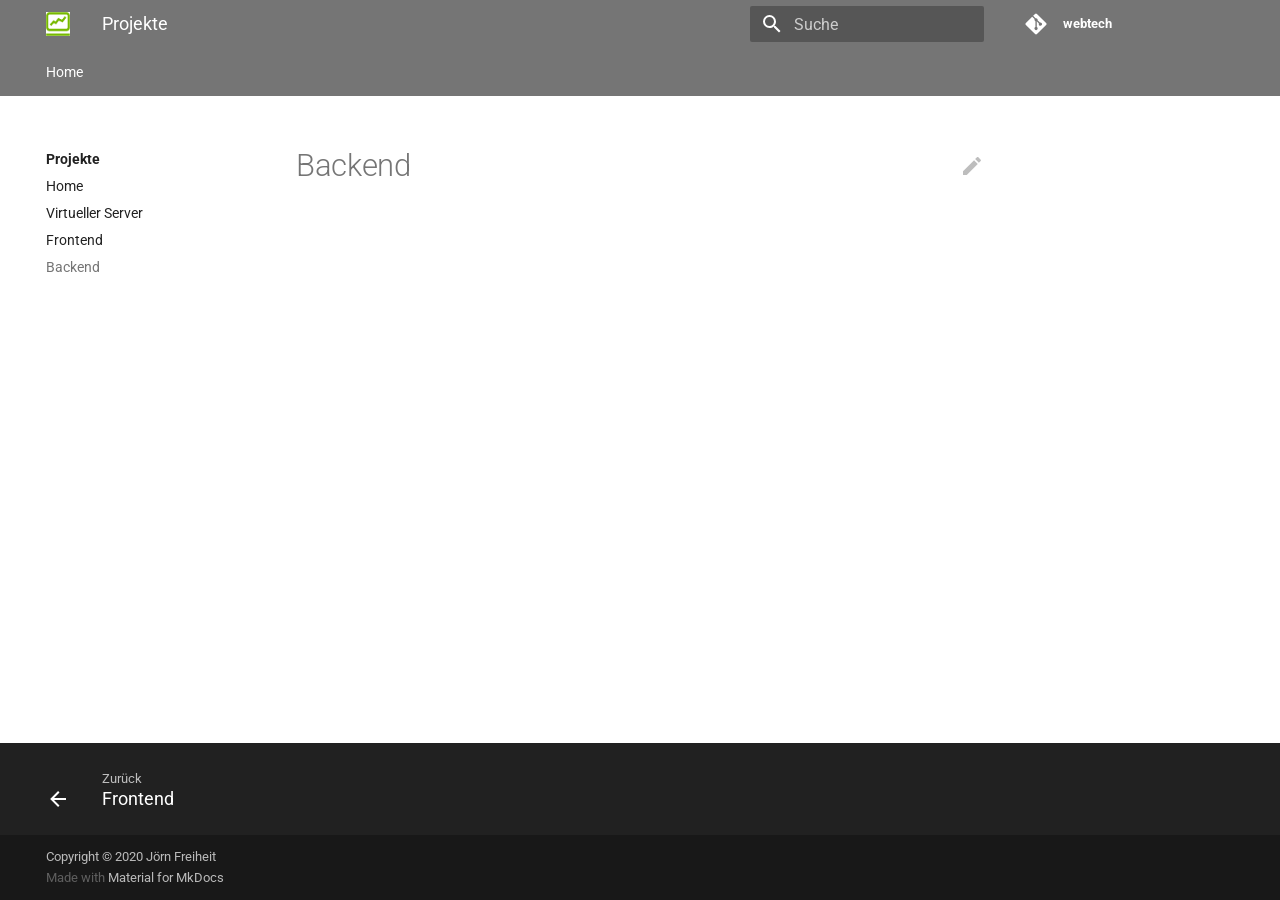
==== site/backend/index.html @ 791b152d "frontend erste Schritte" ====
<!doctype html>
<html lang="de" class="no-js">
  <head>
    
      <meta charset="utf-8">
      <meta name="viewport" content="width=device-width,initial-scale=1">
      
        <meta name="description" content="Anleitungen und Hilfen für die Projekte">
      
      
        <link rel="canonical" href="http://freiheit.f4.htw-berlin.de/projekte/backend/">
      
      
        <meta name="author" content="Jörn Freiheit">
      
      <link rel="shortcut icon" href="../img/favicon.png">
      <meta name="generator" content="mkdocs-1.1, mkdocs-material-5.1.1">
    
    
      
        <title>Backend - Projekte</title>
      
    
    
      <link rel="stylesheet" href="../assets/stylesheets/main.a676eddb.min.css">
      
        <link rel="stylesheet" href="../assets/stylesheets/palette.b302131d.min.css">
      
      
        
        
        <meta name="theme-color" content="#757575">
      
    
    
    
      
        <link href="https://fonts.gstatic.com" rel="preconnect" crossorigin>
        <link rel="stylesheet" href="https://fonts.googleapis.com/css?family=Roboto:300,400,400i,700%7CRoboto+Mono&display=fallback">
        <style>body,input{font-family:"Roboto",-apple-system,BlinkMacSystemFont,Helvetica,Arial,sans-serif}code,kbd,pre{font-family:"Roboto Mono",SFMono-Regular,Consolas,Menlo,monospace}</style>
      
    
    
    
    
      
    
    
  </head>
  
  
    
    
    <body dir="" data-md-color-primary="grey" data-md-color-accent="indigo">
  
    <input class="md-toggle" data-md-toggle="drawer" type="checkbox" id="__drawer" autocomplete="off">
    <input class="md-toggle" data-md-toggle="search" type="checkbox" id="__search" autocomplete="off">
    <label class="md-overlay" for="__drawer"></label>
    <div data-md-component="skip">
      
        
        <a href="#backend" class="md-skip">
          Zum Inhalt
        </a>
      
    </div>
    <div data-md-component="announce">
      
    </div>
    
      <header class="md-header" data-md-component="header">
  <nav class="md-header-nav md-grid" aria-label="">
    <a href="http://freiheit.f4.htw-berlin.de/projekte" title="Projekte" class="md-header-nav__button md-logo" aria-label="Projekte">
      
  <img src="../img/fiw.jpg" alt="logo">

    </a>
    <label class="md-header-nav__button md-icon" for="__drawer">
      <svg xmlns="http://www.w3.org/2000/svg" viewBox="0 0 24 24"><path d="M3,6H21V8H3V6M3,11H21V13H3V11M3,16H21V18H3V16Z" /></svg>
    </label>
    <div class="md-header-nav__title" data-md-component="header-title">
      
        <div class="md-header-nav__ellipsis">
          <span class="md-header-nav__topic md-ellipsis">
            Projekte
          </span>
          <span class="md-header-nav__topic md-ellipsis">
            
              Backend
            
          </span>
        </div>
      
    </div>
    
      <label class="md-header-nav__button md-icon" for="__search">
        <svg xmlns="http://www.w3.org/2000/svg" viewBox="0 0 24 24"><path d="M9.5,3A6.5,6.5 0 0,1 16,9.5C16,11.11 15.41,12.59 14.44,13.73L14.71,14H15.5L20.5,19L19,20.5L14,15.5V14.71L13.73,14.44C12.59,15.41 11.11,16 9.5,16A6.5,6.5 0 0,1 3,9.5A6.5,6.5 0 0,1 9.5,3M9.5,5C7,5 5,7 5,9.5C5,12 7,14 9.5,14C12,14 14,12 14,9.5C14,7 12,5 9.5,5Z" /></svg>
      </label>
      
<div class="md-search" data-md-component="search" role="dialog">
  <label class="md-search__overlay" for="__search"></label>
  <div class="md-search__inner" role="search">
    <form class="md-search__form" name="search">
      <input type="text" class="md-search__input" name="query" aria-label="Suche" placeholder="Suche" autocapitalize="off" autocorrect="off" autocomplete="off" spellcheck="false" data-md-component="search-query" data-md-state="active">
      <label class="md-search__icon md-icon" for="__search">
        <svg xmlns="http://www.w3.org/2000/svg" viewBox="0 0 24 24"><path d="M9.5,3A6.5,6.5 0 0,1 16,9.5C16,11.11 15.41,12.59 14.44,13.73L14.71,14H15.5L20.5,19L19,20.5L14,15.5V14.71L13.73,14.44C12.59,15.41 11.11,16 9.5,16A6.5,6.5 0 0,1 3,9.5A6.5,6.5 0 0,1 9.5,3M9.5,5C7,5 5,7 5,9.5C5,12 7,14 9.5,14C12,14 14,12 14,9.5C14,7 12,5 9.5,5Z" /></svg>
        <svg xmlns="http://www.w3.org/2000/svg" viewBox="0 0 24 24"><path d="M20,11V13H8L13.5,18.5L12.08,19.92L4.16,12L12.08,4.08L13.5,5.5L8,11H20Z" /></svg>
      </label>
      <button type="reset" class="md-search__icon md-icon" aria-label="" data-md-component="search-reset" tabindex="-1">
        <svg xmlns="http://www.w3.org/2000/svg" viewBox="0 0 24 24"><path d="M19,6.41L17.59,5L12,10.59L6.41,5L5,6.41L10.59,12L5,17.59L6.41,19L12,13.41L17.59,19L19,17.59L13.41,12L19,6.41Z" /></svg>
      </button>
    </form>
    <div class="md-search__output">
      <div class="md-search__scrollwrap" data-md-scrollfix>
        <div class="md-search-result" data-md-component="search-result">
          <div class="md-search-result__meta">
            Suchbegriff eingeben
          </div>
          <ol class="md-search-result__list"></ol>
        </div>
      </div>
    </div>
  </div>
</div>
    
    
      <div class="md-header-nav__source">
        
<a href="https://github.com/jfreiheit/projekte/" title="Quellcode" class="md-source">
  <div class="md-source__icon md-icon">
    
    <svg xmlns="http://www.w3.org/2000/svg" viewBox="0 0 448 512"><path d="M439.55 236.05L244 40.45a28.87 28.87 0 0 0-40.81 0l-40.66 40.63 51.52 51.52c27.06-9.14 52.68 16.77 43.39 43.68l49.66 49.66c34.23-11.8 61.18 31 35.47 56.69-26.49 26.49-70.21-2.87-56-37.34L240.22 199v121.85c25.3 12.54 22.26 41.85 9.08 55a34.34 34.34 0 0 1-48.55 0c-17.57-17.6-11.07-46.91 11.25-56v-123c-20.8-8.51-24.6-30.74-18.64-45L142.57 101 8.45 235.14a28.86 28.86 0 0 0 0 40.81l195.61 195.6a28.86 28.86 0 0 0 40.8 0l194.69-194.69a28.86 28.86 0 0 0 0-40.81z"/></svg>
  </div>
  <div class="md-source__repository">
    webtech
  </div>
</a>
      </div>
    
  </nav>
</header>
    
    <div class="md-container" data-md-component="container">
      
        
      
      
        
          

<nav class="md-tabs" aria-label="" data-md-component="tabs">
  <div class="md-tabs__inner md-grid">
    <ul class="md-tabs__list">
      
        
  <li class="md-tabs__item">
    
      <a href=".." class="md-tabs__link md-tabs__link--active">
        Home
      </a>
    
  </li>

      
        
      
        
      
        
      
    </ul>
  </div>
</nav>
        
      
      <main class="md-main" data-md-component="main">
        <div class="md-main__inner md-grid">
          
            
              <div class="md-sidebar md-sidebar--primary" data-md-component="navigation">
                <div class="md-sidebar__scrollwrap">
                  <div class="md-sidebar__inner">
                    <nav class="md-nav md-nav--primary" aria-label="" data-md-level="0">
  <label class="md-nav__title" for="__drawer">
    <a href="http://freiheit.f4.htw-berlin.de/projekte" title="Projekte" class="md-nav__button md-logo" aria-label="Projekte">
      
  <img src="../img/fiw.jpg" alt="logo">

    </a>
    Projekte
  </label>
  
    <div class="md-nav__source">
      
<a href="https://github.com/jfreiheit/projekte/" title="Quellcode" class="md-source">
  <div class="md-source__icon md-icon">
    
    <svg xmlns="http://www.w3.org/2000/svg" viewBox="0 0 448 512"><path d="M439.55 236.05L244 40.45a28.87 28.87 0 0 0-40.81 0l-40.66 40.63 51.52 51.52c27.06-9.14 52.68 16.77 43.39 43.68l49.66 49.66c34.23-11.8 61.18 31 35.47 56.69-26.49 26.49-70.21-2.87-56-37.34L240.22 199v121.85c25.3 12.54 22.26 41.85 9.08 55a34.34 34.34 0 0 1-48.55 0c-17.57-17.6-11.07-46.91 11.25-56v-123c-20.8-8.51-24.6-30.74-18.64-45L142.57 101 8.45 235.14a28.86 28.86 0 0 0 0 40.81l195.61 195.6a28.86 28.86 0 0 0 40.8 0l194.69-194.69a28.86 28.86 0 0 0 0-40.81z"/></svg>
  </div>
  <div class="md-source__repository">
    webtech
  </div>
</a>
    </div>
  
  <ul class="md-nav__list" data-md-scrollfix>
    
      
      
      


  <li class="md-nav__item">
    <a href=".." title="Home" class="md-nav__link">
      Home
    </a>
  </li>

    
      
      
      


  <li class="md-nav__item">
    <a href="../server/" title="Virtueller Server" class="md-nav__link">
      Virtueller Server
    </a>
  </li>

    
      
      
      


  <li class="md-nav__item">
    <a href="../frontend/" title="Frontend" class="md-nav__link">
      Frontend
    </a>
  </li>

    
      
      
      

  


  <li class="md-nav__item md-nav__item--active">
    
    <input class="md-nav__toggle md-toggle" data-md-toggle="toc" type="checkbox" id="__toc">
    
      
    
    
    <a href="./" title="Backend" class="md-nav__link md-nav__link--active">
      Backend
    </a>
    
  </li>

    
  </ul>
</nav>
                  </div>
                </div>
              </div>
            
            
              <div class="md-sidebar md-sidebar--secondary" data-md-component="toc">
                <div class="md-sidebar__scrollwrap">
                  <div class="md-sidebar__inner">
                    
<nav class="md-nav md-nav--secondary" aria-label="Inhaltsverzeichnis">
  
  
    
  
  
</nav>
                  </div>
                </div>
              </div>
            
          
          <div class="md-content">
            <article class="md-content__inner md-typeset">
              
                
                  <a href="https://github.com/jfreiheit/projekte/edit/master/docs/backend.md" title="Seite editieren" class="md-content__button md-icon">
                    <svg xmlns="http://www.w3.org/2000/svg" viewBox="0 0 24 24"><path d="M20.71,7.04C21.1,6.65 21.1,6 20.71,5.63L18.37,3.29C18,2.9 17.35,2.9 16.96,3.29L15.12,5.12L18.87,8.87M3,17.25V21H6.75L17.81,9.93L14.06,6.18L3,17.25Z" /></svg>
                  </a>
                
                
                  
                
                
                <h1 id="backend">Backend<a class="headerlink" href="#backend" title="Permanent link">&para;</a></h1>
                
              
              
                


              
            </article>
          </div>
        </div>
      </main>
      
        
<footer class="md-footer">
  
    <div class="md-footer-nav">
      <nav class="md-footer-nav__inner md-grid" aria-label="">
        
          <a href="../frontend/" title="Frontend" class="md-footer-nav__link md-footer-nav__link--prev" rel="prev">
            <div class="md-footer-nav__button md-icon">
              <svg xmlns="http://www.w3.org/2000/svg" viewBox="0 0 24 24"><path d="M20,11V13H8L13.5,18.5L12.08,19.92L4.16,12L12.08,4.08L13.5,5.5L8,11H20Z" /></svg>
            </div>
            <div class="md-footer-nav__title">
              <div class="md-ellipsis">
                <span class="md-footer-nav__direction">
                  Zurück
                </span>
                Frontend
              </div>
            </div>
          </a>
        
        
      </nav>
    </div>
  
  <div class="md-footer-meta md-typeset">
    <div class="md-footer-meta__inner md-grid">
      <div class="md-footer-copyright">
        
          <div class="md-footer-copyright__highlight">
            Copyright &copy; 2020 Jörn Freiheit
          </div>
        
        Made with
        <a href="https://squidfunk.github.io/mkdocs-material/" target="_blank" rel="noopener">
          Material for MkDocs
        </a>
      </div>
      
    </div>
  </div>
</footer>
      
    </div>
    
      <script src="../assets/javascripts/vendor.c51dfa35.min.js"></script>
      <script src="../assets/javascripts/bundle.eaaa3931.min.js"></script><script id="__lang" type="application/json">{"clipboard.copy": "In Zwischenablage kopieren", "clipboard.copied": "In Zwischenablage kopiert", "search.config.lang": "de", "search.config.pipeline": "", "search.config.separator": "", "search.result.placeholder": "Suchbegriff eingeben", "search.result.none": "Keine Suchergebnisse", "search.result.one": "1 Suchergebnis", "search.result.other": "# Suchergebnisse"}</script>
      
      <script>
        app = initialize({
          base: "..",
          features: ["instant", "tabs"],
          search: Object.assign({
            worker: "../assets/javascripts/worker/search.58d22e8e.min.js"
          }, typeof search !== "undefined" && search)
        })
      </script>
      
    
  </body>
</html>
---- site/assets/stylesheets/main.a676eddb.min.css ----
html{box-sizing:border-box}*,*::before,*::after{box-sizing:inherit}html{-webkit-text-size-adjust:none;-moz-text-size-adjust:none;-ms-text-size-adjust:none;text-size-adjust:none}body{margin:0}hr{box-sizing:content-box;overflow:visible}a,button,label,input{-webkit-tap-highlight-color:transparent}a{color:inherit;text-decoration:none}small{font-size:80%}sub,sup{position:relative;font-size:80%;line-height:0;vertical-align:baseline}sub{bottom:-0.25em}sup{top:-0.5em}img{border-style:none}table{border-collapse:separate;border-spacing:0}td,th{font-weight:normal;vertical-align:top}button{margin:0;padding:0;font-size:inherit;background:transparent;border:0}input{border:0;outline:0}:root{--md-default-fg-color: hsla(0, 0%, 0%, 0.87);--md-default-fg-color--light: hsla(0, 0%, 0%, 0.54);--md-default-fg-color--lighter: hsla(0, 0%, 0%, 0.26);--md-default-fg-color--lightest: hsla(0, 0%, 0%, 0.07);--md-default-bg-color: hsla(0, 0%, 100%, 1);--md-default-bg-color--light: hsla(0, 0%, 100%, 0.7);--md-default-bg-color--lighter: hsla(0, 0%, 100%, 0.3);--md-default-bg-color--lightest: hsla(0, 0%, 100%, 0.12);--md-primary-fg-color: hsla(231deg, 48%, 48%, 1);--md-primary-fg-color--light: hsla(230deg, 44%, 64%, 1);--md-primary-fg-color--dark: hsla(232deg, 54%, 41%, 1);--md-primary-bg-color: var(--md-default-bg-color);--md-primary-bg-color--light: var(--md-default-bg-color--light);--md-accent-fg-color: hsla(231deg, 99%, 66%, 1);--md-accent-fg-color--transparent: hsla(231deg, 99%, 66%, 0.1);--md-accent-bg-color: var(--md-default-bg-color);--md-accent-bg-color--light: var(--md-default-bg-color--light);--md-code-bg-color: hsla(0, 0%, 96%, 1);--md-code-fg-color: hsla(200, 18%, 26%, 1)}.md-icon svg{display:block;width:1.2rem;height:1.2rem;margin:0 auto;fill:currentColor}body{-webkit-font-smoothing:antialiased;-moz-osx-font-smoothing:grayscale}body,input{color:var(--md-default-fg-color);-webkit-font-feature-settings:"kern","liga";font-feature-settings:"kern","liga";font-family:-apple-system,BlinkMacSystemFont,Helvetica,Arial,sans-serif}code,pre,kbd{color:var(--md-default-fg-color);-webkit-font-feature-settings:"kern";font-feature-settings:"kern";font-family:SFMono-Regular,Consolas,Menlo,monospace}.md-typeset{font-size:.8rem;line-height:1.6;-webkit-print-color-adjust:exact;color-adjust:exact}.md-typeset p,.md-typeset ul,.md-typeset ol,.md-typeset blockquote{margin:1em 0}.md-typeset h1{margin:0 0 2rem;color:var(--md-default-fg-color--light);font-weight:300;font-size:1.5625rem;line-height:1.3;letter-spacing:-0.01em}.md-typeset h2{margin:2rem 0 .8rem;font-weight:300;font-size:1.25rem;line-height:1.4;letter-spacing:-0.01em}.md-typeset h3{margin:1.6rem 0 .8rem;font-weight:400;font-size:1rem;line-height:1.5;letter-spacing:-0.01em}.md-typeset h2+h3{margin-top:.8rem}.md-typeset h4{margin:.8rem 0;font-weight:700;font-size:.8rem;letter-spacing:-0.01em}.md-typeset h5,.md-typeset h6{margin:.8rem 0;color:var(--md-default-fg-color--light);font-weight:700;font-size:.64rem;letter-spacing:-0.01em}.md-typeset h5{text-transform:uppercase}.md-typeset hr{margin:1.5em 0;border-bottom:.05rem dotted var(--md-default-fg-color--lighter)}.md-typeset a{color:var(--md-primary-fg-color);word-break:break-word}.md-typeset a,.md-typeset a::before{transition:color 125ms}.md-typeset a:focus,.md-typeset a:hover{color:var(--md-accent-fg-color)}.md-typeset code,.md-typeset pre,.md-typeset kbd{color:var(--md-code-fg-color);direction:ltr}.md-typeset code{padding:0 .2941176471em;font-size:.85em;word-break:break-word;background-color:var(--md-code-bg-color);border-radius:.1rem;-webkit-box-decoration-break:clone;box-decoration-break:clone}.md-typeset h1 code,.md-typeset h2 code,.md-typeset h3 code,.md-typeset h4 code,.md-typeset h5 code,.md-typeset h6 code{margin:initial;padding:initial;background-color:transparent;box-shadow:none}.md-typeset a>code{color:currentColor}.md-typeset pre{position:relative;margin:1em 0;line-height:1.4}.md-typeset pre>code{display:block;margin:0;padding:.525rem 1.1764705882em;overflow:auto;word-break:normal;box-shadow:none;-webkit-box-decoration-break:slice;box-decoration-break:slice;touch-action:auto}.md-typeset pre>code::-webkit-scrollbar{width:.2rem;height:.2rem}.md-typeset pre>code::-webkit-scrollbar-thumb{background-color:var(--md-default-fg-color--lighter)}.md-typeset pre>code::-webkit-scrollbar-thumb:hover{background-color:var(--md-accent-fg-color)}.md-typeset kbd{display:inline-block;padding:0 .6666666667em;font-size:.75em;line-height:1.5;vertical-align:text-top;word-break:break-word;border-radius:.1rem;box-shadow:0 .1rem 0 .05rem var(--md-default-fg-color--lighter),0 .1rem 0 var(--md-default-fg-color--lighter),inset 0 -0.1rem .2rem var(--md-default-bg-color)}.md-typeset mark{padding:0 .25em;word-break:break-word;background-color:rgba(255,235,59,.5);border-radius:.1rem;-webkit-box-decoration-break:clone;box-decoration-break:clone}.md-typeset abbr{text-decoration:none;border-bottom:.05rem dotted var(--md-default-fg-color--light);cursor:help}.md-typeset small{opacity:.75}.md-typeset sup,.md-typeset sub{margin-left:.078125em}[dir=rtl] .md-typeset sup,[dir=rtl] .md-typeset sub{margin-right:.078125em;margin-left:initial}.md-typeset blockquote{padding-left:.6rem;color:var(--md-default-fg-color--light);border-left:.2rem solid var(--md-default-fg-color--lighter)}[dir=rtl] .md-typeset blockquote{padding-right:.6rem;padding-left:initial;border-right:.2rem solid var(--md-default-fg-color--lighter);border-left:initial}.md-typeset ul{list-style-type:disc}.md-typeset ul,.md-typeset ol{margin-left:.625em;padding:0}[dir=rtl] .md-typeset ul,[dir=rtl] .md-typeset ol{margin-right:.625em;margin-left:initial}.md-typeset ul ol,.md-typeset ol ol{list-style-type:lower-alpha}.md-typeset ul ol ol,.md-typeset ol ol ol{list-style-type:lower-roman}.md-typeset ul li,.md-typeset ol li{margin-bottom:.5em;margin-left:1.25em}[dir=rtl] .md-typeset ul li,[dir=rtl] .md-typeset ol li{margin-right:1.25em;margin-left:initial}.md-typeset ul li p,.md-typeset ul li blockquote,.md-typeset ol li p,.md-typeset ol li blockquote{margin:.5em 0}.md-typeset ul li:last-child,.md-typeset ol li:last-child{margin-bottom:0}.md-typeset ul li ul,.md-typeset ul li ol,.md-typeset ol li ul,.md-typeset ol li ol{margin:.5em 0 .5em .625em}[dir=rtl] .md-typeset ul li ul,[dir=rtl] .md-typeset ul li ol,[dir=rtl] .md-typeset ol li ul,[dir=rtl] .md-typeset ol li ol{margin-right:.625em;margin-left:initial}.md-typeset dd{margin:1em 0 1em 1.875em}[dir=rtl] .md-typeset dd{margin-right:1.875em;margin-left:initial}.md-typeset iframe,.md-typeset img,.md-typeset svg{max-width:100%}.md-typeset table:not([class]){display:inline-block;max-width:100%;overflow:auto;font-size:.64rem;background:var(--md-default-bg-color);border-radius:.1rem;box-shadow:0 .2rem .5rem rgba(0,0,0,.05),0 0 .05rem rgba(0,0,0,.1);touch-action:auto}.md-typeset table:not([class])+*{margin-top:1.5em}.md-typeset table:not([class]) th:not([align]),.md-typeset table:not([class]) td:not([align]){text-align:left}[dir=rtl] .md-typeset table:not([class]) th:not([align]),[dir=rtl] .md-typeset table:not([class]) td:not([align]){text-align:right}.md-typeset table:not([class]) th{min-width:5rem;padding:.6rem .8rem;color:var(--md-default-bg-color);vertical-align:top;background-color:var(--md-default-fg-color--light)}.md-typeset table:not([class]) td{padding:.6rem .8rem;vertical-align:top;border-top:.05rem solid var(--md-default-fg-color--lightest)}.md-typeset table:not([class]) tr{transition:background-color 125ms}.md-typeset table:not([class]) tr:hover{background-color:rgba(0,0,0,.035);box-shadow:0 .05rem 0 var(--md-default-bg-color) inset}.md-typeset table:not([class]) tr:first-child td{border-top:0}.md-typeset table:not([class]) a{word-break:normal}.md-typeset__scrollwrap{margin:1em -0.8rem;overflow-x:auto;touch-action:auto}.md-typeset__table{display:inline-block;margin-bottom:.5em;padding:0 .8rem}.md-typeset__table table{display:table;width:100%;margin:0;overflow:hidden}html{height:100%;overflow-x:hidden;font-size:125%;background-color:var(--md-default-bg-color)}body{position:relative;display:flex;flex-direction:column;width:100%;min-height:100%;font-size:.5rem}hr{display:block;height:.05rem;padding:0;border:0}.md-grid{max-width:61rem;margin-right:auto;margin-left:auto}.md-container{display:flex;flex-direction:column;flex-grow:1}.md-main{flex-grow:1}.md-main__inner{height:100%;margin-top:1.5rem}.md-ellipsis{display:block;overflow:hidden;white-space:nowrap;text-overflow:ellipsis}.md-toggle{display:none}.md-overlay{position:fixed;top:0;z-index:3;width:0;height:0;background-color:var(--md-default-fg-color--light);opacity:0;transition:width 0ms 250ms,height 0ms 250ms,opacity 250ms}.md-skip{position:fixed;z-index:-1;margin:.5rem;padding:.3rem .5rem;color:var(--md-default-bg-color);font-size:.64rem;background-color:var(--md-default-fg-color);border-radius:.1rem;transform:translateY(0.4rem);opacity:0}.md-skip:focus{z-index:10;transform:translateY(0);opacity:1;transition:transform 250ms cubic-bezier(0.4, 0, 0.2, 1),opacity 175ms 75ms}@page{margin:25mm}.md-announce{overflow:auto;background-color:var(--md-default-fg-color)}.md-announce__inner{margin:.6rem auto;padding:0 .8rem;color:var(--md-default-bg-color);font-size:.7rem}.md-typeset .md-button{display:inline-block;padding:.625em 2em;color:var(--md-primary-fg-color);font-weight:700;border:.1rem solid currentColor;border-radius:.1rem;transition:color 125ms,background-color 125ms,border-color 125ms}.md-typeset .md-button--primary{color:var(--md-primary-bg-color);background-color:var(--md-primary-fg-color);border-color:var(--md-primary-fg-color)}.md-typeset .md-button:focus,.md-typeset .md-button:hover{color:var(--md-accent-bg-color);background-color:var(--md-accent-fg-color);border-color:var(--md-accent-fg-color)}.md-clipboard{position:absolute;top:.4rem;right:.5em;z-index:1;width:1.5em;height:1.5em;color:var(--md-default-fg-color--lightest);border-radius:.1rem;cursor:pointer;transition:color 125ms}.md-clipboard svg{width:1.125em;height:1.125em}pre:hover .md-clipboard{color:var(--md-default-fg-color--light)}pre .md-clipboard:focus,pre .md-clipboard:hover{color:var(--md-accent-fg-color)}.md-content__inner{margin:0 .8rem 1.2rem;padding-top:.6rem}.md-content__inner::before{display:block;height:.4rem;content:""}.md-content__inner>:last-child{margin-bottom:0}.md-content__button{float:right;margin:.4rem 0;margin-left:.4rem;padding:0}[dir=rtl] .md-content__button{float:left;margin-right:.4rem;margin-left:initial}[dir=rtl] .md-content__button svg{transform:scaleX(-1)}.md-typeset .md-content__button{color:var(--md-default-fg-color--lighter)}.md-content__button svg{display:inline;vertical-align:top}.md-dialog{box-shadow:0 2px 2px 0 rgba(0,0,0,.14),0 1px 5px 0 rgba(0,0,0,.12),0 3px 1px -2px rgba(0,0,0,.2);position:fixed;right:.8rem;bottom:.8rem;left:initial;z-index:2;display:block;min-width:11.1rem;padding:.4rem .6rem;color:var(--md-default-bg-color);font-size:.7rem;background:var(--md-default-fg-color);border:none;border-radius:.1rem;transform:translateY(100%);opacity:0;transition:transform 0ms 400ms,opacity 400ms}[dir=rtl] .md-dialog{right:initial;left:.8rem}.md-dialog[data-md-state=open]{transform:translateY(0);opacity:1;transition:transform 400ms cubic-bezier(0.075, 0.85, 0.175, 1),opacity 400ms}.md-header{position:-webkit-sticky;position:sticky;top:0;right:0;left:0;z-index:2;height:2.4rem;color:var(--md-primary-bg-color);background-color:var(--md-primary-fg-color);box-shadow:0 0 .2rem rgba(0,0,0,0),0 .2rem .4rem rgba(0,0,0,0);transition:color 250ms,background-color 250ms}.no-js .md-header{box-shadow:none;transition:none}.md-header[data-md-state=shadow]{box-shadow:0 0 .2rem rgba(0,0,0,.1),0 .2rem .4rem rgba(0,0,0,.2);transition:color 250ms,background-color 250ms,box-shadow 250ms}.md-header-nav{display:flex;padding:0 .2rem}.md-header-nav__button{position:relative;z-index:1;margin:.2rem;padding:.4rem;cursor:pointer;transition:opacity 250ms}[dir=rtl] .md-header-nav__button svg{transform:scaleX(-1)}.md-header-nav__button:focus,.md-header-nav__button:hover{opacity:.7}.md-header-nav__button.md-logo{margin:.2rem;padding:.4rem}.md-header-nav__button.md-logo img,.md-header-nav__button.md-logo svg{display:block;width:1.2rem;height:1.2rem;fill:currentColor}.no-js .md-header-nav__button[for=__search]{display:none}.md-header-nav__topic{position:absolute;width:100%;transition:transform 400ms cubic-bezier(0.1, 0.7, 0.1, 1),opacity 150ms}.md-header-nav__topic+.md-header-nav__topic{z-index:-1;transform:translateX(1.25rem);opacity:0;transition:transform 400ms cubic-bezier(1, 0.7, 0.1, 0.1),opacity 150ms;pointer-events:none}[dir=rtl] .md-header-nav__topic+.md-header-nav__topic{transform:translateX(-1.25rem)}.no-js .md-header-nav__topic{position:initial}.no-js .md-header-nav__topic+.md-header-nav__topic{display:none}.md-header-nav__title{flex-grow:1;padding:0 1rem;font-size:.9rem;line-height:2.4rem}.md-header-nav__title[data-md-state=active] .md-header-nav__topic{z-index:-1;transform:translateX(-1.25rem);opacity:0;transition:transform 400ms cubic-bezier(1, 0.7, 0.1, 0.1),opacity 150ms;pointer-events:none}[dir=rtl] .md-header-nav__title[data-md-state=active] .md-header-nav__topic{transform:translateX(1.25rem)}.md-header-nav__title[data-md-state=active] .md-header-nav__topic+.md-header-nav__topic{z-index:0;transform:translateX(0);opacity:1;transition:transform 400ms cubic-bezier(0.1, 0.7, 0.1, 1),opacity 150ms;pointer-events:initial}.md-header-nav__title>.md-header-nav__ellipsis{position:relative;width:100%;height:100%}.md-header-nav__source{display:none}.md-hero{overflow:hidden;color:var(--md-primary-bg-color);font-size:1rem;background-color:var(--md-primary-fg-color);transition:background 250ms}.md-hero__inner{margin-top:1rem;padding:.8rem .8rem .4rem;transition:transform 400ms cubic-bezier(0.1, 0.7, 0.1, 1),opacity 250ms;transition-delay:100ms}[data-md-state=hidden] .md-hero__inner{transform:translateY(0.625rem);opacity:0;transition:transform 0ms 400ms,opacity 100ms 0ms;pointer-events:none}.md-hero--expand .md-hero__inner{margin-bottom:1.2rem}.md-footer{color:var(--md-default-bg-color);background-color:var(--md-default-fg-color)}.md-footer-nav__inner{padding:.2rem;overflow:auto}.md-footer-nav__link{display:flex;padding-top:1.4rem;padding-bottom:.4rem;transition:opacity 250ms}.md-footer-nav__link:focus,.md-footer-nav__link:hover{opacity:.7}.md-footer-nav__link--prev{float:left;width:25%}[dir=rtl] .md-footer-nav__link--prev{float:right}[dir=rtl] .md-footer-nav__link--prev svg{transform:scaleX(-1)}.md-footer-nav__link--next{float:right;width:75%;text-align:right}[dir=rtl] .md-footer-nav__link--next{float:left;text-align:left}[dir=rtl] .md-footer-nav__link--next svg{transform:scaleX(-1)}.md-footer-nav__title{position:relative;flex-grow:1;max-width:calc(100% - 2.4rem);padding:0 1rem;font-size:.9rem;line-height:2.4rem}.md-footer-nav__button{margin:.2rem;padding:.4rem}.md-footer-nav__direction{position:absolute;right:0;left:0;margin-top:-1rem;padding:0 1rem;color:var(--md-default-bg-color--light);font-size:.64rem}.md-footer-meta{background-color:var(--md-default-fg-color--lighter)}.md-footer-meta__inner{display:flex;flex-wrap:wrap;justify-content:space-between;padding:.2rem}html .md-footer-meta.md-typeset a{color:var(--md-default-bg-color--light)}html .md-footer-meta.md-typeset a:focus,html .md-footer-meta.md-typeset a:hover{color:var(--md-default-bg-color)}.md-footer-copyright{width:100%;margin:auto .6rem;padding:.4rem 0;color:var(--md-default-bg-color--lighter);font-size:.64rem}.md-footer-copyright__highlight{color:var(--md-default-bg-color--light)}.md-footer-social{margin:0 .4rem;padding:.2rem 0 .6rem}.md-footer-social__link{display:inline-block;width:1.6rem;height:1.6rem;text-align:center}.md-footer-social__link::before{line-height:1.9}.md-footer-social__link svg{max-height:.8rem;vertical-align:-25%;fill:currentColor}.md-nav{font-size:.7rem;line-height:1.3}.md-nav__title{display:block;padding:0 .6rem;overflow:hidden;font-weight:700;text-overflow:ellipsis}.md-nav__title .md-nav__button{display:none}.md-nav__title .md-nav__button img{width:100%;height:auto}.md-nav__title .md-nav__button.md-logo img,.md-nav__title .md-nav__button.md-logo svg{display:block;width:2.4rem;height:2.4rem}.md-nav__title .md-nav__button.md-logo svg{fill:currentColor}.md-nav__list{margin:0;padding:0;list-style:none}.md-nav__item{padding:0 .6rem}.md-nav__item:last-child{padding-bottom:.6rem}.md-nav__item .md-nav__item{padding-right:0}[dir=rtl] .md-nav__item .md-nav__item{padding-right:.6rem;padding-left:0}.md-nav__item .md-nav__item:last-child{padding-bottom:0}.md-nav__link{display:block;margin-top:.625em;overflow:hidden;text-overflow:ellipsis;cursor:pointer;transition:color 125ms;scroll-snap-align:start}html .md-nav__link[for=__toc]{display:none}html .md-nav__link[for=__toc]~.md-nav{display:none}.md-nav__link[data-md-state=blur]{color:var(--md-default-fg-color--light)}.md-nav__item .md-nav__link--active{color:var(--md-primary-fg-color)}.md-nav__item--nested>.md-nav__link{color:inherit}.md-nav__link:focus,.md-nav__link:hover{color:var(--md-accent-fg-color)}.md-nav__source{display:none}.md-search{position:relative}.no-js .md-search{display:none}.md-search__overlay{z-index:1;opacity:0}.md-search__inner{-webkit-backface-visibility:hidden;backface-visibility:hidden}.md-search__form{position:relative}.md-search__input{position:relative;z-index:2;padding:0 2.2rem 0 3.6rem;text-overflow:ellipsis}[dir=rtl] .md-search__input{padding:0 3.6rem 0 2.2rem}.md-search__input::-webkit-input-placeholder{-webkit-transition:color 250ms;transition:color 250ms}.md-search__input::-moz-placeholder{-moz-transition:color 250ms;transition:color 250ms}.md-search__input::-ms-input-placeholder{-ms-transition:color 250ms;transition:color 250ms}.md-search__input::placeholder{transition:color 250ms}.md-search__input::-webkit-input-placeholder{color:var(--md-default-fg-color--light)}.md-search__input::-moz-placeholder{color:var(--md-default-fg-color--light)}.md-search__input::-ms-input-placeholder{color:var(--md-default-fg-color--light)}.md-search__input~.md-search__icon,.md-search__input::placeholder{color:var(--md-default-fg-color--light)}.md-search__input::-ms-clear{display:none}.md-search__icon{position:absolute;z-index:2;width:1.2rem;height:1.2rem;cursor:pointer;transition:color 250ms,opacity 250ms}.md-search__icon:hover{opacity:.7}.md-search__icon[for=__search]{top:.3rem;left:.5rem}[dir=rtl] .md-search__icon[for=__search]{right:.5rem;left:initial}[dir=rtl] .md-search__icon[for=__search] svg{transform:scaleX(-1)}.md-search__icon[type=reset]{top:.3rem;right:.5rem;transform:scale(0.75);opacity:0;transition:transform 150ms cubic-bezier(0.1, 0.7, 0.1, 1),opacity 150ms;pointer-events:none}[dir=rtl] .md-search__icon[type=reset]{right:initial;left:.5rem}[data-md-toggle=search]:checked~.md-header .md-search__input:not(:placeholder-shown)~.md-search__icon[type=reset]{transform:scale(1);opacity:1;pointer-events:initial}[data-md-toggle=search]:checked~.md-header .md-search__input:not(:placeholder-shown)~.md-search__icon[type=reset]:hover{opacity:.7}.md-search__output{position:absolute;z-index:1;width:100%;overflow:hidden;border-radius:0 0 .1rem .1rem}.md-search__scrollwrap{height:100%;overflow-y:auto;background-color:var(--md-default-bg-color);box-shadow:inset 0 .05rem 0 var(--md-default-fg-color--lightest);-webkit-backface-visibility:hidden;backface-visibility:hidden;-webkit-scroll-snap-type:y mandatory;-ms-scroll-snap-type:y mandatory;scroll-snap-type:y mandatory;touch-action:pan-y}.md-search-result{color:var(--md-default-fg-color);word-break:break-word}.md-search-result__meta{padding:0 .8rem;color:var(--md-default-fg-color--light);font-size:.64rem;line-height:1.8rem;background-color:var(--md-default-fg-color--lightest);scroll-snap-align:start}.md-search-result__list{margin:0;padding:0;list-style:none;border-top:.05rem solid var(--md-default-fg-color--lightest)}.md-search-result__item{box-shadow:0 -0.05rem 0 var(--md-default-fg-color--lightest)}.md-search-result__link{display:block;outline:0;transition:background 250ms;scroll-snap-align:start}.md-search-result__link:focus,.md-search-result__link:hover{background-color:var(--md-accent-fg-color--transparent)}.md-search-result__link:focus .md-search-result__article::before,.md-search-result__link:hover .md-search-result__article::before{opacity:.7}.md-search-result__link:last-child .md-search-result__teaser{margin-bottom:.6rem}.md-search-result__article{position:relative;padding:0 .8rem;overflow:auto}.md-search-result__article--document .md-search-result__title{margin:.55rem 0;font-weight:400;font-size:.8rem;line-height:1.4}.md-search-result__icon{position:absolute;left:0;margin:.1rem;padding:.4rem;color:var(--md-default-fg-color--light)}[dir=rtl] .md-search-result__icon{right:0;left:initial}[dir=rtl] .md-search-result__icon svg{transform:scaleX(-1)}.md-search-result__title{margin:.5em 0;font-weight:700;font-size:.64rem;line-height:1.4}.md-search-result__teaser{display:-webkit-box;max-height:1.65rem;margin:.5em 0;overflow:hidden;color:var(--md-default-fg-color--light);font-size:.64rem;line-height:1.4;text-overflow:ellipsis;-webkit-box-orient:vertical;-webkit-line-clamp:2}.md-search-result em{font-weight:700;font-style:normal;text-decoration:underline}.md-sidebar{position:absolute;width:12.1rem;padding:1.2rem 0;overflow:hidden}.md-sidebar[data-md-state=lock]{position:fixed;top:2.4rem}.md-sidebar--secondary{display:none}.md-sidebar__scrollwrap{max-height:100%;margin:0 .2rem;overflow-y:auto;-webkit-backface-visibility:hidden;backface-visibility:hidden;-webkit-scroll-snap-type:y mandatory;-ms-scroll-snap-type:y mandatory;scroll-snap-type:y mandatory}.md-sidebar__scrollwrap::-webkit-scrollbar{width:.2rem;height:.2rem}.md-sidebar__scrollwrap::-webkit-scrollbar-thumb{background-color:var(--md-default-fg-color--lighter)}.md-sidebar__scrollwrap::-webkit-scrollbar-thumb:hover{background-color:var(--md-accent-fg-color)}@-webkit-keyframes md-source__facts--done{0%{height:0}100%{height:.65rem}}@keyframes md-source__facts--done{0%{height:0}100%{height:.65rem}}@-webkit-keyframes md-source__fact--done{0%{transform:translateY(100%);opacity:0}50%{opacity:0}100%{transform:translateY(0%);opacity:1}}@keyframes md-source__fact--done{0%{transform:translateY(100%);opacity:0}50%{opacity:0}100%{transform:translateY(0%);opacity:1}}.md-source{display:block;font-size:.65rem;line-height:1.2;white-space:nowrap;-webkit-backface-visibility:hidden;backface-visibility:hidden;transition:opacity 250ms}.md-source:hover{opacity:.7}.md-source__icon{display:inline-block;width:2.4rem;height:2.4rem;vertical-align:middle}.md-source__icon svg{margin-top:.6rem;margin-left:.6rem}[dir=rtl] .md-source__icon svg{margin-right:.6rem;margin-left:initial}.md-source__icon+.md-source__repository{margin-left:-2rem;padding-left:2rem}[dir=rtl] .md-source__icon+.md-source__repository{margin-right:-2rem;margin-left:initial;padding-right:2rem;padding-left:initial}.md-source__repository{display:inline-block;max-width:calc(100% - 1.2rem);margin-left:.6rem;overflow:hidden;font-weight:700;text-overflow:ellipsis;vertical-align:middle}.md-source__facts{margin:0;padding:0;overflow:hidden;font-weight:700;font-size:.55rem;list-style-type:none;opacity:.75}[data-md-state=done] .md-source__facts{-webkit-animation:md-source__facts--done 250ms ease-in;animation:md-source__facts--done 250ms ease-in}.md-source__fact{float:left}[dir=rtl] .md-source__fact{float:right}[data-md-state=done] .md-source__fact{-webkit-animation:md-source__fact--done 400ms ease-out;animation:md-source__fact--done 400ms ease-out}.md-source__fact::before{margin:0 .1rem;content:"·"}.md-source__fact:first-child::before{display:none}.md-tabs{width:100%;overflow:auto;color:var(--md-primary-bg-color);background-color:var(--md-primary-fg-color);transition:background 250ms}.no-js .md-tabs{transition:none}.md-tabs__list{margin:0;margin-left:.2rem;padding:0;white-space:nowrap;list-style:none;contain:content}[dir=rtl] .md-tabs__list{margin-right:.2rem;margin-left:initial}.md-tabs__item{display:inline-block;height:2.4rem;padding-right:.6rem;padding-left:.6rem}.md-tabs__link{display:block;margin-top:.8rem;font-size:.7rem;opacity:.7;transition:transform 400ms cubic-bezier(0.1, 0.7, 0.1, 1),opacity 250ms}.no-js .md-tabs__link{transition:none}.md-tabs__link--active,.md-tabs__link:hover{color:inherit;opacity:1}.md-tabs__item:nth-child(2) .md-tabs__link{transition-delay:20ms}.md-tabs__item:nth-child(3) .md-tabs__link{transition-delay:40ms}.md-tabs__item:nth-child(4) .md-tabs__link{transition-delay:60ms}.md-tabs__item:nth-child(5) .md-tabs__link{transition-delay:80ms}.md-tabs__item:nth-child(6) .md-tabs__link{transition-delay:100ms}.md-tabs__item:nth-child(7) .md-tabs__link{transition-delay:120ms}.md-tabs__item:nth-child(8) .md-tabs__link{transition-delay:140ms}.md-tabs__item:nth-child(9) .md-tabs__link{transition-delay:160ms}.md-tabs__item:nth-child(10) .md-tabs__link{transition-delay:180ms}.md-tabs__item:nth-child(11) .md-tabs__link{transition-delay:200ms}.md-tabs__item:nth-child(12) .md-tabs__link{transition-delay:220ms}.md-tabs__item:nth-child(13) .md-tabs__link{transition-delay:240ms}.md-tabs__item:nth-child(14) .md-tabs__link{transition-delay:260ms}.md-tabs__item:nth-child(15) .md-tabs__link{transition-delay:280ms}.md-tabs__item:nth-child(16) .md-tabs__link{transition-delay:300ms}.md-tabs[data-md-state=hidden]{pointer-events:none}.md-tabs[data-md-state=hidden] .md-tabs__link{transform:translateY(50%);opacity:0;transition:color 250ms,transform 0ms 400ms,opacity 100ms}:root{--md-admonition-icon--note: url("data:image/svg+xml;utf8,<svg xmlns='http://www.w3.org/2000/svg' viewBox='0 0 24 24'><path d='M20.71,7.04C21.1,6.65 21.1,6 20.71,5.63L18.37,3.29C18,2.9 17.35,2.9 16.96,3.29L15.12,5.12L18.87,8.87M3,17.25V21H6.75L17.81,9.93L14.06,6.18L3,17.25Z' /></svg>");--md-admonition-icon--abstract: url("data:image/svg+xml;utf8,<svg xmlns='http://www.w3.org/2000/svg' viewBox='0 0 24 24'><path d='M4,5H20V7H4V5M4,9H20V11H4V9M4,13H20V15H4V13M4,17H14V19H4V17Z' /></svg>");--md-admonition-icon--info: url("data:image/svg+xml;utf8,<svg xmlns='http://www.w3.org/2000/svg' viewBox='0 0 24 24'><path d='M13,9H11V7H13M13,17H11V11H13M12,2A10,10 0 0,0 2,12A10,10 0 0,0 12,22A10,10 0 0,0 22,12A10,10 0 0,0 12,2Z' /></svg>");--md-admonition-icon--tip: url("data:image/svg+xml;utf8,<svg xmlns='http://www.w3.org/2000/svg' viewBox='0 0 24 24'><path d='M17.55,11.2C17.32,10.9 17.05,10.64 16.79,10.38C16.14,9.78 15.39,9.35 14.76,8.72C13.3,7.26 13,4.85 13.91,3C13,3.23 12.16,3.75 11.46,4.32C8.92,6.4 7.92,10.07 9.12,13.22C9.16,13.32 9.2,13.42 9.2,13.55C9.2,13.77 9.05,13.97 8.85,14.05C8.63,14.15 8.39,14.09 8.21,13.93C8.15,13.88 8.11,13.83 8.06,13.76C6.96,12.33 6.78,10.28 7.53,8.64C5.89,10 5,12.3 5.14,14.47C5.18,14.97 5.24,15.47 5.41,15.97C5.55,16.57 5.81,17.17 6.13,17.7C7.17,19.43 9,20.67 10.97,20.92C13.07,21.19 15.32,20.8 16.93,19.32C18.73,17.66 19.38,15 18.43,12.72L18.3,12.46C18.1,12 17.83,11.59 17.5,11.21L17.55,11.2M14.45,17.5C14.17,17.74 13.72,18 13.37,18.1C12.27,18.5 11.17,17.94 10.5,17.28C11.69,17 12.39,16.12 12.59,15.23C12.76,14.43 12.45,13.77 12.32,13C12.2,12.26 12.22,11.63 12.5,10.94C12.67,11.32 12.87,11.7 13.1,12C13.86,13 15.05,13.44 15.3,14.8C15.34,14.94 15.36,15.08 15.36,15.23C15.39,16.05 15.04,16.95 14.44,17.5H14.45Z' /></svg>");--md-admonition-icon--success: url("data:image/svg+xml;utf8,<svg xmlns='http://www.w3.org/2000/svg' viewBox='0 0 24 24'><path d='M12,2A10,10 0 0,1 22,12A10,10 0 0,1 12,22A10,10 0 0,1 2,12A10,10 0 0,1 12,2M11,16.5L18,9.5L16.59,8.09L11,13.67L7.91,10.59L6.5,12L11,16.5Z' /></svg>");--md-admonition-icon--question: url("data:image/svg+xml;utf8,<svg xmlns='http://www.w3.org/2000/svg' viewBox='0 0 24 24'><path d='M15.07,11.25L14.17,12.17C13.45,12.89 13,13.5 13,15H11V14.5C11,13.39 11.45,12.39 12.17,11.67L13.41,10.41C13.78,10.05 14,9.55 14,9C14,7.89 13.1,7 12,7A2,2 0 0,0 10,9H8A4,4 0 0,1 12,5A4,4 0 0,1 16,9C16,9.88 15.64,10.67 15.07,11.25M13,19H11V17H13M12,2A10,10 0 0,0 2,12A10,10 0 0,0 12,22A10,10 0 0,0 22,12C22,6.47 17.5,2 12,2Z' /></svg>");--md-admonition-icon--warning: url("data:image/svg+xml;utf8,<svg xmlns='http://www.w3.org/2000/svg' viewBox='0 0 24 24'><path d='M13,14H11V10H13M13,18H11V16H13M1,21H23L12,2L1,21Z' /></svg>");--md-admonition-icon--failure: url("data:image/svg+xml;utf8,<svg xmlns='http://www.w3.org/2000/svg' viewBox='0 0 24 24'><path d='M12,2C17.53,2 22,6.47 22,12C22,17.53 17.53,22 12,22C6.47,22 2,17.53 2,12C2,6.47 6.47,2 12,2M15.59,7L12,10.59L8.41,7L7,8.41L10.59,12L7,15.59L8.41,17L12,13.41L15.59,17L17,15.59L13.41,12L17,8.41L15.59,7Z' /></svg>");--md-admonition-icon--danger: url("data:image/svg+xml;utf8,<svg xmlns='http://www.w3.org/2000/svg' viewBox='0 0 24 24'><path d='M11.5,20L16.36,10.27H13V4L8,13.73H11.5V20M12,2C14.75,2 17.1,3 19.05,4.95C21,6.9 22,9.25 22,12C22,14.75 21,17.1 19.05,19.05C17.1,21 14.75,22 12,22C9.25,22 6.9,21 4.95,19.05C3,17.1 2,14.75 2,12C2,9.25 3,6.9 4.95,4.95C6.9,3 9.25,2 12,2Z' /></svg>");--md-admonition-icon--bug: url("data:image/svg+xml;utf8,<svg xmlns='http://www.w3.org/2000/svg' viewBox='0 0 24 24'><path d='M14,12H10V10H14M14,16H10V14H14M20,8H17.19C16.74,7.22 16.12,6.55 15.37,6.04L17,4.41L15.59,3L13.42,5.17C12.96,5.06 12.5,5 12,5C11.5,5 11.04,5.06 10.59,5.17L8.41,3L7,4.41L8.62,6.04C7.88,6.55 7.26,7.22 6.81,8H4V10H6.09C6.04,10.33 6,10.66 6,11V12H4V14H6V15C6,15.34 6.04,15.67 6.09,16H4V18H6.81C7.85,19.79 9.78,21 12,21C14.22,21 16.15,19.79 17.19,18H20V16H17.91C17.96,15.67 18,15.34 18,15V14H20V12H18V11C18,10.66 17.96,10.33 17.91,10H20V8Z' /></svg>");--md-admonition-icon--example: url("data:image/svg+xml;utf8,<svg xmlns='http://www.w3.org/2000/svg' viewBox='0 0 24 24'><path d='M7,13V11H21V13H7M7,19V17H21V19H7M7,7V5H21V7H7M3,8V5H2V4H4V8H3M2,17V16H5V20H2V19H4V18.5H3V17.5H4V17H2M4.25,10A0.75,0.75 0 0,1 5,10.75C5,10.95 4.92,11.14 4.79,11.27L3.12,13H5V14H2V13.08L4,11H2V10H4.25Z' /></svg>");--md-admonition-icon--quote: url("data:image/svg+xml;utf8,<svg xmlns='http://www.w3.org/2000/svg' viewBox='0 0 24 24'><path d='M14,17H17L19,13V7H13V13H16M6,17H9L11,13V7H5V13H8L6,17Z' /></svg>")}.md-typeset .admonition,.md-typeset details{margin:1.5625em 0;padding:0 .6rem;overflow:hidden;font-size:.64rem;page-break-inside:avoid;border-left:.2rem solid #448aff;border-radius:.1rem;box-shadow:0 .2rem .5rem rgba(0,0,0,.05),0 0 .05rem rgba(0,0,0,.1)}[dir=rtl] .md-typeset .admonition,[dir=rtl] .md-typeset details{border-right:.2rem solid #448aff;border-left:none}html .md-typeset .admonition>:last-child,html .md-typeset details>:last-child{margin-bottom:.6rem}.md-typeset .admonition .admonition,.md-typeset details .admonition,.md-typeset .admonition details,.md-typeset details details{margin:1em 0}.md-typeset .admonition .md-typeset__scrollwrap,.md-typeset details .md-typeset__scrollwrap{margin:1em -0.6rem}.md-typeset .admonition .md-typeset__table,.md-typeset details .md-typeset__table{padding:0 .6rem}.md-typeset .admonition-title,.md-typeset summary{position:relative;margin:0 -0.6rem;padding:.4rem .6rem .4rem 2rem;font-weight:700;background-color:rgba(68,138,255,.1)}[dir=rtl] .md-typeset .admonition-title,[dir=rtl] .md-typeset summary{padding:.4rem 2rem .4rem .6rem}html .md-typeset .admonition-title:last-child,html .md-typeset summary:last-child{margin-bottom:0}.md-typeset .admonition-title::before,.md-typeset summary::before{position:absolute;left:.6rem;width:1rem;height:1rem;background-color:#448aff;-webkit-mask-image:var(--md-admonition-icon--note);mask-image:var(--md-admonition-icon--note);content:""}[dir=rtl] .md-typeset .admonition-title::before,[dir=rtl] .md-typeset summary::before{right:.6rem;left:initial}.md-typeset .admonition-title code,.md-typeset summary code{margin:initial;padding:initial;color:currentColor;background-color:transparent;border-radius:initial;box-shadow:none}.md-typeset .admonition.note,.md-typeset details.note{border-color:#448aff}.md-typeset .note>.admonition-title,.md-typeset .note>summary{background-color:rgba(68,138,255,.1)}.md-typeset .note>.admonition-title::before,.md-typeset .note>summary::before{background-color:#448aff;-webkit-mask-image:var(--md-admonition-icon--note);mask-image:var(--md-admonition-icon--note)}.md-typeset .admonition.abstract,.md-typeset details.abstract,.md-typeset .admonition.tldr,.md-typeset details.tldr,.md-typeset .admonition.summary,.md-typeset details.summary{border-color:#00b0ff}.md-typeset .abstract>.admonition-title,.md-typeset .abstract>summary,.md-typeset .tldr>.admonition-title,.md-typeset .tldr>summary,.md-typeset .summary>.admonition-title,.md-typeset .summary>summary{background-color:rgba(0,176,255,.1)}.md-typeset .abstract>.admonition-title::before,.md-typeset .abstract>summary::before,.md-typeset .tldr>.admonition-title::before,.md-typeset .tldr>summary::before,.md-typeset .summary>.admonition-title::before,.md-typeset .summary>summary::before{background-color:#00b0ff;-webkit-mask-image:var(--md-admonition-icon--abstract);mask-image:var(--md-admonition-icon--abstract)}.md-typeset .admonition.info,.md-typeset details.info,.md-typeset .admonition.todo,.md-typeset details.todo{border-color:#00b8d4}.md-typeset .info>.admonition-title,.md-typeset .info>summary,.md-typeset .todo>.admonition-title,.md-typeset .todo>summary{background-color:rgba(0,184,212,.1)}.md-typeset .info>.admonition-title::before,.md-typeset .info>summary::before,.md-typeset .todo>.admonition-title::before,.md-typeset .todo>summary::before{background-color:#00b8d4;-webkit-mask-image:var(--md-admonition-icon--info);mask-image:var(--md-admonition-icon--info)}.md-typeset .admonition.tip,.md-typeset details.tip,.md-typeset .admonition.important,.md-typeset details.important,.md-typeset .admonition.hint,.md-typeset details.hint{border-color:#00bfa5}.md-typeset .tip>.admonition-title,.md-typeset .tip>summary,.md-typeset .important>.admonition-title,.md-typeset .important>summary,.md-typeset .hint>.admonition-title,.md-typeset .hint>summary{background-color:rgba(0,191,165,.1)}.md-typeset .tip>.admonition-title::before,.md-typeset .tip>summary::before,.md-typeset .important>.admonition-title::before,.md-typeset .important>summary::before,.md-typeset .hint>.admonition-title::before,.md-typeset .hint>summary::before{background-color:#00bfa5;-webkit-mask-image:var(--md-admonition-icon--tip);mask-image:var(--md-admonition-icon--tip)}.md-typeset .admonition.success,.md-typeset details.success,.md-typeset .admonition.done,.md-typeset details.done,.md-typeset .admonition.check,.md-typeset details.check{border-color:#00c853}.md-typeset .success>.admonition-title,.md-typeset .success>summary,.md-typeset .done>.admonition-title,.md-typeset .done>summary,.md-typeset .check>.admonition-title,.md-typeset .check>summary{background-color:rgba(0,200,83,.1)}.md-typeset .success>.admonition-title::before,.md-typeset .success>summary::before,.md-typeset .done>.admonition-title::before,.md-typeset .done>summary::before,.md-typeset .check>.admonition-title::before,.md-typeset .check>summary::before{background-color:#00c853;-webkit-mask-image:var(--md-admonition-icon--success);mask-image:var(--md-admonition-icon--success)}.md-typeset .admonition.question,.md-typeset details.question,.md-typeset .admonition.faq,.md-typeset details.faq,.md-typeset .admonition.help,.md-typeset details.help{border-color:#64dd17}.md-typeset .question>.admonition-title,.md-typeset .question>summary,.md-typeset .faq>.admonition-title,.md-typeset .faq>summary,.md-typeset .help>.admonition-title,.md-typeset .help>summary{background-color:rgba(100,221,23,.1)}.md-typeset .question>.admonition-title::before,.md-typeset .question>summary::before,.md-typeset .faq>.admonition-title::before,.md-typeset .faq>summary::before,.md-typeset .help>.admonition-title::before,.md-typeset .help>summary::before{background-color:#64dd17;-webkit-mask-image:var(--md-admonition-icon--question);mask-image:var(--md-admonition-icon--question)}.md-typeset .admonition.warning,.md-typeset details.warning,.md-typeset .admonition.attention,.md-typeset details.attention,.md-typeset .admonition.caution,.md-typeset details.caution{border-color:#ff9100}.md-typeset .warning>.admonition-title,.md-typeset .warning>summary,.md-typeset .attention>.admonition-title,.md-typeset .attention>summary,.md-typeset .caution>.admonition-title,.md-typeset .caution>summary{background-color:rgba(255,145,0,.1)}.md-typeset .warning>.admonition-title::before,.md-typeset .warning>summary::before,.md-typeset .attention>.admonition-title::before,.md-typeset .attention>summary::before,.md-typeset .caution>.admonition-title::before,.md-typeset .caution>summary::before{background-color:#ff9100;-webkit-mask-image:var(--md-admonition-icon--warning);mask-image:var(--md-admonition-icon--warning)}.md-typeset .admonition.failure,.md-typeset details.failure,.md-typeset .admonition.missing,.md-typeset details.missing,.md-typeset .admonition.fail,.md-typeset details.fail{border-color:#ff5252}.md-typeset .failure>.admonition-title,.md-typeset .failure>summary,.md-typeset .missing>.admonition-title,.md-typeset .missing>summary,.md-typeset .fail>.admonition-title,.md-typeset .fail>summary{background-color:rgba(255,82,82,.1)}.md-typeset .failure>.admonition-title::before,.md-typeset .failure>summary::before,.md-typeset .missing>.admonition-title::before,.md-typeset .missing>summary::before,.md-typeset .fail>.admonition-title::before,.md-typeset .fail>summary::before{background-color:#ff5252;-webkit-mask-image:var(--md-admonition-icon--failure);mask-image:var(--md-admonition-icon--failure)}.md-typeset .admonition.danger,.md-typeset details.danger,.md-typeset .admonition.error,.md-typeset details.error{border-color:#ff1744}.md-typeset .danger>.admonition-title,.md-typeset .danger>summary,.md-typeset .error>.admonition-title,.md-typeset .error>summary{background-color:rgba(255,23,68,.1)}.md-typeset .danger>.admonition-title::before,.md-typeset .danger>summary::before,.md-typeset .error>.admonition-title::before,.md-typeset .error>summary::before{background-color:#ff1744;-webkit-mask-image:var(--md-admonition-icon--danger);mask-image:var(--md-admonition-icon--danger)}.md-typeset .admonition.bug,.md-typeset details.bug{border-color:#f50057}.md-typeset .bug>.admonition-title,.md-typeset .bug>summary{background-color:rgba(245,0,87,.1)}.md-typeset .bug>.admonition-title::before,.md-typeset .bug>summary::before{background-color:#f50057;-webkit-mask-image:var(--md-admonition-icon--bug);mask-image:var(--md-admonition-icon--bug)}.md-typeset .admonition.example,.md-typeset details.example{border-color:#651fff}.md-typeset .example>.admonition-title,.md-typeset .example>summary{background-color:rgba(101,31,255,.1)}.md-typeset .example>.admonition-title::before,.md-typeset .example>summary::before{background-color:#651fff;-webkit-mask-image:var(--md-admonition-icon--example);mask-image:var(--md-admonition-icon--example)}.md-typeset .admonition.quote,.md-typeset details.quote,.md-typeset .admonition.cite,.md-typeset details.cite{border-color:#9e9e9e}.md-typeset .quote>.admonition-title,.md-typeset .quote>summary,.md-typeset .cite>.admonition-title,.md-typeset .cite>summary{background-color:rgba(158,158,158,.1)}.md-typeset .quote>.admonition-title::before,.md-typeset .quote>summary::before,.md-typeset .cite>.admonition-title::before,.md-typeset .cite>summary::before{background-color:#9e9e9e;-webkit-mask-image:var(--md-admonition-icon--quote);mask-image:var(--md-admonition-icon--quote)}.codehilite .o,.highlight .o{color:inherit}.codehilite .ow,.highlight .ow{color:inherit}.codehilite .ge,.highlight .ge{color:#000}.codehilite .gr,.highlight .gr{color:#a00}.codehilite .gh,.highlight .gh{color:#999}.codehilite .go,.highlight .go{color:#888}.codehilite .gp,.highlight .gp{color:#555}.codehilite .gs,.highlight .gs{color:inherit}.codehilite .gu,.highlight .gu{color:#aaa}.codehilite .gt,.highlight .gt{color:#a00}.codehilite .gd,.highlight .gd{background-color:#fdd}.codehilite .gi,.highlight .gi{background-color:#dfd}.codehilite .k,.highlight .k{color:#3b78e7}.codehilite .kc,.highlight .kc{color:#a71d5d}.codehilite .kd,.highlight .kd{color:#3b78e7}.codehilite .kn,.highlight .kn{color:#3b78e7}.codehilite .kp,.highlight .kp{color:#a71d5d}.codehilite .kr,.highlight .kr{color:#3e61a2}.codehilite .kt,.highlight .kt{color:#3e61a2}.codehilite .c,.highlight .c{color:#999}.codehilite .cm,.highlight .cm{color:#999}.codehilite .cp,.highlight .cp{color:#666}.codehilite .c1,.highlight .c1{color:#999}.codehilite .ch,.highlight .ch{color:#999}.codehilite .cs,.highlight .cs{color:#999}.codehilite .na,.highlight .na{color:#c2185b}.codehilite .nb,.highlight .nb{color:#c2185b}.codehilite .bp,.highlight .bp{color:#3e61a2}.codehilite .nc,.highlight .nc{color:#c2185b}.codehilite .no,.highlight .no{color:#3e61a2}.codehilite .nd,.highlight .nd{color:#666}.codehilite .ni,.highlight .ni{color:#666}.codehilite .ne,.highlight .ne{color:#c2185b}.codehilite .nf,.highlight .nf{color:#c2185b}.codehilite .nl,.highlight .nl{color:#3b5179}.codehilite .nn,.highlight .nn{color:#ec407a}.codehilite .nt,.highlight .nt{color:#3b78e7}.codehilite .nv,.highlight .nv{color:#3e61a2}.codehilite .vc,.highlight .vc{color:#3e61a2}.codehilite .vg,.highlight .vg{color:#3e61a2}.codehilite .vi,.highlight .vi{color:#3e61a2}.codehilite .nx,.highlight .nx{color:#ec407a}.codehilite .m,.highlight .m{color:#e74c3c}.codehilite .mf,.highlight .mf{color:#e74c3c}.codehilite .mh,.highlight .mh{color:#e74c3c}.codehilite .mi,.highlight .mi{color:#e74c3c}.codehilite .il,.highlight .il{color:#e74c3c}.codehilite .mo,.highlight .mo{color:#e74c3c}.codehilite .s,.highlight .s{color:#0d904f}.codehilite .sb,.highlight .sb{color:#0d904f}.codehilite .sc,.highlight .sc{color:#0d904f}.codehilite .sd,.highlight .sd{color:#999}.codehilite .s2,.highlight .s2{color:#0d904f}.codehilite .se,.highlight .se{color:#183691}.codehilite .sh,.highlight .sh{color:#183691}.codehilite .si,.highlight .si{color:#183691}.codehilite .sx,.highlight .sx{color:#183691}.codehilite .sr,.highlight .sr{color:#009926}.codehilite .s1,.highlight .s1{color:#0d904f}.codehilite .ss,.highlight .ss{color:#0d904f}.codehilite .err,.highlight .err{color:#a61717}.codehilite .w,.highlight .w{color:transparent}.codehilite .hll,.highlight .hll{display:block;margin:0 -1.1764705882em;padding:0 1.1764705882em;background-color:rgba(255,235,59,.5)}.codehilitetable,.highlighttable{display:block;overflow:hidden}.codehilitetable tbody,.highlighttable tbody,.codehilitetable td,.highlighttable td{display:block;padding:0}.codehilitetable tr,.highlighttable tr{display:flex}.codehilitetable pre,.highlighttable pre{margin:0}.codehilitetable .linenos,.highlighttable .linenos{padding:.525rem 1.1764705882em;padding-right:0;font-size:.85em;background-color:var(--md-code-bg-color);-webkit-user-select:none;-moz-user-select:none;-ms-user-select:none;user-select:none}.codehilitetable .linenodiv,.highlighttable .linenodiv{padding-right:.5882352941em;box-shadow:inset -0.05rem 0 var(--md-default-fg-color--lightest)}.codehilitetable .linenodiv pre,.highlighttable .linenodiv pre{color:var(--md-default-fg-color--lighter);text-align:right}.codehilitetable .code,.highlighttable .code{flex:1;overflow:hidden}.md-typeset .codehilitetable,.md-typeset .highlighttable{margin:1em 0;direction:ltr;border-radius:.1rem}.md-typeset .codehilitetable code,.md-typeset .highlighttable code{border-radius:0}:root{--md-footnotes-icon: url("data:image/svg+xml;utf8,<svg xmlns='http://www.w3.org/2000/svg' viewBox='0 0 24 24'><path d='M19,7V11H5.83L9.41,7.41L8,6L2,12L8,18L9.41,16.58L5.83,13H21V7H19Z' /></svg>")}.md-typeset [id^="fnref:"]{display:inline-block}.md-typeset [id^="fnref:"]:target{margin-top:-3.8rem;padding-top:3.8rem;pointer-events:none}.md-typeset [id^="fn:"]::before{display:none;height:0;content:""}.md-typeset [id^="fn:"]:target::before{display:block;margin-top:-3.5rem;padding-top:3.5rem;pointer-events:none}.md-typeset .footnote{color:var(--md-default-fg-color--light);font-size:.64rem}.md-typeset .footnote ol{margin-left:0}.md-typeset .footnote li{transition:color 125ms}.md-typeset .footnote li:target{color:var(--md-default-fg-color)}.md-typeset .footnote li :first-child{margin-top:0}.md-typeset .footnote li:hover .footnote-backref,.md-typeset .footnote li:target .footnote-backref{transform:translateX(0);opacity:1}.md-typeset .footnote li:hover .footnote-backref:hover{color:var(--md-accent-fg-color)}.md-typeset .footnote-ref{display:inline-block;pointer-events:initial}.md-typeset .footnote-backref{display:inline-block;color:var(--md-primary-fg-color);font-size:0;vertical-align:text-bottom;transform:translateX(0.25rem);opacity:0;transition:color 250ms,transform 250ms 250ms,opacity 125ms 250ms}[dir=rtl] .md-typeset .footnote-backref{transform:translateX(-0.25rem)}.md-typeset .footnote-backref::before{display:inline-block;width:.8rem;height:.8rem;background-color:currentColor;-webkit-mask-image:var(--md-footnotes-icon);mask-image:var(--md-footnotes-icon);content:""}[dir=rtl] .md-typeset .footnote-backref::before svg{transform:scaleX(-1)}.md-typeset .headerlink{display:inline-block;margin-left:.5rem;visibility:hidden;opacity:0;transition:color 250ms,visibility 0ms 500ms,opacity 125ms}[dir=rtl] .md-typeset .headerlink{margin-right:.5rem;margin-left:initial}html body .md-typeset .headerlink{color:var(--md-default-fg-color--lighter)}.md-typeset :hover>.headerlink,.md-typeset :target>.headerlink,.md-typeset .headerlink:focus{visibility:visible;opacity:1;transition:color 250ms,visibility 0ms,opacity 125ms}.md-typeset :target>.headerlink,.md-typeset .headerlink:focus,.md-typeset .headerlink:hover{color:var(--md-accent-fg-color)}.md-typeset h3[id]::before,.md-typeset h2[id]::before,.md-typeset h1[id]::before{display:block;margin-top:-0.4rem;padding-top:.4rem;content:""}.md-typeset h3[id]:target::before,.md-typeset h2[id]:target::before,.md-typeset h1[id]:target::before{margin-top:-3.4rem;padding-top:3.4rem}.md-typeset h4[id]::before{display:block;margin-top:-0.45rem;padding-top:.45rem;content:""}.md-typeset h4[id]:target::before{margin-top:-3.45rem;padding-top:3.45rem}.md-typeset h6[id]::before,.md-typeset h5[id]::before{display:block;margin-top:-0.6rem;padding-top:.6rem;content:""}.md-typeset h6[id]:target::before,.md-typeset h5[id]:target::before{margin-top:-3.6rem;padding-top:3.6rem}.md-typeset .MJXc-display{margin:.75em 0;padding:.75em 0;overflow:auto;touch-action:auto}.md-typeset .MathJax_CHTML{outline:0}.md-typeset del.critic,.md-typeset ins.critic,.md-typeset .critic.comment{padding:0 .25em;border-radius:.1rem;-webkit-box-decoration-break:clone;box-decoration-break:clone}.md-typeset del.critic{background-color:#fdd}.md-typeset ins.critic{background-color:#dfd}.md-typeset .critic.comment{color:#999}.md-typeset .critic.comment::before{content:"/* "}.md-typeset .critic.comment::after{content:" */"}.md-typeset .critic.block{display:block;margin:1em 0;padding-right:.8rem;padding-left:.8rem;overflow:auto;box-shadow:none}.md-typeset .critic.block :first-child{margin-top:.5em}.md-typeset .critic.block :last-child{margin-bottom:.5em}:root{--md-details-icon: url("data:image/svg+xml;utf8,<svg xmlns='http://www.w3.org/2000/svg' viewBox='0 0 24 24'><path d='M8.59,16.58L13.17,12L8.59,7.41L10,6L16,12L10,18L8.59,16.58Z' /></svg>")}.md-typeset details{display:block;padding-top:0;overflow:visible}.md-typeset details[open]>summary::after{transform:rotate(90deg)}.md-typeset details:not([open]){padding-bottom:0}.md-typeset details:not([open])>summary{border-bottom-right-radius:.1rem}.md-typeset details::after{display:table;content:""}.md-typeset summary{display:block;min-height:1rem;padding:.4rem 1.8rem .4rem 2rem;border-top-right-radius:.1rem;cursor:pointer}[dir=rtl] .md-typeset summary{padding:.4rem 2rem .4rem 1.8rem}.md-typeset summary::-webkit-details-marker{display:none}.md-typeset summary::after{position:absolute;top:.4rem;right:.4rem;width:1rem;height:1rem;background-color:currentColor;-webkit-mask-image:var(--md-details-icon);mask-image:var(--md-details-icon);transform:rotate(0deg);transition:transform 250ms;content:""}[dir=rtl] .md-typeset summary::after{right:initial;left:.4rem;transform:rotate(180deg)}.md-typeset img.emojione,.md-typeset img.twemoji,.md-typeset img.gemoji{width:1.125em;vertical-align:-15%}.md-typeset span.twemoji{display:inline-block;height:1.125em;vertical-align:text-top}.md-typeset span.twemoji svg{width:1.125em;fill:currentColor}.highlight [data-linenos]::before{position:-webkit-sticky;position:sticky;left:-1.1764705882em;float:left;margin-right:1.1764705882em;margin-left:-1.1764705882em;padding-left:1.1764705882em;color:var(--md-default-fg-color--lighter);background-color:var(--md-code-bg-color);box-shadow:inset -0.05rem 0 var(--md-default-fg-color--lightest);content:attr(data-linenos);-webkit-user-select:none;-moz-user-select:none;-ms-user-select:none;user-select:none}.md-typeset .tabbed-content{display:none;order:99;width:100%;box-shadow:0 -0.05rem var(--md-default-fg-color--lightest)}.md-typeset .tabbed-content>.codehilite:only-child pre,.md-typeset .tabbed-content>.codehilitetable:only-child,.md-typeset .tabbed-content>.highlight:only-child pre,.md-typeset .tabbed-content>.highlighttable:only-child{margin:0}.md-typeset .tabbed-content>.codehilite:only-child pre>code,.md-typeset .tabbed-content>.codehilitetable:only-child>code,.md-typeset .tabbed-content>.highlight:only-child pre>code,.md-typeset .tabbed-content>.highlighttable:only-child>code{border-top-left-radius:0;border-top-right-radius:0}.md-typeset .tabbed-content>.tabbed-set{margin:0}.md-typeset .tabbed-set{position:relative;display:flex;flex-wrap:wrap;margin:1em 0;border-radius:.1rem}.md-typeset .tabbed-set>input{display:none}.md-typeset .tabbed-set>input:checked+label{color:var(--md-accent-fg-color);border-color:var(--md-accent-fg-color)}.md-typeset .tabbed-set>input:checked+label+.tabbed-content{display:block}.md-typeset .tabbed-set>label{z-index:1;width:auto;padding:.6rem 1.25em .5rem;color:var(--md-default-fg-color--light);font-weight:700;font-size:.64rem;border-bottom:.1rem solid transparent;cursor:pointer;transition:color 125ms}html .md-typeset .tabbed-set>label:hover{color:var(--md-accent-fg-color)}:root{--md-tasklist-icon: url("data:image/svg+xml;utf8,<svg xmlns='http://www.w3.org/2000/svg' viewBox='0 0 24 24'><path d='M12,2A10,10 0 0,0 2,12A10,10 0 0,0 12,22A10,10 0 0,0 22,12A10,10 0 0,0 12,2Z' /></svg>");--md-tasklist-icon--checked: url("data:image/svg+xml;utf8,<svg xmlns='http://www.w3.org/2000/svg' viewBox='0 0 24 24'><path d='M12,2A10,10 0 0,1 22,12A10,10 0 0,1 12,22A10,10 0 0,1 2,12A10,10 0 0,1 12,2M11,16.5L18,9.5L16.59,8.09L11,13.67L7.91,10.59L6.5,12L11,16.5Z' /></svg>")}.md-typeset .task-list-item{position:relative;list-style-type:none}.md-typeset .task-list-item [type=checkbox]{position:absolute;top:.45em;left:-2em}[dir=rtl] .md-typeset .task-list-item [type=checkbox]{right:-2em;left:initial}.md-typeset .task-list-control .task-list-indicator::before{position:absolute;top:.15em;left:-1.5em;width:1.25em;height:1.25em;background-color:var(--md-default-fg-color--lightest);-webkit-mask-image:var(--md-tasklist-icon);mask-image:var(--md-tasklist-icon);content:""}[dir=rtl] .md-typeset .task-list-control .task-list-indicator::before{right:-1.5em;left:initial}.md-typeset .task-list-control [type=checkbox]:checked+.task-list-indicator::before{background-color:#00e676;-webkit-mask-image:var(--md-tasklist-icon--checked);mask-image:var(--md-tasklist-icon--checked)}.md-typeset .task-list-control [type=checkbox]{z-index:-1;opacity:0}@media print{.md-typeset code,.md-typeset pre,.md-typeset kbd{white-space:pre-wrap}body{display:block}.md-container{display:block}.md-clipboard{display:none}.md-content__button{display:none}.md-dialog{display:none}.md-header{display:none}.md-footer{display:none}.md-sidebar{display:none}.md-tabs{display:none}.md-typeset .admonition,.md-typeset details{box-shadow:none}.md-typeset .footnote-backref{color:var(--md-primary-fg-color);transform:translateX(0);opacity:1}.md-typeset .headerlink{display:none}}@media screen and (max-width: 44.9375em){.md-typeset>pre{margin:1em -0.8rem}.md-typeset>pre code{border-radius:0}.md-footer-nav__link--prev .md-footer-nav__title{display:none}.md-search-result__teaser{max-height:2.5rem;-webkit-line-clamp:3}.md-typeset>.codehilite,.md-typeset>.highlight{margin:1em -0.8rem}.md-typeset>.codehilite .hll,.md-typeset>.highlight .hll{margin:0 -0.8rem;padding:0 .8rem}.md-typeset>.codehilite code,.md-typeset>.highlight code{border-radius:0}.md-typeset>.codehilitetable,.md-typeset>.highlighttable{margin:1em -0.8rem;border-radius:0}.md-typeset>.codehilitetable .hll,.md-typeset>.highlighttable .hll{margin:0 -0.8rem;padding:0 .8rem}.md-typeset>p>.MJXc-display{margin:.75em -0.8rem;padding:.25em .8rem}}@media screen and (min-width: 100em){html{font-size:137.5%}}@media screen and (min-width: 125em){html{font-size:150%}}@media screen and (max-width: 59.9375em){body[data-md-state=lock]{position:fixed}html .md-nav__link[for=__toc]{display:block;padding-right:2.4rem}html .md-nav__link[for=__toc]+.md-nav__link{display:none}html .md-nav__link[for=__toc]~.md-nav{display:flex}html [dir=rtl] .md-nav__link{padding-right:.8rem;padding-left:2.4rem}.md-nav__source{display:block;padding:0 .2rem;color:var(--md-primary-bg-color);background-color:var(--md-primary-fg-color--dark)}.md-search__overlay{position:absolute;top:.2rem;left:-2.2rem;width:2rem;height:2rem;overflow:hidden;background-color:var(--md-default-bg-color);border-radius:1rem;transform-origin:center;transition:transform 300ms 100ms,opacity 200ms 200ms;pointer-events:none}[dir=rtl] .md-search__overlay{right:-2.2rem;left:initial}[data-md-toggle=search]:checked~.md-header .md-search__overlay{opacity:1;transition:transform 400ms,opacity 100ms}.md-search__inner{position:fixed;top:0;left:100%;z-index:2;width:100%;height:100%;transform:translateX(5%);opacity:0;transition:right 0ms 300ms,left 0ms 300ms,transform 150ms 150ms cubic-bezier(0.4, 0, 0.2, 1),opacity 150ms 150ms}[data-md-toggle=search]:checked~.md-header .md-search__inner{left:0;transform:translateX(0);opacity:1;transition:right 0ms 0ms,left 0ms 0ms,transform 150ms 150ms cubic-bezier(0.1, 0.7, 0.1, 1),opacity 150ms 150ms}[dir=rtl] [data-md-toggle=search]:checked~.md-header .md-search__inner{right:0;left:initial}html [dir=rtl] .md-search__inner{right:100%;left:initial;transform:translateX(-5%)}.md-search__input{width:100%;height:2.4rem;font-size:.9rem}.md-search__icon[for=__search]{top:.6rem;left:.8rem}[dir=rtl] .md-search__icon[for=__search]{right:.8rem;left:initial}.md-search__icon[for=__search] svg:first-child{display:none}.md-search__icon[type=reset]{top:.6rem;right:.8rem}[dir=rtl] .md-search__icon[type=reset]{right:initial;left:.8rem}.md-search__output{top:2.4rem;bottom:0}.md-search-result__icon{display:none}}@media screen and (max-width: 76.1875em){[data-md-toggle=drawer]:checked~.md-overlay{width:100%;height:100%;opacity:1;transition:width 0ms,height 0ms,opacity 250ms}.md-header-nav__button.md-logo{display:none}.md-hero__inner{margin-top:2.4rem;margin-bottom:1.2rem}.md-nav{background-color:var(--md-default-bg-color)}.md-nav--primary,.md-nav--primary .md-nav{position:absolute;top:0;right:0;left:0;z-index:1;display:flex;flex-direction:column;height:100%}.md-nav--primary .md-nav__title,.md-nav--primary .md-nav__item{font-size:.8rem;line-height:1.5}.md-nav--primary .md-nav__title{position:relative;height:5.6rem;padding:3rem .8rem .2rem;color:var(--md-default-fg-color--light);font-weight:400;line-height:2.4rem;white-space:nowrap;background-color:var(--md-default-fg-color--lightest);cursor:pointer}.md-nav--primary .md-nav__title .md-nav__icon{position:absolute;top:.4rem;left:.4rem;display:block;width:1.2rem;height:1.2rem;margin:.2rem}[dir=rtl] .md-nav--primary .md-nav__title .md-nav__icon{right:.4rem;left:initial}.md-nav--primary .md-nav__title~.md-nav__list{overflow-y:auto;background-color:var(--md-default-bg-color);box-shadow:inset 0 .05rem 0 var(--md-default-fg-color--lightest);-webkit-scroll-snap-type:y mandatory;-ms-scroll-snap-type:y mandatory;scroll-snap-type:y mandatory;touch-action:pan-y}.md-nav--primary .md-nav__title~.md-nav__list>.md-nav__item:first-child{border-top:0}.md-nav--primary .md-nav__title[for=__drawer]{position:relative;color:var(--md-primary-bg-color);background-color:var(--md-primary-fg-color)}.md-nav--primary .md-nav__title[for=__drawer] .md-nav__button{position:absolute;top:.2rem;left:.2rem;display:block;margin:.2rem;padding:.4rem;font-size:2.4rem}html [dir=rtl] .md-nav--primary .md-nav__title[for=__drawer] .md-nav__button{right:.2rem;left:initial}.md-nav--primary .md-nav__list{flex:1}.md-nav--primary .md-nav__item{padding:0;border-top:.05rem solid var(--md-default-fg-color--lightest)}[dir=rtl] .md-nav--primary .md-nav__item{padding:0}.md-nav--primary .md-nav__item--nested>.md-nav__link{padding-right:2.4rem}[dir=rtl] .md-nav--primary .md-nav__item--nested>.md-nav__link{padding-right:.8rem;padding-left:2.4rem}.md-nav--primary .md-nav__item--active>.md-nav__link{color:var(--md-primary-fg-color)}.md-nav--primary .md-nav__item--active>.md-nav__link:focus,.md-nav--primary .md-nav__item--active>.md-nav__link:hover{color:var(--md-accent-fg-color)}.md-nav--primary .md-nav__link{position:relative;margin-top:0;padding:.6rem .8rem}.md-nav--primary .md-nav__link .md-nav__icon{position:absolute;top:50%;right:.6rem;margin-top:-0.6rem;color:inherit;font-size:1.2rem}[dir=rtl] .md-nav--primary .md-nav__link .md-nav__icon{right:initial;left:.6rem}[dir=rtl] .md-nav--primary .md-nav__icon svg{transform:scale(-1)}.md-nav--primary .md-nav--secondary .md-nav__link{position:static}.md-nav--primary .md-nav--secondary .md-nav{position:static;background-color:transparent}.md-nav--primary .md-nav--secondary .md-nav .md-nav__link{padding-left:1.4rem}[dir=rtl] .md-nav--primary .md-nav--secondary .md-nav .md-nav__link{padding-right:1.4rem;padding-left:initial}.md-nav--primary .md-nav--secondary .md-nav .md-nav .md-nav__link{padding-left:2rem}[dir=rtl] .md-nav--primary .md-nav--secondary .md-nav .md-nav .md-nav__link{padding-right:2rem;padding-left:initial}.md-nav--primary .md-nav--secondary .md-nav .md-nav .md-nav .md-nav__link{padding-left:2.6rem}[dir=rtl] .md-nav--primary .md-nav--secondary .md-nav .md-nav .md-nav .md-nav__link{padding-right:2.6rem;padding-left:initial}.md-nav--primary .md-nav--secondary .md-nav .md-nav .md-nav .md-nav .md-nav__link{padding-left:3.2rem}[dir=rtl] .md-nav--primary .md-nav--secondary .md-nav .md-nav .md-nav .md-nav .md-nav__link{padding-right:3.2rem;padding-left:initial}.md-nav__toggle~.md-nav{display:flex;transform:translateX(100%);opacity:0;transition:transform 250ms cubic-bezier(0.8, 0, 0.6, 1),opacity 125ms 50ms}[dir=rtl] .md-nav__toggle~.md-nav{transform:translateX(-100%)}.md-nav__toggle:checked~.md-nav{transform:translateX(0);opacity:1;transition:transform 250ms cubic-bezier(0.4, 0, 0.2, 1),opacity 125ms 125ms}.md-nav__toggle:checked~.md-nav>.md-nav__list{-webkit-backface-visibility:hidden;backface-visibility:hidden}.md-sidebar--primary{position:fixed;top:0;left:-12.1rem;z-index:3;width:12.1rem;height:100%;background-color:var(--md-default-bg-color);transform:translateX(0);transition:transform 250ms cubic-bezier(0.4, 0, 0.2, 1),box-shadow 250ms}[dir=rtl] .md-sidebar--primary{right:-12.1rem;left:initial}[data-md-toggle=drawer]:checked~.md-container .md-sidebar--primary{box-shadow:0 8px 10px 1px rgba(0,0,0,.14),0 3px 14px 2px rgba(0,0,0,.12),0 5px 5px -3px rgba(0,0,0,.4);transform:translateX(12.1rem)}[dir=rtl] [data-md-toggle=drawer]:checked~.md-container .md-sidebar--primary{transform:translateX(-12.1rem)}.md-sidebar--primary .md-sidebar__scrollwrap{overflow:hidden}.md-sidebar--primary .md-sidebar__scrollwrap{position:absolute;top:0;right:0;bottom:0;left:0;margin:0;-webkit-scroll-snap-type:none;-ms-scroll-snap-type:none;scroll-snap-type:none}.md-tabs{display:none}}@media screen and (min-width: 60em){.md-content{margin-right:12.1rem}[dir=rtl] .md-content{margin-right:initial;margin-left:12.1rem}.md-header-nav__button[for=__search]{display:none}.md-header-nav__source{display:block;width:11.7rem;max-width:11.7rem;margin-left:1rem}[dir=rtl] .md-header-nav__source{margin-right:1rem;margin-left:initial}.md-nav--secondary .md-nav__title[for=__toc]{scroll-snap-align:start}.md-nav--secondary .md-nav__title .md-nav__icon{display:none}.md-search{padding:.2rem 0}.md-search__overlay{position:fixed;top:0;left:0;width:0;height:0;background-color:var(--md-default-fg-color--light);cursor:pointer;transition:width 0ms 250ms,height 0ms 250ms,opacity 250ms}[dir=rtl] .md-search__overlay{right:0;left:initial}[data-md-toggle=search]:checked~.md-header .md-search__overlay{width:100%;height:100%;opacity:1;transition:width 0ms,height 0ms,opacity 250ms}.md-search__inner{position:relative;float:right;width:11.7rem;padding:.1rem 0;transition:width 250ms cubic-bezier(0.1, 0.7, 0.1, 1)}[dir=rtl] .md-search__inner{float:left}.md-search__form{border-radius:.1rem}.md-search__input{width:100%;height:1.8rem;padding-left:2.2rem;color:inherit;font-size:.8rem;background-color:var(--md-default-fg-color--lighter);border-radius:.1rem;transition:color 250ms,background-color 250ms}[dir=rtl] .md-search__input{padding-right:2.2rem}.md-search__input+.md-search__icon{color:var(--md-primary-bg-color)}.md-search__input::-webkit-input-placeholder{color:var(--md-primary-bg-color--light)}.md-search__input::-moz-placeholder{color:var(--md-primary-bg-color--light)}.md-search__input::-ms-input-placeholder{color:var(--md-primary-bg-color--light)}.md-search__input::placeholder{color:var(--md-primary-bg-color--light)}.md-search__input:hover{background-color:var(--md-default-bg-color--lightest)}[data-md-toggle=search]:checked~.md-header .md-search__input{color:var(--md-default-fg-color);text-overflow:clip;background-color:var(--md-default-bg-color);border-radius:.1rem .1rem 0 0}[data-md-toggle=search]:checked~.md-header .md-search__input::-webkit-input-placeholder{color:var(--md-default-fg-color--light)}[data-md-toggle=search]:checked~.md-header .md-search__input::-moz-placeholder{color:var(--md-default-fg-color--light)}[data-md-toggle=search]:checked~.md-header .md-search__input::-ms-input-placeholder{color:var(--md-default-fg-color--light)}[data-md-toggle=search]:checked~.md-header .md-search__input+.md-search__icon,[data-md-toggle=search]:checked~.md-header .md-search__input::placeholder{color:var(--md-default-fg-color--light)}.md-search__icon[for=__search]{pointer-events:none}.md-search__icon[for=__search] svg:last-child{display:none}.md-search__output{top:1.9rem;opacity:0;transition:opacity 400ms}[data-md-toggle=search]:checked~.md-header .md-search__output{box-shadow:0 6px 10px 0 rgba(0,0,0,.14),0 1px 18px 0 rgba(0,0,0,.12),0 3px 5px -1px rgba(0,0,0,.4);opacity:1}.md-search__scrollwrap{max-height:0}[data-md-toggle=search]:checked~.md-header .md-search__scrollwrap{max-height:75vh}.md-search__scrollwrap::-webkit-scrollbar{width:.2rem;height:.2rem}.md-search__scrollwrap::-webkit-scrollbar-thumb{background-color:var(--md-default-fg-color--lighter)}.md-search__scrollwrap::-webkit-scrollbar-thumb:hover{background-color:var(--md-accent-fg-color)}.md-search-result__meta{padding-left:2.2rem}[dir=rtl] .md-search-result__meta{padding-right:2.2rem;padding-left:initial}.md-search-result__article{padding-left:2.2rem}[dir=rtl] .md-search-result__article{padding-right:2.2rem;padding-left:.8rem}.md-sidebar--secondary{display:block;margin-left:calc(100% - 12.1rem)}[dir=rtl] .md-sidebar--secondary{margin-right:calc(100% - 12.1rem);margin-left:initial}.md-sidebar--secondary .md-sidebar__scrollwrap{touch-action:pan-y}}@media screen and (min-width: 76.25em){.md-content{margin-left:12.1rem}[dir=rtl] .md-content{margin-right:12.1rem}.md-content__inner{margin-right:1.2rem;margin-left:1.2rem}.md-header-nav__button[for=__drawer]{display:none}.md-header-nav__source{margin-left:1.4rem}[dir=rtl] .md-header-nav__source{margin-right:1.4rem}.md-nav{transition:max-height 250ms cubic-bezier(0.86, 0, 0.07, 1)}.md-nav--primary .md-nav__title[for=__drawer]{scroll-snap-align:start}.md-nav--primary .md-nav__title .md-nav__icon{display:none}.md-nav__toggle~.md-nav{display:none}.md-nav__toggle:checked~.md-nav{display:block}.md-nav__item--nested>.md-nav>.md-nav__title{display:none}.md-nav__icon{float:right;height:.9rem;transition:transform 250ms}[dir=rtl] .md-nav__icon{float:left;transform:rotate(180deg)}.md-nav__icon svg{display:inline-block;width:.9rem;height:.9rem;vertical-align:-0.1rem}.md-nav__item--nested .md-nav__toggle:checked~.md-nav__link .md-nav__icon{transform:rotate(90deg)}[data-md-toggle=search]:checked~.md-header .md-search__inner{width:34.4rem}.md-search__scrollwrap{width:34.4rem}.md-sidebar--secondary{margin-left:48.9rem}[dir=rtl] .md-sidebar--secondary{margin-right:48.9rem;margin-left:initial}.md-tabs~.md-main .md-nav--primary>.md-nav__list>.md-nav__item--nested{display:none}.md-tabs--active~.md-main .md-nav--primary .md-nav__title{display:block;padding:0 .6rem;pointer-events:none;scroll-snap-align:start}.md-tabs--active~.md-main .md-nav--primary .md-nav__title[for=__drawer]{display:none}.md-tabs--active~.md-main .md-nav--primary>.md-nav__list>.md-nav__item{display:none}.md-tabs--active~.md-main .md-nav--primary>.md-nav__list>.md-nav__item--active{display:block;padding:0}.md-tabs--active~.md-main .md-nav--primary>.md-nav__list>.md-nav__item--active>.md-nav__link{display:none}.md-tabs--active~.md-main .md-nav[data-md-level="1"]>.md-nav__list>.md-nav__item{padding:0 .6rem}.md-tabs--active~.md-main .md-nav[data-md-level="1"] .md-nav .md-nav__title{display:none}}@media screen and (min-width: 45em){.md-footer-nav__link{width:50%}.md-footer-copyright{width:auto}.md-footer-social{padding:.6rem 0}}@media screen and (max-width: 29.9375em){[data-md-toggle=search]:checked~.md-header .md-search__overlay{transform:scale(45)}}@media screen and (min-width: 30em)and (max-width: 44.9375em){[data-md-toggle=search]:checked~.md-header .md-search__overlay{transform:scale(60)}}@media screen and (min-width: 45em)and (max-width: 59.9375em){[data-md-toggle=search]:checked~.md-header .md-search__overlay{transform:scale(75)}}@media screen and (min-width: 60em)and (max-width: 76.1875em){[data-md-toggle=search]:checked~.md-header .md-search__inner{width:23.4rem}.md-search__scrollwrap{width:23.4rem}.md-search-result__teaser{max-height:2.5rem;-webkit-line-clamp:3}}@media(-webkit-max-device-pixel-ratio: 1), (max-resolution: 1dppx){.md-search__scrollwrap{transform:translateZ(0)}}

/*# sourceMappingURL=main.a676eddb.min.css.map*/
---- site/assets/stylesheets/palette.b302131d.min.css ----
[data-md-color-primary=red]{--md-primary-fg-color: hsla(1deg, 83%, 63%, 1);--md-primary-fg-color--light: hsla(0deg, 73%, 77%, 1);--md-primary-fg-color--dark: hsla(1deg, 77%, 55%, 1);--md-primary-bg-color: var(--md-default-bg-color);--md-primary-bg-color--light: var(--md-default-bg-color--light)}[data-md-color-primary=pink]{--md-primary-fg-color: hsla(340deg, 82%, 52%, 1);--md-primary-fg-color--light: hsla(340deg, 82%, 76%, 1);--md-primary-fg-color--dark: hsla(336deg, 78%, 43%, 1);--md-primary-bg-color: var(--md-default-bg-color);--md-primary-bg-color--light: var(--md-default-bg-color--light)}[data-md-color-primary=purple]{--md-primary-fg-color: hsla(291deg, 47%, 51%, 1);--md-primary-fg-color--light: hsla(291deg, 47%, 71%, 1);--md-primary-fg-color--dark: hsla(287deg, 65%, 40%, 1);--md-primary-bg-color: var(--md-default-bg-color);--md-primary-bg-color--light: var(--md-default-bg-color--light)}[data-md-color-primary=deep-purple]{--md-primary-fg-color: hsla(262deg, 47%, 55%, 1);--md-primary-fg-color--light: hsla(261deg, 46%, 74%, 1);--md-primary-fg-color--dark: hsla(262deg, 52%, 47%, 1);--md-primary-bg-color: var(--md-default-bg-color);--md-primary-bg-color--light: var(--md-default-bg-color--light)}[data-md-color-primary=indigo]{--md-primary-fg-color: hsla(231deg, 48%, 48%, 1);--md-primary-fg-color--light: hsla(231deg, 44%, 74%, 1);--md-primary-fg-color--dark: hsla(232deg, 54%, 41%, 1);--md-primary-bg-color: var(--md-default-bg-color);--md-primary-bg-color--light: var(--md-default-bg-color--light)}[data-md-color-primary=blue]{--md-primary-fg-color: hsla(207deg, 90%, 54%, 1);--md-primary-fg-color--light: hsla(207deg, 90%, 77%, 1);--md-primary-fg-color--dark: hsla(210deg, 79%, 46%, 1);--md-primary-bg-color: var(--md-default-bg-color);--md-primary-bg-color--light: var(--md-default-bg-color--light)}[data-md-color-primary=light-blue]{--md-primary-fg-color: hsla(199deg, 98%, 48%, 1);--md-primary-fg-color--light: hsla(199deg, 92%, 74%, 1);--md-primary-fg-color--dark: hsla(201deg, 98%, 41%, 1);--md-primary-bg-color: var(--md-default-bg-color);--md-primary-bg-color--light: var(--md-default-bg-color--light)}[data-md-color-primary=cyan]{--md-primary-fg-color: hsla(187deg, 100%, 42%, 1);--md-primary-fg-color--light: hsla(187deg, 72%, 71%, 1);--md-primary-fg-color--dark: hsla(186deg, 100%, 33%, 1);--md-primary-bg-color: var(--md-default-bg-color);--md-primary-bg-color--light: var(--md-default-bg-color--light)}[data-md-color-primary=teal]{--md-primary-fg-color: hsla(174deg, 100%, 29%, 1);--md-primary-fg-color--light: hsla(174deg, 42%, 65%, 1);--md-primary-fg-color--dark: hsla(173deg, 100%, 24%, 1);--md-primary-bg-color: var(--md-default-bg-color);--md-primary-bg-color--light: var(--md-default-bg-color--light)}[data-md-color-primary=green]{--md-primary-fg-color: hsla(122deg, 39%, 49%, 1);--md-primary-fg-color--light: hsla(122deg, 37%, 74%, 1);--md-primary-fg-color--dark: hsla(123deg, 43%, 39%, 1);--md-primary-bg-color: var(--md-default-bg-color);--md-primary-bg-color--light: var(--md-default-bg-color--light)}[data-md-color-primary=light-green]{--md-primary-fg-color: hsla(88deg, 50%, 53%, 1);--md-primary-fg-color--light: hsla(88deg, 50%, 76%, 1);--md-primary-fg-color--dark: hsla(92deg, 48%, 42%, 1);--md-primary-bg-color: var(--md-default-bg-color);--md-primary-bg-color--light: var(--md-default-bg-color--light)}[data-md-color-primary=lime]{--md-primary-fg-color: hsla(66deg, 70%, 54%, 1);--md-primary-fg-color--light: hsla(66deg, 71%, 77%, 1);--md-primary-fg-color--dark: hsla(62deg, 61%, 44%, 1);--md-primary-bg-color: var(--md-default-fg-color);--md-primary-bg-color--light: var(--md-default-fg-color--light)}[data-md-color-primary=yellow]{--md-primary-fg-color: hsla(54deg, 100%, 62%, 1);--md-primary-fg-color--light: hsla(54deg, 100%, 81%, 1);--md-primary-fg-color--dark: hsla(43deg, 96%, 58%, 1);--md-primary-bg-color: var(--md-default-fg-color);--md-primary-bg-color--light: var(--md-default-fg-color--light)}[data-md-color-primary=amber]{--md-primary-fg-color: hsla(45deg, 100%, 51%, 1);--md-primary-fg-color--light: hsla(45deg, 100%, 75%, 1);--md-primary-fg-color--dark: hsla(38deg, 100%, 50%, 1);--md-primary-bg-color: var(--md-default-fg-color);--md-primary-bg-color--light: var(--md-default-fg-color--light)}[data-md-color-primary=orange]{--md-primary-fg-color: hsla(36deg, 100%, 57%, 1);--md-primary-fg-color--light: hsla(36deg, 100%, 75%, 1);--md-primary-fg-color--dark: hsla(33deg, 100%, 49%, 1);--md-primary-bg-color: var(--md-default-fg-color);--md-primary-bg-color--light: var(--md-default-fg-color--light)}[data-md-color-primary=deep-orange]{--md-primary-fg-color: hsla(14deg, 100%, 63%, 1);--md-primary-fg-color--light: hsla(14deg, 100%, 78%, 1);--md-primary-fg-color--dark: hsla(14deg, 91%, 54%, 1);--md-primary-bg-color: var(--md-default-bg-color);--md-primary-bg-color--light: var(--md-default-bg-color--light)}[data-md-color-primary=brown]{--md-primary-fg-color: hsla(16deg, 25%, 38%, 1);--md-primary-fg-color--light: hsla(15deg, 15%, 69%, 1);--md-primary-fg-color--dark: hsla(14deg, 26%, 29%, 1);--md-primary-bg-color: var(--md-default-bg-color);--md-primary-bg-color--light: var(--md-default-bg-color--light)}[data-md-color-primary=grey]{--md-primary-fg-color: hsla(0deg, 0%, 46%, 1);--md-primary-fg-color--light: hsla(0deg, 0%, 93%, 1);--md-primary-fg-color--dark: hsla(0deg, 0%, 38%, 1);--md-primary-bg-color: var(--md-default-bg-color);--md-primary-bg-color--light: var(--md-default-bg-color--light)}[data-md-color-primary=blue-grey]{--md-primary-fg-color: hsla(199deg, 18%, 40%, 1);--md-primary-fg-color--light: hsla(200deg, 15%, 73%, 1);--md-primary-fg-color--dark: hsla(199deg, 18%, 33%, 1);--md-primary-bg-color: var(--md-default-bg-color);--md-primary-bg-color--light: var(--md-default-bg-color--light)}[data-md-color-primary=white]{--md-primary-fg-color: hsla(231deg, 48%, 48%, 1);--md-primary-fg-color--light: hsla(230deg, 44%, 64%, 1);--md-primary-fg-color--dark: hsla(232deg, 54%, 41%, 1);--md-primary-bg-color: var(--md-default-bg-color);--md-primary-bg-color--light: var(--md-default-bg-color--light)}[data-md-color-primary=white] .md-header{color:var(--md-default-fg-color);background-color:var(--md-default-bg-color)}[data-md-color-primary=white] .md-hero{color:var(--md-default-fg-color);background-color:var(--md-default-bg-color)}[data-md-color-primary=white] .md-hero--expand{border-bottom:.05rem solid var(--md-default-fg-color--lightest)}[data-md-color-primary=black]{--md-primary-fg-color: hsla(231deg, 48%, 48%, 1);--md-primary-fg-color--light: hsla(230deg, 44%, 64%, 1);--md-primary-fg-color--dark: hsla(232deg, 54%, 41%, 1);--md-primary-bg-color: var(--md-default-bg-color);--md-primary-bg-color--light: var(--md-default-bg-color--light)}[data-md-color-primary=black] .md-header{background-color:#000}[data-md-color-primary=black] .md-hero{background-color:#000}[data-md-color-accent=red]{--md-accent-fg-color: hsla(348deg, 100%, 55%, 1);--md-accent-fg-color--transparent: hsla(348deg, 100%, 55%, 0.1);--md-accent-bg-color: var(--md-default-bg-color);--md-accent-bg-color--light: var(--md-default-bg-color--light)}[data-md-color-accent=pink]{--md-accent-fg-color: hsla(339deg, 100%, 48%, 1);--md-accent-fg-color--transparent: hsla(339deg, 100%, 48%, 0.1);--md-accent-bg-color: var(--md-default-bg-color);--md-accent-bg-color--light: var(--md-default-bg-color--light)}[data-md-color-accent=purple]{--md-accent-fg-color: hsla(291deg, 96%, 62%, 1);--md-accent-fg-color--transparent: hsla(291deg, 96%, 62%, 0.1);--md-accent-bg-color: var(--md-default-bg-color);--md-accent-bg-color--light: var(--md-default-bg-color--light)}[data-md-color-accent=deep-purple]{--md-accent-fg-color: hsla(256deg, 100%, 65%, 1);--md-accent-fg-color--transparent: hsla(256deg, 100%, 65%, 0.1);--md-accent-bg-color: var(--md-default-bg-color);--md-accent-bg-color--light: var(--md-default-bg-color--light)}[data-md-color-accent=indigo]{--md-accent-fg-color: hsla(231deg, 99%, 66%, 1);--md-accent-fg-color--transparent: hsla(231deg, 99%, 66%, 0.1);--md-accent-bg-color: var(--md-default-bg-color);--md-accent-bg-color--light: var(--md-default-bg-color--light)}[data-md-color-accent=blue]{--md-accent-fg-color: hsla(218deg, 100%, 63%, 1);--md-accent-fg-color--transparent: hsla(218deg, 100%, 63%, 0.1);--md-accent-bg-color: var(--md-default-bg-color);--md-accent-bg-color--light: var(--md-default-bg-color--light)}[data-md-color-accent=light-blue]{--md-accent-fg-color: hsla(203deg, 100%, 46%, 1);--md-accent-fg-color--transparent: hsla(203deg, 100%, 46%, 0.1);--md-accent-bg-color: var(--md-default-bg-color);--md-accent-bg-color--light: var(--md-default-bg-color--light)}[data-md-color-accent=cyan]{--md-accent-fg-color: hsla(188deg, 100%, 42%, 1);--md-accent-fg-color--transparent: hsla(188deg, 100%, 42%, 0.1);--md-accent-bg-color: var(--md-default-bg-color);--md-accent-bg-color--light: var(--md-default-bg-color--light)}[data-md-color-accent=teal]{--md-accent-fg-color: hsla(172deg, 100%, 37%, 1);--md-accent-fg-color--transparent: hsla(172deg, 100%, 37%, 0.1);--md-accent-bg-color: var(--md-default-bg-color);--md-accent-bg-color--light: var(--md-default-bg-color--light)}[data-md-color-accent=green]{--md-accent-fg-color: hsla(145deg, 100%, 39%, 1);--md-accent-fg-color--transparent: hsla(145deg, 100%, 39%, 0.1);--md-accent-bg-color: var(--md-default-bg-color);--md-accent-bg-color--light: var(--md-default-bg-color--light)}[data-md-color-accent=light-green]{--md-accent-fg-color: hsla(97deg, 81%, 48%, 1);--md-accent-fg-color--transparent: hsla(97deg, 81%, 48%, 0.1);--md-accent-bg-color: var(--md-default-bg-color);--md-accent-bg-color--light: var(--md-default-bg-color--light)}[data-md-color-accent=lime]{--md-accent-fg-color: hsla(75deg, 100%, 46%, 1);--md-accent-fg-color--transparent: hsla(75deg, 100%, 46%, 0.1);--md-accent-bg-color: var(--md-default-fg-color);--md-accent-bg-color--light: var(--md-default-fg-color--light)}[data-md-color-accent=yellow]{--md-accent-fg-color: hsla(50deg, 100%, 50%, 1);--md-accent-fg-color--transparent: hsla(50deg, 100%, 50%, 0.1);--md-accent-bg-color: var(--md-default-fg-color);--md-accent-bg-color--light: var(--md-default-fg-color--light)}[data-md-color-accent=amber]{--md-accent-fg-color: hsla(40deg, 100%, 50%, 1);--md-accent-fg-color--transparent: hsla(40deg, 100%, 50%, 0.1);--md-accent-bg-color: var(--md-default-fg-color);--md-accent-bg-color--light: var(--md-default-fg-color--light)}[data-md-color-accent=orange]{--md-accent-fg-color: hsla(34deg, 100%, 50%, 1);--md-accent-fg-color--transparent: hsla(34deg, 100%, 50%, 0.1);--md-accent-bg-color: var(--md-default-fg-color);--md-accent-bg-color--light: var(--md-default-fg-color--light)}[data-md-color-accent=deep-orange]{--md-accent-fg-color: hsla(14deg, 100%, 63%, 1);--md-accent-fg-color--transparent: hsla(14deg, 100%, 63%, 0.1);--md-accent-bg-color: var(--md-default-bg-color);--md-accent-bg-color--light: var(--md-default-bg-color--light)}@media screen and (max-width: 59.9375em){[data-md-color-primary=white] .md-nav__source{color:var(--md-default-fg-color);background-color:var(--md-default-fg-color--lightest)}[data-md-color-primary=black] .md-nav__source{background-color:var(--md-default-fg-color)}}@media screen and (min-width: 60em){[data-md-color-primary=white] .md-search__input{background-color:var(--md-default-fg-color--lightest)}[data-md-color-primary=white] .md-search__input+.md-search__icon{color:var(--md-default-fg-color)}[data-md-color-primary=white] .md-search__input::-webkit-input-placeholder{color:var(--md-default-fg-color--light)}[data-md-color-primary=white] .md-search__input::-moz-placeholder{color:var(--md-default-fg-color--light)}[data-md-color-primary=white] .md-search__input::-ms-input-placeholder{color:var(--md-default-fg-color--light)}[data-md-color-primary=white] .md-search__input::placeholder{color:var(--md-default-fg-color--light)}[data-md-color-primary=white] .md-search__input:hover{background-color:var(--md-default-fg-color--lighter)}[data-md-color-primary=black] .md-search__input{background-color:var(--md-default-bg-color--lighter)}[data-md-color-primary=black] .md-search__input:hover{background-color:var(--md-default-bg-color--lightest)}}@media screen and (max-width: 76.1875em){html [data-md-color-primary=white] .md-nav--primary .md-nav__title[for=__drawer]{color:var(--md-default-fg-color);background-color:var(--md-default-bg-color)}[data-md-color-primary=white] .md-hero{border-bottom:.05rem solid var(--md-default-fg-color--lightest)}html [data-md-color-primary=black] .md-nav--primary .md-nav__title[for=__drawer]{background-color:#000}}@media screen and (min-width: 76.25em){[data-md-color-primary=white] .md-tabs{color:var(--md-default-fg-color);background-color:var(--md-default-bg-color);border-bottom:.05rem solid var(--md-default-fg-color--lightest)}[data-md-color-primary=black] .md-tabs{background-color:#000}}

/*# sourceMappingURL=palette.b302131d.min.css.map*/
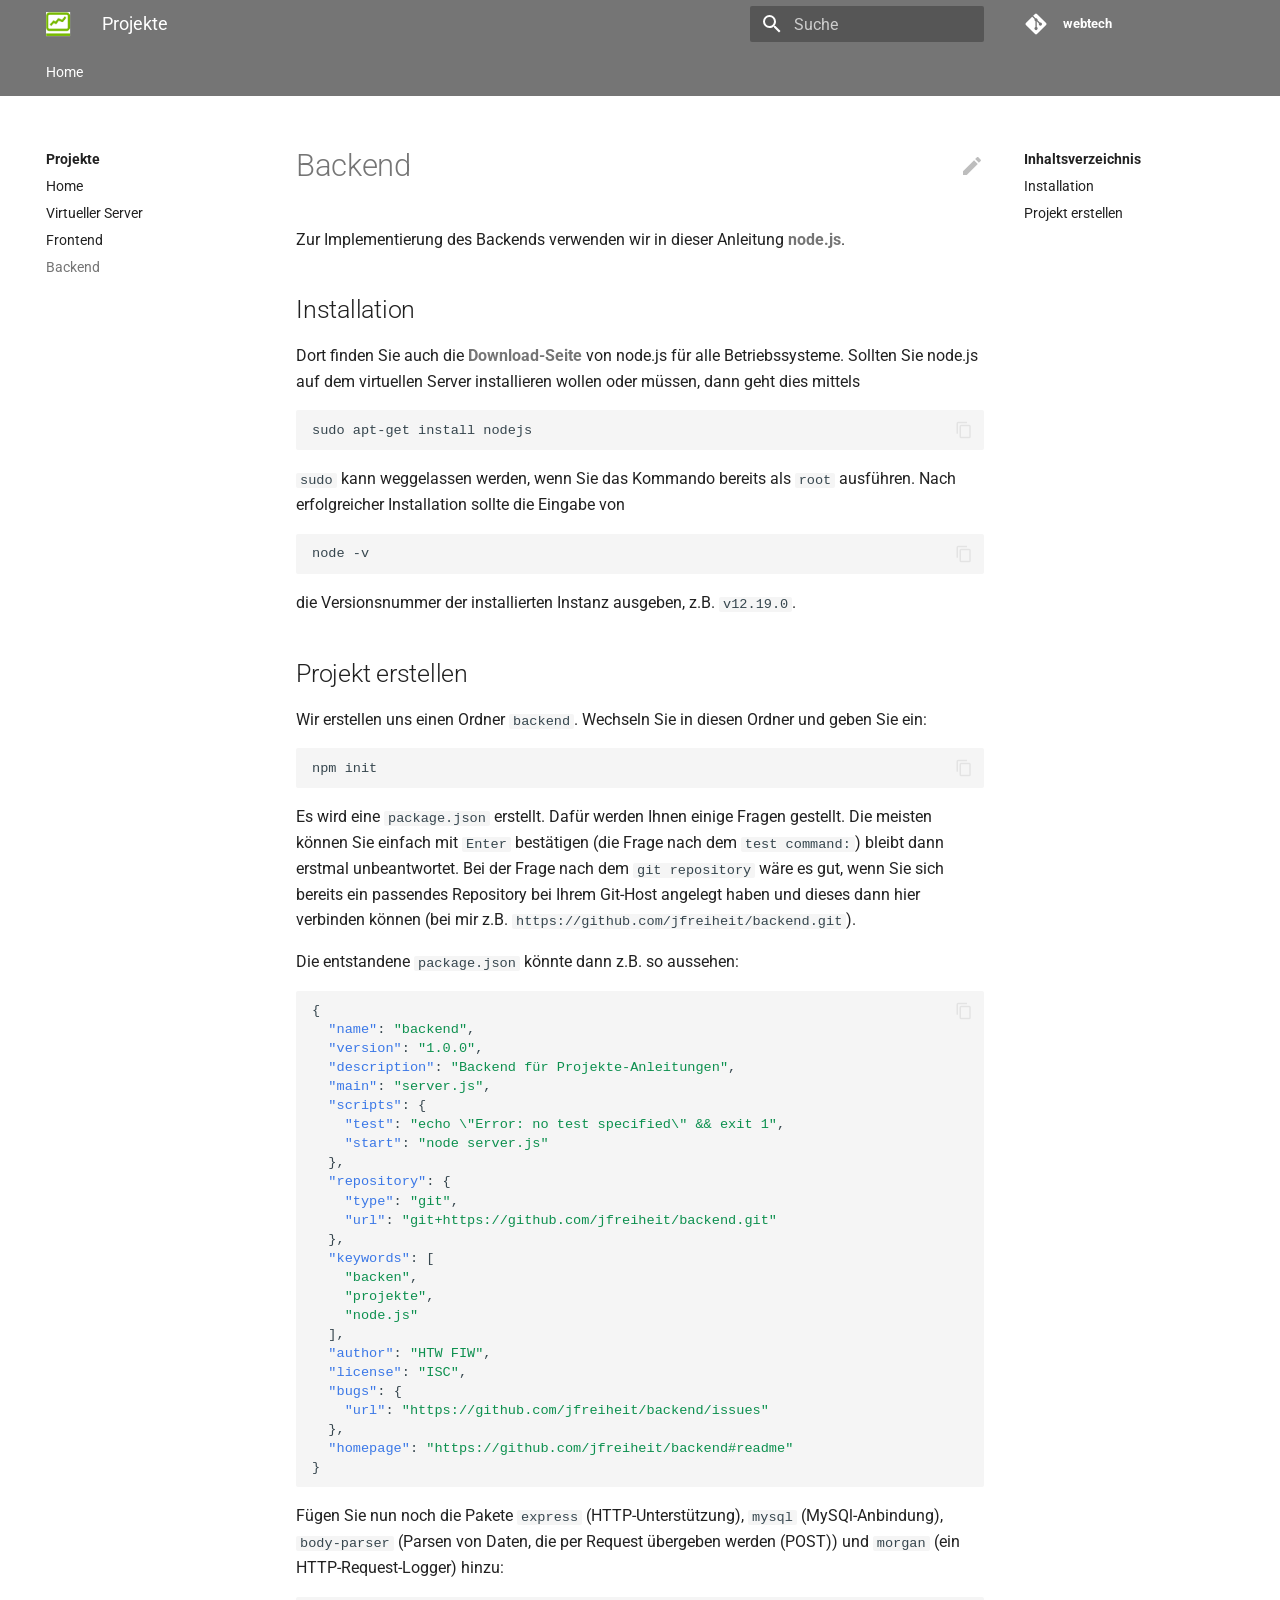
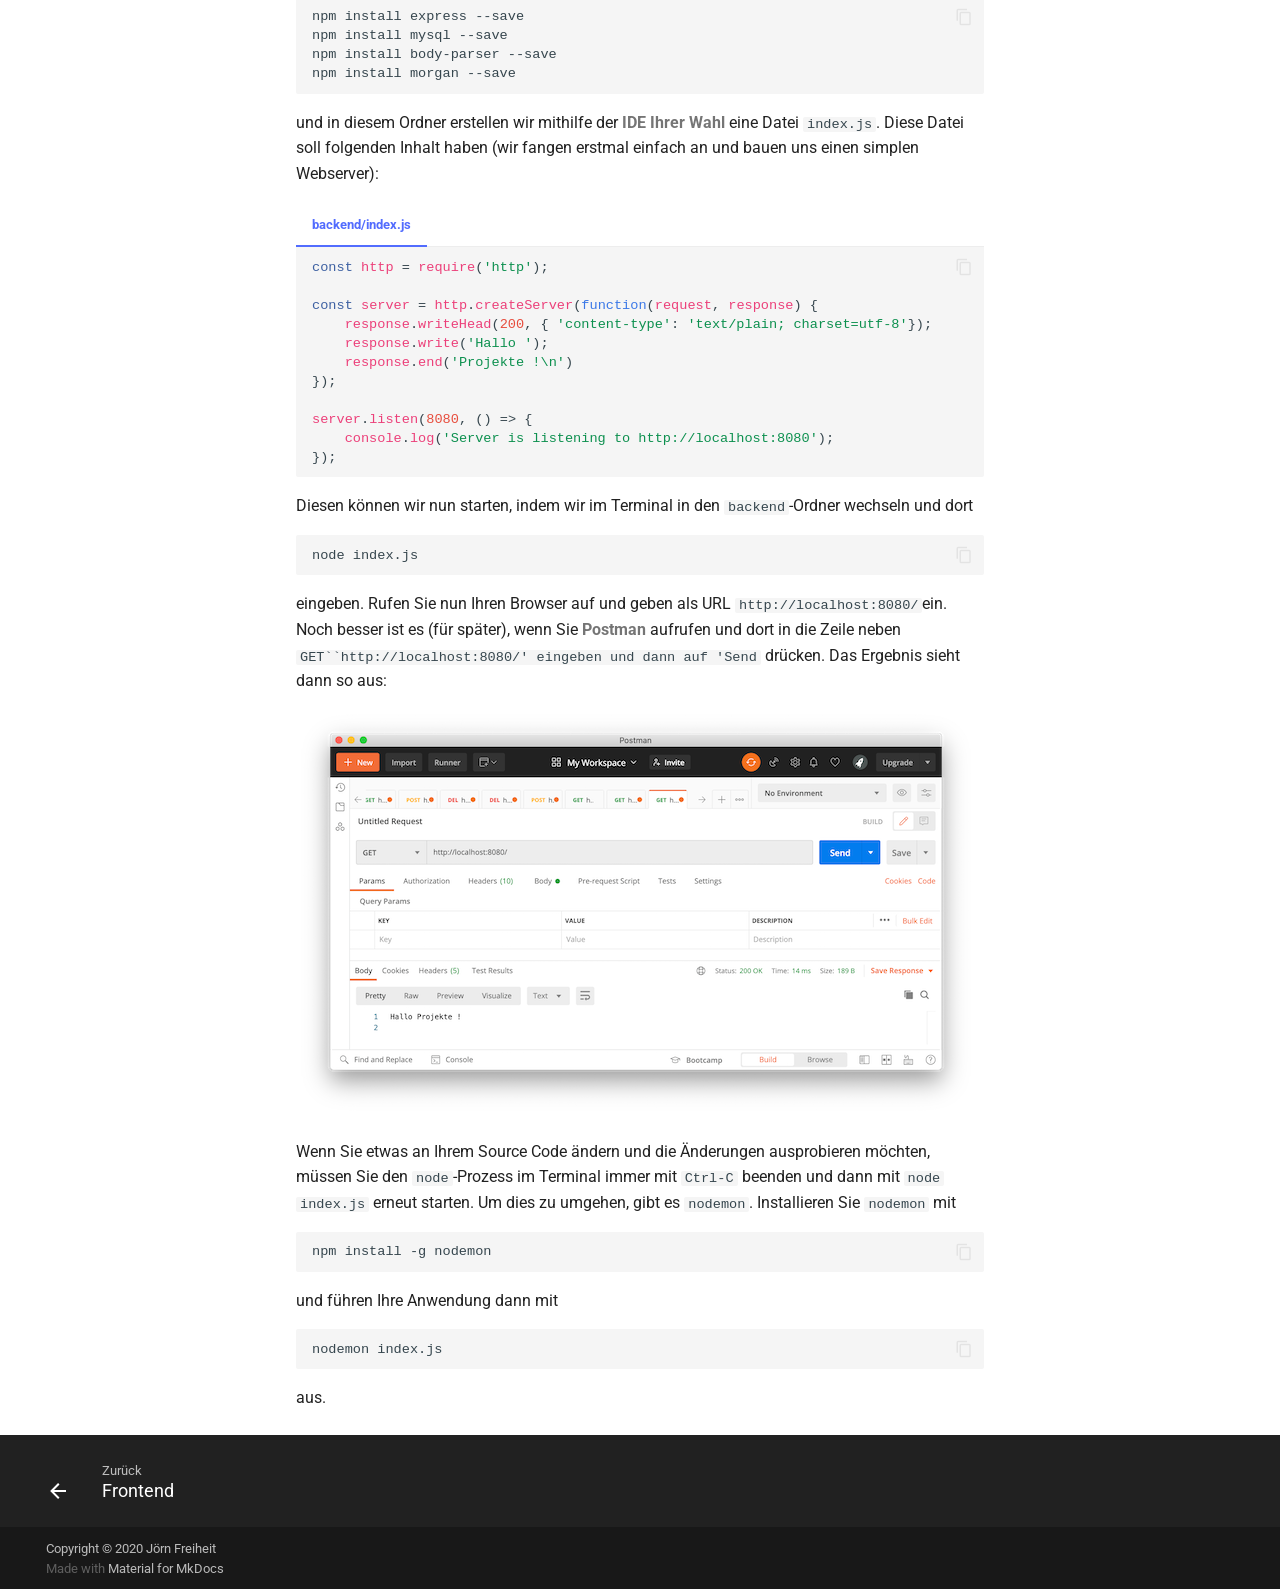
==== commit 0e69853c: "anfang backend" ====
--- a/site/backend/index.html
+++ b/site/backend/index.html
@@ -258,9 +258,49 @@
       
     
     
+      <label class="md-nav__link md-nav__link--active" for="__toc">
+        Backend
+        <span class="md-nav__icon md-icon">
+          <svg xmlns="http://www.w3.org/2000/svg" viewBox="0 0 24 24"><path d="M3,9H17V7H3V9M3,13H17V11H3V13M3,17H17V15H3V17M19,17H21V15H19V17M19,7V9H21V7H19M19,13H21V11H19V13Z" /></svg>
+        </span>
+      </label>
+    
     <a href="./" title="Backend" class="md-nav__link md-nav__link--active">
       Backend
     </a>
+    
+      
+<nav class="md-nav md-nav--secondary" aria-label="Inhaltsverzeichnis">
+  
+  
+    
+  
+  
+    <label class="md-nav__title" for="__toc">
+      <span class="md-nav__icon md-icon">
+        <svg xmlns="http://www.w3.org/2000/svg" viewBox="0 0 24 24"><path d="M20,11V13H8L13.5,18.5L12.08,19.92L4.16,12L12.08,4.08L13.5,5.5L8,11H20Z" /></svg>
+      </span>
+      Inhaltsverzeichnis
+    </label>
+    <ul class="md-nav__list" data-md-scrollfix>
+      
+        <li class="md-nav__item">
+  <a href="#installation" class="md-nav__link">
+    Installation
+  </a>
+  
+</li>
+      
+        <li class="md-nav__item">
+  <a href="#projekt-erstellen" class="md-nav__link">
+    Projekt erstellen
+  </a>
+  
+</li>
+      
+    </ul>
+  
+</nav>
     
   </li>
 
@@ -282,6 +322,30 @@
     
   
   
+    <label class="md-nav__title" for="__toc">
+      <span class="md-nav__icon md-icon">
+        <svg xmlns="http://www.w3.org/2000/svg" viewBox="0 0 24 24"><path d="M20,11V13H8L13.5,18.5L12.08,19.92L4.16,12L12.08,4.08L13.5,5.5L8,11H20Z" /></svg>
+      </span>
+      Inhaltsverzeichnis
+    </label>
+    <ul class="md-nav__list" data-md-scrollfix>
+      
+        <li class="md-nav__item">
+  <a href="#installation" class="md-nav__link">
+    Installation
+  </a>
+  
+</li>
+      
+        <li class="md-nav__item">
+  <a href="#projekt-erstellen" class="md-nav__link">
+    Projekt erstellen
+  </a>
+  
+</li>
+      
+    </ul>
+  
 </nav>
                   </div>
                 </div>
@@ -301,6 +365,89 @@
                 
                 
                 <h1 id="backend">Backend<a class="headerlink" href="#backend" title="Permanent link">&para;</a></h1>
+<p>Zur Implementierung des Backends verwenden wir in dieser Anleitung <a href="https://nodejs.org/"><strong>node.js</strong></a>. </p>
+<h2 id="installation">Installation<a class="headerlink" href="#installation" title="Permanent link">&para;</a></h2>
+<p>Dort finden Sie auch die <a href="https://nodejs.org/en/download/"><strong>Download-Seite</strong></a> von node.js für alle Betriebssysteme. Sollten Sie node.js auf dem virtuellen Server installieren wollen oder müssen, dann geht dies mittels </p>
+<div class="highlight"><pre><span></span><code>sudo apt-get install nodejs
+</code></pre></div>
+
+<p><code>sudo</code> kann weggelassen werden, wenn Sie das Kommando bereits als <code>root</code> ausführen. Nach erfolgreicher Installation sollte die Eingabe von </p>
+<div class="highlight"><pre><span></span><code>node -v
+</code></pre></div>
+
+<p>die Versionsnummer der installierten Instanz ausgeben, z.B. <code>v12.19.0</code>. </p>
+<h2 id="projekt-erstellen">Projekt erstellen<a class="headerlink" href="#projekt-erstellen" title="Permanent link">&para;</a></h2>
+<p>Wir erstellen uns einen Ordner <code>backend</code>. Wechseln Sie in diesen Ordner und geben Sie ein:</p>
+<div class="highlight"><pre><span></span><code>npm init 
+</code></pre></div>
+
+<p>Es wird eine <code>package.json</code> erstellt. Dafür werden Ihnen einige Fragen gestellt. Die meisten können Sie einfach mit <code>Enter</code> bestätigen (die Frage nach dem <code>test command:</code>) bleibt dann erstmal unbeantwortet. Bei der Frage nach dem <code>git repository</code> wäre es gut, wenn Sie sich bereits ein passendes Repository bei Ihrem Git-Host angelegt haben und dieses dann hier verbinden können (bei mir z.B. <code>https://github.com/jfreiheit/backend.git</code>).</p>
+<p>Die entstandene <code>package.json</code> könnte dann z.B. so aussehen:</p>
+<div class="highlight"><pre><span></span><code><span class="p">{</span>
+  <span class="nt">&quot;name&quot;</span><span class="p">:</span> <span class="s2">&quot;backend&quot;</span><span class="p">,</span>
+  <span class="nt">&quot;version&quot;</span><span class="p">:</span> <span class="s2">&quot;1.0.0&quot;</span><span class="p">,</span>
+  <span class="nt">&quot;description&quot;</span><span class="p">:</span> <span class="s2">&quot;Backend für Projekte-Anleitungen&quot;</span><span class="p">,</span>
+  <span class="nt">&quot;main&quot;</span><span class="p">:</span> <span class="s2">&quot;server.js&quot;</span><span class="p">,</span>
+  <span class="nt">&quot;scripts&quot;</span><span class="p">:</span> <span class="p">{</span>
+    <span class="nt">&quot;test&quot;</span><span class="p">:</span> <span class="s2">&quot;echo \&quot;Error: no test specified\&quot; &amp;&amp; exit 1&quot;</span><span class="p">,</span>
+    <span class="nt">&quot;start&quot;</span><span class="p">:</span> <span class="s2">&quot;node server.js&quot;</span>
+  <span class="p">},</span>
+  <span class="nt">&quot;repository&quot;</span><span class="p">:</span> <span class="p">{</span>
+    <span class="nt">&quot;type&quot;</span><span class="p">:</span> <span class="s2">&quot;git&quot;</span><span class="p">,</span>
+    <span class="nt">&quot;url&quot;</span><span class="p">:</span> <span class="s2">&quot;git+https://github.com/jfreiheit/backend.git&quot;</span>
+  <span class="p">},</span>
+  <span class="nt">&quot;keywords&quot;</span><span class="p">:</span> <span class="p">[</span>
+    <span class="s2">&quot;backen&quot;</span><span class="p">,</span>
+    <span class="s2">&quot;projekte&quot;</span><span class="p">,</span>
+    <span class="s2">&quot;node.js&quot;</span>
+  <span class="p">],</span>
+  <span class="nt">&quot;author&quot;</span><span class="p">:</span> <span class="s2">&quot;HTW FIW&quot;</span><span class="p">,</span>
+  <span class="nt">&quot;license&quot;</span><span class="p">:</span> <span class="s2">&quot;ISC&quot;</span><span class="p">,</span>
+  <span class="nt">&quot;bugs&quot;</span><span class="p">:</span> <span class="p">{</span>
+    <span class="nt">&quot;url&quot;</span><span class="p">:</span> <span class="s2">&quot;https://github.com/jfreiheit/backend/issues&quot;</span>
+  <span class="p">},</span>
+  <span class="nt">&quot;homepage&quot;</span><span class="p">:</span> <span class="s2">&quot;https://github.com/jfreiheit/backend#readme&quot;</span>
+<span class="p">}</span>
+</code></pre></div>
+
+<p>Fügen Sie nun noch die Pakete <code>express</code> (HTTP-Unterstützung), <code>mysql</code> (MySQl-Anbindung), <code>body-parser</code> (Parsen von Daten, die per Request übergeben werden (POST)) und <code>morgan</code> (ein HTTP-Request-Logger) hinzu:</p>
+<div class="highlight"><pre><span></span><code>npm install express --save
+npm install mysql --save
+npm install body-parser --save
+npm install morgan --save
+</code></pre></div>
+
+<p>und in diesem Ordner erstellen wir mithilfe der <a href="./frontend/#ide"><strong>IDE Ihrer Wahl</strong></a> eine Datei <code>index.js</code>. Diese Datei soll folgenden Inhalt haben (wir fangen erstmal einfach an und bauen uns einen simplen Webserver):</p>
+<div class="tabbed-set" data-tabs="1:1"><input checked="checked" id="__tabbed_1_1" name="__tabbed_1" type="radio" /><label for="__tabbed_1_1">backend/index.js</label><div class="tabbed-content">
+<div class="highlight"><pre><span></span><code><span class="kr">const</span> <span class="nx">http</span> <span class="o">=</span> <span class="nx">require</span><span class="p">(</span><span class="s1">&#39;http&#39;</span><span class="p">);</span>
+
+<span class="kr">const</span> <span class="nx">server</span> <span class="o">=</span> <span class="nx">http</span><span class="p">.</span><span class="nx">createServer</span><span class="p">(</span><span class="kd">function</span><span class="p">(</span><span class="nx">request</span><span class="p">,</span> <span class="nx">response</span><span class="p">)</span> <span class="p">{</span>
+    <span class="nx">response</span><span class="p">.</span><span class="nx">writeHead</span><span class="p">(</span><span class="mi">200</span><span class="p">,</span> <span class="p">{</span> <span class="s1">&#39;content-type&#39;</span><span class="o">:</span> <span class="s1">&#39;text/plain; charset=utf-8&#39;</span><span class="p">});</span>
+    <span class="nx">response</span><span class="p">.</span><span class="nx">write</span><span class="p">(</span><span class="s1">&#39;Hallo &#39;</span><span class="p">);</span>
+    <span class="nx">response</span><span class="p">.</span><span class="nx">end</span><span class="p">(</span><span class="s1">&#39;Projekte !\n&#39;</span><span class="p">)</span>
+<span class="p">});</span>
+
+<span class="nx">server</span><span class="p">.</span><span class="nx">listen</span><span class="p">(</span><span class="mi">8080</span><span class="p">,</span> <span class="p">()</span> <span class="p">=&gt;</span> <span class="p">{</span>
+    <span class="nx">console</span><span class="p">.</span><span class="nx">log</span><span class="p">(</span><span class="s1">&#39;Server is listening to http://localhost:8080&#39;</span><span class="p">);</span>
+<span class="p">});</span>
+</code></pre></div>
+
+</div>
+</div>
+<p>Diesen können wir nun starten, indem wir im Terminal in den <code>backend</code>-Ordner wechseln und dort </p>
+<div class="highlight"><pre><span></span><code>node index.js
+</code></pre></div>
+
+<p>eingeben. Rufen Sie nun Ihren Browser auf und geben als URL <code>http://localhost:8080/</code>ein. Noch besser ist es (für später), wenn Sie <a href="https://www.postman.com/"><strong>Postman</strong></a> aufrufen und dort in die Zeile neben <code>GET``http://localhost:8080/' eingeben und dann auf 'Send</code> drücken. Das Ergebnis sieht dann so aus:</p>
+<p><img alt="postman" src="../files/10_postman_1.png" /></p>
+<p>Wenn Sie etwas an Ihrem Source Code ändern und die Änderungen ausprobieren möchten, müssen Sie den <code>node</code>-Prozess im Terminal immer mit <code>Ctrl-C</code> beenden und dann mit <code>node index.js</code> erneut starten. Um dies zu umgehen, gibt es <code>nodemon</code>. Installieren Sie <code>nodemon</code> mit</p>
+<div class="highlight"><pre><span></span><code>npm install -g nodemon
+</code></pre></div>
+
+<p>und führen Ihre Anwendung dann mit </p>
+<p><div class="highlight"><pre><span></span><code>nodemon index.js
+</code></pre></div>
+aus. </p>
                 
               
               
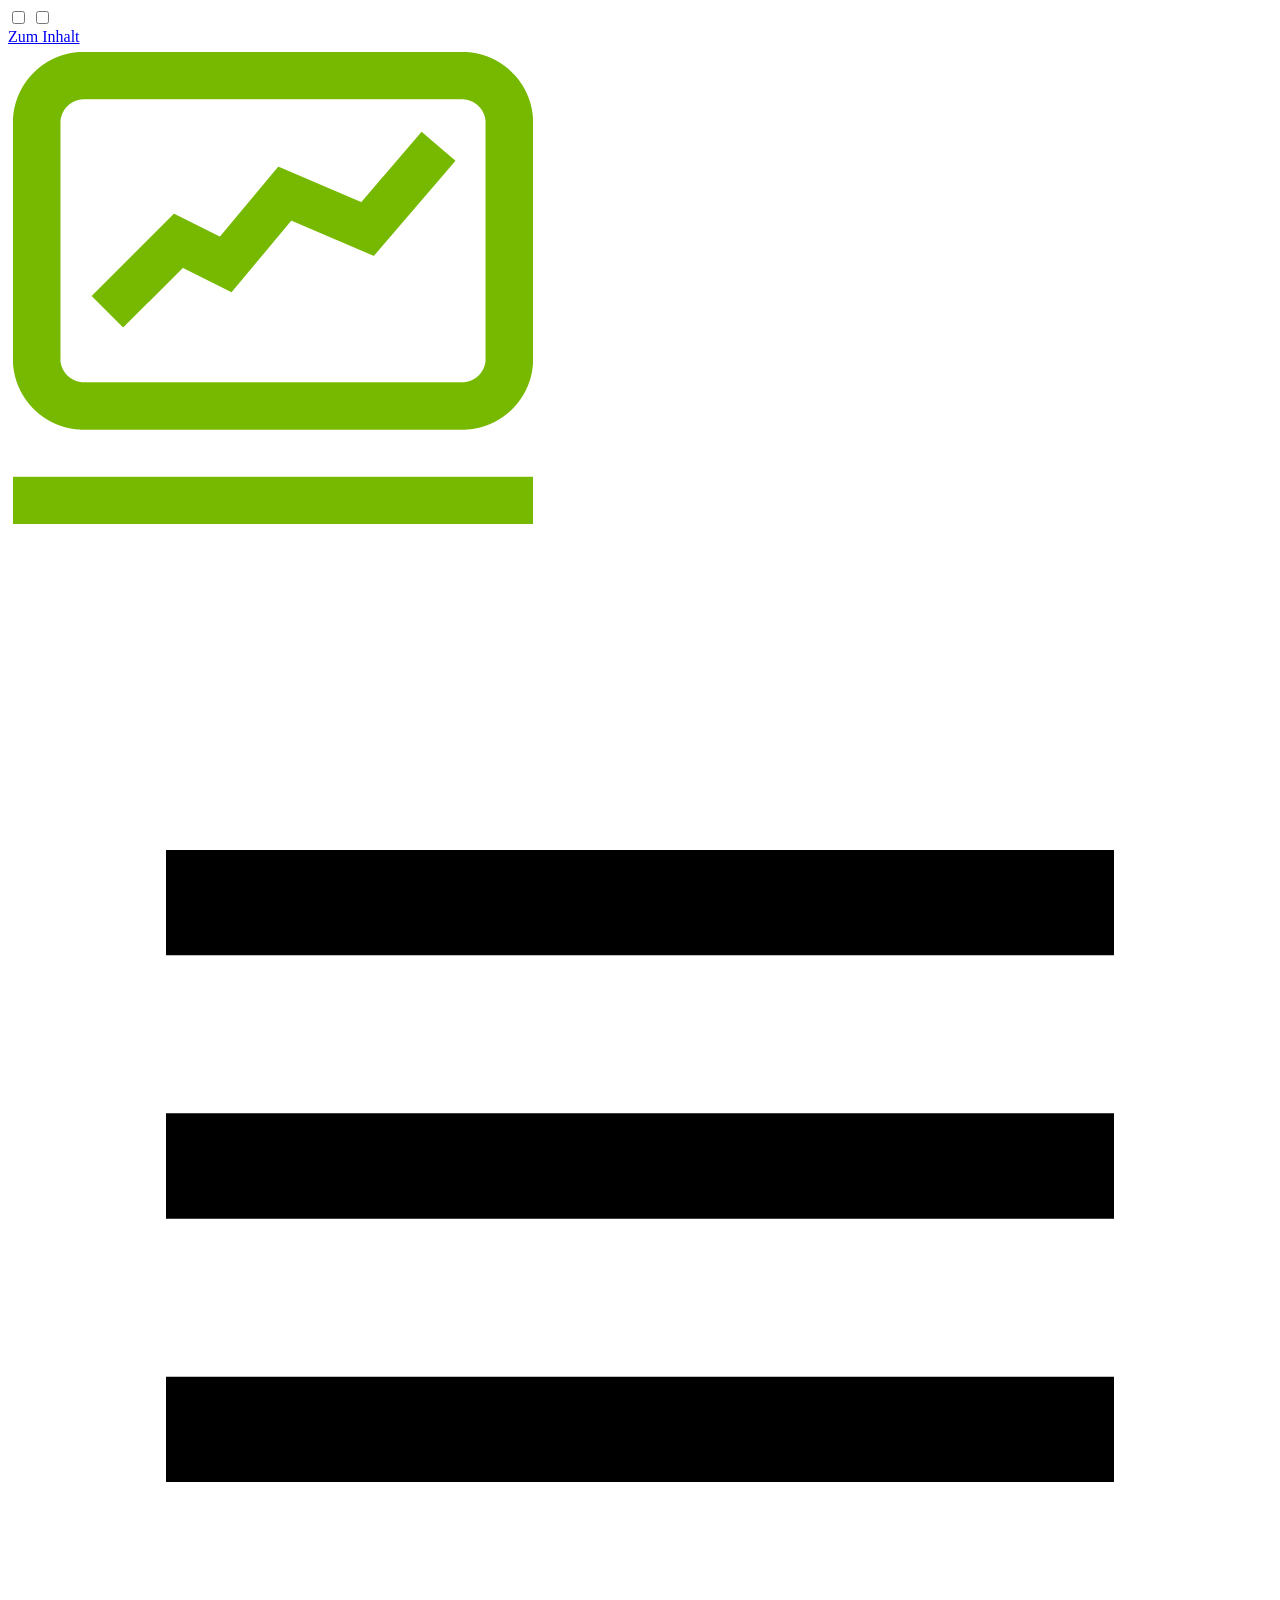
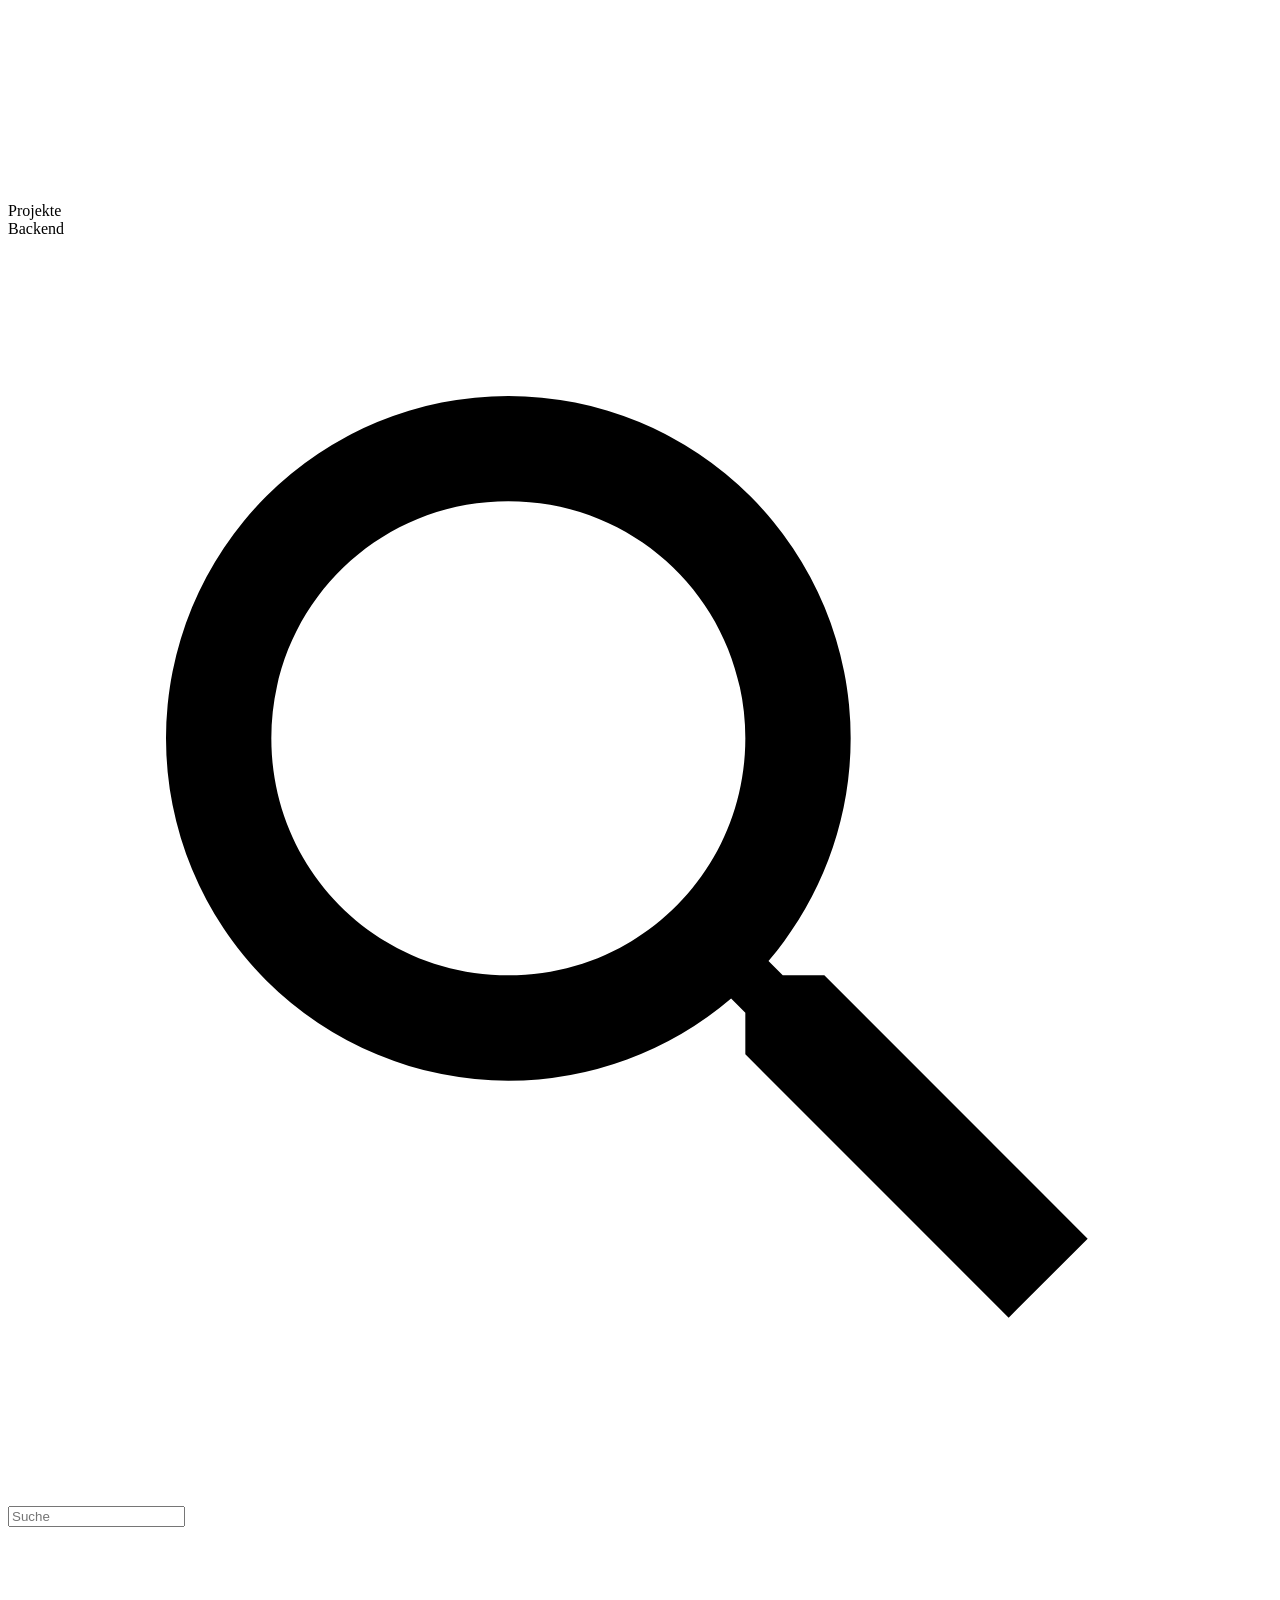
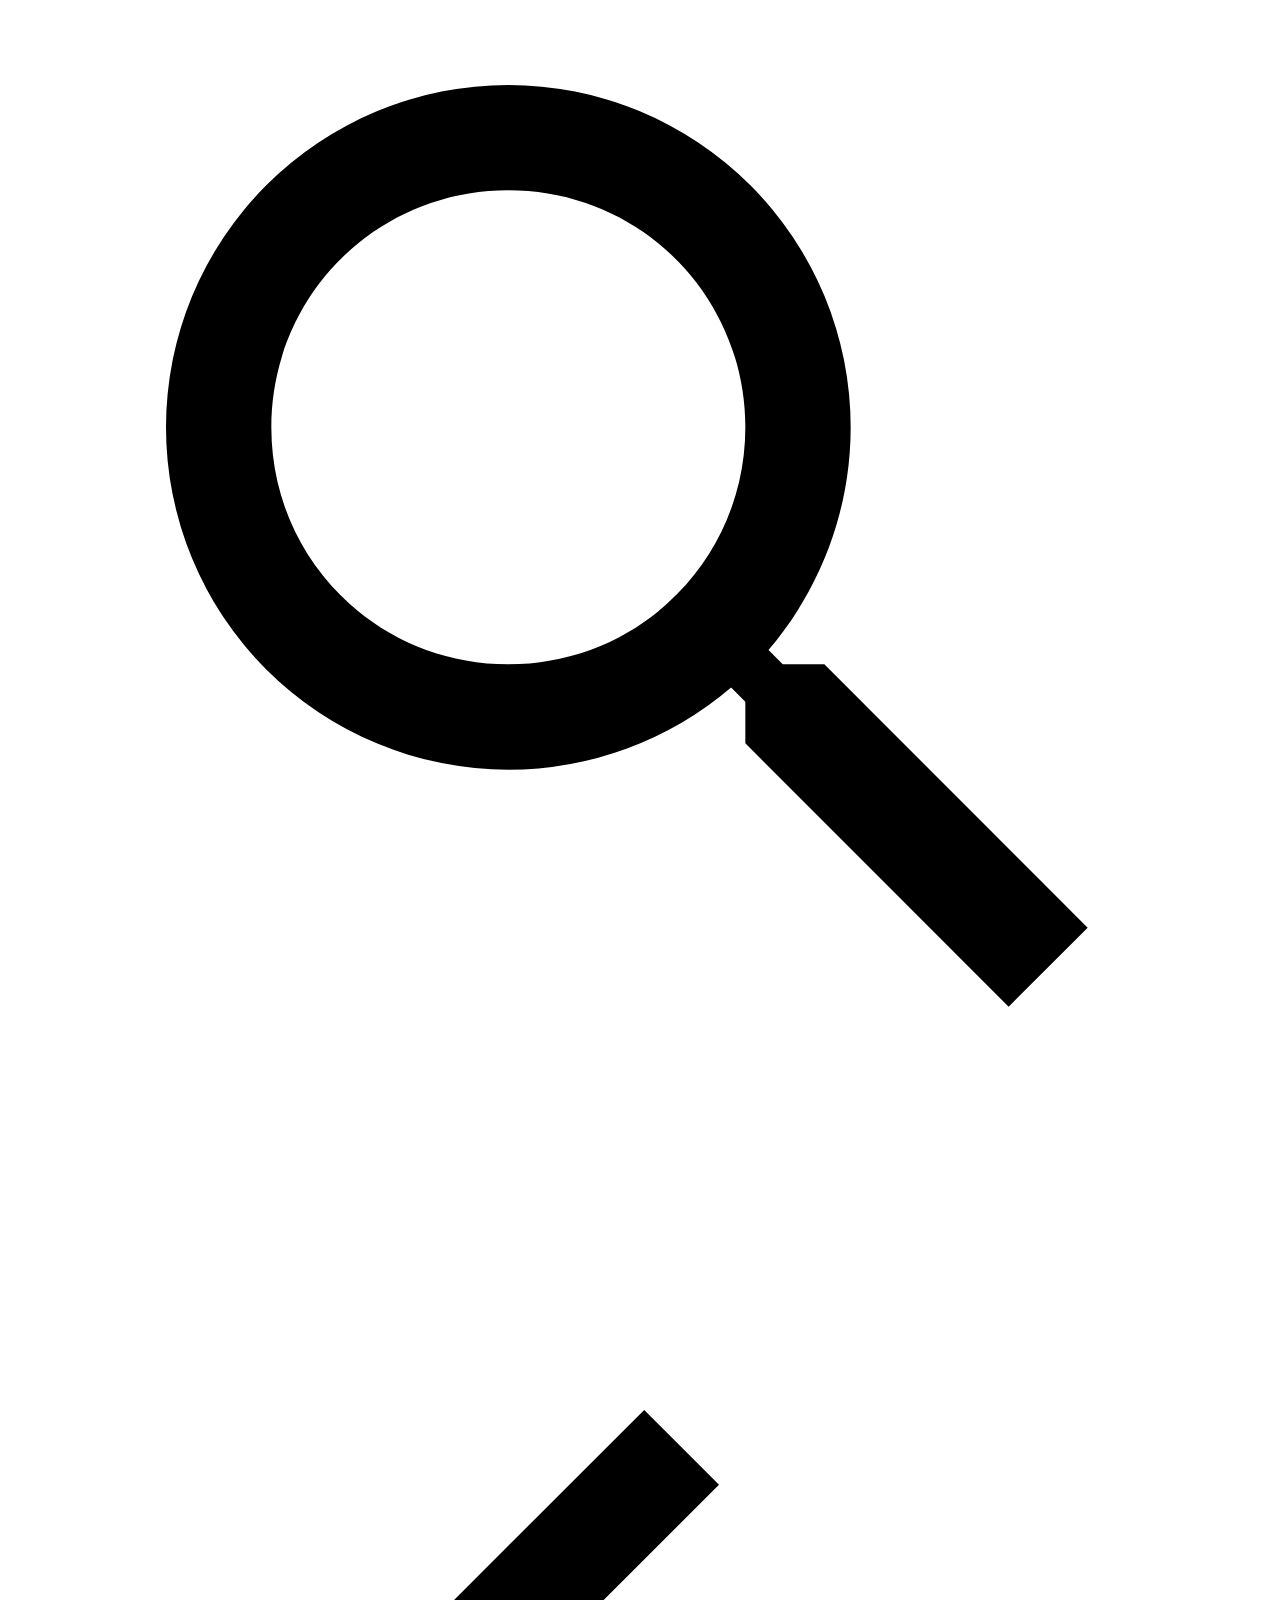
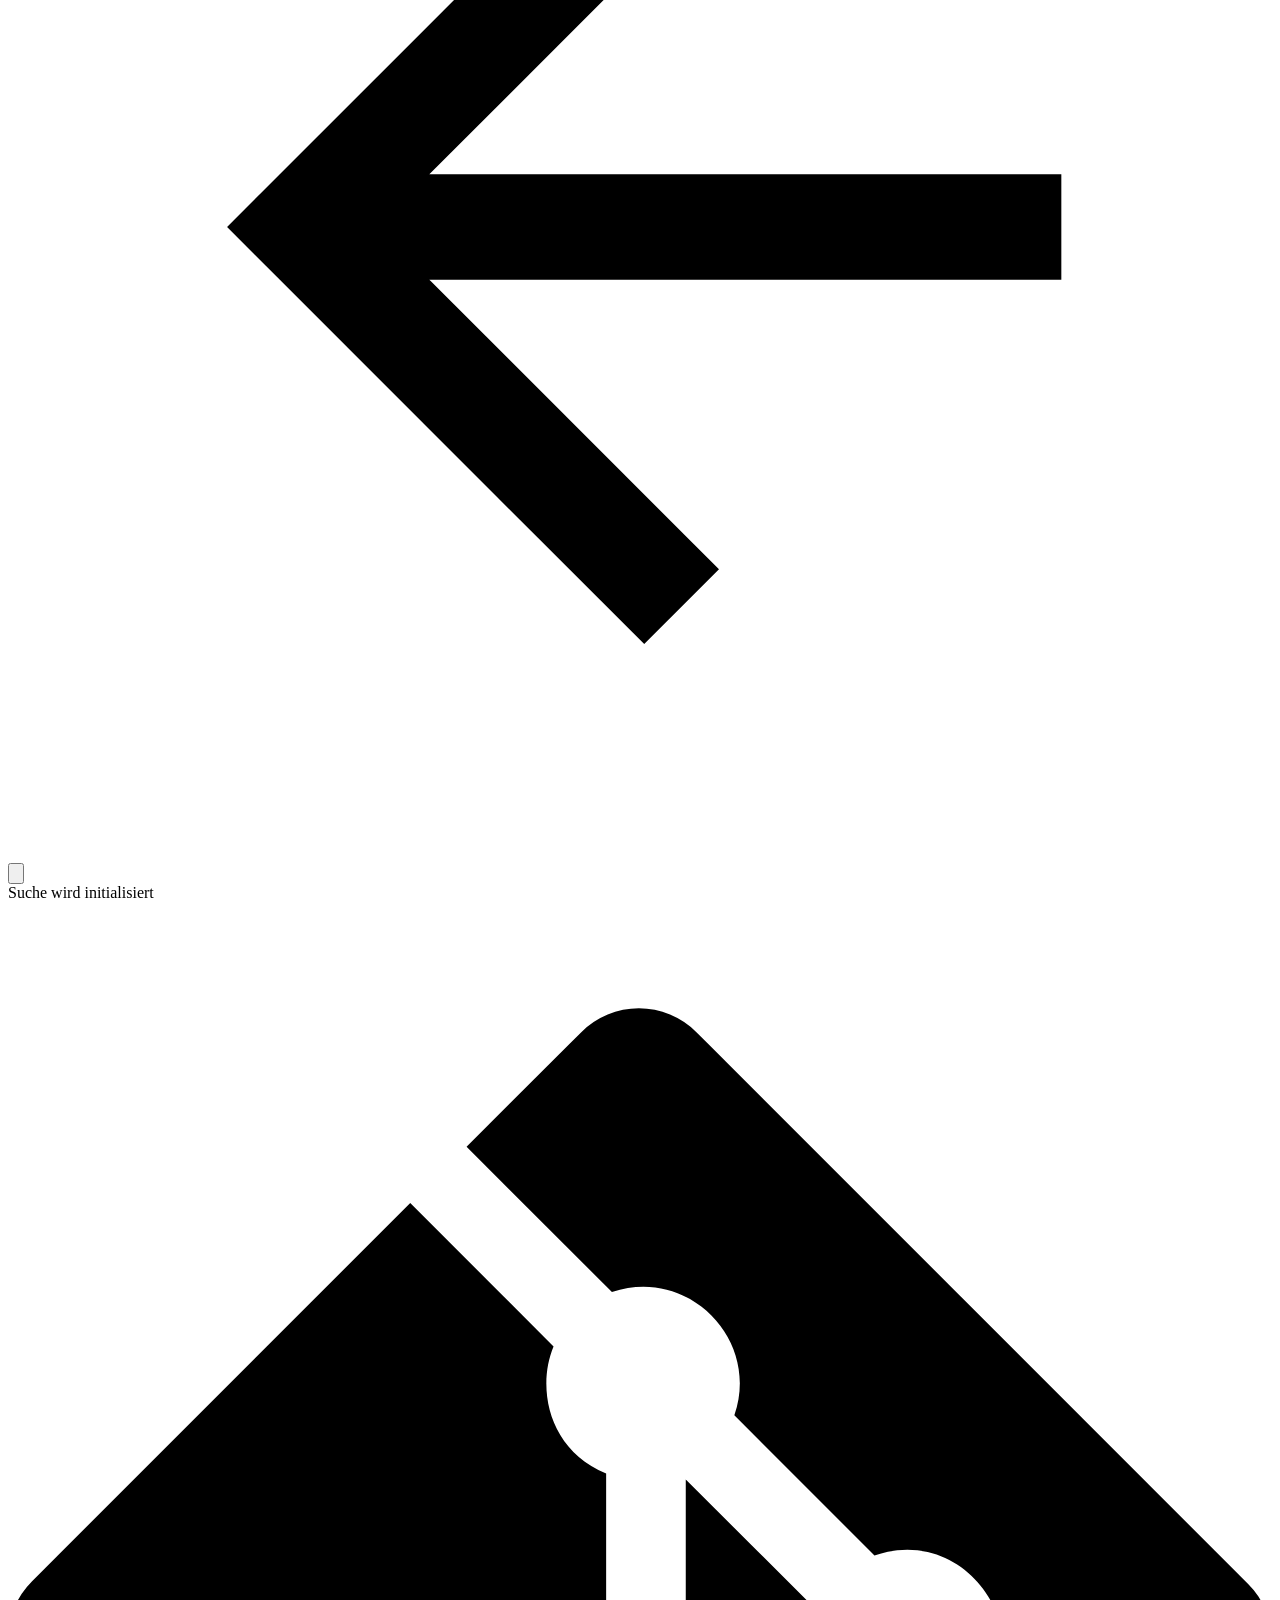
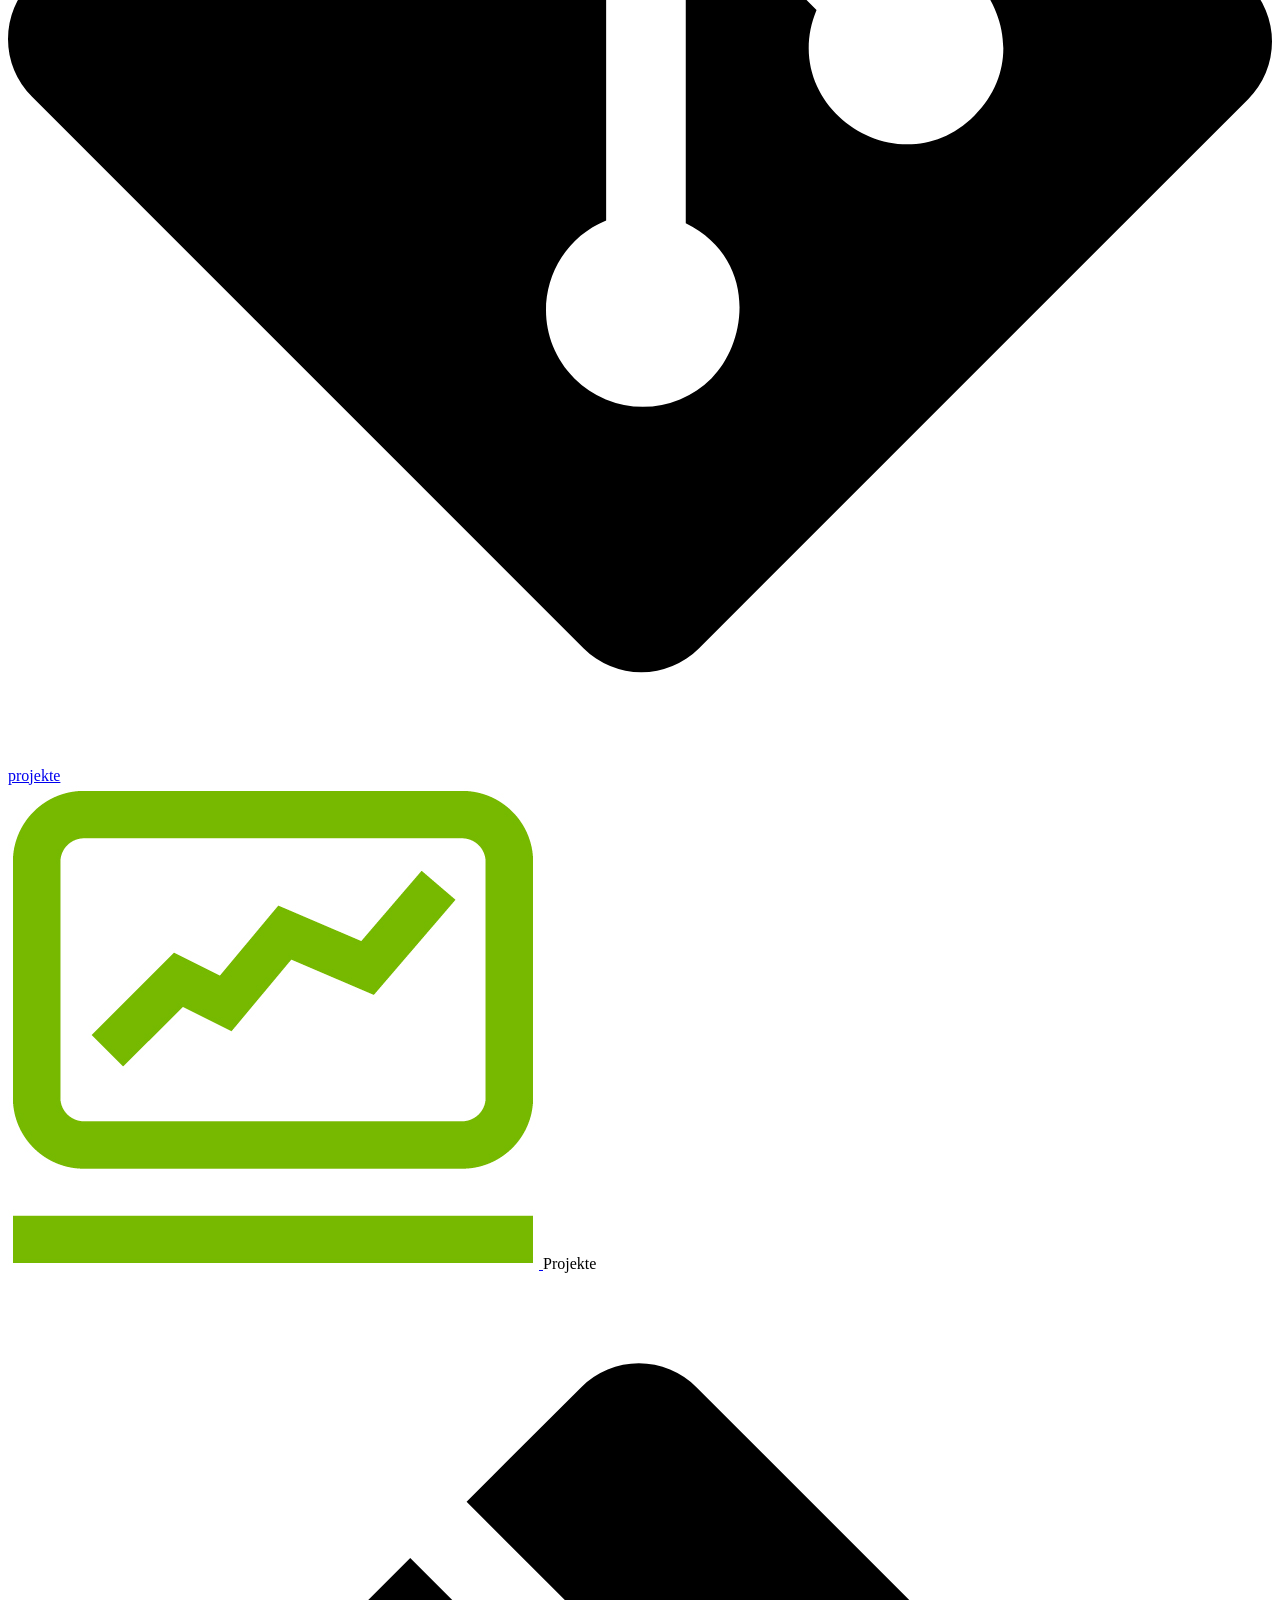
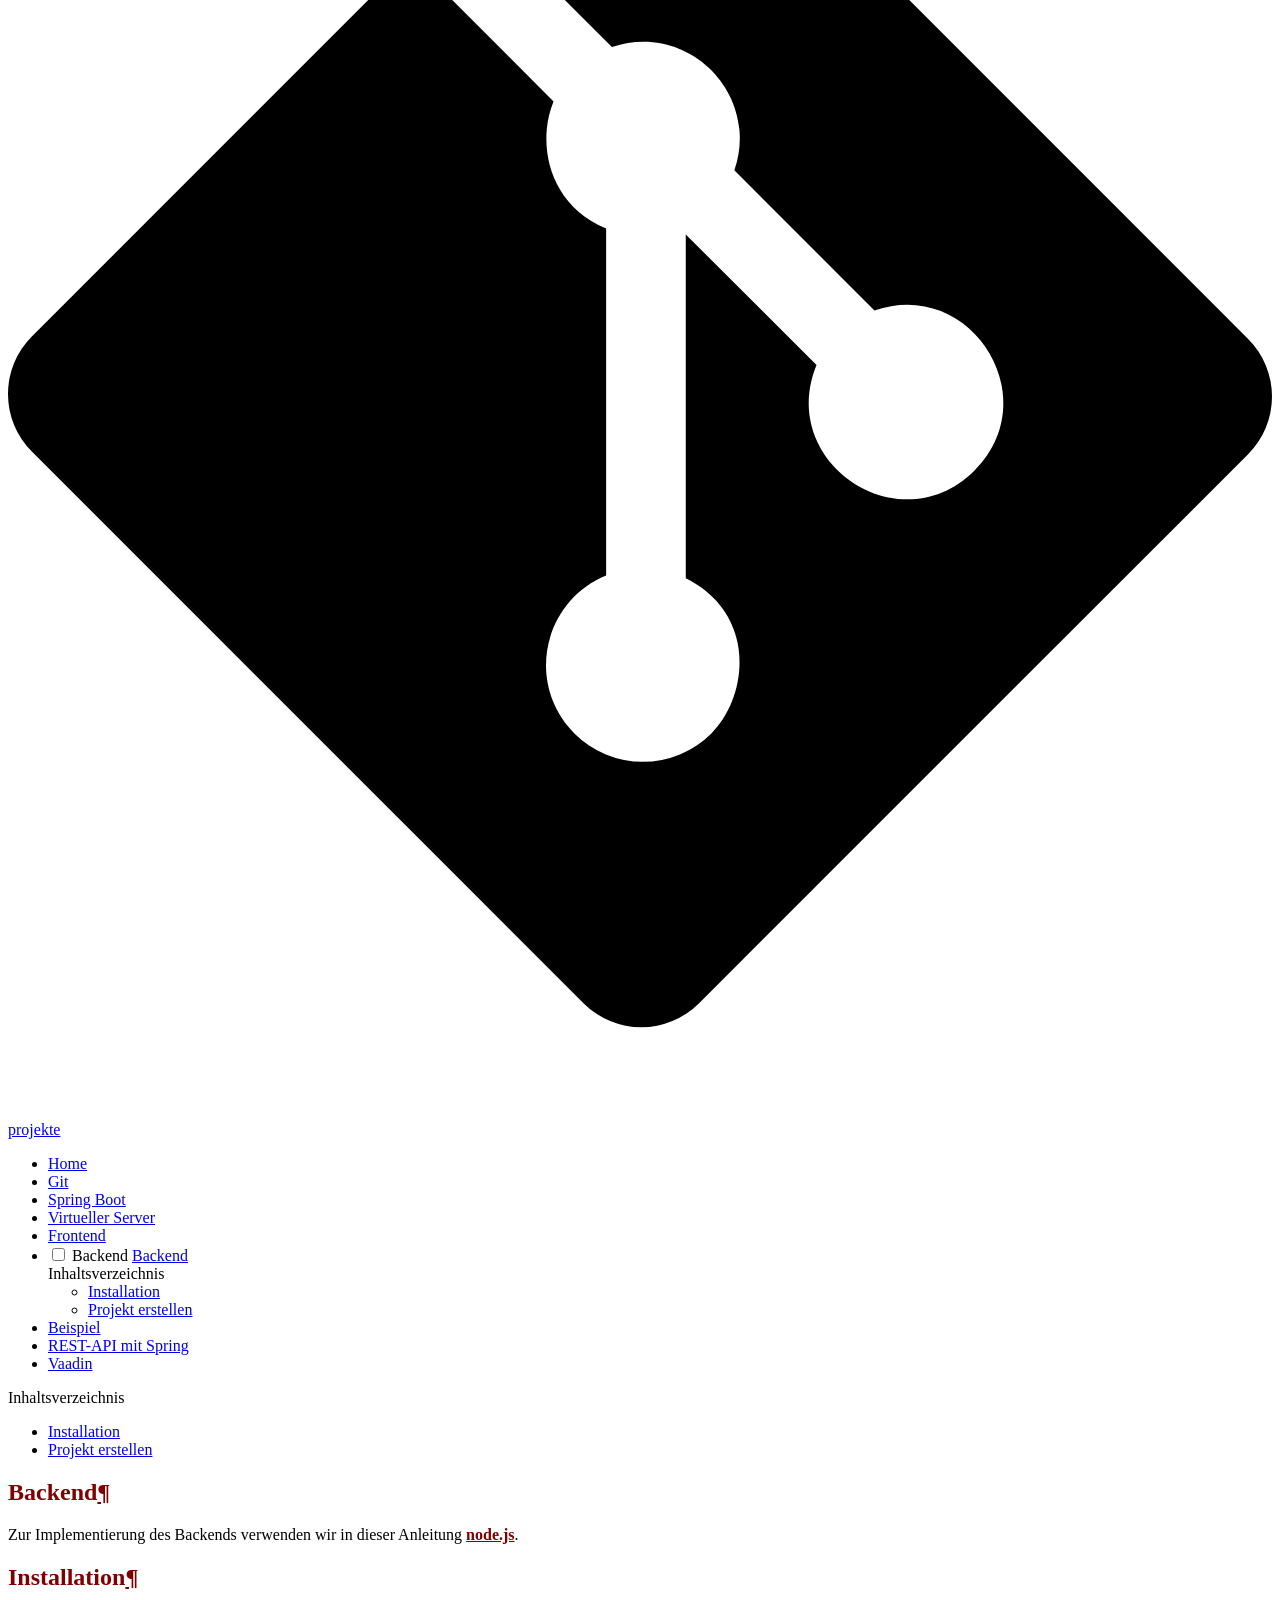
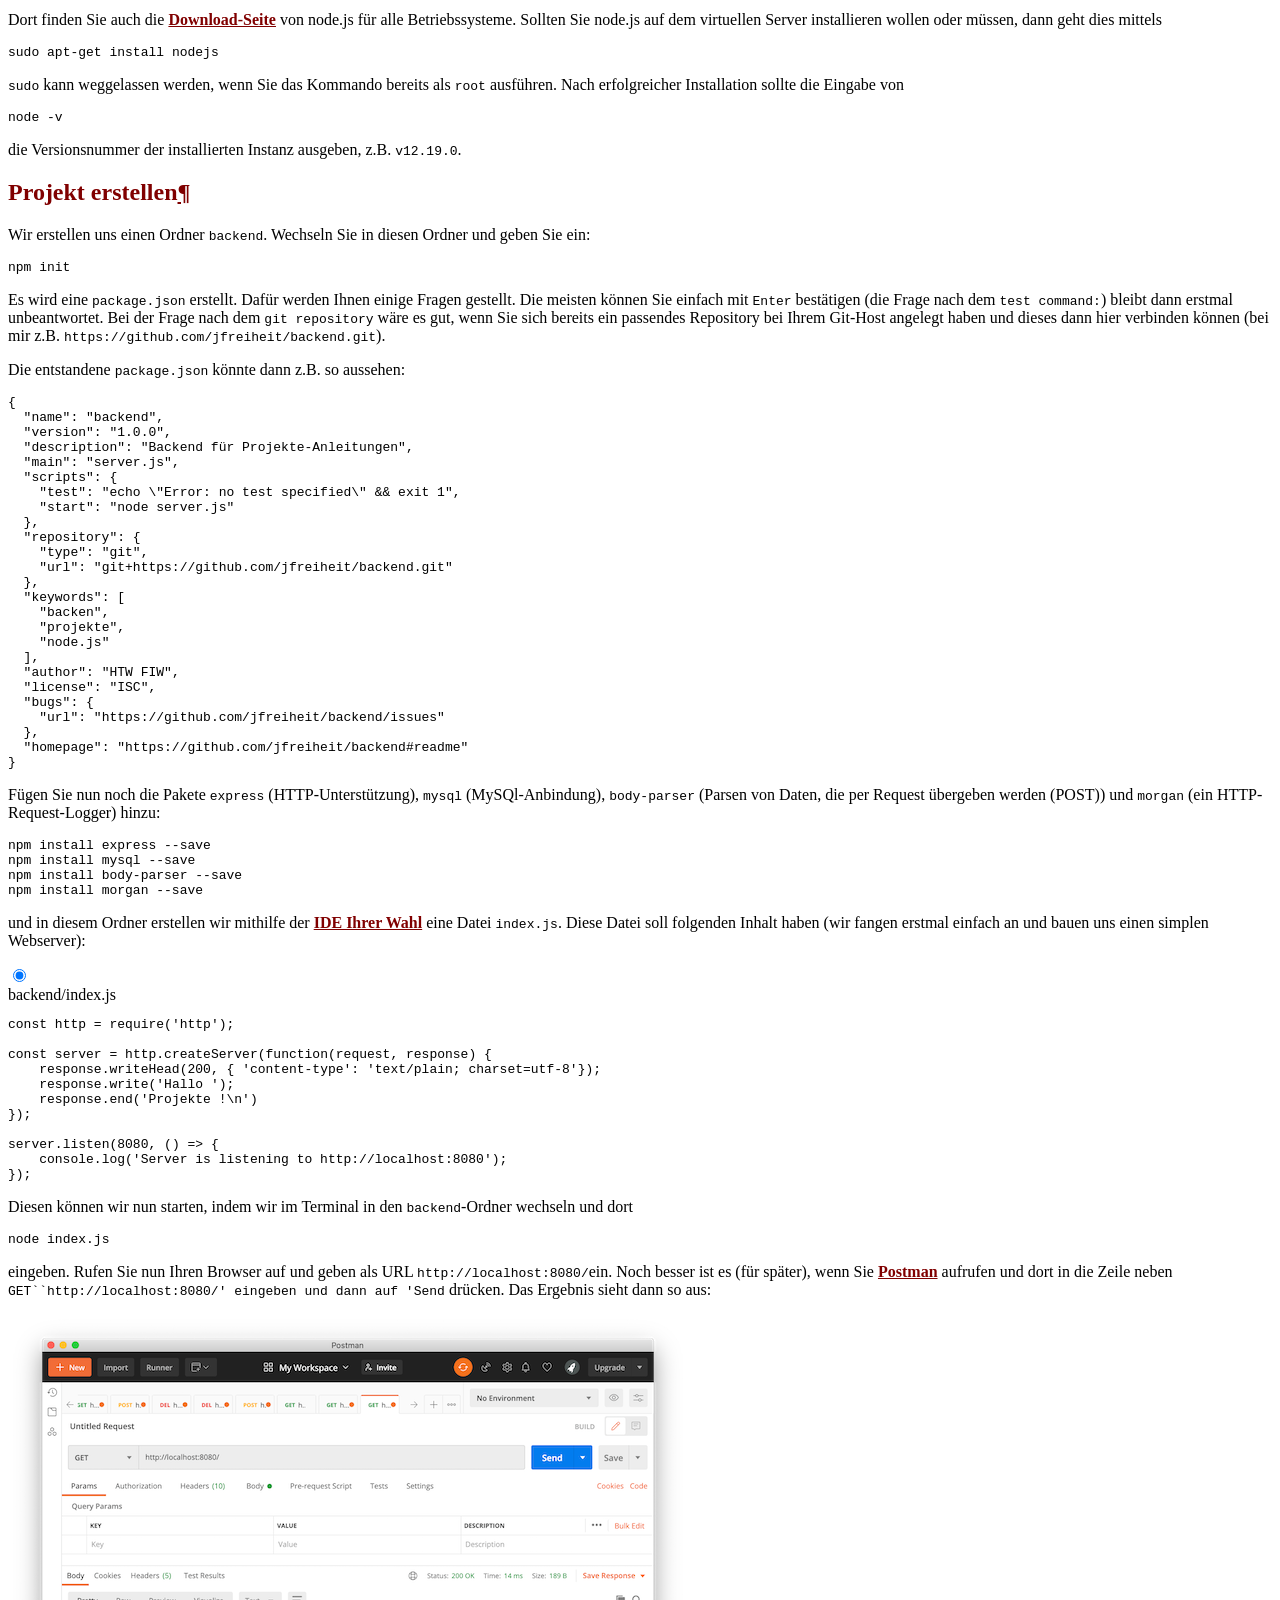
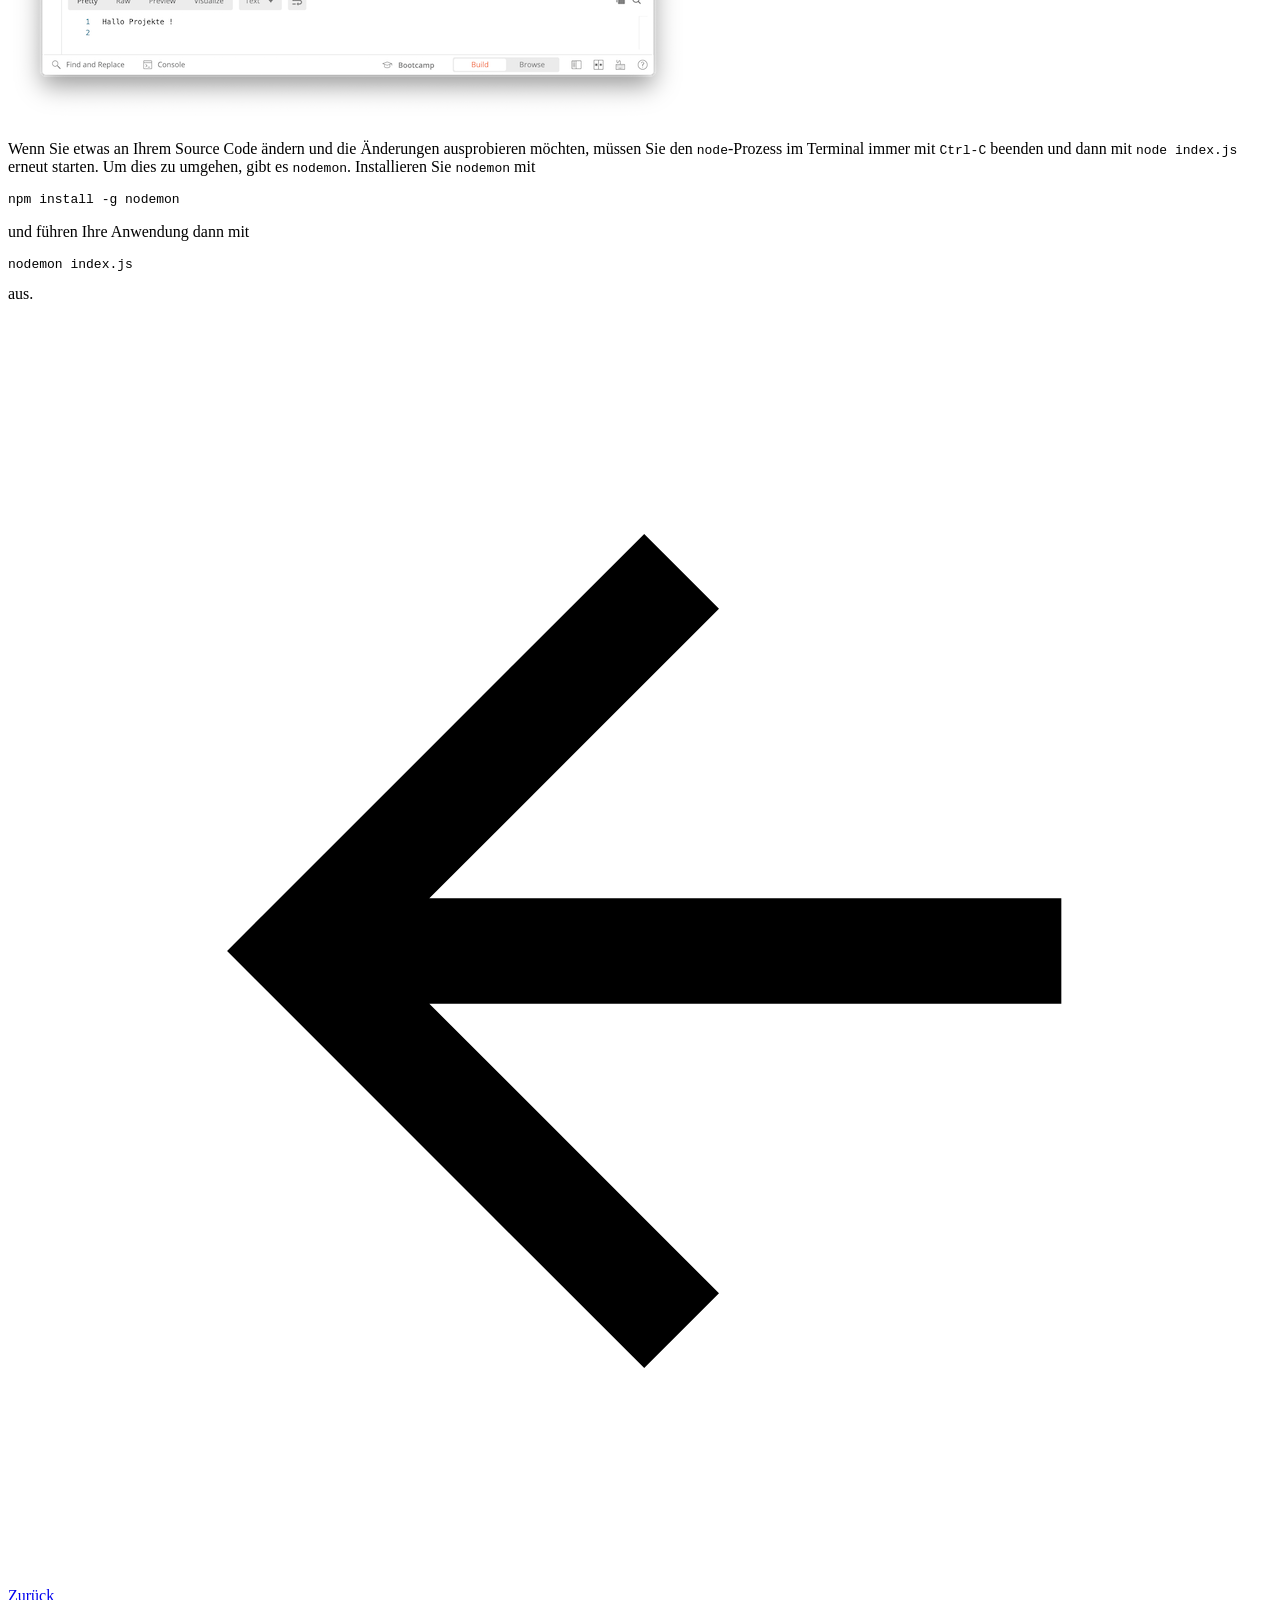
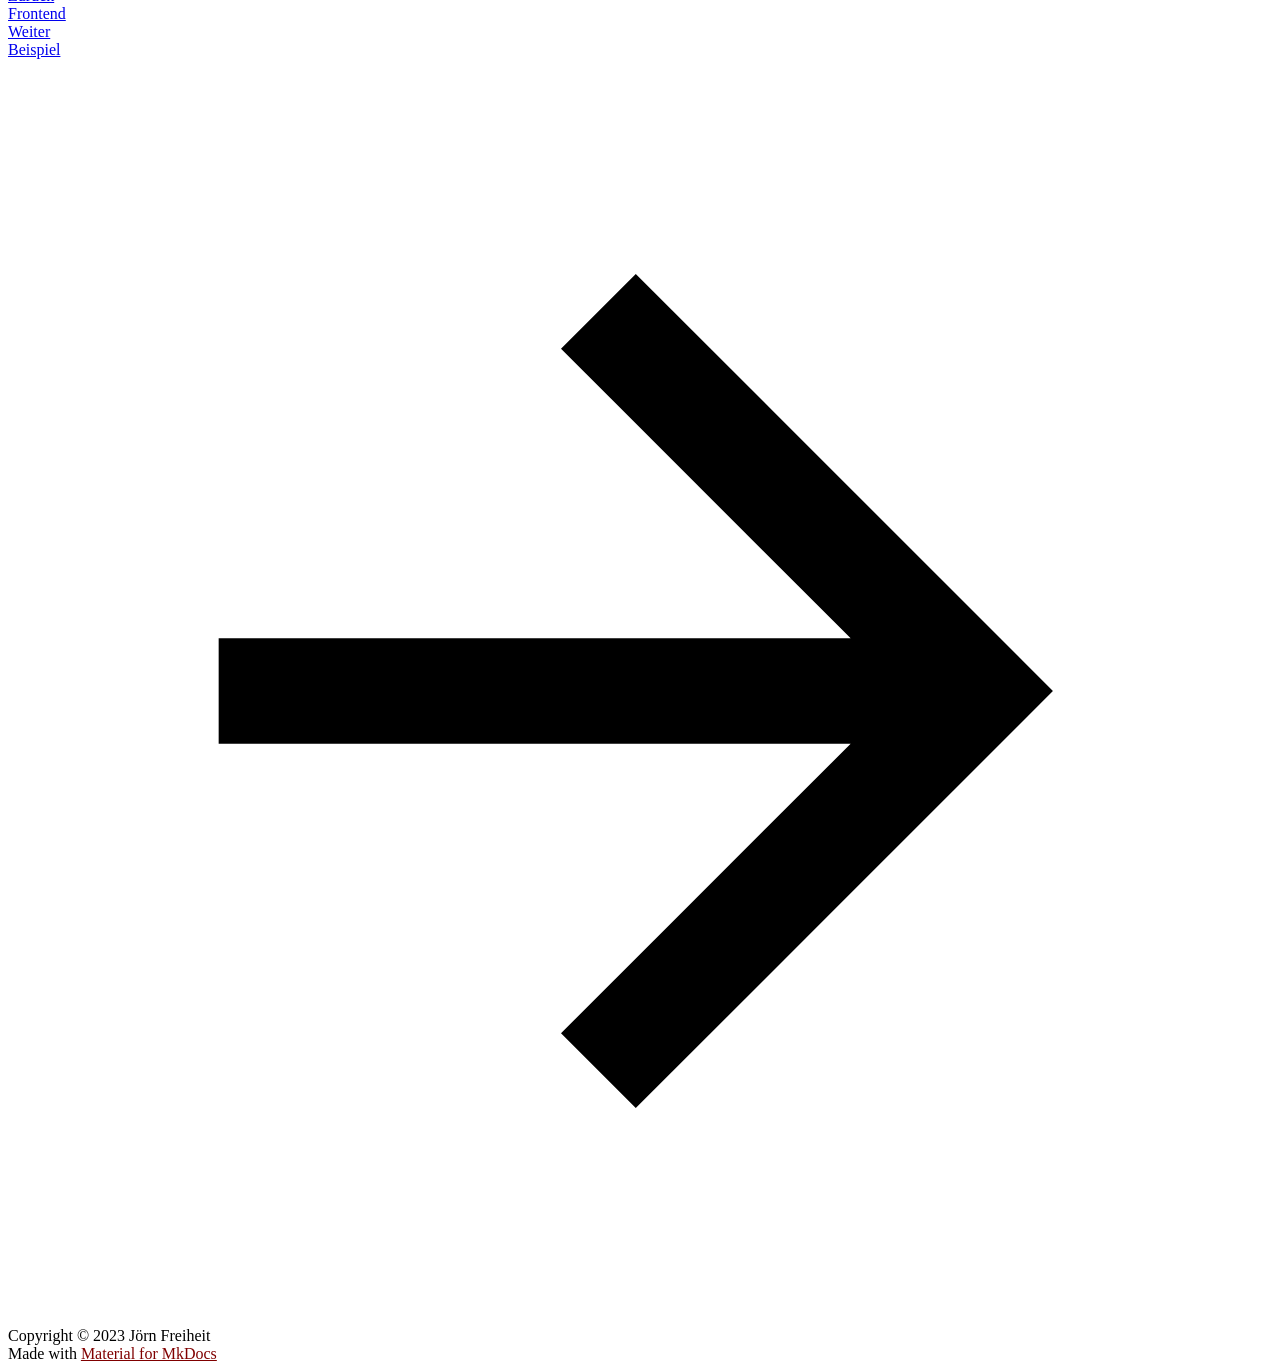
==== commit 21d91da8: "REST-API mit Spring Boot" ====
--- a/site/backend/index.html
+++ b/site/backend/index.html
@@ -1,5 +1,3 @@
-
-
 
 <!doctype html>
 <html lang="de" class="no-js">
@@ -11,13 +9,20 @@
         <meta name="description" content="Anleitungen und Hilfen für die Projekte">
       
       
+        <meta name="author" content="Jörn Freiheit">
+      
+      
         <link rel="canonical" href="http://freiheit.f4.htw-berlin.de/projekte/backend/">
       
       
-        <meta name="author" content="Jörn Freiheit">
-      
-      <link rel="shortcut icon" href="../img/favicon.png">
-      <meta name="generator" content="mkdocs-1.1, mkdocs-material-5.1.1">
+        <link rel="prev" href="../frontend/">
+      
+      
+        <link rel="next" href="../buchung/">
+      
+      
+      <link rel="icon" href="../img/favicon.png">
+      <meta name="generator" content="mkdocs-1.6.1, mkdocs-material-9.5.41">
     
     
       
@@ -25,28 +30,35 @@
       
     
     
-      <link rel="stylesheet" href="../assets/stylesheets/main.a676eddb.min.css">
-      
-        <link rel="stylesheet" href="../assets/stylesheets/palette.b302131d.min.css">
-      
-      
-        
-        
-        <meta name="theme-color" content="#757575">
-      
-    
-    
-    
-      
-        <link href="https://fonts.gstatic.com" rel="preconnect" crossorigin>
-        <link rel="stylesheet" href="https://fonts.googleapis.com/css?family=Roboto:300,400,400i,700%7CRoboto+Mono&display=fallback">
-        <style>body,input{font-family:"Roboto",-apple-system,BlinkMacSystemFont,Helvetica,Arial,sans-serif}code,kbd,pre{font-family:"Roboto Mono",SFMono-Regular,Consolas,Menlo,monospace}</style>
-      
-    
-    
-    
-    
-      
+      <link rel="stylesheet" href="../assets/stylesheets/main.0253249f.min.css">
+      
+        
+        <link rel="stylesheet" href="../assets/stylesheets/palette.06af60db.min.css">
+      
+      
+
+
+    
+    
+      
+    
+    
+      
+        
+        
+        <link rel="preconnect" href="https://fonts.gstatic.com" crossorigin>
+        <link rel="stylesheet" href="https://fonts.googleapis.com/css?family=Roboto:300,300i,400,400i,700,700i%7CRoboto+Mono:400,400i,700,700i&display=fallback">
+        <style>:root{--md-text-font:"Roboto";--md-code-font:"Roboto Mono"}</style>
+      
+    
+    
+      <link rel="stylesheet" href="../extra.css">
+    
+    <script>__md_scope=new URL("..",location),__md_hash=e=>[...e].reduce(((e,_)=>(e<<5)-e+_.charCodeAt(0)),0),__md_get=(e,_=localStorage,t=__md_scope)=>JSON.parse(_.getItem(t.pathname+"."+e)),__md_set=(e,_,t=localStorage,a=__md_scope)=>{try{t.setItem(a.pathname+"."+e,JSON.stringify(_))}catch(e){}}</script>
+    
+      
+
+    
     
     
   </head>
@@ -54,8 +66,12 @@
   
     
     
-    <body dir="" data-md-color-primary="grey" data-md-color-accent="indigo">
-  
+    
+    
+    
+    <body dir="ltr" data-md-color-scheme="default" data-md-color-primary="grey" data-md-color-accent="indigo">
+  
+    
     <input class="md-toggle" data-md-toggle="drawer" type="checkbox" id="__drawer" autocomplete="off">
     <input class="md-toggle" data-md-toggle="search" type="checkbox" id="__search" autocomplete="off">
     <label class="md-overlay" for="__drawer"></label>
@@ -71,55 +87,75 @@
       
     </div>
     
-      <header class="md-header" data-md-component="header">
-  <nav class="md-header-nav md-grid" aria-label="">
-    <a href="http://freiheit.f4.htw-berlin.de/projekte" title="Projekte" class="md-header-nav__button md-logo" aria-label="Projekte">
+    
+      
+
+  
+
+<header class="md-header md-header--shadow" data-md-component="header">
+  <nav class="md-header__inner md-grid" aria-label="Kopfzeile">
+    <a href=".." title="Projekte" class="md-header__button md-logo" aria-label="Projekte" data-md-component="logo">
       
   <img src="../img/fiw.jpg" alt="logo">
 
     </a>
-    <label class="md-header-nav__button md-icon" for="__drawer">
-      <svg xmlns="http://www.w3.org/2000/svg" viewBox="0 0 24 24"><path d="M3,6H21V8H3V6M3,11H21V13H3V11M3,16H21V18H3V16Z" /></svg>
+    <label class="md-header__button md-icon" for="__drawer">
+      
+      <svg xmlns="http://www.w3.org/2000/svg" viewBox="0 0 24 24"><path d="M3 6h18v2H3zm0 5h18v2H3zm0 5h18v2H3z"/></svg>
     </label>
-    <div class="md-header-nav__title" data-md-component="header-title">
-      
-        <div class="md-header-nav__ellipsis">
-          <span class="md-header-nav__topic md-ellipsis">
+    <div class="md-header__title" data-md-component="header-title">
+      <div class="md-header__ellipsis">
+        <div class="md-header__topic">
+          <span class="md-ellipsis">
             Projekte
           </span>
-          <span class="md-header-nav__topic md-ellipsis">
+        </div>
+        <div class="md-header__topic" data-md-component="header-topic">
+          <span class="md-ellipsis">
             
               Backend
             
           </span>
         </div>
-      
-    </div>
-    
-      <label class="md-header-nav__button md-icon" for="__search">
-        <svg xmlns="http://www.w3.org/2000/svg" viewBox="0 0 24 24"><path d="M9.5,3A6.5,6.5 0 0,1 16,9.5C16,11.11 15.41,12.59 14.44,13.73L14.71,14H15.5L20.5,19L19,20.5L14,15.5V14.71L13.73,14.44C12.59,15.41 11.11,16 9.5,16A6.5,6.5 0 0,1 3,9.5A6.5,6.5 0 0,1 9.5,3M9.5,5C7,5 5,7 5,9.5C5,12 7,14 9.5,14C12,14 14,12 14,9.5C14,7 12,5 9.5,5Z" /></svg>
+      </div>
+    </div>
+    
+      
+    
+    
+    
+    
+      <label class="md-header__button md-icon" for="__search">
+        
+        <svg xmlns="http://www.w3.org/2000/svg" viewBox="0 0 24 24"><path d="M9.5 3A6.5 6.5 0 0 1 16 9.5c0 1.61-.59 3.09-1.56 4.23l.27.27h.79l5 5-1.5 1.5-5-5v-.79l-.27-.27A6.52 6.52 0 0 1 9.5 16 6.5 6.5 0 0 1 3 9.5 6.5 6.5 0 0 1 9.5 3m0 2C7 5 5 7 5 9.5S7 14 9.5 14 14 12 14 9.5 12 5 9.5 5"/></svg>
       </label>
-      
-<div class="md-search" data-md-component="search" role="dialog">
+      <div class="md-search" data-md-component="search" role="dialog">
   <label class="md-search__overlay" for="__search"></label>
   <div class="md-search__inner" role="search">
     <form class="md-search__form" name="search">
-      <input type="text" class="md-search__input" name="query" aria-label="Suche" placeholder="Suche" autocapitalize="off" autocorrect="off" autocomplete="off" spellcheck="false" data-md-component="search-query" data-md-state="active">
+      <input type="text" class="md-search__input" name="query" aria-label="Suche" placeholder="Suche" autocapitalize="off" autocorrect="off" autocomplete="off" spellcheck="false" data-md-component="search-query" required>
       <label class="md-search__icon md-icon" for="__search">
-        <svg xmlns="http://www.w3.org/2000/svg" viewBox="0 0 24 24"><path d="M9.5,3A6.5,6.5 0 0,1 16,9.5C16,11.11 15.41,12.59 14.44,13.73L14.71,14H15.5L20.5,19L19,20.5L14,15.5V14.71L13.73,14.44C12.59,15.41 11.11,16 9.5,16A6.5,6.5 0 0,1 3,9.5A6.5,6.5 0 0,1 9.5,3M9.5,5C7,5 5,7 5,9.5C5,12 7,14 9.5,14C12,14 14,12 14,9.5C14,7 12,5 9.5,5Z" /></svg>
-        <svg xmlns="http://www.w3.org/2000/svg" viewBox="0 0 24 24"><path d="M20,11V13H8L13.5,18.5L12.08,19.92L4.16,12L12.08,4.08L13.5,5.5L8,11H20Z" /></svg>
+        
+        <svg xmlns="http://www.w3.org/2000/svg" viewBox="0 0 24 24"><path d="M9.5 3A6.5 6.5 0 0 1 16 9.5c0 1.61-.59 3.09-1.56 4.23l.27.27h.79l5 5-1.5 1.5-5-5v-.79l-.27-.27A6.52 6.52 0 0 1 9.5 16 6.5 6.5 0 0 1 3 9.5 6.5 6.5 0 0 1 9.5 3m0 2C7 5 5 7 5 9.5S7 14 9.5 14 14 12 14 9.5 12 5 9.5 5"/></svg>
+        
+        <svg xmlns="http://www.w3.org/2000/svg" viewBox="0 0 24 24"><path d="M20 11v2H8l5.5 5.5-1.42 1.42L4.16 12l7.92-7.92L13.5 5.5 8 11z"/></svg>
       </label>
-      <button type="reset" class="md-search__icon md-icon" aria-label="" data-md-component="search-reset" tabindex="-1">
-        <svg xmlns="http://www.w3.org/2000/svg" viewBox="0 0 24 24"><path d="M19,6.41L17.59,5L12,10.59L6.41,5L5,6.41L10.59,12L5,17.59L6.41,19L12,13.41L17.59,19L19,17.59L13.41,12L19,6.41Z" /></svg>
-      </button>
+      <nav class="md-search__options" aria-label="Suche">
+        
+        <button type="reset" class="md-search__icon md-icon" title="Zurücksetzen" aria-label="Zurücksetzen" tabindex="-1">
+          
+          <svg xmlns="http://www.w3.org/2000/svg" viewBox="0 0 24 24"><path d="M19 6.41 17.59 5 12 10.59 6.41 5 5 6.41 10.59 12 5 17.59 6.41 19 12 13.41 17.59 19 19 17.59 13.41 12z"/></svg>
+        </button>
+      </nav>
+      
     </form>
     <div class="md-search__output">
-      <div class="md-search__scrollwrap" data-md-scrollfix>
+      <div class="md-search__scrollwrap" tabindex="0" data-md-scrollfix>
         <div class="md-search-result" data-md-component="search-result">
           <div class="md-search-result__meta">
-            Suchbegriff eingeben
+            Suche wird initialisiert
           </div>
-          <ol class="md-search-result__list"></ol>
+          <ol class="md-search-result__list" role="presentation"></ol>
         </div>
       </div>
     </div>
@@ -127,65 +163,44 @@
 </div>
     
     
-      <div class="md-header-nav__source">
-        
-<a href="https://github.com/jfreiheit/projekte/" title="Quellcode" class="md-source">
+      <div class="md-header__source">
+        <a href="https://github.com/jfreiheit/projekte" title="Zum Repository" class="md-source" data-md-component="source">
   <div class="md-source__icon md-icon">
     
-    <svg xmlns="http://www.w3.org/2000/svg" viewBox="0 0 448 512"><path d="M439.55 236.05L244 40.45a28.87 28.87 0 0 0-40.81 0l-40.66 40.63 51.52 51.52c27.06-9.14 52.68 16.77 43.39 43.68l49.66 49.66c34.23-11.8 61.18 31 35.47 56.69-26.49 26.49-70.21-2.87-56-37.34L240.22 199v121.85c25.3 12.54 22.26 41.85 9.08 55a34.34 34.34 0 0 1-48.55 0c-17.57-17.6-11.07-46.91 11.25-56v-123c-20.8-8.51-24.6-30.74-18.64-45L142.57 101 8.45 235.14a28.86 28.86 0 0 0 0 40.81l195.61 195.6a28.86 28.86 0 0 0 40.8 0l194.69-194.69a28.86 28.86 0 0 0 0-40.81z"/></svg>
+    <svg xmlns="http://www.w3.org/2000/svg" viewBox="0 0 448 512"><!--! Font Awesome Free 6.6.0 by @fontawesome - https://fontawesome.com License - https://fontawesome.com/license/free (Icons: CC BY 4.0, Fonts: SIL OFL 1.1, Code: MIT License) Copyright 2024 Fonticons, Inc.--><path d="M439.55 236.05 244 40.45a28.87 28.87 0 0 0-40.81 0l-40.66 40.63 51.52 51.52c27.06-9.14 52.68 16.77 43.39 43.68l49.66 49.66c34.23-11.8 61.18 31 35.47 56.69-26.49 26.49-70.21-2.87-56-37.34L240.22 199v121.85c25.3 12.54 22.26 41.85 9.08 55a34.34 34.34 0 0 1-48.55 0c-17.57-17.6-11.07-46.91 11.25-56v-123c-20.8-8.51-24.6-30.74-18.64-45L142.57 101 8.45 235.14a28.86 28.86 0 0 0 0 40.81l195.61 195.6a28.86 28.86 0 0 0 40.8 0l194.69-194.69a28.86 28.86 0 0 0 0-40.81"/></svg>
   </div>
   <div class="md-source__repository">
-    webtech
+    projekte
   </div>
 </a>
       </div>
     
   </nav>
+  
 </header>
     
     <div class="md-container" data-md-component="container">
       
-        
-      
-      
-        
-          
-
-<nav class="md-tabs" aria-label="" data-md-component="tabs">
-  <div class="md-tabs__inner md-grid">
-    <ul class="md-tabs__list">
-      
-        
-  <li class="md-tabs__item">
-    
-      <a href=".." class="md-tabs__link md-tabs__link--active">
-        Home
-      </a>
-    
-  </li>
-
-      
-        
-      
-        
-      
-        
-      
-    </ul>
-  </div>
-</nav>
+      
+        
+          
         
       
       <main class="md-main" data-md-component="main">
         <div class="md-main__inner md-grid">
           
             
-              <div class="md-sidebar md-sidebar--primary" data-md-component="navigation">
+              
+              <div class="md-sidebar md-sidebar--primary" data-md-component="sidebar" data-md-type="navigation" >
                 <div class="md-sidebar__scrollwrap">
                   <div class="md-sidebar__inner">
-                    <nav class="md-nav md-nav--primary" aria-label="" data-md-level="0">
+                    
+
+
+
+<nav class="md-nav md-nav--primary" aria-label="Navigation" data-md-level="0">
   <label class="md-nav__title" for="__drawer">
-    <a href="http://freiheit.f4.htw-berlin.de/projekte" title="Projekte" class="md-nav__button md-logo" aria-label="Projekte">
+    <a href=".." title="Projekte" class="md-nav__button md-logo" aria-label="Projekte" data-md-component="logo">
       
   <img src="../img/fiw.jpg" alt="logo">
 
@@ -194,14 +209,13 @@
   </label>
   
     <div class="md-nav__source">
-      
-<a href="https://github.com/jfreiheit/projekte/" title="Quellcode" class="md-source">
+      <a href="https://github.com/jfreiheit/projekte" title="Zum Repository" class="md-source" data-md-component="source">
   <div class="md-source__icon md-icon">
     
-    <svg xmlns="http://www.w3.org/2000/svg" viewBox="0 0 448 512"><path d="M439.55 236.05L244 40.45a28.87 28.87 0 0 0-40.81 0l-40.66 40.63 51.52 51.52c27.06-9.14 52.68 16.77 43.39 43.68l49.66 49.66c34.23-11.8 61.18 31 35.47 56.69-26.49 26.49-70.21-2.87-56-37.34L240.22 199v121.85c25.3 12.54 22.26 41.85 9.08 55a34.34 34.34 0 0 1-48.55 0c-17.57-17.6-11.07-46.91 11.25-56v-123c-20.8-8.51-24.6-30.74-18.64-45L142.57 101 8.45 235.14a28.86 28.86 0 0 0 0 40.81l195.61 195.6a28.86 28.86 0 0 0 40.8 0l194.69-194.69a28.86 28.86 0 0 0 0-40.81z"/></svg>
+    <svg xmlns="http://www.w3.org/2000/svg" viewBox="0 0 448 512"><!--! Font Awesome Free 6.6.0 by @fontawesome - https://fontawesome.com License - https://fontawesome.com/license/free (Icons: CC BY 4.0, Fonts: SIL OFL 1.1, Code: MIT License) Copyright 2024 Fonticons, Inc.--><path d="M439.55 236.05 244 40.45a28.87 28.87 0 0 0-40.81 0l-40.66 40.63 51.52 51.52c27.06-9.14 52.68 16.77 43.39 43.68l49.66 49.66c34.23-11.8 61.18 31 35.47 56.69-26.49 26.49-70.21-2.87-56-37.34L240.22 199v121.85c25.3 12.54 22.26 41.85 9.08 55a34.34 34.34 0 0 1-48.55 0c-17.57-17.6-11.07-46.91 11.25-56v-123c-20.8-8.51-24.6-30.74-18.64-45L142.57 101 8.45 235.14a28.86 28.86 0 0 0 0 40.81l195.61 195.6a28.86 28.86 0 0 0 40.8 0l194.69-194.69a28.86 28.86 0 0 0 0-40.81"/></svg>
   </div>
   <div class="md-source__repository">
-    webtech
+    projekte
   </div>
 </a>
     </div>
@@ -210,90 +224,170 @@
     
       
       
-      
-
-
-  <li class="md-nav__item">
-    <a href=".." title="Home" class="md-nav__link">
-      Home
-    </a>
-  </li>
-
-    
-      
-      
-      
-
-
-  <li class="md-nav__item">
-    <a href="../server/" title="Virtueller Server" class="md-nav__link">
-      Virtueller Server
-    </a>
-  </li>
-
-    
-      
-      
-      
-
-
-  <li class="md-nav__item">
-    <a href="../frontend/" title="Frontend" class="md-nav__link">
-      Frontend
-    </a>
-  </li>
-
-    
-      
-      
-      
-
-  
-
-
-  <li class="md-nav__item md-nav__item--active">
-    
-    <input class="md-nav__toggle md-toggle" data-md-toggle="toc" type="checkbox" id="__toc">
-    
-      
-    
-    
-      <label class="md-nav__link md-nav__link--active" for="__toc">
-        Backend
-        <span class="md-nav__icon md-icon">
-          <svg xmlns="http://www.w3.org/2000/svg" viewBox="0 0 24 24"><path d="M3,9H17V7H3V9M3,13H17V11H3V13M3,17H17V15H3V17M19,17H21V15H19V17M19,7V9H21V7H19M19,13H21V11H19V13Z" /></svg>
-        </span>
-      </label>
-    
-    <a href="./" title="Backend" class="md-nav__link md-nav__link--active">
-      Backend
-    </a>
-    
-      
+  
+  
+  
+  
+    <li class="md-nav__item">
+      <a href=".." class="md-nav__link">
+        
+  
+  <span class="md-ellipsis">
+    Home
+  </span>
+  
+
+      </a>
+    </li>
+  
+
+    
+      
+      
+  
+  
+  
+  
+    <li class="md-nav__item">
+      <a href="../git/" class="md-nav__link">
+        
+  
+  <span class="md-ellipsis">
+    Git
+  </span>
+  
+
+      </a>
+    </li>
+  
+
+    
+      
+      
+  
+  
+  
+  
+    <li class="md-nav__item">
+      <a href="../spring/" class="md-nav__link">
+        
+  
+  <span class="md-ellipsis">
+    Spring Boot
+  </span>
+  
+
+      </a>
+    </li>
+  
+
+    
+      
+      
+  
+  
+  
+  
+    <li class="md-nav__item">
+      <a href="../server/" class="md-nav__link">
+        
+  
+  <span class="md-ellipsis">
+    Virtueller Server
+  </span>
+  
+
+      </a>
+    </li>
+  
+
+    
+      
+      
+  
+  
+  
+  
+    <li class="md-nav__item">
+      <a href="../frontend/" class="md-nav__link">
+        
+  
+  <span class="md-ellipsis">
+    Frontend
+  </span>
+  
+
+      </a>
+    </li>
+  
+
+    
+      
+      
+  
+  
+    
+  
+  
+  
+    <li class="md-nav__item md-nav__item--active">
+      
+      <input class="md-nav__toggle md-toggle" type="checkbox" id="__toc">
+      
+      
+        
+      
+      
+        <label class="md-nav__link md-nav__link--active" for="__toc">
+          
+  
+  <span class="md-ellipsis">
+    Backend
+  </span>
+  
+
+          <span class="md-nav__icon md-icon"></span>
+        </label>
+      
+      <a href="./" class="md-nav__link md-nav__link--active">
+        
+  
+  <span class="md-ellipsis">
+    Backend
+  </span>
+  
+
+      </a>
+      
+        
+
 <nav class="md-nav md-nav--secondary" aria-label="Inhaltsverzeichnis">
   
   
+  
     
   
   
     <label class="md-nav__title" for="__toc">
-      <span class="md-nav__icon md-icon">
-        <svg xmlns="http://www.w3.org/2000/svg" viewBox="0 0 24 24"><path d="M20,11V13H8L13.5,18.5L12.08,19.92L4.16,12L12.08,4.08L13.5,5.5L8,11H20Z" /></svg>
-      </span>
+      <span class="md-nav__icon md-icon"></span>
       Inhaltsverzeichnis
     </label>
-    <ul class="md-nav__list" data-md-scrollfix>
+    <ul class="md-nav__list" data-md-component="toc" data-md-scrollfix>
       
         <li class="md-nav__item">
   <a href="#installation" class="md-nav__link">
-    Installation
+    <span class="md-ellipsis">
+      Installation
+    </span>
   </a>
   
 </li>
       
         <li class="md-nav__item">
   <a href="#projekt-erstellen" class="md-nav__link">
-    Projekt erstellen
+    <span class="md-ellipsis">
+      Projekt erstellen
+    </span>
   </a>
   
 </li>
@@ -301,8 +395,69 @@
     </ul>
   
 </nav>
-    
-  </li>
+      
+    </li>
+  
+
+    
+      
+      
+  
+  
+  
+  
+    <li class="md-nav__item">
+      <a href="../buchung/" class="md-nav__link">
+        
+  
+  <span class="md-ellipsis">
+    Beispiel
+  </span>
+  
+
+      </a>
+    </li>
+  
+
+    
+      
+      
+  
+  
+  
+  
+    <li class="md-nav__item">
+      <a href="../rest/" class="md-nav__link">
+        
+  
+  <span class="md-ellipsis">
+    REST-API mit Spring
+  </span>
+  
+
+      </a>
+    </li>
+  
+
+    
+      
+      
+  
+  
+  
+  
+    <li class="md-nav__item">
+      <a href="../vaadin/" class="md-nav__link">
+        
+  
+  <span class="md-ellipsis">
+    Vaadin
+  </span>
+  
+
+      </a>
+    </li>
+  
 
     
   </ul>
@@ -312,34 +467,39 @@
               </div>
             
             
-              <div class="md-sidebar md-sidebar--secondary" data-md-component="toc">
+              
+              <div class="md-sidebar md-sidebar--secondary" data-md-component="sidebar" data-md-type="toc" >
                 <div class="md-sidebar__scrollwrap">
                   <div class="md-sidebar__inner">
                     
+
 <nav class="md-nav md-nav--secondary" aria-label="Inhaltsverzeichnis">
   
   
+  
     
   
   
     <label class="md-nav__title" for="__toc">
-      <span class="md-nav__icon md-icon">
-        <svg xmlns="http://www.w3.org/2000/svg" viewBox="0 0 24 24"><path d="M20,11V13H8L13.5,18.5L12.08,19.92L4.16,12L12.08,4.08L13.5,5.5L8,11H20Z" /></svg>
-      </span>
+      <span class="md-nav__icon md-icon"></span>
       Inhaltsverzeichnis
     </label>
-    <ul class="md-nav__list" data-md-scrollfix>
+    <ul class="md-nav__list" data-md-component="toc" data-md-scrollfix>
       
         <li class="md-nav__item">
   <a href="#installation" class="md-nav__link">
-    Installation
+    <span class="md-ellipsis">
+      Installation
+    </span>
   </a>
   
 </li>
       
         <li class="md-nav__item">
   <a href="#projekt-erstellen" class="md-nav__link">
-    Projekt erstellen
+    <span class="md-ellipsis">
+      Projekt erstellen
+    </span>
   </a>
   
 </li>
@@ -352,170 +512,189 @@
               </div>
             
           
-          <div class="md-content">
-            <article class="md-content__inner md-typeset">
-              
-                
-                  <a href="https://github.com/jfreiheit/projekte/edit/master/docs/backend.md" title="Seite editieren" class="md-content__button md-icon">
-                    <svg xmlns="http://www.w3.org/2000/svg" viewBox="0 0 24 24"><path d="M20.71,7.04C21.1,6.65 21.1,6 20.71,5.63L18.37,3.29C18,2.9 17.35,2.9 16.96,3.29L15.12,5.12L18.87,8.87M3,17.25V21H6.75L17.81,9.93L14.06,6.18L3,17.25Z" /></svg>
-                  </a>
-                
+          
+            <div class="md-content" data-md-component="content">
+              <article class="md-content__inner md-typeset">
                 
                   
-                
-                
-                <h1 id="backend">Backend<a class="headerlink" href="#backend" title="Permanent link">&para;</a></h1>
+
+  
+  
+
+
+<h1 id="backend">Backend<a class="headerlink" href="#backend" title="Permanent link">&para;</a></h1>
 <p>Zur Implementierung des Backends verwenden wir in dieser Anleitung <a href="https://nodejs.org/"><strong>node.js</strong></a>. </p>
 <h2 id="installation">Installation<a class="headerlink" href="#installation" title="Permanent link">&para;</a></h2>
 <p>Dort finden Sie auch die <a href="https://nodejs.org/en/download/"><strong>Download-Seite</strong></a> von node.js für alle Betriebssysteme. Sollten Sie node.js auf dem virtuellen Server installieren wollen oder müssen, dann geht dies mittels </p>
-<div class="highlight"><pre><span></span><code>sudo apt-get install nodejs
-</code></pre></div>
-
+<div class="language-bash highlight"><pre><span></span><code><span id="__span-0-1"><a id="__codelineno-0-1" name="__codelineno-0-1" href="#__codelineno-0-1"></a>sudo<span class="w"> </span>apt-get<span class="w"> </span>install<span class="w"> </span>nodejs
+</span></code></pre></div>
 <p><code>sudo</code> kann weggelassen werden, wenn Sie das Kommando bereits als <code>root</code> ausführen. Nach erfolgreicher Installation sollte die Eingabe von </p>
-<div class="highlight"><pre><span></span><code>node -v
-</code></pre></div>
-
+<div class="language-bash highlight"><pre><span></span><code><span id="__span-1-1"><a id="__codelineno-1-1" name="__codelineno-1-1" href="#__codelineno-1-1"></a>node<span class="w"> </span>-v
+</span></code></pre></div>
 <p>die Versionsnummer der installierten Instanz ausgeben, z.B. <code>v12.19.0</code>. </p>
 <h2 id="projekt-erstellen">Projekt erstellen<a class="headerlink" href="#projekt-erstellen" title="Permanent link">&para;</a></h2>
 <p>Wir erstellen uns einen Ordner <code>backend</code>. Wechseln Sie in diesen Ordner und geben Sie ein:</p>
-<div class="highlight"><pre><span></span><code>npm init 
-</code></pre></div>
-
+<div class="language-bash highlight"><pre><span></span><code><span id="__span-2-1"><a id="__codelineno-2-1" name="__codelineno-2-1" href="#__codelineno-2-1"></a>npm<span class="w"> </span>init<span class="w"> </span>
+</span></code></pre></div>
 <p>Es wird eine <code>package.json</code> erstellt. Dafür werden Ihnen einige Fragen gestellt. Die meisten können Sie einfach mit <code>Enter</code> bestätigen (die Frage nach dem <code>test command:</code>) bleibt dann erstmal unbeantwortet. Bei der Frage nach dem <code>git repository</code> wäre es gut, wenn Sie sich bereits ein passendes Repository bei Ihrem Git-Host angelegt haben und dieses dann hier verbinden können (bei mir z.B. <code>https://github.com/jfreiheit/backend.git</code>).</p>
 <p>Die entstandene <code>package.json</code> könnte dann z.B. so aussehen:</p>
-<div class="highlight"><pre><span></span><code><span class="p">{</span>
-  <span class="nt">&quot;name&quot;</span><span class="p">:</span> <span class="s2">&quot;backend&quot;</span><span class="p">,</span>
-  <span class="nt">&quot;version&quot;</span><span class="p">:</span> <span class="s2">&quot;1.0.0&quot;</span><span class="p">,</span>
-  <span class="nt">&quot;description&quot;</span><span class="p">:</span> <span class="s2">&quot;Backend für Projekte-Anleitungen&quot;</span><span class="p">,</span>
-  <span class="nt">&quot;main&quot;</span><span class="p">:</span> <span class="s2">&quot;server.js&quot;</span><span class="p">,</span>
-  <span class="nt">&quot;scripts&quot;</span><span class="p">:</span> <span class="p">{</span>
-    <span class="nt">&quot;test&quot;</span><span class="p">:</span> <span class="s2">&quot;echo \&quot;Error: no test specified\&quot; &amp;&amp; exit 1&quot;</span><span class="p">,</span>
-    <span class="nt">&quot;start&quot;</span><span class="p">:</span> <span class="s2">&quot;node server.js&quot;</span>
-  <span class="p">},</span>
-  <span class="nt">&quot;repository&quot;</span><span class="p">:</span> <span class="p">{</span>
-    <span class="nt">&quot;type&quot;</span><span class="p">:</span> <span class="s2">&quot;git&quot;</span><span class="p">,</span>
-    <span class="nt">&quot;url&quot;</span><span class="p">:</span> <span class="s2">&quot;git+https://github.com/jfreiheit/backend.git&quot;</span>
-  <span class="p">},</span>
-  <span class="nt">&quot;keywords&quot;</span><span class="p">:</span> <span class="p">[</span>
-    <span class="s2">&quot;backen&quot;</span><span class="p">,</span>
-    <span class="s2">&quot;projekte&quot;</span><span class="p">,</span>
-    <span class="s2">&quot;node.js&quot;</span>
-  <span class="p">],</span>
-  <span class="nt">&quot;author&quot;</span><span class="p">:</span> <span class="s2">&quot;HTW FIW&quot;</span><span class="p">,</span>
-  <span class="nt">&quot;license&quot;</span><span class="p">:</span> <span class="s2">&quot;ISC&quot;</span><span class="p">,</span>
-  <span class="nt">&quot;bugs&quot;</span><span class="p">:</span> <span class="p">{</span>
-    <span class="nt">&quot;url&quot;</span><span class="p">:</span> <span class="s2">&quot;https://github.com/jfreiheit/backend/issues&quot;</span>
-  <span class="p">},</span>
-  <span class="nt">&quot;homepage&quot;</span><span class="p">:</span> <span class="s2">&quot;https://github.com/jfreiheit/backend#readme&quot;</span>
-<span class="p">}</span>
-</code></pre></div>
-
+<div class="language-json highlight"><pre><span></span><code><span id="__span-3-1"><a id="__codelineno-3-1" name="__codelineno-3-1" href="#__codelineno-3-1"></a><span class="p">{</span>
+</span><span id="__span-3-2"><a id="__codelineno-3-2" name="__codelineno-3-2" href="#__codelineno-3-2"></a><span class="w">  </span><span class="nt">&quot;name&quot;</span><span class="p">:</span><span class="w"> </span><span class="s2">&quot;backend&quot;</span><span class="p">,</span>
+</span><span id="__span-3-3"><a id="__codelineno-3-3" name="__codelineno-3-3" href="#__codelineno-3-3"></a><span class="w">  </span><span class="nt">&quot;version&quot;</span><span class="p">:</span><span class="w"> </span><span class="s2">&quot;1.0.0&quot;</span><span class="p">,</span>
+</span><span id="__span-3-4"><a id="__codelineno-3-4" name="__codelineno-3-4" href="#__codelineno-3-4"></a><span class="w">  </span><span class="nt">&quot;description&quot;</span><span class="p">:</span><span class="w"> </span><span class="s2">&quot;Backend für Projekte-Anleitungen&quot;</span><span class="p">,</span>
+</span><span id="__span-3-5"><a id="__codelineno-3-5" name="__codelineno-3-5" href="#__codelineno-3-5"></a><span class="w">  </span><span class="nt">&quot;main&quot;</span><span class="p">:</span><span class="w"> </span><span class="s2">&quot;server.js&quot;</span><span class="p">,</span>
+</span><span id="__span-3-6"><a id="__codelineno-3-6" name="__codelineno-3-6" href="#__codelineno-3-6"></a><span class="w">  </span><span class="nt">&quot;scripts&quot;</span><span class="p">:</span><span class="w"> </span><span class="p">{</span>
+</span><span id="__span-3-7"><a id="__codelineno-3-7" name="__codelineno-3-7" href="#__codelineno-3-7"></a><span class="w">    </span><span class="nt">&quot;test&quot;</span><span class="p">:</span><span class="w"> </span><span class="s2">&quot;echo \&quot;Error: no test specified\&quot; &amp;&amp; exit 1&quot;</span><span class="p">,</span>
+</span><span id="__span-3-8"><a id="__codelineno-3-8" name="__codelineno-3-8" href="#__codelineno-3-8"></a><span class="w">    </span><span class="nt">&quot;start&quot;</span><span class="p">:</span><span class="w"> </span><span class="s2">&quot;node server.js&quot;</span>
+</span><span id="__span-3-9"><a id="__codelineno-3-9" name="__codelineno-3-9" href="#__codelineno-3-9"></a><span class="w">  </span><span class="p">},</span>
+</span><span id="__span-3-10"><a id="__codelineno-3-10" name="__codelineno-3-10" href="#__codelineno-3-10"></a><span class="w">  </span><span class="nt">&quot;repository&quot;</span><span class="p">:</span><span class="w"> </span><span class="p">{</span>
+</span><span id="__span-3-11"><a id="__codelineno-3-11" name="__codelineno-3-11" href="#__codelineno-3-11"></a><span class="w">    </span><span class="nt">&quot;type&quot;</span><span class="p">:</span><span class="w"> </span><span class="s2">&quot;git&quot;</span><span class="p">,</span>
+</span><span id="__span-3-12"><a id="__codelineno-3-12" name="__codelineno-3-12" href="#__codelineno-3-12"></a><span class="w">    </span><span class="nt">&quot;url&quot;</span><span class="p">:</span><span class="w"> </span><span class="s2">&quot;git+https://github.com/jfreiheit/backend.git&quot;</span>
+</span><span id="__span-3-13"><a id="__codelineno-3-13" name="__codelineno-3-13" href="#__codelineno-3-13"></a><span class="w">  </span><span class="p">},</span>
+</span><span id="__span-3-14"><a id="__codelineno-3-14" name="__codelineno-3-14" href="#__codelineno-3-14"></a><span class="w">  </span><span class="nt">&quot;keywords&quot;</span><span class="p">:</span><span class="w"> </span><span class="p">[</span>
+</span><span id="__span-3-15"><a id="__codelineno-3-15" name="__codelineno-3-15" href="#__codelineno-3-15"></a><span class="w">    </span><span class="s2">&quot;backen&quot;</span><span class="p">,</span>
+</span><span id="__span-3-16"><a id="__codelineno-3-16" name="__codelineno-3-16" href="#__codelineno-3-16"></a><span class="w">    </span><span class="s2">&quot;projekte&quot;</span><span class="p">,</span>
+</span><span id="__span-3-17"><a id="__codelineno-3-17" name="__codelineno-3-17" href="#__codelineno-3-17"></a><span class="w">    </span><span class="s2">&quot;node.js&quot;</span>
+</span><span id="__span-3-18"><a id="__codelineno-3-18" name="__codelineno-3-18" href="#__codelineno-3-18"></a><span class="w">  </span><span class="p">],</span>
+</span><span id="__span-3-19"><a id="__codelineno-3-19" name="__codelineno-3-19" href="#__codelineno-3-19"></a><span class="w">  </span><span class="nt">&quot;author&quot;</span><span class="p">:</span><span class="w"> </span><span class="s2">&quot;HTW FIW&quot;</span><span class="p">,</span>
+</span><span id="__span-3-20"><a id="__codelineno-3-20" name="__codelineno-3-20" href="#__codelineno-3-20"></a><span class="w">  </span><span class="nt">&quot;license&quot;</span><span class="p">:</span><span class="w"> </span><span class="s2">&quot;ISC&quot;</span><span class="p">,</span>
+</span><span id="__span-3-21"><a id="__codelineno-3-21" name="__codelineno-3-21" href="#__codelineno-3-21"></a><span class="w">  </span><span class="nt">&quot;bugs&quot;</span><span class="p">:</span><span class="w"> </span><span class="p">{</span>
+</span><span id="__span-3-22"><a id="__codelineno-3-22" name="__codelineno-3-22" href="#__codelineno-3-22"></a><span class="w">    </span><span class="nt">&quot;url&quot;</span><span class="p">:</span><span class="w"> </span><span class="s2">&quot;https://github.com/jfreiheit/backend/issues&quot;</span>
+</span><span id="__span-3-23"><a id="__codelineno-3-23" name="__codelineno-3-23" href="#__codelineno-3-23"></a><span class="w">  </span><span class="p">},</span>
+</span><span id="__span-3-24"><a id="__codelineno-3-24" name="__codelineno-3-24" href="#__codelineno-3-24"></a><span class="w">  </span><span class="nt">&quot;homepage&quot;</span><span class="p">:</span><span class="w"> </span><span class="s2">&quot;https://github.com/jfreiheit/backend#readme&quot;</span>
+</span><span id="__span-3-25"><a id="__codelineno-3-25" name="__codelineno-3-25" href="#__codelineno-3-25"></a><span class="p">}</span>
+</span></code></pre></div>
 <p>Fügen Sie nun noch die Pakete <code>express</code> (HTTP-Unterstützung), <code>mysql</code> (MySQl-Anbindung), <code>body-parser</code> (Parsen von Daten, die per Request übergeben werden (POST)) und <code>morgan</code> (ein HTTP-Request-Logger) hinzu:</p>
-<div class="highlight"><pre><span></span><code>npm install express --save
-npm install mysql --save
-npm install body-parser --save
-npm install morgan --save
-</code></pre></div>
-
-<p>und in diesem Ordner erstellen wir mithilfe der <a href="./frontend/#ide"><strong>IDE Ihrer Wahl</strong></a> eine Datei <code>index.js</code>. Diese Datei soll folgenden Inhalt haben (wir fangen erstmal einfach an und bauen uns einen simplen Webserver):</p>
-<div class="tabbed-set" data-tabs="1:1"><input checked="checked" id="__tabbed_1_1" name="__tabbed_1" type="radio" /><label for="__tabbed_1_1">backend/index.js</label><div class="tabbed-content">
-<div class="highlight"><pre><span></span><code><span class="kr">const</span> <span class="nx">http</span> <span class="o">=</span> <span class="nx">require</span><span class="p">(</span><span class="s1">&#39;http&#39;</span><span class="p">);</span>
-
-<span class="kr">const</span> <span class="nx">server</span> <span class="o">=</span> <span class="nx">http</span><span class="p">.</span><span class="nx">createServer</span><span class="p">(</span><span class="kd">function</span><span class="p">(</span><span class="nx">request</span><span class="p">,</span> <span class="nx">response</span><span class="p">)</span> <span class="p">{</span>
-    <span class="nx">response</span><span class="p">.</span><span class="nx">writeHead</span><span class="p">(</span><span class="mi">200</span><span class="p">,</span> <span class="p">{</span> <span class="s1">&#39;content-type&#39;</span><span class="o">:</span> <span class="s1">&#39;text/plain; charset=utf-8&#39;</span><span class="p">});</span>
-    <span class="nx">response</span><span class="p">.</span><span class="nx">write</span><span class="p">(</span><span class="s1">&#39;Hallo &#39;</span><span class="p">);</span>
-    <span class="nx">response</span><span class="p">.</span><span class="nx">end</span><span class="p">(</span><span class="s1">&#39;Projekte !\n&#39;</span><span class="p">)</span>
-<span class="p">});</span>
-
-<span class="nx">server</span><span class="p">.</span><span class="nx">listen</span><span class="p">(</span><span class="mi">8080</span><span class="p">,</span> <span class="p">()</span> <span class="p">=&gt;</span> <span class="p">{</span>
-    <span class="nx">console</span><span class="p">.</span><span class="nx">log</span><span class="p">(</span><span class="s1">&#39;Server is listening to http://localhost:8080&#39;</span><span class="p">);</span>
-<span class="p">});</span>
-</code></pre></div>
-
+<div class="language-bash highlight"><pre><span></span><code><span id="__span-4-1"><a id="__codelineno-4-1" name="__codelineno-4-1" href="#__codelineno-4-1"></a>npm<span class="w"> </span>install<span class="w"> </span>express<span class="w"> </span>--save
+</span><span id="__span-4-2"><a id="__codelineno-4-2" name="__codelineno-4-2" href="#__codelineno-4-2"></a>npm<span class="w"> </span>install<span class="w"> </span>mysql<span class="w"> </span>--save
+</span><span id="__span-4-3"><a id="__codelineno-4-3" name="__codelineno-4-3" href="#__codelineno-4-3"></a>npm<span class="w"> </span>install<span class="w"> </span>body-parser<span class="w"> </span>--save
+</span><span id="__span-4-4"><a id="__codelineno-4-4" name="__codelineno-4-4" href="#__codelineno-4-4"></a>npm<span class="w"> </span>install<span class="w"> </span>morgan<span class="w"> </span>--save
+</span></code></pre></div>
+<p>und in diesem Ordner erstellen wir mithilfe der <a href="../frontend/#ide"><strong>IDE Ihrer Wahl</strong></a> eine Datei <code>index.js</code>. Diese Datei soll folgenden Inhalt haben (wir fangen erstmal einfach an und bauen uns einen simplen Webserver):</p>
+<div class="tabbed-set tabbed-alternate" data-tabs="1:1"><input checked="checked" id="__tabbed_1_1" name="__tabbed_1" type="radio" /><div class="tabbed-labels"><label for="__tabbed_1_1">backend/index.js</label></div>
+<div class="tabbed-content">
+<div class="tabbed-block">
+<div class="language-javascript highlight"><pre><span></span><code><span id="__span-5-1"><a id="__codelineno-5-1" name="__codelineno-5-1" href="#__codelineno-5-1"></a><span class="kd">const</span><span class="w"> </span><span class="nx">http</span><span class="w"> </span><span class="o">=</span><span class="w"> </span><span class="nx">require</span><span class="p">(</span><span class="s1">&#39;http&#39;</span><span class="p">);</span>
+</span><span id="__span-5-2"><a id="__codelineno-5-2" name="__codelineno-5-2" href="#__codelineno-5-2"></a>
+</span><span id="__span-5-3"><a id="__codelineno-5-3" name="__codelineno-5-3" href="#__codelineno-5-3"></a><span class="kd">const</span><span class="w"> </span><span class="nx">server</span><span class="w"> </span><span class="o">=</span><span class="w"> </span><span class="nx">http</span><span class="p">.</span><span class="nx">createServer</span><span class="p">(</span><span class="kd">function</span><span class="p">(</span><span class="nx">request</span><span class="p">,</span><span class="w"> </span><span class="nx">response</span><span class="p">)</span><span class="w"> </span><span class="p">{</span>
+</span><span id="__span-5-4"><a id="__codelineno-5-4" name="__codelineno-5-4" href="#__codelineno-5-4"></a><span class="w">    </span><span class="nx">response</span><span class="p">.</span><span class="nx">writeHead</span><span class="p">(</span><span class="mf">200</span><span class="p">,</span><span class="w"> </span><span class="p">{</span><span class="w"> </span><span class="s1">&#39;content-type&#39;</span><span class="o">:</span><span class="w"> </span><span class="s1">&#39;text/plain; charset=utf-8&#39;</span><span class="p">});</span>
+</span><span id="__span-5-5"><a id="__codelineno-5-5" name="__codelineno-5-5" href="#__codelineno-5-5"></a><span class="w">    </span><span class="nx">response</span><span class="p">.</span><span class="nx">write</span><span class="p">(</span><span class="s1">&#39;Hallo &#39;</span><span class="p">);</span>
+</span><span id="__span-5-6"><a id="__codelineno-5-6" name="__codelineno-5-6" href="#__codelineno-5-6"></a><span class="w">    </span><span class="nx">response</span><span class="p">.</span><span class="nx">end</span><span class="p">(</span><span class="s1">&#39;Projekte !\n&#39;</span><span class="p">)</span>
+</span><span id="__span-5-7"><a id="__codelineno-5-7" name="__codelineno-5-7" href="#__codelineno-5-7"></a><span class="p">});</span>
+</span><span id="__span-5-8"><a id="__codelineno-5-8" name="__codelineno-5-8" href="#__codelineno-5-8"></a>
+</span><span id="__span-5-9"><a id="__codelineno-5-9" name="__codelineno-5-9" href="#__codelineno-5-9"></a><span class="nx">server</span><span class="p">.</span><span class="nx">listen</span><span class="p">(</span><span class="mf">8080</span><span class="p">,</span><span class="w"> </span><span class="p">()</span><span class="w"> </span><span class="p">=&gt;</span><span class="w"> </span><span class="p">{</span>
+</span><span id="__span-5-10"><a id="__codelineno-5-10" name="__codelineno-5-10" href="#__codelineno-5-10"></a><span class="w">    </span><span class="nx">console</span><span class="p">.</span><span class="nx">log</span><span class="p">(</span><span class="s1">&#39;Server is listening to http://localhost:8080&#39;</span><span class="p">);</span>
+</span><span id="__span-5-11"><a id="__codelineno-5-11" name="__codelineno-5-11" href="#__codelineno-5-11"></a><span class="p">});</span>
+</span></code></pre></div>
+</div>
 </div>
 </div>
 <p>Diesen können wir nun starten, indem wir im Terminal in den <code>backend</code>-Ordner wechseln und dort </p>
-<div class="highlight"><pre><span></span><code>node index.js
-</code></pre></div>
-
+<div class="language-bash highlight"><pre><span></span><code><span id="__span-6-1"><a id="__codelineno-6-1" name="__codelineno-6-1" href="#__codelineno-6-1"></a>node<span class="w"> </span>index.js
+</span></code></pre></div>
 <p>eingeben. Rufen Sie nun Ihren Browser auf und geben als URL <code>http://localhost:8080/</code>ein. Noch besser ist es (für später), wenn Sie <a href="https://www.postman.com/"><strong>Postman</strong></a> aufrufen und dort in die Zeile neben <code>GET``http://localhost:8080/' eingeben und dann auf 'Send</code> drücken. Das Ergebnis sieht dann so aus:</p>
 <p><img alt="postman" src="../files/10_postman_1.png" /></p>
 <p>Wenn Sie etwas an Ihrem Source Code ändern und die Änderungen ausprobieren möchten, müssen Sie den <code>node</code>-Prozess im Terminal immer mit <code>Ctrl-C</code> beenden und dann mit <code>node index.js</code> erneut starten. Um dies zu umgehen, gibt es <code>nodemon</code>. Installieren Sie <code>nodemon</code> mit</p>
-<div class="highlight"><pre><span></span><code>npm install -g nodemon
-</code></pre></div>
-
+<div class="language-bash highlight"><pre><span></span><code><span id="__span-7-1"><a id="__codelineno-7-1" name="__codelineno-7-1" href="#__codelineno-7-1"></a>npm<span class="w"> </span>install<span class="w"> </span>-g<span class="w"> </span>nodemon
+</span></code></pre></div>
 <p>und führen Ihre Anwendung dann mit </p>
-<p><div class="highlight"><pre><span></span><code>nodemon index.js
-</code></pre></div>
+<p><div class="language-bash highlight"><pre><span></span><code><span id="__span-8-1"><a id="__codelineno-8-1" name="__codelineno-8-1" href="#__codelineno-8-1"></a>nodemon<span class="w"> </span>index.js
+</span></code></pre></div>
 aus. </p>
+
+
+
+
+
+
+
+
+
+
+
+
                 
+              </article>
+            </div>
+          
+          
+<script>var target=document.getElementById(location.hash.slice(1));target&&target.name&&(target.checked=target.name.startsWith("__tabbed_"))</script>
+        </div>
+        
+      </main>
+      
+        <footer class="md-footer">
+  
+    
+      
+      <nav class="md-footer__inner md-grid" aria-label="Fußzeile" >
+        
+          
+          <a href="../frontend/" class="md-footer__link md-footer__link--prev" aria-label="Zurück: Frontend">
+            <div class="md-footer__button md-icon">
               
-              
-                
-
-
-              
-            </article>
-          </div>
-        </div>
-      </main>
-      
-        
-<footer class="md-footer">
-  
-    <div class="md-footer-nav">
-      <nav class="md-footer-nav__inner md-grid" aria-label="">
-        
-          <a href="../frontend/" title="Frontend" class="md-footer-nav__link md-footer-nav__link--prev" rel="prev">
-            <div class="md-footer-nav__button md-icon">
-              <svg xmlns="http://www.w3.org/2000/svg" viewBox="0 0 24 24"><path d="M20,11V13H8L13.5,18.5L12.08,19.92L4.16,12L12.08,4.08L13.5,5.5L8,11H20Z" /></svg>
+              <svg xmlns="http://www.w3.org/2000/svg" viewBox="0 0 24 24"><path d="M20 11v2H8l5.5 5.5-1.42 1.42L4.16 12l7.92-7.92L13.5 5.5 8 11z"/></svg>
             </div>
-            <div class="md-footer-nav__title">
+            <div class="md-footer__title">
+              <span class="md-footer__direction">
+                Zurück
+              </span>
               <div class="md-ellipsis">
-                <span class="md-footer-nav__direction">
-                  Zurück
-                </span>
                 Frontend
               </div>
             </div>
           </a>
         
         
+          
+          <a href="../buchung/" class="md-footer__link md-footer__link--next" aria-label="Weiter: Beispiel">
+            <div class="md-footer__title">
+              <span class="md-footer__direction">
+                Weiter
+              </span>
+              <div class="md-ellipsis">
+                Beispiel
+              </div>
+            </div>
+            <div class="md-footer__button md-icon">
+              
+              <svg xmlns="http://www.w3.org/2000/svg" viewBox="0 0 24 24"><path d="M4 11v2h12l-5.5 5.5 1.42 1.42L19.84 12l-7.92-7.92L10.5 5.5 16 11z"/></svg>
+            </div>
+          </a>
+        
       </nav>
-    </div>
+    
   
   <div class="md-footer-meta md-typeset">
     <div class="md-footer-meta__inner md-grid">
-      <div class="md-footer-copyright">
-        
-          <div class="md-footer-copyright__highlight">
-            Copyright &copy; 2020 Jörn Freiheit
-          </div>
-        
-        Made with
-        <a href="https://squidfunk.github.io/mkdocs-material/" target="_blank" rel="noopener">
-          Material for MkDocs
-        </a>
-      </div>
+      <div class="md-copyright">
+  
+    <div class="md-copyright__highlight">
+      Copyright &copy; 2023 Jörn Freiheit
+    </div>
+  
+  
+    Made with
+    <a href="https://squidfunk.github.io/mkdocs-material/" target="_blank" rel="noopener">
+      Material for MkDocs
+    </a>
+  
+</div>
       
     </div>
   </div>
 </footer>
       
     </div>
-    
-      <script src="../assets/javascripts/vendor.c51dfa35.min.js"></script>
-      <script src="../assets/javascripts/bundle.eaaa3931.min.js"></script><script id="__lang" type="application/json">{"clipboard.copy": "In Zwischenablage kopieren", "clipboard.copied": "In Zwischenablage kopiert", "search.config.lang": "de", "search.config.pipeline": "", "search.config.separator": "", "search.result.placeholder": "Suchbegriff eingeben", "search.result.none": "Keine Suchergebnisse", "search.result.one": "1 Suchergebnis", "search.result.other": "# Suchergebnisse"}</script>
-      
-      <script>
-        app = initialize({
-          base: "..",
-          features: ["instant", "tabs"],
-          search: Object.assign({
-            worker: "../assets/javascripts/worker/search.58d22e8e.min.js"
-          }, typeof search !== "undefined" && search)
-        })
-      </script>
+    <div class="md-dialog" data-md-component="dialog">
+      <div class="md-dialog__inner md-typeset"></div>
+    </div>
+    
+    
+    <script id="__config" type="application/json">{"base": "..", "features": ["instant", "tabs", "content.code.copy", "navigation.footer"], "search": "../assets/javascripts/workers/search.6ce7567c.min.js", "translations": {"clipboard.copied": "In Zwischenablage kopiert", "clipboard.copy": "In Zwischenablage kopieren", "search.result.more.one": "1 weiteres Suchergebnis auf dieser Seite", "search.result.more.other": "# weitere Suchergebnisse auf dieser Seite", "search.result.none": "Keine Suchergebnisse", "search.result.one": "1 Suchergebnis", "search.result.other": "# Suchergebnisse", "search.result.placeholder": "Suchbegriff eingeben", "search.result.term.missing": "Es fehlt", "select.version": "Version ausw\u00e4hlen"}}</script>
+    
+    
+      <script src="../assets/javascripts/bundle.83f73b43.min.js"></script>
       
     
   </body>
--- a/site/assets/stylesheets/main.0253249f.min.css
+++ b/site/assets/stylesheets/main.0253249f.min.css
@@ -0,0 +1 @@
+@charset "UTF-8";html{-webkit-text-size-adjust:none;-moz-text-size-adjust:none;text-size-adjust:none;box-sizing:border-box}*,:after,:before{box-sizing:inherit}@media (prefers-reduced-motion){*,:after,:before{transition:none!important}}body{margin:0}a,button,input,label{-webkit-tap-highlight-color:transparent}a{color:inherit;text-decoration:none}hr{border:0;box-sizing:initial;display:block;height:.05rem;overflow:visible;padding:0}small{font-size:80%}sub,sup{line-height:1em}img{border-style:none}table{border-collapse:initial;border-spacing:0}td,th{font-weight:400;vertical-align:top}button{background:#0000;border:0;font-family:inherit;font-size:inherit;margin:0;padding:0}input{border:0;outline:none}:root{--md-primary-fg-color:#4051b5;--md-primary-fg-color--light:#5d6cc0;--md-primary-fg-color--dark:#303fa1;--md-primary-bg-color:#fff;--md-primary-bg-color--light:#ffffffb3;--md-accent-fg-color:#526cfe;--md-accent-fg-color--transparent:#526cfe1a;--md-accent-bg-color:#fff;--md-accent-bg-color--light:#ffffffb3}[data-md-color-scheme=default]{color-scheme:light}[data-md-color-scheme=default] img[src$="#gh-dark-mode-only"],[data-md-color-scheme=default] img[src$="#only-dark"]{display:none}:root,[data-md-color-scheme=default]{--md-hue:225deg;--md-default-fg-color:#000000de;--md-default-fg-color--light:#0000008a;--md-default-fg-color--lighter:#00000052;--md-default-fg-color--lightest:#00000012;--md-default-bg-color:#fff;--md-default-bg-color--light:#ffffffb3;--md-default-bg-color--lighter:#ffffff4d;--md-default-bg-color--lightest:#ffffff1f;--md-code-fg-color:#36464e;--md-code-bg-color:#f5f5f5;--md-code-hl-color:#4287ff;--md-code-hl-color--light:#4287ff1a;--md-code-hl-number-color:#d52a2a;--md-code-hl-special-color:#db1457;--md-code-hl-function-color:#a846b9;--md-code-hl-constant-color:#6e59d9;--md-code-hl-keyword-color:#3f6ec6;--md-code-hl-string-color:#1c7d4d;--md-code-hl-name-color:var(--md-code-fg-color);--md-code-hl-operator-color:var(--md-default-fg-color--light);--md-code-hl-punctuation-color:var(--md-default-fg-color--light);--md-code-hl-comment-color:var(--md-default-fg-color--light);--md-code-hl-generic-color:var(--md-default-fg-color--light);--md-code-hl-variable-color:var(--md-default-fg-color--light);--md-typeset-color:var(--md-default-fg-color);--md-typeset-a-color:var(--md-primary-fg-color);--md-typeset-del-color:#f5503d26;--md-typeset-ins-color:#0bd57026;--md-typeset-kbd-color:#fafafa;--md-typeset-kbd-accent-color:#fff;--md-typeset-kbd-border-color:#b8b8b8;--md-typeset-mark-color:#ffff0080;--md-typeset-table-color:#0000001f;--md-typeset-table-color--light:rgba(0,0,0,.035);--md-admonition-fg-color:var(--md-default-fg-color);--md-admonition-bg-color:var(--md-default-bg-color);--md-warning-fg-color:#000000de;--md-warning-bg-color:#ff9;--md-footer-fg-color:#fff;--md-footer-fg-color--light:#ffffffb3;--md-footer-fg-color--lighter:#ffffff73;--md-footer-bg-color:#000000de;--md-footer-bg-color--dark:#00000052;--md-shadow-z1:0 0.2rem 0.5rem #0000000d,0 0 0.05rem #0000001a;--md-shadow-z2:0 0.2rem 0.5rem #0000001a,0 0 0.05rem #00000040;--md-shadow-z3:0 0.2rem 0.5rem #0003,0 0 0.05rem #00000059}.md-icon svg{fill:currentcolor;display:block;height:1.2rem;width:1.2rem}body{-webkit-font-smoothing:antialiased;-moz-osx-font-smoothing:grayscale;--md-text-font-family:var(--md-text-font,_),-apple-system,BlinkMacSystemFont,Helvetica,Arial,sans-serif;--md-code-font-family:var(--md-code-font,_),SFMono-Regular,Consolas,Menlo,monospace}aside,body,input{font-feature-settings:"kern","liga";color:var(--md-typeset-color);font-family:var(--md-text-font-family)}code,kbd,pre{font-feature-settings:"kern";font-family:var(--md-code-font-family)}:root{--md-typeset-table-sort-icon:url('data:image/svg+xml;charset=utf-8,<svg xmlns="http://www.w3.org/2000/svg" viewBox="0 0 24 24"><path d="m18 21-4-4h3V7h-3l4-4 4 4h-3v10h3M2 19v-2h10v2M2 13v-2h7v2M2 7V5h4v2z"/></svg>');--md-typeset-table-sort-icon--asc:url('data:image/svg+xml;charset=utf-8,<svg xmlns="http://www.w3.org/2000/svg" viewBox="0 0 24 24"><path d="M19 17h3l-4 4-4-4h3V3h2M2 17h10v2H2M6 5v2H2V5m0 6h7v2H2z"/></svg>');--md-typeset-table-sort-icon--desc:url('data:image/svg+xml;charset=utf-8,<svg xmlns="http://www.w3.org/2000/svg" viewBox="0 0 24 24"><path d="M19 7h3l-4-4-4 4h3v14h2M2 17h10v2H2M6 5v2H2V5m0 6h7v2H2z"/></svg>')}.md-typeset{-webkit-print-color-adjust:exact;color-adjust:exact;font-size:.8rem;line-height:1.6}@media print{.md-typeset{font-size:.68rem}}.md-typeset blockquote,.md-typeset dl,.md-typeset figure,.md-typeset ol,.md-typeset pre,.md-typeset ul{margin-bottom:1em;margin-top:1em}.md-typeset h1{color:var(--md-default-fg-color--light);font-size:2em;line-height:1.3;margin:0 0 1.25em}.md-typeset h1,.md-typeset h2{font-weight:300;letter-spacing:-.01em}.md-typeset h2{font-size:1.5625em;line-height:1.4;margin:1.6em 0 .64em}.md-typeset h3{font-size:1.25em;font-weight:400;letter-spacing:-.01em;line-height:1.5;margin:1.6em 0 .8em}.md-typeset h2+h3{margin-top:.8em}.md-typeset h4{font-weight:700;letter-spacing:-.01em;margin:1em 0}.md-typeset h5,.md-typeset h6{color:var(--md-default-fg-color--light);font-size:.8em;font-weight:700;letter-spacing:-.01em;margin:1.25em 0}.md-typeset h5{text-transform:uppercase}.md-typeset hr{border-bottom:.05rem solid var(--md-default-fg-color--lightest);display:flow-root;margin:1.5em 0}.md-typeset a{color:var(--md-typeset-a-color);word-break:break-word}.md-typeset a,.md-typeset a:before{transition:color 125ms}.md-typeset a:focus,.md-typeset a:hover{color:var(--md-accent-fg-color)}.md-typeset a:focus code,.md-typeset a:hover code{background-color:var(--md-accent-fg-color--transparent)}.md-typeset a code{color:currentcolor;transition:background-color 125ms}.md-typeset a.focus-visible{outline-color:var(--md-accent-fg-color);outline-offset:.2rem}.md-typeset code,.md-typeset kbd,.md-typeset pre{color:var(--md-code-fg-color);direction:ltr;font-variant-ligatures:none}@media print{.md-typeset code,.md-typeset kbd,.md-typeset pre{white-space:pre-wrap}}.md-typeset code{background-color:var(--md-code-bg-color);border-radius:.1rem;-webkit-box-decoration-break:clone;box-decoration-break:clone;font-size:.85em;padding:0 .2941176471em;word-break:break-word}.md-typeset code:not(.focus-visible){-webkit-tap-highlight-color:transparent;outline:none}.md-typeset pre{display:flow-root;line-height:1.4;position:relative}.md-typeset pre>code{-webkit-box-decoration-break:slice;box-decoration-break:slice;box-shadow:none;display:block;margin:0;outline-color:var(--md-accent-fg-color);overflow:auto;padding:.7720588235em 1.1764705882em;scrollbar-color:var(--md-default-fg-color--lighter) #0000;scrollbar-width:thin;touch-action:auto;word-break:normal}.md-typeset pre>code:hover{scrollbar-color:var(--md-accent-fg-color) #0000}.md-typeset pre>code::-webkit-scrollbar{height:.2rem;width:.2rem}.md-typeset pre>code::-webkit-scrollbar-thumb{background-color:var(--md-default-fg-color--lighter)}.md-typeset pre>code::-webkit-scrollbar-thumb:hover{background-color:var(--md-accent-fg-color)}.md-typeset kbd{background-color:var(--md-typeset-kbd-color);border-radius:.1rem;box-shadow:0 .1rem 0 .05rem var(--md-typeset-kbd-border-color),0 .1rem 0 var(--md-typeset-kbd-border-color),0 -.1rem .2rem var(--md-typeset-kbd-accent-color) inset;color:var(--md-default-fg-color);display:inline-block;font-size:.75em;padding:0 .6666666667em;vertical-align:text-top;word-break:break-word}.md-typeset mark{background-color:var(--md-typeset-mark-color);-webkit-box-decoration-break:clone;box-decoration-break:clone;color:inherit;word-break:break-word}.md-typeset abbr{border-bottom:.05rem dotted var(--md-default-fg-color--light);cursor:help;text-decoration:none}.md-typeset small{opacity:.75}[dir=ltr] .md-typeset sub,[dir=ltr] .md-typeset sup{margin-left:.078125em}[dir=rtl] .md-typeset sub,[dir=rtl] .md-typeset sup{margin-right:.078125em}[dir=ltr] .md-typeset blockquote{padding-left:.6rem}[dir=rtl] .md-typeset blockquote{padding-right:.6rem}[dir=ltr] .md-typeset blockquote{border-left:.2rem solid var(--md-default-fg-color--lighter)}[dir=rtl] .md-typeset blockquote{border-right:.2rem solid var(--md-default-fg-color--lighter)}.md-typeset blockquote{color:var(--md-default-fg-color--light);margin-left:0;margin-right:0}.md-typeset ul{list-style-type:disc}.md-typeset ul[type]{list-style-type:revert-layer}[dir=ltr] .md-typeset ol,[dir=ltr] .md-typeset ul{margin-left:.625em}[dir=rtl] .md-typeset ol,[dir=rtl] .md-typeset ul{margin-right:.625em}.md-typeset ol,.md-typeset ul{padding:0}.md-typeset ol:not([hidden]),.md-typeset ul:not([hidden]){display:flow-root}.md-typeset ol ol,.md-typeset ul ol{list-style-type:lower-alpha}.md-typeset ol ol ol,.md-typeset ul ol ol{list-style-type:lower-roman}.md-typeset ol ol ol ol,.md-typeset ul ol ol ol{list-style-type:upper-alpha}.md-typeset ol ol ol ol ol,.md-typeset ul ol ol ol ol{list-style-type:upper-roman}.md-typeset ol[type],.md-typeset ul[type]{list-style-type:revert-layer}[dir=ltr] .md-typeset ol li,[dir=ltr] .md-typeset ul li{margin-left:1.25em}[dir=rtl] .md-typeset ol li,[dir=rtl] .md-typeset ul li{margin-right:1.25em}.md-typeset ol li,.md-typeset ul li{margin-bottom:.5em}.md-typeset ol li blockquote,.md-typeset ol li p,.md-typeset ul li blockquote,.md-typeset ul li p{margin:.5em 0}.md-typeset ol li:last-child,.md-typeset ul li:last-child{margin-bottom:0}[dir=ltr] .md-typeset ol li ol,[dir=ltr] .md-typeset ol li ul,[dir=ltr] .md-typeset ul li ol,[dir=ltr] .md-typeset ul li ul{margin-left:.625em}[dir=rtl] .md-typeset ol li ol,[dir=rtl] .md-typeset ol li ul,[dir=rtl] .md-typeset ul li ol,[dir=rtl] .md-typeset ul li ul{margin-right:.625em}.md-typeset ol li ol,.md-typeset ol li ul,.md-typeset ul li ol,.md-typeset ul li ul{margin-bottom:.5em;margin-top:.5em}[dir=ltr] .md-typeset dd{margin-left:1.875em}[dir=rtl] .md-typeset dd{margin-right:1.875em}.md-typeset dd{margin-bottom:1.5em;margin-top:1em}.md-typeset img,.md-typeset svg,.md-typeset video{height:auto;max-width:100%}.md-typeset img[align=left]{margin:1em 1em 1em 0}.md-typeset img[align=right]{margin:1em 0 1em 1em}.md-typeset img[align]:only-child{margin-top:0}.md-typeset figure{display:flow-root;margin:1em auto;max-width:100%;text-align:center;width:-moz-fit-content;width:fit-content}.md-typeset figure img{display:block;margin:0 auto}.md-typeset figcaption{font-style:italic;margin:1em auto;max-width:24rem}.md-typeset iframe{max-width:100%}.md-typeset table:not([class]){background-color:var(--md-default-bg-color);border:.05rem solid var(--md-typeset-table-color);border-radius:.1rem;display:inline-block;font-size:.64rem;max-width:100%;overflow:auto;touch-action:auto}@media print{.md-typeset table:not([class]){display:table}}.md-typeset table:not([class])+*{margin-top:1.5em}.md-typeset table:not([class]) td>:first-child,.md-typeset table:not([class]) th>:first-child{margin-top:0}.md-typeset table:not([class]) td>:last-child,.md-typeset table:not([class]) th>:last-child{margin-bottom:0}.md-typeset table:not([class]) td:not([align]),.md-typeset table:not([class]) th:not([align]){text-align:left}[dir=rtl] .md-typeset table:not([class]) td:not([align]),[dir=rtl] .md-typeset table:not([class]) th:not([align]){text-align:right}.md-typeset table:not([class]) th{font-weight:700;min-width:5rem;padding:.9375em 1.25em;vertical-align:top}.md-typeset table:not([class]) td{border-top:.05rem solid var(--md-typeset-table-color);padding:.9375em 1.25em;vertical-align:top}.md-typeset table:not([class]) tbody tr{transition:background-color 125ms}.md-typeset table:not([class]) tbody tr:hover{background-color:var(--md-typeset-table-color--light);box-shadow:0 .05rem 0 var(--md-default-bg-color) inset}.md-typeset table:not([class]) a{word-break:normal}.md-typeset table th[role=columnheader]{cursor:pointer}[dir=ltr] .md-typeset table th[role=columnheader]:after{margin-left:.5em}[dir=rtl] .md-typeset table th[role=columnheader]:after{margin-right:.5em}.md-typeset table th[role=columnheader]:after{content:"";display:inline-block;height:1.2em;-webkit-mask-image:var(--md-typeset-table-sort-icon);mask-image:var(--md-typeset-table-sort-icon);-webkit-mask-repeat:no-repeat;mask-repeat:no-repeat;-webkit-mask-size:contain;mask-size:contain;transition:background-color 125ms;vertical-align:text-bottom;width:1.2em}.md-typeset table th[role=columnheader]:hover:after{background-color:var(--md-default-fg-color--lighter)}.md-typeset table th[role=columnheader][aria-sort=ascending]:after{background-color:var(--md-default-fg-color--light);-webkit-mask-image:var(--md-typeset-table-sort-icon--asc);mask-image:var(--md-typeset-table-sort-icon--asc)}.md-typeset table th[role=columnheader][aria-sort=descending]:after{background-color:var(--md-default-fg-color--light);-webkit-mask-image:var(--md-typeset-table-sort-icon--desc);mask-image:var(--md-typeset-table-sort-icon--desc)}.md-typeset__scrollwrap{margin:1em -.8rem;overflow-x:auto;touch-action:auto}.md-typeset__table{display:inline-block;margin-bottom:.5em;padding:0 .8rem}@media print{.md-typeset__table{display:block}}html .md-typeset__table table{display:table;margin:0;overflow:hidden;width:100%}@media screen and (max-width:44.984375em){.md-content__inner>pre{margin:1em -.8rem}.md-content__inner>pre code{border-radius:0}}.md-typeset .md-author{border-radius:100%;display:block;flex-shrink:0;height:1.6rem;overflow:hidden;position:relative;transition:color 125ms,transform 125ms;width:1.6rem}.md-typeset .md-author img{display:block}.md-typeset .md-author--more{background:var(--md-default-fg-color--lightest);color:var(--md-default-fg-color--lighter);font-size:.6rem;font-weight:700;line-height:1.6rem;text-align:center}.md-typeset .md-author--long{height:2.4rem;width:2.4rem}.md-typeset a.md-author{transform:scale(1)}.md-typeset a.md-author img{border-radius:100%;filter:grayscale(100%) opacity(75%);transition:filter 125ms}.md-typeset a.md-author:focus,.md-typeset a.md-author:hover{transform:scale(1.1);z-index:1}.md-typeset a.md-author:focus img,.md-typeset a.md-author:hover img{filter:grayscale(0)}.md-banner{background-color:var(--md-footer-bg-color);color:var(--md-footer-fg-color);overflow:auto}@media print{.md-banner{display:none}}.md-banner--warning{background-color:var(--md-warning-bg-color);color:var(--md-warning-fg-color)}.md-banner__inner{font-size:.7rem;margin:.6rem auto;padding:0 .8rem}[dir=ltr] .md-banner__button{float:right}[dir=rtl] .md-banner__button{float:left}.md-banner__button{color:inherit;cursor:pointer;transition:opacity .25s}.no-js .md-banner__button{display:none}.md-banner__button:hover{opacity:.7}html{font-size:125%;height:100%;overflow-x:hidden}@media screen and (min-width:100em){html{font-size:137.5%}}@media screen and (min-width:125em){html{font-size:150%}}body{background-color:var(--md-default-bg-color);display:flex;flex-direction:column;font-size:.5rem;min-height:100%;position:relative;width:100%}@media print{body{display:block}}@media screen and (max-width:59.984375em){body[data-md-scrolllock]{position:fixed}}.md-grid{margin-left:auto;margin-right:auto;max-width:61rem}.md-container{display:flex;flex-direction:column;flex-grow:1}@media print{.md-container{display:block}}.md-main{flex-grow:1}.md-main__inner{display:flex;height:100%;margin-top:1.5rem}.md-ellipsis{overflow:hidden;text-overflow:ellipsis}.md-toggle{display:none}.md-option{height:0;opacity:0;position:absolute;width:0}.md-option:checked+label:not([hidden]){display:block}.md-option.focus-visible+label{outline-color:var(--md-accent-fg-color);outline-style:auto}.md-skip{background-color:var(--md-default-fg-color);border-radius:.1rem;color:var(--md-default-bg-color);font-size:.64rem;margin:.5rem;opacity:0;outline-color:var(--md-accent-fg-color);padding:.3rem .5rem;position:fixed;transform:translateY(.4rem);z-index:-1}.md-skip:focus{opacity:1;transform:translateY(0);transition:transform .25s cubic-bezier(.4,0,.2,1),opacity 175ms 75ms;z-index:10}@page{margin:25mm}:root{--md-clipboard-icon:url('data:image/svg+xml;charset=utf-8,<svg xmlns="http://www.w3.org/2000/svg" viewBox="0 0 24 24"><path d="M19 21H8V7h11m0-2H8a2 2 0 0 0-2 2v14a2 2 0 0 0 2 2h11a2 2 0 0 0 2-2V7a2 2 0 0 0-2-2m-3-4H4a2 2 0 0 0-2 2v14h2V3h12z"/></svg>')}.md-clipboard{border-radius:.1rem;color:var(--md-default-fg-color--lightest);cursor:pointer;height:1.5em;outline-color:var(--md-accent-fg-color);outline-offset:.1rem;position:absolute;right:.5em;top:.5em;transition:color .25s;width:1.5em;z-index:1}@media print{.md-clipboard{display:none}}.md-clipboard:not(.focus-visible){-webkit-tap-highlight-color:transparent;outline:none}:hover>.md-clipboard{color:var(--md-default-fg-color--light)}.md-clipboard:focus,.md-clipboard:hover{color:var(--md-accent-fg-color)}.md-clipboard:after{background-color:currentcolor;content:"";display:block;height:1.125em;margin:0 auto;-webkit-mask-image:var(--md-clipboard-icon);mask-image:var(--md-clipboard-icon);-webkit-mask-position:center;mask-position:center;-webkit-mask-repeat:no-repeat;mask-repeat:no-repeat;-webkit-mask-size:contain;mask-size:contain;width:1.125em}.md-clipboard--inline{cursor:pointer}.md-clipboard--inline code{transition:color .25s,background-color .25s}.md-clipboard--inline:focus code,.md-clipboard--inline:hover code{background-color:var(--md-accent-fg-color--transparent);color:var(--md-accent-fg-color)}.md-typeset .md-code__content{display:grid}@keyframes consent{0%{opacity:0;transform:translateY(100%)}to{opacity:1;transform:translateY(0)}}@keyframes overlay{0%{opacity:0}to{opacity:1}}.md-consent__overlay{animation:overlay .25s both;-webkit-backdrop-filter:blur(.1rem);backdrop-filter:blur(.1rem);background-color:#0000008a;height:100%;opacity:1;position:fixed;top:0;width:100%;z-index:5}.md-consent__inner{animation:consent .5s cubic-bezier(.1,.7,.1,1) both;background-color:var(--md-default-bg-color);border:0;border-radius:.1rem;bottom:0;box-shadow:0 0 .2rem #0000001a,0 .2rem .4rem #0003;max-height:100%;overflow:auto;padding:0;position:fixed;width:100%;z-index:5}.md-consent__form{padding:.8rem}.md-consent__settings{display:none;margin:1em 0}input:checked+.md-consent__settings{display:block}.md-consent__controls{margin-bottom:.8rem}.md-typeset .md-consent__controls .md-button{display:inline}@media screen and (max-width:44.984375em){.md-typeset .md-consent__controls .md-button{display:block;margin-top:.4rem;text-align:center;width:100%}}.md-consent label{cursor:pointer}.md-content{flex-grow:1;min-width:0}.md-content__inner{margin:0 .8rem 1.2rem;padding-top:.6rem}@media screen and (min-width:76.25em){[dir=ltr] .md-sidebar--primary:not([hidden])~.md-content>.md-content__inner{margin-left:1.2rem}[dir=ltr] .md-sidebar--secondary:not([hidden])~.md-content>.md-content__inner,[dir=rtl] .md-sidebar--primary:not([hidden])~.md-content>.md-content__inner{margin-right:1.2rem}[dir=rtl] .md-sidebar--secondary:not([hidden])~.md-content>.md-content__inner{margin-left:1.2rem}}.md-content__inner:before{content:"";display:block;height:.4rem}.md-content__inner>:last-child{margin-bottom:0}[dir=ltr] .md-content__button{float:right}[dir=rtl] .md-content__button{float:left}[dir=ltr] .md-content__button{margin-left:.4rem}[dir=rtl] .md-content__button{margin-right:.4rem}.md-content__button{margin:.4rem 0;padding:0}@media print{.md-content__button{display:none}}.md-typeset .md-content__button{color:var(--md-default-fg-color--lighter)}.md-content__button svg{display:inline;vertical-align:top}[dir=rtl] .md-content__button svg{transform:scaleX(-1)}[dir=ltr] .md-dialog{right:.8rem}[dir=rtl] .md-dialog{left:.8rem}.md-dialog{background-color:var(--md-default-fg-color);border-radius:.1rem;bottom:.8rem;box-shadow:var(--md-shadow-z3);min-width:11.1rem;opacity:0;padding:.4rem .6rem;pointer-events:none;position:fixed;transform:translateY(100%);transition:transform 0ms .4s,opacity .4s;z-index:4}@media print{.md-dialog{display:none}}.md-dialog--active{opacity:1;pointer-events:auto;transform:translateY(0);transition:transform .4s cubic-bezier(.075,.85,.175,1),opacity .4s}.md-dialog__inner{color:var(--md-default-bg-color);font-size:.7rem}.md-feedback{margin:2em 0 1em;text-align:center}.md-feedback fieldset{border:none;margin:0;padding:0}.md-feedback__title{font-weight:700;margin:1em auto}.md-feedback__inner{position:relative}.md-feedback__list{display:flex;flex-wrap:wrap;place-content:baseline center;position:relative}.md-feedback__list:hover .md-icon:not(:disabled){color:var(--md-default-fg-color--lighter)}:disabled .md-feedback__list{min-height:1.8rem}.md-feedback__icon{color:var(--md-default-fg-color--light);cursor:pointer;flex-shrink:0;margin:0 .1rem;transition:color 125ms}.md-feedback__icon:not(:disabled).md-icon:hover{color:var(--md-accent-fg-color)}.md-feedback__icon:disabled{color:var(--md-default-fg-color--lightest);pointer-events:none}.md-feedback__note{opacity:0;position:relative;transform:translateY(.4rem);transition:transform .4s cubic-bezier(.1,.7,.1,1),opacity .15s}.md-feedback__note>*{margin:0 auto;max-width:16rem}:disabled .md-feedback__note{opacity:1;transform:translateY(0)}@media print{.md-feedback{display:none}}.md-footer{background-color:var(--md-footer-bg-color);color:var(--md-footer-fg-color)}@media print{.md-footer{display:none}}.md-footer__inner{justify-content:space-between;overflow:auto;padding:.2rem}.md-footer__inner:not([hidden]){display:flex}.md-footer__link{align-items:end;display:flex;flex-grow:0.01;margin-bottom:.4rem;margin-top:1rem;max-width:100%;outline-color:var(--md-accent-fg-color);overflow:hidden;transition:opacity .25s}.md-footer__link:focus,.md-footer__link:hover{opacity:.7}[dir=rtl] .md-footer__link svg{transform:scaleX(-1)}@media screen and (max-width:44.984375em){.md-footer__link--prev{flex-shrink:0}.md-footer__link--prev .md-footer__title{display:none}}[dir=ltr] .md-footer__link--next{margin-left:auto}[dir=rtl] .md-footer__link--next{margin-right:auto}.md-footer__link--next{text-align:right}[dir=rtl] .md-footer__link--next{text-align:left}.md-footer__title{flex-grow:1;font-size:.9rem;margin-bottom:.7rem;max-width:calc(100% - 2.4rem);padding:0 1rem;white-space:nowrap}.md-footer__button{margin:.2rem;padding:.4rem}.md-footer__direction{font-size:.64rem;opacity:.7}.md-footer-meta{background-color:var(--md-footer-bg-color--dark)}.md-footer-meta__inner{display:flex;flex-wrap:wrap;justify-content:space-between;padding:.2rem}html .md-footer-meta.md-typeset a{color:var(--md-footer-fg-color--light)}html .md-footer-meta.md-typeset a:focus,html .md-footer-meta.md-typeset a:hover{color:var(--md-footer-fg-color)}.md-copyright{color:var(--md-footer-fg-color--lighter);font-size:.64rem;margin:auto .6rem;padding:.4rem 0;width:100%}@media screen and (min-width:45em){.md-copyright{width:auto}}.md-copyright__highlight{color:var(--md-footer-fg-color--light)}.md-social{display:inline-flex;gap:.2rem;margin:0 .4rem;padding:.2rem 0 .6rem}@media screen and (min-width:45em){.md-social{padding:.6rem 0}}.md-social__link{display:inline-block;height:1.6rem;text-align:center;width:1.6rem}.md-social__link:before{line-height:1.9}.md-social__link svg{fill:currentcolor;max-height:.8rem;vertical-align:-25%}.md-typeset .md-button{border:.1rem solid;border-radius:.1rem;color:var(--md-primary-fg-color);cursor:pointer;display:inline-block;font-weight:700;padding:.625em 2em;transition:color 125ms,background-color 125ms,border-color 125ms}.md-typeset .md-button--primary{background-color:var(--md-primary-fg-color);border-color:var(--md-primary-fg-color);color:var(--md-primary-bg-color)}.md-typeset .md-button:focus,.md-typeset .md-button:hover{background-color:var(--md-accent-fg-color);border-color:var(--md-accent-fg-color);color:var(--md-accent-bg-color)}[dir=ltr] .md-typeset .md-input{border-top-left-radius:.1rem}[dir=ltr] .md-typeset .md-input,[dir=rtl] .md-typeset .md-input{border-top-right-radius:.1rem}[dir=rtl] .md-typeset .md-input{border-top-left-radius:.1rem}.md-typeset .md-input{border-bottom:.1rem solid var(--md-default-fg-color--lighter);box-shadow:var(--md-shadow-z1);font-size:.8rem;height:1.8rem;padding:0 .6rem;transition:border .25s,box-shadow .25s}.md-typeset .md-input:focus,.md-typeset .md-input:hover{border-bottom-color:var(--md-accent-fg-color);box-shadow:var(--md-shadow-z2)}.md-typeset .md-input--stretch{width:100%}.md-header{background-color:var(--md-primary-fg-color);box-shadow:0 0 .2rem #0000,0 .2rem .4rem #0000;color:var(--md-primary-bg-color);display:block;left:0;position:sticky;right:0;top:0;z-index:4}@media print{.md-header{display:none}}.md-header[hidden]{transform:translateY(-100%);transition:transform .25s cubic-bezier(.8,0,.6,1),box-shadow .25s}.md-header--shadow{box-shadow:0 0 .2rem #0000001a,0 .2rem .4rem #0003;transition:transform .25s cubic-bezier(.1,.7,.1,1),box-shadow .25s}.md-header__inner{align-items:center;display:flex;padding:0 .2rem}.md-header__button{color:currentcolor;cursor:pointer;margin:.2rem;outline-color:var(--md-accent-fg-color);padding:.4rem;position:relative;transition:opacity .25s;vertical-align:middle;z-index:1}.md-header__button:hover{opacity:.7}.md-header__button:not([hidden]){display:inline-block}.md-header__button:not(.focus-visible){-webkit-tap-highlight-color:transparent;outline:none}.md-header__button.md-logo{margin:.2rem;padding:.4rem}@media screen and (max-width:76.234375em){.md-header__button.md-logo{display:none}}.md-header__button.md-logo img,.md-header__button.md-logo svg{fill:currentcolor;display:block;height:1.2rem;width:auto}@media screen and (min-width:60em){.md-header__button[for=__search]{display:none}}.no-js .md-header__button[for=__search]{display:none}[dir=rtl] .md-header__button[for=__search] svg{transform:scaleX(-1)}@media screen and (min-width:76.25em){.md-header__button[for=__drawer]{display:none}}.md-header__topic{display:flex;max-width:100%;position:absolute;transition:transform .4s cubic-bezier(.1,.7,.1,1),opacity .15s;white-space:nowrap}.md-header__topic+.md-header__topic{opacity:0;pointer-events:none;transform:translateX(1.25rem);transition:transform .4s cubic-bezier(1,.7,.1,.1),opacity .15s;z-index:-1}[dir=rtl] .md-header__topic+.md-header__topic{transform:translateX(-1.25rem)}.md-header__topic:first-child{font-weight:700}[dir=ltr] .md-header__title{margin-left:1rem;margin-right:.4rem}[dir=rtl] .md-header__title{margin-left:.4rem;margin-right:1rem}.md-header__title{flex-grow:1;font-size:.9rem;height:2.4rem;line-height:2.4rem}.md-header__title--active .md-header__topic{opacity:0;pointer-events:none;transform:translateX(-1.25rem);transition:transform .4s cubic-bezier(1,.7,.1,.1),opacity .15s;z-index:-1}[dir=rtl] .md-header__title--active .md-header__topic{transform:translateX(1.25rem)}.md-header__title--active .md-header__topic+.md-header__topic{opacity:1;pointer-events:auto;transform:translateX(0);transition:transform .4s cubic-bezier(.1,.7,.1,1),opacity .15s;z-index:0}.md-header__title>.md-header__ellipsis{height:100%;position:relative;width:100%}.md-header__option{display:flex;flex-shrink:0;max-width:100%;transition:max-width 0ms .25s,opacity .25s .25s;white-space:nowrap}[data-md-toggle=search]:checked~.md-header .md-header__option{max-width:0;opacity:0;transition:max-width 0ms,opacity 0ms}.md-header__option>input{bottom:0}.md-header__source{display:none}@media screen and (min-width:60em){[dir=ltr] .md-header__source{margin-left:1rem}[dir=rtl] .md-header__source{margin-right:1rem}.md-header__source{display:block;max-width:11.7rem;width:11.7rem}}@media screen and (min-width:76.25em){[dir=ltr] .md-header__source{margin-left:1.4rem}[dir=rtl] .md-header__source{margin-right:1.4rem}}.md-meta{color:var(--md-default-fg-color--light);font-size:.7rem;line-height:1.3}.md-meta__list{display:inline-flex;flex-wrap:wrap;list-style:none;margin:0;padding:0}.md-meta__item:not(:last-child):after{content:"·";margin-left:.2rem;margin-right:.2rem}.md-meta__link{color:var(--md-typeset-a-color)}.md-meta__link:focus,.md-meta__link:hover{color:var(--md-accent-fg-color)}.md-draft{background-color:#ff1744;border-radius:.125em;color:#fff;display:inline-block;font-weight:700;padding-left:.5714285714em;padding-right:.5714285714em}:root{--md-nav-icon--prev:url('data:image/svg+xml;charset=utf-8,<svg xmlns="http://www.w3.org/2000/svg" viewBox="0 0 24 24"><path d="M20 11v2H8l5.5 5.5-1.42 1.42L4.16 12l7.92-7.92L13.5 5.5 8 11z"/></svg>');--md-nav-icon--next:url('data:image/svg+xml;charset=utf-8,<svg xmlns="http://www.w3.org/2000/svg" viewBox="0 0 24 24"><path d="M8.59 16.58 13.17 12 8.59 7.41 10 6l6 6-6 6z"/></svg>');--md-toc-icon:url('data:image/svg+xml;charset=utf-8,<svg xmlns="http://www.w3.org/2000/svg" viewBox="0 0 24 24"><path d="M3 9h14V7H3zm0 4h14v-2H3zm0 4h14v-2H3zm16 0h2v-2h-2zm0-10v2h2V7zm0 6h2v-2h-2z"/></svg>')}.md-nav{font-size:.7rem;line-height:1.3}.md-nav__title{color:var(--md-default-fg-color--light);display:block;font-weight:700;overflow:hidden;padding:0 .6rem;text-overflow:ellipsis}.md-nav__title .md-nav__button{display:none}.md-nav__title .md-nav__button img{height:100%;width:auto}.md-nav__title .md-nav__button.md-logo img,.md-nav__title .md-nav__button.md-logo svg{fill:currentcolor;display:block;height:2.4rem;max-width:100%;object-fit:contain;width:auto}.md-nav__list{list-style:none;margin:0;padding:0}.md-nav__link{align-items:flex-start;display:flex;gap:.4rem;margin-top:.625em;scroll-snap-align:start;transition:color 125ms}.md-nav__link--passed{color:var(--md-default-fg-color--light)}.md-nav__item .md-nav__link--active,.md-nav__item .md-nav__link--active code{color:var(--md-typeset-a-color)}.md-nav__link .md-ellipsis{position:relative}[dir=ltr] .md-nav__link .md-icon:last-child{margin-left:auto}[dir=rtl] .md-nav__link .md-icon:last-child{margin-right:auto}.md-nav__link svg{fill:currentcolor;flex-shrink:0;height:1.3em;position:relative}.md-nav__link[for]:focus,.md-nav__link[for]:hover,.md-nav__link[href]:focus,.md-nav__link[href]:hover{color:var(--md-accent-fg-color);cursor:pointer}.md-nav__link.focus-visible{outline-color:var(--md-accent-fg-color);outline-offset:.2rem}.md-nav--primary .md-nav__link[for=__toc]{display:none}.md-nav--primary .md-nav__link[for=__toc] .md-icon:after{background-color:currentcolor;display:block;height:100%;-webkit-mask-image:var(--md-toc-icon);mask-image:var(--md-toc-icon);width:100%}.md-nav--primary .md-nav__link[for=__toc]~.md-nav{display:none}.md-nav__container>.md-nav__link{margin-top:0}.md-nav__container>.md-nav__link:first-child{flex-grow:1;min-width:0}.md-nav__icon{flex-shrink:0}.md-nav__source{display:none}@media screen and (max-width:76.234375em){.md-nav--primary,.md-nav--primary .md-nav{background-color:var(--md-default-bg-color);display:flex;flex-direction:column;height:100%;left:0;position:absolute;right:0;top:0;z-index:1}.md-nav--primary .md-nav__item,.md-nav--primary .md-nav__title{font-size:.8rem;line-height:1.5}.md-nav--primary .md-nav__title{background-color:var(--md-default-fg-color--lightest);color:var(--md-default-fg-color--light);cursor:pointer;height:5.6rem;line-height:2.4rem;padding:3rem .8rem .2rem;position:relative;white-space:nowrap}[dir=ltr] .md-nav--primary .md-nav__title .md-nav__icon{left:.4rem}[dir=rtl] .md-nav--primary .md-nav__title .md-nav__icon{right:.4rem}.md-nav--primary .md-nav__title .md-nav__icon{display:block;height:1.2rem;margin:.2rem;position:absolute;top:.4rem;width:1.2rem}.md-nav--primary .md-nav__title .md-nav__icon:after{background-color:currentcolor;content:"";display:block;height:100%;-webkit-mask-image:var(--md-nav-icon--prev);mask-image:var(--md-nav-icon--prev);-webkit-mask-position:center;mask-position:center;-webkit-mask-repeat:no-repeat;mask-repeat:no-repeat;-webkit-mask-size:contain;mask-size:contain;width:100%}.md-nav--primary .md-nav__title~.md-nav__list{background-color:var(--md-default-bg-color);box-shadow:0 .05rem 0 var(--md-default-fg-color--lightest) inset;overflow-y:auto;scroll-snap-type:y mandatory;touch-action:pan-y}.md-nav--primary .md-nav__title~.md-nav__list>:first-child{border-top:0}.md-nav--primary .md-nav__title[for=__drawer]{background-color:var(--md-primary-fg-color);color:var(--md-primary-bg-color);font-weight:700}.md-nav--primary .md-nav__title .md-logo{display:block;left:.2rem;margin:.2rem;padding:.4rem;position:absolute;right:.2rem;top:.2rem}.md-nav--primary .md-nav__list{flex:1}.md-nav--primary .md-nav__item{border-top:.05rem solid var(--md-default-fg-color--lightest)}.md-nav--primary .md-nav__item--active>.md-nav__link{color:var(--md-typeset-a-color)}.md-nav--primary .md-nav__item--active>.md-nav__link:focus,.md-nav--primary .md-nav__item--active>.md-nav__link:hover{color:var(--md-accent-fg-color)}.md-nav--primary .md-nav__link{margin-top:0;padding:.6rem .8rem}.md-nav--primary .md-nav__link svg{margin-top:.1em}.md-nav--primary .md-nav__link>.md-nav__link{padding:0}[dir=ltr] .md-nav--primary .md-nav__link .md-nav__icon{margin-right:-.2rem}[dir=rtl] .md-nav--primary .md-nav__link .md-nav__icon{margin-left:-.2rem}.md-nav--primary .md-nav__link .md-nav__icon{font-size:1.2rem;height:1.2rem;width:1.2rem}.md-nav--primary .md-nav__link .md-nav__icon:after{background-color:currentcolor;content:"";display:block;height:100%;-webkit-mask-image:var(--md-nav-icon--next);mask-image:var(--md-nav-icon--next);-webkit-mask-position:center;mask-position:center;-webkit-mask-repeat:no-repeat;mask-repeat:no-repeat;-webkit-mask-size:contain;mask-size:contain;width:100%}[dir=rtl] .md-nav--primary .md-nav__icon:after{transform:scale(-1)}.md-nav--primary .md-nav--secondary .md-nav{background-color:initial;position:static}[dir=ltr] .md-nav--primary .md-nav--secondary .md-nav .md-nav__link{padding-left:1.4rem}[dir=rtl] .md-nav--primary .md-nav--secondary .md-nav .md-nav__link{padding-right:1.4rem}[dir=ltr] .md-nav--primary .md-nav--secondary .md-nav .md-nav .md-nav__link{padding-left:2rem}[dir=rtl] .md-nav--primary .md-nav--secondary .md-nav .md-nav .md-nav__link{padding-right:2rem}[dir=ltr] .md-nav--primary .md-nav--secondary .md-nav .md-nav .md-nav .md-nav__link{padding-left:2.6rem}[dir=rtl] .md-nav--primary .md-nav--secondary .md-nav .md-nav .md-nav .md-nav__link{padding-right:2.6rem}[dir=ltr] .md-nav--primary .md-nav--secondary .md-nav .md-nav .md-nav .md-nav .md-nav__link{padding-left:3.2rem}[dir=rtl] .md-nav--primary .md-nav--secondary .md-nav .md-nav .md-nav .md-nav .md-nav__link{padding-right:3.2rem}.md-nav--secondary{background-color:initial}.md-nav__toggle~.md-nav{display:flex;opacity:0;transform:translateX(100%);transition:transform .25s cubic-bezier(.8,0,.6,1),opacity 125ms 50ms}[dir=rtl] .md-nav__toggle~.md-nav{transform:translateX(-100%)}.md-nav__toggle:checked~.md-nav{opacity:1;transform:translateX(0);transition:transform .25s cubic-bezier(.4,0,.2,1),opacity 125ms 125ms}.md-nav__toggle:checked~.md-nav>.md-nav__list{-webkit-backface-visibility:hidden;backface-visibility:hidden}}@media screen and (max-width:59.984375em){.md-nav--primary .md-nav__link[for=__toc]{display:flex}.md-nav--primary .md-nav__link[for=__toc] .md-icon:after{content:""}.md-nav--primary .md-nav__link[for=__toc]+.md-nav__link{display:none}.md-nav--primary .md-nav__link[for=__toc]~.md-nav{display:flex}.md-nav__source{background-color:var(--md-primary-fg-color--dark);color:var(--md-primary-bg-color);display:block;padding:0 .2rem}}@media screen and (min-width:60em) and (max-width:76.234375em){.md-nav--integrated .md-nav__link[for=__toc]{display:flex}.md-nav--integrated .md-nav__link[for=__toc] .md-icon:after{content:""}.md-nav--integrated .md-nav__link[for=__toc]+.md-nav__link{display:none}.md-nav--integrated .md-nav__link[for=__toc]~.md-nav{display:flex}}@media screen and (min-width:60em){.md-nav{margin-bottom:-.4rem}.md-nav--secondary .md-nav__title{background:var(--md-default-bg-color);box-shadow:0 0 .4rem .4rem var(--md-default-bg-color);position:sticky;top:0;z-index:1}.md-nav--secondary .md-nav__title[for=__toc]{scroll-snap-align:start}.md-nav--secondary .md-nav__title .md-nav__icon{display:none}[dir=ltr] .md-nav--secondary .md-nav__list{padding-left:.6rem}[dir=rtl] .md-nav--secondary .md-nav__list{padding-right:.6rem}.md-nav--secondary .md-nav__list{padding-bottom:.4rem}[dir=ltr] .md-nav--secondary .md-nav__item>.md-nav__link{margin-right:.4rem}[dir=rtl] .md-nav--secondary .md-nav__item>.md-nav__link{margin-left:.4rem}}@media screen and (min-width:76.25em){.md-nav{margin-bottom:-.4rem;transition:max-height .25s cubic-bezier(.86,0,.07,1)}.md-nav--primary .md-nav__title{background:var(--md-default-bg-color);box-shadow:0 0 .4rem .4rem var(--md-default-bg-color);position:sticky;top:0;z-index:1}.md-nav--primary .md-nav__title[for=__drawer]{scroll-snap-align:start}.md-nav--primary .md-nav__title .md-nav__icon{display:none}[dir=ltr] .md-nav--primary .md-nav__list{padding-left:.6rem}[dir=rtl] .md-nav--primary .md-nav__list{padding-right:.6rem}.md-nav--primary .md-nav__list{padding-bottom:.4rem}[dir=ltr] .md-nav--primary .md-nav__item>.md-nav__link{margin-right:.4rem}[dir=rtl] .md-nav--primary .md-nav__item>.md-nav__link{margin-left:.4rem}.md-nav__toggle~.md-nav{display:grid;grid-template-rows:0fr;opacity:0;transition:grid-template-rows .25s cubic-bezier(.86,0,.07,1),opacity .25s,visibility 0ms .25s;visibility:collapse}.md-nav__toggle~.md-nav>.md-nav__list{overflow:hidden}.md-nav__toggle.md-toggle--indeterminate~.md-nav,.md-nav__toggle:checked~.md-nav{grid-template-rows:1fr;opacity:1;transition:grid-template-rows .25s cubic-bezier(.86,0,.07,1),opacity .15s .1s,visibility 0ms;visibility:visible}.md-nav__toggle.md-toggle--indeterminate~.md-nav{transition:none}.md-nav__item--nested>.md-nav>.md-nav__title{display:none}.md-nav__item--section{display:block;margin:1.25em 0}.md-nav__item--section:last-child{margin-bottom:0}.md-nav__item--section>.md-nav__link{font-weight:700}.md-nav__item--section>.md-nav__link[for]{color:var(--md-default-fg-color--light)}.md-nav__item--section>.md-nav__link:not(.md-nav__container){pointer-events:none}.md-nav__item--section>.md-nav__link .md-icon,.md-nav__item--section>.md-nav__link>[for]{display:none}[dir=ltr] .md-nav__item--section>.md-nav{margin-left:-.6rem}[dir=rtl] .md-nav__item--section>.md-nav{margin-right:-.6rem}.md-nav__item--section>.md-nav{display:block;opacity:1;visibility:visible}.md-nav__item--section>.md-nav>.md-nav__list>.md-nav__item{padding:0}.md-nav__icon{border-radius:100%;height:.9rem;transition:background-color .25s;width:.9rem}.md-nav__icon:hover{background-color:var(--md-accent-fg-color--transparent)}.md-nav__icon:after{background-color:currentcolor;border-radius:100%;content:"";display:inline-block;height:100%;-webkit-mask-image:var(--md-nav-icon--next);mask-image:var(--md-nav-icon--next);-webkit-mask-position:center;mask-position:center;-webkit-mask-repeat:no-repeat;mask-repeat:no-repeat;-webkit-mask-size:contain;mask-size:contain;transition:transform .25s;vertical-align:-.1rem;width:100%}[dir=rtl] .md-nav__icon:after{transform:rotate(180deg)}.md-nav__item--nested .md-nav__toggle:checked~.md-nav__link .md-nav__icon:after,.md-nav__item--nested .md-toggle--indeterminate~.md-nav__link .md-nav__icon:after{transform:rotate(90deg)}.md-nav--lifted>.md-nav__list>.md-nav__item,.md-nav--lifted>.md-nav__title{display:none}.md-nav--lifted>.md-nav__list>.md-nav__item--active{display:block}.md-nav--lifted>.md-nav__list>.md-nav__item--active>.md-nav__link{background:var(--md-default-bg-color);box-shadow:0 0 .4rem .4rem var(--md-default-bg-color);margin-top:0;position:sticky;top:0;z-index:1}.md-nav--lifted>.md-nav__list>.md-nav__item--active>.md-nav__link:not(.md-nav__container){pointer-events:none}.md-nav--lifted>.md-nav__list>.md-nav__item--active.md-nav__item--section{margin:0}[dir=ltr] .md-nav--lifted>.md-nav__list>.md-nav__item>.md-nav:not(.md-nav--secondary){margin-left:-.6rem}[dir=rtl] .md-nav--lifted>.md-nav__list>.md-nav__item>.md-nav:not(.md-nav--secondary){margin-right:-.6rem}.md-nav--lifted>.md-nav__list>.md-nav__item>[for]{color:var(--md-default-fg-color--light)}.md-nav--lifted .md-nav[data-md-level="1"]{grid-template-rows:1fr;opacity:1;visibility:visible}[dir=ltr] .md-nav--integrated>.md-nav__list>.md-nav__item--active .md-nav--secondary{border-left:.05rem solid var(--md-primary-fg-color)}[dir=rtl] .md-nav--integrated>.md-nav__list>.md-nav__item--active .md-nav--secondary{border-right:.05rem solid var(--md-primary-fg-color)}.md-nav--integrated>.md-nav__list>.md-nav__item--active .md-nav--secondary{display:block;margin-bottom:1.25em;opacity:1;visibility:visible}.md-nav--integrated>.md-nav__list>.md-nav__item--active .md-nav--secondary>.md-nav__list{overflow:visible;padding-bottom:0}.md-nav--integrated>.md-nav__list>.md-nav__item--active .md-nav--secondary>.md-nav__title{display:none}}.md-pagination{font-size:.8rem;font-weight:700;gap:.4rem}.md-pagination,.md-pagination>*{align-items:center;display:flex;justify-content:center}.md-pagination>*{border-radius:.2rem;height:1.8rem;min-width:1.8rem;text-align:center}.md-pagination__current{background-color:var(--md-default-fg-color--lightest);color:var(--md-default-fg-color--light)}.md-pagination__link{transition:color 125ms,background-color 125ms}.md-pagination__link:focus,.md-pagination__link:hover{background-color:var(--md-accent-fg-color--transparent);color:var(--md-accent-fg-color)}.md-pagination__link:focus svg,.md-pagination__link:hover svg{color:var(--md-accent-fg-color)}.md-pagination__link.focus-visible{outline-color:var(--md-accent-fg-color);outline-offset:.2rem}.md-pagination__link svg{fill:currentcolor;color:var(--md-default-fg-color--lighter);display:block;max-height:100%;width:1.2rem}.md-post__back{border-bottom:.05rem solid var(--md-default-fg-color--lightest);margin-bottom:1.2rem;padding-bottom:1.2rem}@media screen and (max-width:76.234375em){.md-post__back{display:none}}[dir=rtl] .md-post__back svg{transform:scaleX(-1)}.md-post__authors{display:flex;flex-direction:column;gap:.6rem;margin:0 .6rem 1.2rem}.md-post .md-post__meta a{transition:color 125ms}.md-post .md-post__meta a:focus,.md-post .md-post__meta a:hover{color:var(--md-accent-fg-color)}.md-post__title{color:var(--md-default-fg-color--light);font-weight:700}.md-post--excerpt{margin-bottom:3.2rem}.md-post--excerpt .md-post__header{align-items:center;display:flex;gap:.6rem;min-height:1.6rem}.md-post--excerpt .md-post__authors{align-items:center;display:inline-flex;flex-direction:row;gap:.2rem;margin:0;min-height:2.4rem}[dir=ltr] .md-post--excerpt .md-post__meta .md-meta__list{margin-right:.4rem}[dir=rtl] .md-post--excerpt .md-post__meta .md-meta__list{margin-left:.4rem}.md-post--excerpt .md-post__content>:first-child{--md-scroll-margin:6rem;margin-top:0}.md-post>.md-nav--secondary{margin:1em 0}.md-profile{align-items:center;display:flex;font-size:.7rem;gap:.6rem;line-height:1.4;width:100%}.md-profile__description{flex-grow:1}.md-content--post{display:flex}@media screen and (max-width:76.234375em){.md-content--post{flex-flow:column-reverse}}.md-content--post>.md-content__inner{min-width:0}@media screen and (min-width:76.25em){[dir=ltr] .md-content--post>.md-content__inner{margin-left:1.2rem}[dir=rtl] .md-content--post>.md-content__inner{margin-right:1.2rem}}@media screen and (max-width:76.234375em){.md-sidebar.md-sidebar--post{padding:0;position:static;width:100%}.md-sidebar.md-sidebar--post .md-sidebar__scrollwrap{overflow:visible}.md-sidebar.md-sidebar--post .md-sidebar__inner{padding:0}.md-sidebar.md-sidebar--post .md-post__meta{margin-left:.6rem;margin-right:.6rem}.md-sidebar.md-sidebar--post .md-nav__item{border:none;display:inline}.md-sidebar.md-sidebar--post .md-nav__list{display:inline-flex;flex-wrap:wrap;gap:.6rem;padding-bottom:.6rem;padding-top:.6rem}.md-sidebar.md-sidebar--post .md-nav__link{padding:0}.md-sidebar.md-sidebar--post .md-nav{height:auto;margin-bottom:0;position:static}}:root{--md-progress-value:0;--md-progress-delay:400ms}.md-progress{background:var(--md-primary-bg-color);height:.075rem;opacity:min(clamp(0,var(--md-progress-value),1),clamp(0,100 - var(--md-progress-value),1));position:fixed;top:0;transform:scaleX(calc(var(--md-progress-value)*1%));transform-origin:left;transition:transform .5s cubic-bezier(.19,1,.22,1),opacity .25s var(--md-progress-delay);width:100%;z-index:4}:root{--md-search-result-icon:url('data:image/svg+xml;charset=utf-8,<svg xmlns="http://www.w3.org/2000/svg" viewBox="0 0 24 24"><path d="M14 2H6a2 2 0 0 0-2 2v16a2 2 0 0 0 2 2h7c-.41-.25-.8-.56-1.14-.9-.33-.33-.61-.7-.86-1.1H6V4h7v5h5v1.18c.71.16 1.39.43 2 .82V8zm6.31 16.9c1.33-2.11.69-4.9-1.4-6.22-2.11-1.33-4.91-.68-6.22 1.4-1.34 2.11-.69 4.89 1.4 6.22 1.46.93 3.32.93 4.79.02L22 23.39 23.39 22zm-3.81.1a2.5 2.5 0 0 1-2.5-2.5 2.5 2.5 0 0 1 2.5-2.5 2.5 2.5 0 0 1 2.5 2.5 2.5 2.5 0 0 1-2.5 2.5"/></svg>')}.md-search{position:relative}@media screen and (min-width:60em){.md-search{padding:.2rem 0}}.no-js .md-search{display:none}.md-search__overlay{opacity:0;z-index:1}@media screen and (max-width:59.984375em){[dir=ltr] .md-search__overlay{left:-2.2rem}[dir=rtl] .md-search__overlay{right:-2.2rem}.md-search__overlay{background-color:var(--md-default-bg-color);border-radius:1rem;height:2rem;overflow:hidden;pointer-events:none;position:absolute;top:-1rem;transform-origin:center;transition:transform .3s .1s,opacity .2s .2s;width:2rem}[data-md-toggle=search]:checked~.md-header .md-search__overlay{opacity:1;transition:transform .4s,opacity .1s}}@media screen and (min-width:60em){[dir=ltr] .md-search__overlay{left:0}[dir=rtl] .md-search__overlay{right:0}.md-search__overlay{background-color:#0000008a;cursor:pointer;height:0;position:fixed;top:0;transition:width 0ms .25s,height 0ms .25s,opacity .25s;width:0}[data-md-toggle=search]:checked~.md-header .md-search__overlay{height:200vh;opacity:1;transition:width 0ms,height 0ms,opacity .25s;width:100%}}@media screen and (max-width:29.984375em){[data-md-toggle=search]:checked~.md-header .md-search__overlay{transform:scale(45)}}@media screen and (min-width:30em) and (max-width:44.984375em){[data-md-toggle=search]:checked~.md-header .md-search__overlay{transform:scale(60)}}@media screen and (min-width:45em) and (max-width:59.984375em){[data-md-toggle=search]:checked~.md-header .md-search__overlay{transform:scale(75)}}.md-search__inner{-webkit-backface-visibility:hidden;backface-visibility:hidden}@media screen and (max-width:59.984375em){[dir=ltr] .md-search__inner{left:0}[dir=rtl] .md-search__inner{right:0}.md-search__inner{height:0;opacity:0;overflow:hidden;position:fixed;top:0;transform:translateX(5%);transition:width 0ms .3s,height 0ms .3s,transform .15s cubic-bezier(.4,0,.2,1) .15s,opacity .15s .15s;width:0;z-index:2}[dir=rtl] .md-search__inner{transform:translateX(-5%)}[data-md-toggle=search]:checked~.md-header .md-search__inner{height:100%;opacity:1;transform:translateX(0);transition:width 0ms 0ms,height 0ms 0ms,transform .15s cubic-bezier(.1,.7,.1,1) .15s,opacity .15s .15s;width:100%}}@media screen and (min-width:60em){[dir=ltr] .md-search__inner{float:right}[dir=rtl] .md-search__inner{float:left}.md-search__inner{padding:.1rem 0;position:relative;transition:width .25s cubic-bezier(.1,.7,.1,1);width:11.7rem}}@media screen and (min-width:60em) and (max-width:76.234375em){[data-md-toggle=search]:checked~.md-header .md-search__inner{width:23.4rem}}@media screen and (min-width:76.25em){[data-md-toggle=search]:checked~.md-header .md-search__inner{width:34.4rem}}.md-search__form{background-color:var(--md-default-bg-color);box-shadow:0 0 .6rem #0000;height:2.4rem;position:relative;transition:color .25s,background-color .25s;z-index:2}@media screen and (min-width:60em){.md-search__form{background-color:#00000042;border-radius:.1rem;height:1.8rem}.md-search__form:hover{background-color:#ffffff1f}}[data-md-toggle=search]:checked~.md-header .md-search__form{background-color:var(--md-default-bg-color);border-radius:.1rem .1rem 0 0;box-shadow:0 0 .6rem #00000012;color:var(--md-default-fg-color)}[dir=ltr] .md-search__input{padding-left:3.6rem;padding-right:2.2rem}[dir=rtl] .md-search__input{padding-left:2.2rem;padding-right:3.6rem}.md-search__input{background:#0000;font-size:.9rem;height:100%;position:relative;text-overflow:ellipsis;width:100%;z-index:2}.md-search__input::placeholder{transition:color .25s}.md-search__input::placeholder,.md-search__input~.md-search__icon{color:var(--md-default-fg-color--light)}.md-search__input::-ms-clear{display:none}@media screen and (max-width:59.984375em){.md-search__input{font-size:.9rem;height:2.4rem;width:100%}}@media screen and (min-width:60em){[dir=ltr] .md-search__input{padding-left:2.2rem}[dir=rtl] .md-search__input{padding-right:2.2rem}.md-search__input{color:inherit;font-size:.8rem}.md-search__input::placeholder{color:var(--md-primary-bg-color--light)}.md-search__input+.md-search__icon{color:var(--md-primary-bg-color)}[data-md-toggle=search]:checked~.md-header .md-search__input{text-overflow:clip}[data-md-toggle=search]:checked~.md-header .md-search__input+.md-search__icon{color:var(--md-default-fg-color--light)}[data-md-toggle=search]:checked~.md-header .md-search__input::placeholder{color:#0000}}.md-search__icon{cursor:pointer;display:inline-block;height:1.2rem;transition:color .25s,opacity .25s;width:1.2rem}.md-search__icon:hover{opacity:.7}[dir=ltr] .md-search__icon[for=__search]{left:.5rem}[dir=rtl] .md-search__icon[for=__search]{right:.5rem}.md-search__icon[for=__search]{position:absolute;top:.3rem;z-index:2}[dir=rtl] .md-search__icon[for=__search] svg{transform:scaleX(-1)}@media screen and (max-width:59.984375em){[dir=ltr] .md-search__icon[for=__search]{left:.8rem}[dir=rtl] .md-search__icon[for=__search]{right:.8rem}.md-search__icon[for=__search]{top:.6rem}.md-search__icon[for=__search] svg:first-child{display:none}}@media screen and (min-width:60em){.md-search__icon[for=__search]{pointer-events:none}.md-search__icon[for=__search] svg:last-child{display:none}}[dir=ltr] .md-search__options{right:.5rem}[dir=rtl] .md-search__options{left:.5rem}.md-search__options{pointer-events:none;position:absolute;top:.3rem;z-index:2}@media screen and (max-width:59.984375em){[dir=ltr] .md-search__options{right:.8rem}[dir=rtl] .md-search__options{left:.8rem}.md-search__options{top:.6rem}}[dir=ltr] .md-search__options>.md-icon{margin-left:.2rem}[dir=rtl] .md-search__options>.md-icon{margin-right:.2rem}.md-search__options>.md-icon{color:var(--md-default-fg-color--light);opacity:0;transform:scale(.75);transition:transform .15s cubic-bezier(.1,.7,.1,1),opacity .15s}.md-search__options>.md-icon:not(.focus-visible){-webkit-tap-highlight-color:transparent;outline:none}[data-md-toggle=search]:checked~.md-header .md-search__input:valid~.md-search__options>.md-icon{opacity:1;pointer-events:auto;transform:scale(1)}[data-md-toggle=search]:checked~.md-header .md-search__input:valid~.md-search__options>.md-icon:hover{opacity:.7}[dir=ltr] .md-search__suggest{padding-left:3.6rem;padding-right:2.2rem}[dir=rtl] .md-search__suggest{padding-left:2.2rem;padding-right:3.6rem}.md-search__suggest{align-items:center;color:var(--md-default-fg-color--lighter);display:flex;font-size:.9rem;height:100%;opacity:0;position:absolute;top:0;transition:opacity 50ms;white-space:nowrap;width:100%}@media screen and (min-width:60em){[dir=ltr] .md-search__suggest{padding-left:2.2rem}[dir=rtl] .md-search__suggest{padding-right:2.2rem}.md-search__suggest{font-size:.8rem}}[data-md-toggle=search]:checked~.md-header .md-search__suggest{opacity:1;transition:opacity .3s .1s}[dir=ltr] .md-search__output{border-bottom-left-radius:.1rem}[dir=ltr] .md-search__output,[dir=rtl] .md-search__output{border-bottom-right-radius:.1rem}[dir=rtl] .md-search__output{border-bottom-left-radius:.1rem}.md-search__output{overflow:hidden;position:absolute;width:100%;z-index:1}@media screen and (max-width:59.984375em){.md-search__output{bottom:0;top:2.4rem}}@media screen and (min-width:60em){.md-search__output{opacity:0;top:1.9rem;transition:opacity .4s}[data-md-toggle=search]:checked~.md-header .md-search__output{box-shadow:var(--md-shadow-z3);opacity:1}}.md-search__scrollwrap{-webkit-backface-visibility:hidden;backface-visibility:hidden;background-color:var(--md-default-bg-color);height:100%;overflow-y:auto;touch-action:pan-y}@media (-webkit-max-device-pixel-ratio:1),(max-resolution:1dppx){.md-search__scrollwrap{transform:translateZ(0)}}@media screen and (min-width:60em) and (max-width:76.234375em){.md-search__scrollwrap{width:23.4rem}}@media screen and (min-width:76.25em){.md-search__scrollwrap{width:34.4rem}}@media screen and (min-width:60em){.md-search__scrollwrap{max-height:0;scrollbar-color:var(--md-default-fg-color--lighter) #0000;scrollbar-width:thin}[data-md-toggle=search]:checked~.md-header .md-search__scrollwrap{max-height:75vh}.md-search__scrollwrap:hover{scrollbar-color:var(--md-accent-fg-color) #0000}.md-search__scrollwrap::-webkit-scrollbar{height:.2rem;width:.2rem}.md-search__scrollwrap::-webkit-scrollbar-thumb{background-color:var(--md-default-fg-color--lighter)}.md-search__scrollwrap::-webkit-scrollbar-thumb:hover{background-color:var(--md-accent-fg-color)}}.md-search-result{color:var(--md-default-fg-color);word-break:break-word}.md-search-result__meta{background-color:var(--md-default-fg-color--lightest);color:var(--md-default-fg-color--light);font-size:.64rem;line-height:1.8rem;padding:0 .8rem;scroll-snap-align:start}@media screen and (min-width:60em){[dir=ltr] .md-search-result__meta{padding-left:2.2rem}[dir=rtl] .md-search-result__meta{padding-right:2.2rem}}.md-search-result__list{list-style:none;margin:0;padding:0;-webkit-user-select:none;user-select:none}.md-search-result__item{box-shadow:0 -.05rem var(--md-default-fg-color--lightest)}.md-search-result__item:first-child{box-shadow:none}.md-search-result__link{display:block;outline:none;scroll-snap-align:start;transition:background-color .25s}.md-search-result__link:focus,.md-search-result__link:hover{background-color:var(--md-accent-fg-color--transparent)}.md-search-result__link:last-child p:last-child{margin-bottom:.6rem}.md-search-result__more>summary{cursor:pointer;display:block;outline:none;position:sticky;scroll-snap-align:start;top:0;z-index:1}.md-search-result__more>summary::marker{display:none}.md-search-result__more>summary::-webkit-details-marker{display:none}.md-search-result__more>summary>div{color:var(--md-typeset-a-color);font-size:.64rem;padding:.75em .8rem;transition:color .25s,background-color .25s}@media screen and (min-width:60em){[dir=ltr] .md-search-result__more>summary>div{padding-left:2.2rem}[dir=rtl] .md-search-result__more>summary>div{padding-right:2.2rem}}.md-search-result__more>summary:focus>div,.md-search-result__more>summary:hover>div{background-color:var(--md-accent-fg-color--transparent);color:var(--md-accent-fg-color)}.md-search-result__more[open]>summary{background-color:var(--md-default-bg-color)}.md-search-result__article{overflow:hidden;padding:0 .8rem;position:relative}@media screen and (min-width:60em){[dir=ltr] .md-search-result__article{padding-left:2.2rem}[dir=rtl] .md-search-result__article{padding-right:2.2rem}}[dir=ltr] .md-search-result__icon{left:0}[dir=rtl] .md-search-result__icon{right:0}.md-search-result__icon{color:var(--md-default-fg-color--light);height:1.2rem;margin:.5rem;position:absolute;width:1.2rem}@media screen and (max-width:59.984375em){.md-search-result__icon{display:none}}.md-search-result__icon:after{background-color:currentcolor;content:"";display:inline-block;height:100%;-webkit-mask-image:var(--md-search-result-icon);mask-image:var(--md-search-result-icon);-webkit-mask-position:center;mask-position:center;-webkit-mask-repeat:no-repeat;mask-repeat:no-repeat;-webkit-mask-size:contain;mask-size:contain;width:100%}[dir=rtl] .md-search-result__icon:after{transform:scaleX(-1)}.md-search-result .md-typeset{color:var(--md-default-fg-color--light);font-size:.64rem;line-height:1.6}.md-search-result .md-typeset h1{color:var(--md-default-fg-color);font-size:.8rem;font-weight:400;line-height:1.4;margin:.55rem 0}.md-search-result .md-typeset h1 mark{text-decoration:none}.md-search-result .md-typeset h2{color:var(--md-default-fg-color);font-size:.64rem;font-weight:700;line-height:1.6;margin:.5em 0}.md-search-result .md-typeset h2 mark{text-decoration:none}.md-search-result__terms{color:var(--md-default-fg-color);display:block;font-size:.64rem;font-style:italic;margin:.5em 0}.md-search-result mark{background-color:initial;color:var(--md-accent-fg-color);text-decoration:underline}.md-select{position:relative;z-index:1}.md-select__inner{background-color:var(--md-default-bg-color);border-radius:.1rem;box-shadow:var(--md-shadow-z2);color:var(--md-default-fg-color);left:50%;margin-top:.2rem;max-height:0;opacity:0;position:absolute;top:calc(100% - .2rem);transform:translate3d(-50%,.3rem,0);transition:transform .25s 375ms,opacity .25s .25s,max-height 0ms .5s}.md-select:focus-within .md-select__inner,.md-select:hover .md-select__inner{max-height:10rem;opacity:1;transform:translate3d(-50%,0,0);transition:transform .25s cubic-bezier(.1,.7,.1,1),opacity .25s,max-height 0ms}.md-select__inner:after{border-bottom:.2rem solid #0000;border-bottom-color:var(--md-default-bg-color);border-left:.2rem solid #0000;border-right:.2rem solid #0000;border-top:0;content:"";height:0;left:50%;margin-left:-.2rem;margin-top:-.2rem;position:absolute;top:0;width:0}.md-select__list{border-radius:.1rem;font-size:.8rem;list-style-type:none;margin:0;max-height:inherit;overflow:auto;padding:0}.md-select__item{line-height:1.8rem}[dir=ltr] .md-select__link{padding-left:.6rem;padding-right:1.2rem}[dir=rtl] .md-select__link{padding-left:1.2rem;padding-right:.6rem}.md-select__link{cursor:pointer;display:block;outline:none;scroll-snap-align:start;transition:background-color .25s,color .25s;width:100%}.md-select__link:focus,.md-select__link:hover{color:var(--md-accent-fg-color)}.md-select__link:focus{background-color:var(--md-default-fg-color--lightest)}.md-sidebar{align-self:flex-start;flex-shrink:0;padding:1.2rem 0;position:sticky;top:2.4rem;width:12.1rem}@media print{.md-sidebar{display:none}}@media screen and (max-width:76.234375em){[dir=ltr] .md-sidebar--primary{left:-12.1rem}[dir=rtl] .md-sidebar--primary{right:-12.1rem}.md-sidebar--primary{background-color:var(--md-default-bg-color);display:block;height:100%;position:fixed;top:0;transform:translateX(0);transition:transform .25s cubic-bezier(.4,0,.2,1),box-shadow .25s;width:12.1rem;z-index:5}[data-md-toggle=drawer]:checked~.md-container .md-sidebar--primary{box-shadow:var(--md-shadow-z3);transform:translateX(12.1rem)}[dir=rtl] [data-md-toggle=drawer]:checked~.md-container .md-sidebar--primary{transform:translateX(-12.1rem)}.md-sidebar--primary .md-sidebar__scrollwrap{bottom:0;left:0;margin:0;overflow:hidden;position:absolute;right:0;scroll-snap-type:none;top:0}}@media screen and (min-width:76.25em){.md-sidebar{height:0}.no-js .md-sidebar{height:auto}.md-header--lifted~.md-container .md-sidebar{top:4.8rem}}.md-sidebar--secondary{display:none;order:2}@media screen and (min-width:60em){.md-sidebar--secondary{height:0}.no-js .md-sidebar--secondary{height:auto}.md-sidebar--secondary:not([hidden]){display:block}.md-sidebar--secondary .md-sidebar__scrollwrap{touch-action:pan-y}}.md-sidebar__scrollwrap{scrollbar-gutter:stable;-webkit-backface-visibility:hidden;backface-visibility:hidden;margin:0 .2rem;overflow-y:auto;scrollbar-color:var(--md-default-fg-color--lighter) #0000;scrollbar-width:thin}.md-sidebar__scrollwrap::-webkit-scrollbar{height:.2rem;width:.2rem}.md-sidebar__scrollwrap:focus-within,.md-sidebar__scrollwrap:hover{scrollbar-color:var(--md-accent-fg-color) #0000}.md-sidebar__scrollwrap:focus-within::-webkit-scrollbar-thumb,.md-sidebar__scrollwrap:hover::-webkit-scrollbar-thumb{background-color:var(--md-default-fg-color--lighter)}.md-sidebar__scrollwrap:focus-within::-webkit-scrollbar-thumb:hover,.md-sidebar__scrollwrap:hover::-webkit-scrollbar-thumb:hover{background-color:var(--md-accent-fg-color)}@supports selector(::-webkit-scrollbar){.md-sidebar__scrollwrap{scrollbar-gutter:auto}[dir=ltr] .md-sidebar__inner{padding-right:calc(100% - 11.5rem)}[dir=rtl] .md-sidebar__inner{padding-left:calc(100% - 11.5rem)}}@media screen and (max-width:76.234375em){.md-overlay{background-color:#0000008a;height:0;opacity:0;position:fixed;top:0;transition:width 0ms .25s,height 0ms .25s,opacity .25s;width:0;z-index:5}[data-md-toggle=drawer]:checked~.md-overlay{height:100%;opacity:1;transition:width 0ms,height 0ms,opacity .25s;width:100%}}@keyframes facts{0%{height:0}to{height:.65rem}}@keyframes fact{0%{opacity:0;transform:translateY(100%)}50%{opacity:0}to{opacity:1;transform:translateY(0)}}:root{--md-source-forks-icon:url('data:image/svg+xml;charset=utf-8,<svg xmlns="http://www.w3.org/2000/svg" viewBox="0 0 16 16"><path d="M5 5.372v.878c0 .414.336.75.75.75h4.5a.75.75 0 0 0 .75-.75v-.878a2.25 2.25 0 1 1 1.5 0v.878a2.25 2.25 0 0 1-2.25 2.25h-1.5v2.128a2.251 2.251 0 1 1-1.5 0V8.5h-1.5A2.25 2.25 0 0 1 3.5 6.25v-.878a2.25 2.25 0 1 1 1.5 0M5 3.25a.75.75 0 1 0-1.5 0 .75.75 0 0 0 1.5 0m6.75.75a.75.75 0 1 0 0-1.5.75.75 0 0 0 0 1.5m-3 8.75a.75.75 0 1 0-1.5 0 .75.75 0 0 0 1.5 0"/></svg>');--md-source-repositories-icon:url('data:image/svg+xml;charset=utf-8,<svg xmlns="http://www.w3.org/2000/svg" viewBox="0 0 16 16"><path d="M2 2.5A2.5 2.5 0 0 1 4.5 0h8.75a.75.75 0 0 1 .75.75v12.5a.75.75 0 0 1-.75.75h-2.5a.75.75 0 0 1 0-1.5h1.75v-2h-8a1 1 0 0 0-.714 1.7.75.75 0 1 1-1.072 1.05A2.5 2.5 0 0 1 2 11.5Zm10.5-1h-8a1 1 0 0 0-1 1v6.708A2.5 2.5 0 0 1 4.5 9h8ZM5 12.25a.25.25 0 0 1 .25-.25h3.5a.25.25 0 0 1 .25.25v3.25a.25.25 0 0 1-.4.2l-1.45-1.087a.25.25 0 0 0-.3 0L5.4 15.7a.25.25 0 0 1-.4-.2Z"/></svg>');--md-source-stars-icon:url('data:image/svg+xml;charset=utf-8,<svg xmlns="http://www.w3.org/2000/svg" viewBox="0 0 16 16"><path d="M8 .25a.75.75 0 0 1 .673.418l1.882 3.815 4.21.612a.75.75 0 0 1 .416 1.279l-3.046 2.97.719 4.192a.751.751 0 0 1-1.088.791L8 12.347l-3.766 1.98a.75.75 0 0 1-1.088-.79l.72-4.194L.818 6.374a.75.75 0 0 1 .416-1.28l4.21-.611L7.327.668A.75.75 0 0 1 8 .25m0 2.445L6.615 5.5a.75.75 0 0 1-.564.41l-3.097.45 2.24 2.184a.75.75 0 0 1 .216.664l-.528 3.084 2.769-1.456a.75.75 0 0 1 .698 0l2.77 1.456-.53-3.084a.75.75 0 0 1 .216-.664l2.24-2.183-3.096-.45a.75.75 0 0 1-.564-.41z"/></svg>');--md-source-version-icon:url('data:image/svg+xml;charset=utf-8,<svg xmlns="http://www.w3.org/2000/svg" viewBox="0 0 16 16"><path d="M1 7.775V2.75C1 1.784 1.784 1 2.75 1h5.025c.464 0 .91.184 1.238.513l6.25 6.25a1.75 1.75 0 0 1 0 2.474l-5.026 5.026a1.75 1.75 0 0 1-2.474 0l-6.25-6.25A1.75 1.75 0 0 1 1 7.775m1.5 0c0 .066.026.13.073.177l6.25 6.25a.25.25 0 0 0 .354 0l5.025-5.025a.25.25 0 0 0 0-.354l-6.25-6.25a.25.25 0 0 0-.177-.073H2.75a.25.25 0 0 0-.25.25ZM6 5a1 1 0 1 1 0 2 1 1 0 0 1 0-2"/></svg>')}.md-source{-webkit-backface-visibility:hidden;backface-visibility:hidden;display:block;font-size:.65rem;line-height:1.2;outline-color:var(--md-accent-fg-color);transition:opacity .25s;white-space:nowrap}.md-source:hover{opacity:.7}.md-source__icon{display:inline-block;height:2.4rem;vertical-align:middle;width:2rem}[dir=ltr] .md-source__icon svg{margin-left:.6rem}[dir=rtl] .md-source__icon svg{margin-right:.6rem}.md-source__icon svg{margin-top:.6rem}[dir=ltr] .md-source__icon+.md-source__repository{padding-left:2rem}[dir=rtl] .md-source__icon+.md-source__repository{padding-right:2rem}[dir=ltr] .md-source__icon+.md-source__repository{margin-left:-2rem}[dir=rtl] .md-source__icon+.md-source__repository{margin-right:-2rem}[dir=ltr] .md-source__repository{margin-left:.6rem}[dir=rtl] .md-source__repository{margin-right:.6rem}.md-source__repository{display:inline-block;max-width:calc(100% - 1.2rem);overflow:hidden;text-overflow:ellipsis;vertical-align:middle}.md-source__facts{display:flex;font-size:.55rem;gap:.4rem;list-style-type:none;margin:.1rem 0 0;opacity:.75;overflow:hidden;padding:0;width:100%}.md-source__repository--active .md-source__facts{animation:facts .25s ease-in}.md-source__fact{overflow:hidden;text-overflow:ellipsis}.md-source__repository--active .md-source__fact{animation:fact .4s ease-out}[dir=ltr] .md-source__fact:before{margin-right:.1rem}[dir=rtl] .md-source__fact:before{margin-left:.1rem}.md-source__fact:before{background-color:currentcolor;content:"";display:inline-block;height:.6rem;-webkit-mask-position:center;mask-position:center;-webkit-mask-repeat:no-repeat;mask-repeat:no-repeat;-webkit-mask-size:contain;mask-size:contain;vertical-align:text-top;width:.6rem}.md-source__fact:nth-child(1n+2){flex-shrink:0}.md-source__fact--version:before{-webkit-mask-image:var(--md-source-version-icon);mask-image:var(--md-source-version-icon)}.md-source__fact--stars:before{-webkit-mask-image:var(--md-source-stars-icon);mask-image:var(--md-source-stars-icon)}.md-source__fact--forks:before{-webkit-mask-image:var(--md-source-forks-icon);mask-image:var(--md-source-forks-icon)}.md-source__fact--repositories:before{-webkit-mask-image:var(--md-source-repositories-icon);mask-image:var(--md-source-repositories-icon)}.md-source-file{margin:1em 0}[dir=ltr] .md-source-file__fact{margin-right:.6rem}[dir=rtl] .md-source-file__fact{margin-left:.6rem}.md-source-file__fact{align-items:center;color:var(--md-default-fg-color--light);display:inline-flex;font-size:.68rem;gap:.3rem}.md-source-file__fact .md-icon{flex-shrink:0;margin-bottom:.05rem}[dir=ltr] .md-source-file__fact .md-author{float:left}[dir=rtl] .md-source-file__fact .md-author{float:right}.md-source-file__fact .md-author{margin-right:.2rem}.md-source-file__fact svg{width:.9rem}:root{--md-status:url('data:image/svg+xml;charset=utf-8,<svg xmlns="http://www.w3.org/2000/svg" viewBox="0 0 24 24"><path d="M11 9h2V7h-2m1 13c-4.41 0-8-3.59-8-8s3.59-8 8-8 8 3.59 8 8-3.59 8-8 8m0-18A10 10 0 0 0 2 12a10 10 0 0 0 10 10 10 10 0 0 0 10-10A10 10 0 0 0 12 2m-1 15h2v-6h-2z"/></svg>');--md-status--new:url('data:image/svg+xml;charset=utf-8,<svg xmlns="http://www.w3.org/2000/svg" viewBox="0 0 24 24"><path d="m23 12-2.44-2.78.34-3.68-3.61-.82-1.89-3.18L12 3 8.6 1.54 6.71 4.72l-3.61.81.34 3.68L1 12l2.44 2.78-.34 3.69 3.61.82 1.89 3.18L12 21l3.4 1.46 1.89-3.18 3.61-.82-.34-3.68zm-10 5h-2v-2h2zm0-4h-2V7h2z"/></svg>');--md-status--deprecated:url('data:image/svg+xml;charset=utf-8,<svg xmlns="http://www.w3.org/2000/svg" viewBox="0 0 24 24"><path d="M9 3v1H4v2h1v13a2 2 0 0 0 2 2h10a2 2 0 0 0 2-2V6h1V4h-5V3zm0 5h2v9H9zm4 0h2v9h-2z"/></svg>');--md-status--encrypted:url('data:image/svg+xml;charset=utf-8,<svg xmlns="http://www.w3.org/2000/svg" viewBox="0 0 24 24"><path d="M12 1 3 5v6c0 5.55 3.84 10.74 9 12 5.16-1.26 9-6.45 9-12V5zm0 6c1.4 0 2.8 1.1 2.8 2.5V11c.6 0 1.2.6 1.2 1.3v3.5c0 .6-.6 1.2-1.3 1.2H9.2c-.6 0-1.2-.6-1.2-1.3v-3.5c0-.6.6-1.2 1.2-1.2V9.5C9.2 8.1 10.6 7 12 7m0 1.2c-.8 0-1.5.5-1.5 1.3V11h3V9.5c0-.8-.7-1.3-1.5-1.3"/></svg>')}.md-status:after{background-color:var(--md-default-fg-color--light);content:"";display:inline-block;height:1.125em;-webkit-mask-image:var(--md-status);mask-image:var(--md-status);-webkit-mask-position:center;mask-position:center;-webkit-mask-repeat:no-repeat;mask-repeat:no-repeat;-webkit-mask-size:contain;mask-size:contain;vertical-align:text-bottom;width:1.125em}.md-status:hover:after{background-color:currentcolor}.md-status--new:after{-webkit-mask-image:var(--md-status--new);mask-image:var(--md-status--new)}.md-status--deprecated:after{-webkit-mask-image:var(--md-status--deprecated);mask-image:var(--md-status--deprecated)}.md-status--encrypted:after{-webkit-mask-image:var(--md-status--encrypted);mask-image:var(--md-status--encrypted)}.md-tabs{background-color:var(--md-primary-fg-color);color:var(--md-primary-bg-color);display:block;line-height:1.3;overflow:auto;width:100%;z-index:3}@media print{.md-tabs{display:none}}@media screen and (max-width:76.234375em){.md-tabs{display:none}}.md-tabs[hidden]{pointer-events:none}[dir=ltr] .md-tabs__list{margin-left:.2rem}[dir=rtl] .md-tabs__list{margin-right:.2rem}.md-tabs__list{contain:content;display:flex;list-style:none;margin:0;overflow:auto;padding:0;scrollbar-width:none;white-space:nowrap}.md-tabs__list::-webkit-scrollbar{display:none}.md-tabs__item{height:2.4rem;padding-left:.6rem;padding-right:.6rem}.md-tabs__item--active .md-tabs__link{color:inherit;opacity:1}.md-tabs__link{-webkit-backface-visibility:hidden;backface-visibility:hidden;display:flex;font-size:.7rem;margin-top:.8rem;opacity:.7;outline-color:var(--md-accent-fg-color);outline-offset:.2rem;transition:transform .4s cubic-bezier(.1,.7,.1,1),opacity .25s}.md-tabs__link:focus,.md-tabs__link:hover{color:inherit;opacity:1}[dir=ltr] .md-tabs__link svg{margin-right:.4rem}[dir=rtl] .md-tabs__link svg{margin-left:.4rem}.md-tabs__link svg{fill:currentcolor;height:1.3em}.md-tabs__item:nth-child(2) .md-tabs__link{transition-delay:20ms}.md-tabs__item:nth-child(3) .md-tabs__link{transition-delay:40ms}.md-tabs__item:nth-child(4) .md-tabs__link{transition-delay:60ms}.md-tabs__item:nth-child(5) .md-tabs__link{transition-delay:80ms}.md-tabs__item:nth-child(6) .md-tabs__link{transition-delay:.1s}.md-tabs__item:nth-child(7) .md-tabs__link{transition-delay:.12s}.md-tabs__item:nth-child(8) .md-tabs__link{transition-delay:.14s}.md-tabs__item:nth-child(9) .md-tabs__link{transition-delay:.16s}.md-tabs__item:nth-child(10) .md-tabs__link{transition-delay:.18s}.md-tabs__item:nth-child(11) .md-tabs__link{transition-delay:.2s}.md-tabs__item:nth-child(12) .md-tabs__link{transition-delay:.22s}.md-tabs__item:nth-child(13) .md-tabs__link{transition-delay:.24s}.md-tabs__item:nth-child(14) .md-tabs__link{transition-delay:.26s}.md-tabs__item:nth-child(15) .md-tabs__link{transition-delay:.28s}.md-tabs__item:nth-child(16) .md-tabs__link{transition-delay:.3s}.md-tabs[hidden] .md-tabs__link{opacity:0;transform:translateY(50%);transition:transform 0ms .1s,opacity .1s}:root{--md-tag-icon:url('data:image/svg+xml;charset=utf-8,<svg xmlns="http://www.w3.org/2000/svg" viewBox="0 0 24 24"><path d="m5.41 21 .71-4h-4l.35-2h4l1.06-6h-4l.35-2h4l.71-4h2l-.71 4h6l.71-4h2l-.71 4h4l-.35 2h-4l-1.06 6h4l-.35 2h-4l-.71 4h-2l.71-4h-6l-.71 4zM9.53 9l-1.06 6h6l1.06-6z"/></svg>')}.md-typeset .md-tags:not([hidden]){display:inline-flex;flex-wrap:wrap;gap:.5em;margin-bottom:.75em;margin-top:-.125em}.md-typeset .md-tag{align-items:center;background:var(--md-default-fg-color--lightest);border-radius:2.4rem;display:inline-flex;font-size:.64rem;font-size:min(.8em,.64rem);font-weight:700;gap:.5em;letter-spacing:normal;line-height:1.6;padding:.3125em .78125em}.md-typeset .md-tag[href]{-webkit-tap-highlight-color:transparent;color:inherit;outline:none;transition:color 125ms,background-color 125ms}.md-typeset .md-tag[href]:focus,.md-typeset .md-tag[href]:hover{background-color:var(--md-accent-fg-color);color:var(--md-accent-bg-color)}[id]>.md-typeset .md-tag{vertical-align:text-top}.md-typeset .md-tag-icon:before{background-color:var(--md-default-fg-color--lighter);content:"";display:inline-block;height:1.2em;-webkit-mask-image:var(--md-tag-icon);mask-image:var(--md-tag-icon);-webkit-mask-position:center;mask-position:center;-webkit-mask-repeat:no-repeat;mask-repeat:no-repeat;-webkit-mask-size:contain;mask-size:contain;transition:background-color 125ms;vertical-align:text-bottom;width:1.2em}.md-typeset .md-tag-icon[href]:focus:before,.md-typeset .md-tag-icon[href]:hover:before{background-color:var(--md-accent-bg-color)}@keyframes pulse{0%{transform:scale(.95)}75%{transform:scale(1)}to{transform:scale(.95)}}:root{--md-annotation-bg-icon:url('data:image/svg+xml;charset=utf-8,<svg xmlns="http://www.w3.org/2000/svg" viewBox="0 0 24 24"><path d="M12 2A10 10 0 0 0 2 12a10 10 0 0 0 10 10 10 10 0 0 0 10-10A10 10 0 0 0 12 2"/></svg>');--md-annotation-icon:url('data:image/svg+xml;charset=utf-8,<svg xmlns="http://www.w3.org/2000/svg" viewBox="0 0 24 24"><path d="M17 13h-4v4h-2v-4H7v-2h4V7h2v4h4m-5-9A10 10 0 0 0 2 12a10 10 0 0 0 10 10 10 10 0 0 0 10-10A10 10 0 0 0 12 2"/></svg>')}.md-tooltip{-webkit-backface-visibility:hidden;backface-visibility:hidden;background-color:var(--md-default-bg-color);border-radius:.1rem;box-shadow:var(--md-shadow-z2);color:var(--md-default-fg-color);font-family:var(--md-text-font-family);left:clamp(var(--md-tooltip-0,0rem) + .8rem,var(--md-tooltip-x),100vw + var(--md-tooltip-0,0rem) + .8rem - var(--md-tooltip-width) - 2 * .8rem);max-width:calc(100vw - 1.6rem);opacity:0;position:absolute;top:var(--md-tooltip-y);transform:translateY(-.4rem);transition:transform 0ms .25s,opacity .25s,z-index .25s;width:var(--md-tooltip-width);z-index:0}.md-tooltip--active{opacity:1;transform:translateY(0);transition:transform .25s cubic-bezier(.1,.7,.1,1),opacity .25s,z-index 0ms;z-index:2}.md-tooltip--inline{font-weight:700;-webkit-user-select:none;user-select:none;width:auto}.md-tooltip--inline:not(.md-tooltip--active){transform:translateY(.2rem) scale(.9)}.md-tooltip--inline .md-tooltip__inner{font-size:.5rem;padding:.2rem .4rem}[hidden]+.md-tooltip--inline{display:none}.focus-visible>.md-tooltip,.md-tooltip:target{outline:var(--md-accent-fg-color) auto}.md-tooltip__inner{font-size:.64rem;padding:.8rem}.md-tooltip__inner.md-typeset>:first-child{margin-top:0}.md-tooltip__inner.md-typeset>:last-child{margin-bottom:0}.md-annotation{font-style:normal;font-weight:400;outline:none;text-align:initial;vertical-align:text-bottom;white-space:normal}[dir=rtl] .md-annotation{direction:rtl}code .md-annotation{font-family:var(--md-code-font-family);font-size:inherit}.md-annotation:not([hidden]){display:inline-block;line-height:1.25}.md-annotation__index{border-radius:.01px;cursor:pointer;display:inline-block;margin-left:.4ch;margin-right:.4ch;outline:none;overflow:hidden;position:relative;-webkit-user-select:none;user-select:none;vertical-align:text-top;z-index:0}.md-annotation .md-annotation__index{transition:z-index .25s}@media screen{.md-annotation__index{width:2.2ch}[data-md-visible]>.md-annotation__index{animation:pulse 2s infinite}.md-annotation__index:before{background:var(--md-default-bg-color);-webkit-mask-image:var(--md-annotation-bg-icon);mask-image:var(--md-annotation-bg-icon)}.md-annotation__index:after,.md-annotation__index:before{content:"";height:2.2ch;-webkit-mask-position:center;mask-position:center;-webkit-mask-repeat:no-repeat;mask-repeat:no-repeat;-webkit-mask-size:contain;mask-size:contain;position:absolute;top:-.1ch;width:2.2ch;z-index:-1}.md-annotation__index:after{background-color:var(--md-default-fg-color--lighter);-webkit-mask-image:var(--md-annotation-icon);mask-image:var(--md-annotation-icon);transform:scale(1.0001);transition:background-color .25s,transform .25s}.md-tooltip--active+.md-annotation__index:after{transform:rotate(45deg)}.md-tooltip--active+.md-annotation__index:after,:hover>.md-annotation__index:after{background-color:var(--md-accent-fg-color)}}.md-tooltip--active+.md-annotation__index{animation-play-state:paused;transition-duration:0ms;z-index:2}.md-annotation__index [data-md-annotation-id]{display:inline-block}@media print{.md-annotation__index [data-md-annotation-id]{background:var(--md-default-fg-color--lighter);border-radius:2ch;color:var(--md-default-bg-color);font-weight:700;padding:0 .6ch;white-space:nowrap}.md-annotation__index [data-md-annotation-id]:after{content:attr(data-md-annotation-id)}}.md-typeset .md-annotation-list{counter-reset:xxx;list-style:none}.md-typeset .md-annotation-list li{position:relative}[dir=ltr] .md-typeset .md-annotation-list li:before{left:-2.125em}[dir=rtl] .md-typeset .md-annotation-list li:before{right:-2.125em}.md-typeset .md-annotation-list li:before{background:var(--md-default-fg-color--lighter);border-radius:2ch;color:var(--md-default-bg-color);content:counter(xxx);counter-increment:xxx;font-size:.8875em;font-weight:700;height:2ch;line-height:1.25;min-width:2ch;padding:0 .6ch;position:absolute;text-align:center;top:.25em}:root{--md-tooltip-width:20rem;--md-tooltip-tail:0.3rem}.md-tooltip2{-webkit-backface-visibility:hidden;backface-visibility:hidden;color:var(--md-default-fg-color);font-family:var(--md-text-font-family);opacity:0;pointer-events:none;position:absolute;top:calc(var(--md-tooltip-host-y) + var(--md-tooltip-y));transform:translateY(-.4rem);transform-origin:calc(var(--md-tooltip-host-x) + var(--md-tooltip-x)) 0;transition:transform 0ms .25s,opacity .25s,z-index .25s;width:100%;z-index:0}.md-tooltip2:before{border-left:var(--md-tooltip-tail) solid #0000;border-right:var(--md-tooltip-tail) solid #0000;content:"";display:block;left:clamp(1.5 * .8rem,var(--md-tooltip-host-x) + var(--md-tooltip-x) - var(--md-tooltip-tail),100vw - 2 * var(--md-tooltip-tail) - 1.5 * .8rem);position:absolute;z-index:1}.md-tooltip2--top:before{border-top:var(--md-tooltip-tail) solid var(--md-default-bg-color);bottom:calc(var(--md-tooltip-tail)*-1 + .025rem);filter:drop-shadow(0 1px 0 hsla(0,0%,0%,.05))}.md-tooltip2--bottom:before{border-bottom:var(--md-tooltip-tail) solid var(--md-default-bg-color);filter:drop-shadow(0 -1px 0 hsla(0,0%,0%,.05));top:calc(var(--md-tooltip-tail)*-1 + .025rem)}.md-tooltip2--active{opacity:1;transform:translateY(0);transition:transform .4s cubic-bezier(0,1,.5,1),opacity .25s,z-index 0ms;z-index:2}.md-tooltip2__inner{scrollbar-gutter:stable;background-color:var(--md-default-bg-color);border-radius:.1rem;box-shadow:var(--md-shadow-z2);left:clamp(.8rem,var(--md-tooltip-host-x) - .8rem,100vw - var(--md-tooltip-width) - .8rem);max-height:40vh;max-width:calc(100vw - 1.6rem);position:relative;scrollbar-width:thin}.md-tooltip2__inner::-webkit-scrollbar{height:.2rem;width:.2rem}.md-tooltip2__inner::-webkit-scrollbar-thumb{background-color:var(--md-default-fg-color--lighter)}.md-tooltip2__inner::-webkit-scrollbar-thumb:hover{background-color:var(--md-accent-fg-color)}[role=tooltip]>.md-tooltip2__inner{font-size:.5rem;font-weight:700;left:clamp(.8rem,var(--md-tooltip-host-x) + var(--md-tooltip-x) - var(--md-tooltip-width)/2,100vw - var(--md-tooltip-width) - .8rem);max-width:min(100vw - 2 * .8rem,400px);padding:.2rem .4rem;-webkit-user-select:none;user-select:none;width:-moz-fit-content;width:fit-content}.md-tooltip2__inner.md-typeset>:first-child{margin-top:0}.md-tooltip2__inner.md-typeset>:last-child{margin-bottom:0}[dir=ltr] .md-top{margin-left:50%}[dir=rtl] .md-top{margin-right:50%}.md-top{background-color:var(--md-default-bg-color);border-radius:1.6rem;box-shadow:var(--md-shadow-z2);color:var(--md-default-fg-color--light);cursor:pointer;display:block;font-size:.7rem;outline:none;padding:.4rem .8rem;position:fixed;top:3.2rem;transform:translate(-50%);transition:color 125ms,background-color 125ms,transform 125ms cubic-bezier(.4,0,.2,1),opacity 125ms;z-index:2}@media print{.md-top{display:none}}[dir=rtl] .md-top{transform:translate(50%)}.md-top[hidden]{opacity:0;pointer-events:none;transform:translate(-50%,.2rem);transition-duration:0ms}[dir=rtl] .md-top[hidden]{transform:translate(50%,.2rem)}.md-top:focus,.md-top:hover{background-color:var(--md-accent-fg-color);color:var(--md-accent-bg-color)}.md-top svg{display:inline-block;vertical-align:-.5em}@keyframes hoverfix{0%{pointer-events:none}}:root{--md-version-icon:url('data:image/svg+xml;charset=utf-8,<svg xmlns="http://www.w3.org/2000/svg" viewBox="0 0 320 512"><!--! Font Awesome Free 6.6.0 by @fontawesome - https://fontawesome.com License - https://fontawesome.com/license/free (Icons: CC BY 4.0, Fonts: SIL OFL 1.1, Code: MIT License) Copyright 2024 Fonticons, Inc.--><path d="M137.4 374.6c12.5 12.5 32.8 12.5 45.3 0l128-128c9.2-9.2 11.9-22.9 6.9-34.9S301 191.9 288 191.9L32 192c-12.9 0-24.6 7.8-29.6 19.8s-2.2 25.7 6.9 34.9l128 128z"/></svg>')}.md-version{flex-shrink:0;font-size:.8rem;height:2.4rem}[dir=ltr] .md-version__current{margin-left:1.4rem;margin-right:.4rem}[dir=rtl] .md-version__current{margin-left:.4rem;margin-right:1.4rem}.md-version__current{color:inherit;cursor:pointer;outline:none;position:relative;top:.05rem}[dir=ltr] .md-version__current:after{margin-left:.4rem}[dir=rtl] .md-version__current:after{margin-right:.4rem}.md-version__current:after{background-color:currentcolor;content:"";display:inline-block;height:.6rem;-webkit-mask-image:var(--md-version-icon);mask-image:var(--md-version-icon);-webkit-mask-position:center;mask-position:center;-webkit-mask-repeat:no-repeat;mask-repeat:no-repeat;-webkit-mask-size:contain;mask-size:contain;width:.4rem}.md-version__alias{margin-left:.3rem;opacity:.7}.md-version__list{background-color:var(--md-default-bg-color);border-radius:.1rem;box-shadow:var(--md-shadow-z2);color:var(--md-default-fg-color);list-style-type:none;margin:.2rem .8rem;max-height:0;opacity:0;overflow:auto;padding:0;position:absolute;scroll-snap-type:y mandatory;top:.15rem;transition:max-height 0ms .5s,opacity .25s .25s;z-index:3}.md-version:focus-within .md-version__list,.md-version:hover .md-version__list{max-height:10rem;opacity:1;transition:max-height 0ms,opacity .25s}@media (hover:none),(pointer:coarse){.md-version:hover .md-version__list{animation:hoverfix .25s forwards}.md-version:focus-within .md-version__list{animation:none}}.md-version__item{line-height:1.8rem}[dir=ltr] .md-version__link{padding-left:.6rem;padding-right:1.2rem}[dir=rtl] .md-version__link{padding-left:1.2rem;padding-right:.6rem}.md-version__link{cursor:pointer;display:block;outline:none;scroll-snap-align:start;transition:color .25s,background-color .25s;white-space:nowrap;width:100%}.md-version__link:focus,.md-version__link:hover{color:var(--md-accent-fg-color)}.md-version__link:focus{background-color:var(--md-default-fg-color--lightest)}:root{--md-admonition-icon--note:url('data:image/svg+xml;charset=utf-8,<svg xmlns="http://www.w3.org/2000/svg" viewBox="0 0 24 24"><path d="M12 2C6.47 2 2 6.47 2 12s4.47 10 10 10 10-4.47 10-10S17.53 2 12 2m3.1 5.07c.14 0 .28.05.4.16l1.27 1.27c.23.22.23.57 0 .78l-1 1-2.05-2.05 1-1c.1-.11.24-.16.38-.16m-1.97 1.74 2.06 2.06-6.06 6.06H7.07v-2.06z"/></svg>');--md-admonition-icon--abstract:url('data:image/svg+xml;charset=utf-8,<svg xmlns="http://www.w3.org/2000/svg" viewBox="0 0 24 24"><path d="M17 9H7V7h10m0 6H7v-2h10m-3 6H7v-2h7M12 3a1 1 0 0 1 1 1 1 1 0 0 1-1 1 1 1 0 0 1-1-1 1 1 0 0 1 1-1m7 0h-4.18C14.4 1.84 13.3 1 12 1s-2.4.84-2.82 2H5a2 2 0 0 0-2 2v14a2 2 0 0 0 2 2h14a2 2 0 0 0 2-2V5a2 2 0 0 0-2-2"/></svg>');--md-admonition-icon--info:url('data:image/svg+xml;charset=utf-8,<svg xmlns="http://www.w3.org/2000/svg" viewBox="0 0 24 24"><path d="M13 9h-2V7h2m0 10h-2v-6h2m-1-9A10 10 0 0 0 2 12a10 10 0 0 0 10 10 10 10 0 0 0 10-10A10 10 0 0 0 12 2"/></svg>');--md-admonition-icon--tip:url('data:image/svg+xml;charset=utf-8,<svg xmlns="http://www.w3.org/2000/svg" viewBox="0 0 24 24"><path d="M17.66 11.2c-.23-.3-.51-.56-.77-.82-.67-.6-1.43-1.03-2.07-1.66C13.33 7.26 13 4.85 13.95 3c-.95.23-1.78.75-2.49 1.32-2.59 2.08-3.61 5.75-2.39 8.9.04.1.08.2.08.33 0 .22-.15.42-.35.5-.23.1-.47.04-.66-.12a.6.6 0 0 1-.14-.17c-1.13-1.43-1.31-3.48-.55-5.12C5.78 10 4.87 12.3 5 14.47c.06.5.12 1 .29 1.5.14.6.41 1.2.71 1.73 1.08 1.73 2.95 2.97 4.96 3.22 2.14.27 4.43-.12 6.07-1.6 1.83-1.66 2.47-4.32 1.53-6.6l-.13-.26c-.21-.46-.77-1.26-.77-1.26m-3.16 6.3c-.28.24-.74.5-1.1.6-1.12.4-2.24-.16-2.9-.82 1.19-.28 1.9-1.16 2.11-2.05.17-.8-.15-1.46-.28-2.23-.12-.74-.1-1.37.17-2.06.19.38.39.76.63 1.06.77 1 1.98 1.44 2.24 2.8.04.14.06.28.06.43.03.82-.33 1.72-.93 2.27"/></svg>');--md-admonition-icon--success:url('data:image/svg+xml;charset=utf-8,<svg xmlns="http://www.w3.org/2000/svg" viewBox="0 0 24 24"><path d="M21 7 9 19l-5.5-5.5 1.41-1.41L9 16.17 19.59 5.59z"/></svg>');--md-admonition-icon--question:url('data:image/svg+xml;charset=utf-8,<svg xmlns="http://www.w3.org/2000/svg" viewBox="0 0 24 24"><path d="m15.07 11.25-.9.92C13.45 12.89 13 13.5 13 15h-2v-.5c0-1.11.45-2.11 1.17-2.83l1.24-1.26c.37-.36.59-.86.59-1.41a2 2 0 0 0-2-2 2 2 0 0 0-2 2H8a4 4 0 0 1 4-4 4 4 0 0 1 4 4 3.2 3.2 0 0 1-.93 2.25M13 19h-2v-2h2M12 2A10 10 0 0 0 2 12a10 10 0 0 0 10 10 10 10 0 0 0 10-10c0-5.53-4.5-10-10-10"/></svg>');--md-admonition-icon--warning:url('data:image/svg+xml;charset=utf-8,<svg xmlns="http://www.w3.org/2000/svg" viewBox="0 0 24 24"><path d="M13 14h-2V9h2m0 9h-2v-2h2M1 21h22L12 2z"/></svg>');--md-admonition-icon--failure:url('data:image/svg+xml;charset=utf-8,<svg xmlns="http://www.w3.org/2000/svg" viewBox="0 0 24 24"><path d="M19 6.41 17.59 5 12 10.59 6.41 5 5 6.41 10.59 12 5 17.59 6.41 19 12 13.41 17.59 19 19 17.59 13.41 12z"/></svg>');--md-admonition-icon--danger:url('data:image/svg+xml;charset=utf-8,<svg xmlns="http://www.w3.org/2000/svg" viewBox="0 0 24 24"><path d="m11.5 20 4.86-9.73H13V4l-5 9.73h3.5zM12 2c2.75 0 5.1 1 7.05 2.95S22 9.25 22 12s-1 5.1-2.95 7.05S14.75 22 12 22s-5.1-1-7.05-2.95S2 14.75 2 12s1-5.1 2.95-7.05S9.25 2 12 2"/></svg>');--md-admonition-icon--bug:url('data:image/svg+xml;charset=utf-8,<svg xmlns="http://www.w3.org/2000/svg" viewBox="0 0 24 24"><path d="M11 13h2v1h-2zm10-8v6c0 5.5-3.8 10.7-9 12-5.2-1.3-9-6.5-9-12V5l9-4zm-4 5h-2.2c-.2-.6-.6-1.1-1.1-1.5l1.2-1.2-.7-.7L12.8 8H12c-.2 0-.5 0-.7.1L9.9 6.6l-.8.8 1.2 1.2c-.5.3-.9.8-1.1 1.4H7v1h2v1H7v1h2v1H7v1h2.2c.4 1.2 1.5 2 2.8 2s2.4-.8 2.8-2H17v-1h-2v-1h2v-1h-2v-1h2zm-6 2h2v-1h-2z"/></svg>');--md-admonition-icon--example:url('data:image/svg+xml;charset=utf-8,<svg xmlns="http://www.w3.org/2000/svg" viewBox="0 0 24 24"><path d="M7 2v2h1v14a4 4 0 0 0 4 4 4 4 0 0 0 4-4V4h1V2zm4 14c-.6 0-1-.4-1-1s.4-1 1-1 1 .4 1 1-.4 1-1 1m2-4c-.6 0-1-.4-1-1s.4-1 1-1 1 .4 1 1-.4 1-1 1m1-5h-4V4h4z"/></svg>');--md-admonition-icon--quote:url('data:image/svg+xml;charset=utf-8,<svg xmlns="http://www.w3.org/2000/svg" viewBox="0 0 24 24"><path d="M14 17h3l2-4V7h-6v6h3M6 17h3l2-4V7H5v6h3z"/></svg>')}.md-typeset .admonition,.md-typeset details{background-color:var(--md-admonition-bg-color);border:.075rem solid #448aff;border-radius:.2rem;box-shadow:var(--md-shadow-z1);color:var(--md-admonition-fg-color);display:flow-root;font-size:.64rem;margin:1.5625em 0;padding:0 .6rem;page-break-inside:avoid;transition:box-shadow 125ms}@media print{.md-typeset .admonition,.md-typeset details{box-shadow:none}}.md-typeset .admonition:focus-within,.md-typeset details:focus-within{box-shadow:0 0 0 .2rem #448aff1a}.md-typeset .admonition>*,.md-typeset details>*{box-sizing:border-box}.md-typeset .admonition .admonition,.md-typeset .admonition details,.md-typeset details .admonition,.md-typeset details details{margin-bottom:1em;margin-top:1em}.md-typeset .admonition .md-typeset__scrollwrap,.md-typeset details .md-typeset__scrollwrap{margin:1em -.6rem}.md-typeset .admonition .md-typeset__table,.md-typeset details .md-typeset__table{padding:0 .6rem}.md-typeset .admonition>.tabbed-set:only-child,.md-typeset details>.tabbed-set:only-child{margin-top:0}html .md-typeset .admonition>:last-child,html .md-typeset details>:last-child{margin-bottom:.6rem}[dir=ltr] .md-typeset .admonition-title,[dir=ltr] .md-typeset summary{padding-left:2rem;padding-right:.6rem}[dir=rtl] .md-typeset .admonition-title,[dir=rtl] .md-typeset summary{padding-left:.6rem;padding-right:2rem}[dir=ltr] .md-typeset .admonition-title,[dir=ltr] .md-typeset summary{border-left-width:.2rem}[dir=rtl] .md-typeset .admonition-title,[dir=rtl] .md-typeset summary{border-right-width:.2rem}[dir=ltr] .md-typeset .admonition-title,[dir=ltr] .md-typeset summary{border-top-left-radius:.1rem}[dir=ltr] .md-typeset .admonition-title,[dir=ltr] .md-typeset summary,[dir=rtl] .md-typeset .admonition-title,[dir=rtl] .md-typeset summary{border-top-right-radius:.1rem}[dir=rtl] .md-typeset .admonition-title,[dir=rtl] .md-typeset summary{border-top-left-radius:.1rem}.md-typeset .admonition-title,.md-typeset summary{background-color:#448aff1a;border:none;font-weight:700;margin:0 -.6rem;padding-bottom:.4rem;padding-top:.4rem;position:relative}html .md-typeset .admonition-title:last-child,html .md-typeset summary:last-child{margin-bottom:0}[dir=ltr] .md-typeset .admonition-title:before,[dir=ltr] .md-typeset summary:before{left:.6rem}[dir=rtl] .md-typeset .admonition-title:before,[dir=rtl] .md-typeset summary:before{right:.6rem}.md-typeset .admonition-title:before,.md-typeset summary:before{background-color:#448aff;content:"";height:1rem;-webkit-mask-image:var(--md-admonition-icon--note);mask-image:var(--md-admonition-icon--note);-webkit-mask-position:center;mask-position:center;-webkit-mask-repeat:no-repeat;mask-repeat:no-repeat;-webkit-mask-size:contain;mask-size:contain;position:absolute;top:.625em;width:1rem}.md-typeset .admonition-title code,.md-typeset summary code{box-shadow:0 0 0 .05rem var(--md-default-fg-color--lightest)}.md-typeset .admonition.note,.md-typeset details.note{border-color:#448aff}.md-typeset .admonition.note:focus-within,.md-typeset details.note:focus-within{box-shadow:0 0 0 .2rem #448aff1a}.md-typeset .note>.admonition-title,.md-typeset .note>summary{background-color:#448aff1a}.md-typeset .note>.admonition-title:before,.md-typeset .note>summary:before{background-color:#448aff;-webkit-mask-image:var(--md-admonition-icon--note);mask-image:var(--md-admonition-icon--note)}.md-typeset .note>.admonition-title:after,.md-typeset .note>summary:after{color:#448aff}.md-typeset .admonition.abstract,.md-typeset details.abstract{border-color:#00b0ff}.md-typeset .admonition.abstract:focus-within,.md-typeset details.abstract:focus-within{box-shadow:0 0 0 .2rem #00b0ff1a}.md-typeset .abstract>.admonition-title,.md-typeset .abstract>summary{background-color:#00b0ff1a}.md-typeset .abstract>.admonition-title:before,.md-typeset .abstract>summary:before{background-color:#00b0ff;-webkit-mask-image:var(--md-admonition-icon--abstract);mask-image:var(--md-admonition-icon--abstract)}.md-typeset .abstract>.admonition-title:after,.md-typeset .abstract>summary:after{color:#00b0ff}.md-typeset .admonition.info,.md-typeset details.info{border-color:#00b8d4}.md-typeset .admonition.info:focus-within,.md-typeset details.info:focus-within{box-shadow:0 0 0 .2rem #00b8d41a}.md-typeset .info>.admonition-title,.md-typeset .info>summary{background-color:#00b8d41a}.md-typeset .info>.admonition-title:before,.md-typeset .info>summary:before{background-color:#00b8d4;-webkit-mask-image:var(--md-admonition-icon--info);mask-image:var(--md-admonition-icon--info)}.md-typeset .info>.admonition-title:after,.md-typeset .info>summary:after{color:#00b8d4}.md-typeset .admonition.tip,.md-typeset details.tip{border-color:#00bfa5}.md-typeset .admonition.tip:focus-within,.md-typeset details.tip:focus-within{box-shadow:0 0 0 .2rem #00bfa51a}.md-typeset .tip>.admonition-title,.md-typeset .tip>summary{background-color:#00bfa51a}.md-typeset .tip>.admonition-title:before,.md-typeset .tip>summary:before{background-color:#00bfa5;-webkit-mask-image:var(--md-admonition-icon--tip);mask-image:var(--md-admonition-icon--tip)}.md-typeset .tip>.admonition-title:after,.md-typeset .tip>summary:after{color:#00bfa5}.md-typeset .admonition.success,.md-typeset details.success{border-color:#00c853}.md-typeset .admonition.success:focus-within,.md-typeset details.success:focus-within{box-shadow:0 0 0 .2rem #00c8531a}.md-typeset .success>.admonition-title,.md-typeset .success>summary{background-color:#00c8531a}.md-typeset .success>.admonition-title:before,.md-typeset .success>summary:before{background-color:#00c853;-webkit-mask-image:var(--md-admonition-icon--success);mask-image:var(--md-admonition-icon--success)}.md-typeset .success>.admonition-title:after,.md-typeset .success>summary:after{color:#00c853}.md-typeset .admonition.question,.md-typeset details.question{border-color:#64dd17}.md-typeset .admonition.question:focus-within,.md-typeset details.question:focus-within{box-shadow:0 0 0 .2rem #64dd171a}.md-typeset .question>.admonition-title,.md-typeset .question>summary{background-color:#64dd171a}.md-typeset .question>.admonition-title:before,.md-typeset .question>summary:before{background-color:#64dd17;-webkit-mask-image:var(--md-admonition-icon--question);mask-image:var(--md-admonition-icon--question)}.md-typeset .question>.admonition-title:after,.md-typeset .question>summary:after{color:#64dd17}.md-typeset .admonition.warning,.md-typeset details.warning{border-color:#ff9100}.md-typeset .admonition.warning:focus-within,.md-typeset details.warning:focus-within{box-shadow:0 0 0 .2rem #ff91001a}.md-typeset .warning>.admonition-title,.md-typeset .warning>summary{background-color:#ff91001a}.md-typeset .warning>.admonition-title:before,.md-typeset .warning>summary:before{background-color:#ff9100;-webkit-mask-image:var(--md-admonition-icon--warning);mask-image:var(--md-admonition-icon--warning)}.md-typeset .warning>.admonition-title:after,.md-typeset .warning>summary:after{color:#ff9100}.md-typeset .admonition.failure,.md-typeset details.failure{border-color:#ff5252}.md-typeset .admonition.failure:focus-within,.md-typeset details.failure:focus-within{box-shadow:0 0 0 .2rem #ff52521a}.md-typeset .failure>.admonition-title,.md-typeset .failure>summary{background-color:#ff52521a}.md-typeset .failure>.admonition-title:before,.md-typeset .failure>summary:before{background-color:#ff5252;-webkit-mask-image:var(--md-admonition-icon--failure);mask-image:var(--md-admonition-icon--failure)}.md-typeset .failure>.admonition-title:after,.md-typeset .failure>summary:after{color:#ff5252}.md-typeset .admonition.danger,.md-typeset details.danger{border-color:#ff1744}.md-typeset .admonition.danger:focus-within,.md-typeset details.danger:focus-within{box-shadow:0 0 0 .2rem #ff17441a}.md-typeset .danger>.admonition-title,.md-typeset .danger>summary{background-color:#ff17441a}.md-typeset .danger>.admonition-title:before,.md-typeset .danger>summary:before{background-color:#ff1744;-webkit-mask-image:var(--md-admonition-icon--danger);mask-image:var(--md-admonition-icon--danger)}.md-typeset .danger>.admonition-title:after,.md-typeset .danger>summary:after{color:#ff1744}.md-typeset .admonition.bug,.md-typeset details.bug{border-color:#f50057}.md-typeset .admonition.bug:focus-within,.md-typeset details.bug:focus-within{box-shadow:0 0 0 .2rem #f500571a}.md-typeset .bug>.admonition-title,.md-typeset .bug>summary{background-color:#f500571a}.md-typeset .bug>.admonition-title:before,.md-typeset .bug>summary:before{background-color:#f50057;-webkit-mask-image:var(--md-admonition-icon--bug);mask-image:var(--md-admonition-icon--bug)}.md-typeset .bug>.admonition-title:after,.md-typeset .bug>summary:after{color:#f50057}.md-typeset .admonition.example,.md-typeset details.example{border-color:#7c4dff}.md-typeset .admonition.example:focus-within,.md-typeset details.example:focus-within{box-shadow:0 0 0 .2rem #7c4dff1a}.md-typeset .example>.admonition-title,.md-typeset .example>summary{background-color:#7c4dff1a}.md-typeset .example>.admonition-title:before,.md-typeset .example>summary:before{background-color:#7c4dff;-webkit-mask-image:var(--md-admonition-icon--example);mask-image:var(--md-admonition-icon--example)}.md-typeset .example>.admonition-title:after,.md-typeset .example>summary:after{color:#7c4dff}.md-typeset .admonition.quote,.md-typeset details.quote{border-color:#9e9e9e}.md-typeset .admonition.quote:focus-within,.md-typeset details.quote:focus-within{box-shadow:0 0 0 .2rem #9e9e9e1a}.md-typeset .quote>.admonition-title,.md-typeset .quote>summary{background-color:#9e9e9e1a}.md-typeset .quote>.admonition-title:before,.md-typeset .quote>summary:before{background-color:#9e9e9e;-webkit-mask-image:var(--md-admonition-icon--quote);mask-image:var(--md-admonition-icon--quote)}.md-typeset .quote>.admonition-title:after,.md-typeset .quote>summary:after{color:#9e9e9e}:root{--md-footnotes-icon:url('data:image/svg+xml;charset=utf-8,<svg xmlns="http://www.w3.org/2000/svg" viewBox="0 0 24 24"><path d="M19 7v4H5.83l3.58-3.59L8 6l-6 6 6 6 1.41-1.42L5.83 13H21V7z"/></svg>')}.md-typeset .footnote{color:var(--md-default-fg-color--light);font-size:.64rem}[dir=ltr] .md-typeset .footnote>ol{margin-left:0}[dir=rtl] .md-typeset .footnote>ol{margin-right:0}.md-typeset .footnote>ol>li{transition:color 125ms}.md-typeset .footnote>ol>li:target{color:var(--md-default-fg-color)}.md-typeset .footnote>ol>li:focus-within .footnote-backref{opacity:1;transform:translateX(0);transition:none}.md-typeset .footnote>ol>li:hover .footnote-backref,.md-typeset .footnote>ol>li:target .footnote-backref{opacity:1;transform:translateX(0)}.md-typeset .footnote>ol>li>:first-child{margin-top:0}.md-typeset .footnote-ref{font-size:.75em;font-weight:700}html .md-typeset .footnote-ref{outline-offset:.1rem}.md-typeset [id^="fnref:"]:target>.footnote-ref{outline:auto}.md-typeset .footnote-backref{color:var(--md-typeset-a-color);display:inline-block;font-size:0;opacity:0;transform:translateX(.25rem);transition:color .25s,transform .25s .25s,opacity 125ms .25s;vertical-align:text-bottom}@media print{.md-typeset .footnote-backref{color:var(--md-typeset-a-color);opacity:1;transform:translateX(0)}}[dir=rtl] .md-typeset .footnote-backref{transform:translateX(-.25rem)}.md-typeset .footnote-backref:hover{color:var(--md-accent-fg-color)}.md-typeset .footnote-backref:before{background-color:currentcolor;content:"";display:inline-block;height:.8rem;-webkit-mask-image:var(--md-footnotes-icon);mask-image:var(--md-footnotes-icon);-webkit-mask-position:center;mask-position:center;-webkit-mask-repeat:no-repeat;mask-repeat:no-repeat;-webkit-mask-size:contain;mask-size:contain;width:.8rem}[dir=rtl] .md-typeset .footnote-backref:before svg{transform:scaleX(-1)}[dir=ltr] .md-typeset .headerlink{margin-left:.5rem}[dir=rtl] .md-typeset .headerlink{margin-right:.5rem}.md-typeset .headerlink{color:var(--md-default-fg-color--lighter);display:inline-block;opacity:0;transition:color .25s,opacity 125ms}@media print{.md-typeset .headerlink{display:none}}.md-typeset .headerlink:focus,.md-typeset :hover>.headerlink,.md-typeset :target>.headerlink{opacity:1;transition:color .25s,opacity 125ms}.md-typeset .headerlink:focus,.md-typeset .headerlink:hover,.md-typeset :target>.headerlink{color:var(--md-accent-fg-color)}.md-typeset :target{--md-scroll-margin:3.6rem;--md-scroll-offset:0rem;scroll-margin-top:calc(var(--md-scroll-margin) - var(--md-scroll-offset))}@media screen and (min-width:76.25em){.md-header--lifted~.md-container .md-typeset :target{--md-scroll-margin:6rem}}.md-typeset h1:target,.md-typeset h2:target,.md-typeset h3:target{--md-scroll-offset:0.2rem}.md-typeset h4:target{--md-scroll-offset:0.15rem}.md-typeset div.arithmatex{overflow:auto}@media screen and (max-width:44.984375em){.md-typeset div.arithmatex{margin:0 -.8rem}.md-typeset div.arithmatex>*{width:min-content}}.md-typeset div.arithmatex>*{margin-left:auto!important;margin-right:auto!important;padding:0 .8rem;touch-action:auto}.md-typeset div.arithmatex>* mjx-container{margin:0!important}.md-typeset div.arithmatex mjx-assistive-mml{height:0}.md-typeset del.critic{background-color:var(--md-typeset-del-color)}.md-typeset del.critic,.md-typeset ins.critic{-webkit-box-decoration-break:clone;box-decoration-break:clone}.md-typeset ins.critic{background-color:var(--md-typeset-ins-color)}.md-typeset .critic.comment{-webkit-box-decoration-break:clone;box-decoration-break:clone;color:var(--md-code-hl-comment-color)}.md-typeset .critic.comment:before{content:"/* "}.md-typeset .critic.comment:after{content:" */"}.md-typeset .critic.block{box-shadow:none;display:block;margin:1em 0;overflow:auto;padding-left:.8rem;padding-right:.8rem}.md-typeset .critic.block>:first-child{margin-top:.5em}.md-typeset .critic.block>:last-child{margin-bottom:.5em}:root{--md-details-icon:url('data:image/svg+xml;charset=utf-8,<svg xmlns="http://www.w3.org/2000/svg" viewBox="0 0 24 24"><path d="M8.59 16.58 13.17 12 8.59 7.41 10 6l6 6-6 6z"/></svg>')}.md-typeset details{display:flow-root;overflow:visible;padding-top:0}.md-typeset details[open]>summary:after{transform:rotate(90deg)}.md-typeset details:not([open]){box-shadow:none;padding-bottom:0}.md-typeset details:not([open])>summary{border-radius:.1rem}[dir=ltr] .md-typeset summary{padding-right:1.8rem}[dir=rtl] .md-typeset summary{padding-left:1.8rem}[dir=ltr] .md-typeset summary{border-top-left-radius:.1rem}[dir=ltr] .md-typeset summary,[dir=rtl] .md-typeset summary{border-top-right-radius:.1rem}[dir=rtl] .md-typeset summary{border-top-left-radius:.1rem}.md-typeset summary{cursor:pointer;display:block;min-height:1rem;overflow:hidden}.md-typeset summary.focus-visible{outline-color:var(--md-accent-fg-color);outline-offset:.2rem}.md-typeset summary:not(.focus-visible){-webkit-tap-highlight-color:transparent;outline:none}[dir=ltr] .md-typeset summary:after{right:.4rem}[dir=rtl] .md-typeset summary:after{left:.4rem}.md-typeset summary:after{background-color:currentcolor;content:"";height:1rem;-webkit-mask-image:var(--md-details-icon);mask-image:var(--md-details-icon);-webkit-mask-position:center;mask-position:center;-webkit-mask-repeat:no-repeat;mask-repeat:no-repeat;-webkit-mask-size:contain;mask-size:contain;position:absolute;top:.625em;transform:rotate(0deg);transition:transform .25s;width:1rem}[dir=rtl] .md-typeset summary:after{transform:rotate(180deg)}.md-typeset summary::marker{display:none}.md-typeset summary::-webkit-details-marker{display:none}.md-typeset .emojione,.md-typeset .gemoji,.md-typeset .twemoji{--md-icon-size:1.125em;display:inline-flex;height:var(--md-icon-size);vertical-align:text-top}.md-typeset .emojione svg,.md-typeset .gemoji svg,.md-typeset .twemoji svg{fill:currentcolor;max-height:100%;width:var(--md-icon-size)}.md-typeset .lg,.md-typeset .xl,.md-typeset .xxl,.md-typeset .xxxl{vertical-align:text-bottom}.md-typeset .middle{vertical-align:middle}.md-typeset .lg{--md-icon-size:1.5em}.md-typeset .xl{--md-icon-size:2.25em}.md-typeset .xxl{--md-icon-size:3em}.md-typeset .xxxl{--md-icon-size:4em}.highlight .o,.highlight .ow{color:var(--md-code-hl-operator-color)}.highlight .p{color:var(--md-code-hl-punctuation-color)}.highlight .cpf,.highlight .l,.highlight .s,.highlight .s1,.highlight .s2,.highlight .sb,.highlight .sc,.highlight .si,.highlight .ss{color:var(--md-code-hl-string-color)}.highlight .cp,.highlight .se,.highlight .sh,.highlight .sr,.highlight .sx{color:var(--md-code-hl-special-color)}.highlight .il,.highlight .m,.highlight .mb,.highlight .mf,.highlight .mh,.highlight .mi,.highlight .mo{color:var(--md-code-hl-number-color)}.highlight .k,.highlight .kd,.highlight .kn,.highlight .kp,.highlight .kr,.highlight .kt{color:var(--md-code-hl-keyword-color)}.highlight .kc,.highlight .n{color:var(--md-code-hl-name-color)}.highlight .bp,.highlight .nb,.highlight .no{color:var(--md-code-hl-constant-color)}.highlight .nc,.highlight .ne,.highlight .nf,.highlight .nn{color:var(--md-code-hl-function-color)}.highlight .nd,.highlight .ni,.highlight .nl,.highlight .nt{color:var(--md-code-hl-keyword-color)}.highlight .c,.highlight .c1,.highlight .ch,.highlight .cm,.highlight .cs,.highlight .sd{color:var(--md-code-hl-comment-color)}.highlight .na,.highlight .nv,.highlight .vc,.highlight .vg,.highlight .vi{color:var(--md-code-hl-variable-color)}.highlight .ge,.highlight .gh,.highlight .go,.highlight .gp,.highlight .gr,.highlight .gs,.highlight .gt,.highlight .gu{color:var(--md-code-hl-generic-color)}.highlight .gd,.highlight .gi{border-radius:.1rem;margin:0 -.125em;padding:0 .125em}.highlight .gd{background-color:var(--md-typeset-del-color)}.highlight .gi{background-color:var(--md-typeset-ins-color)}.highlight .hll{background-color:var(--md-code-hl-color--light);box-shadow:2px 0 0 0 var(--md-code-hl-color) inset;display:block;margin:0 -1.1764705882em;padding:0 1.1764705882em}.highlight span.filename{background-color:var(--md-code-bg-color);border-bottom:.05rem solid var(--md-default-fg-color--lightest);border-top-left-radius:.1rem;border-top-right-radius:.1rem;display:flow-root;font-size:.85em;font-weight:700;margin-top:1em;padding:.6617647059em 1.1764705882em;position:relative}.highlight span.filename+pre{margin-top:0}.highlight span.filename+pre>code{border-top-left-radius:0;border-top-right-radius:0}.highlight [data-linenos]:before{background-color:var(--md-code-bg-color);box-shadow:-.05rem 0 var(--md-default-fg-color--lightest) inset;color:var(--md-default-fg-color--light);content:attr(data-linenos);float:left;left:-1.1764705882em;margin-left:-1.1764705882em;margin-right:1.1764705882em;padding-left:1.1764705882em;position:sticky;-webkit-user-select:none;user-select:none;z-index:3}.highlight code a[id]{position:absolute;visibility:hidden}.highlight code[data-md-copying]{display:initial}.highlight code[data-md-copying] .hll{display:contents}.highlight code[data-md-copying] .md-annotation{display:none}.highlighttable{display:flow-root}.highlighttable tbody,.highlighttable td{display:block;padding:0}.highlighttable tr{display:flex}.highlighttable pre{margin:0}.highlighttable th.filename{flex-grow:1;padding:0;text-align:left}.highlighttable th.filename span.filename{margin-top:0}.highlighttable .linenos{background-color:var(--md-code-bg-color);border-bottom-left-radius:.1rem;border-top-left-radius:.1rem;font-size:.85em;padding:.7720588235em 0 .7720588235em 1.1764705882em;-webkit-user-select:none;user-select:none}.highlighttable .linenodiv{box-shadow:-.05rem 0 var(--md-default-fg-color--lightest) inset;padding-right:.5882352941em}.highlighttable .linenodiv pre{color:var(--md-default-fg-color--light);text-align:right}.highlighttable .code{flex:1;min-width:0}.linenodiv a{color:inherit}.md-typeset .highlighttable{direction:ltr;margin:1em 0}.md-typeset .highlighttable>tbody>tr>.code>div>pre>code{border-bottom-left-radius:0;border-top-left-radius:0}.md-typeset .highlight+.result{border:.05rem solid var(--md-code-bg-color);border-bottom-left-radius:.1rem;border-bottom-right-radius:.1rem;border-top-width:.1rem;margin-top:-1.125em;overflow:visible;padding:0 1em}.md-typeset .highlight+.result:after{clear:both;content:"";display:block}@media screen and (max-width:44.984375em){.md-content__inner>.highlight{margin:1em -.8rem}.md-content__inner>.highlight>.filename,.md-content__inner>.highlight>.highlighttable>tbody>tr>.code>div>pre>code,.md-content__inner>.highlight>.highlighttable>tbody>tr>.filename span.filename,.md-content__inner>.highlight>.highlighttable>tbody>tr>.linenos,.md-content__inner>.highlight>pre>code{border-radius:0}.md-content__inner>.highlight+.result{border-left-width:0;border-radius:0;border-right-width:0;margin-left:-.8rem;margin-right:-.8rem}}.md-typeset .keys kbd:after,.md-typeset .keys kbd:before{-moz-osx-font-smoothing:initial;-webkit-font-smoothing:initial;color:inherit;margin:0;position:relative}.md-typeset .keys span{color:var(--md-default-fg-color--light);padding:0 .2em}.md-typeset .keys .key-alt:before,.md-typeset .keys .key-left-alt:before,.md-typeset .keys .key-right-alt:before{content:"⎇";padding-right:.4em}.md-typeset .keys .key-command:before,.md-typeset .keys .key-left-command:before,.md-typeset .keys .key-right-command:before{content:"⌘";padding-right:.4em}.md-typeset .keys .key-control:before,.md-typeset .keys .key-left-control:before,.md-typeset .keys .key-right-control:before{content:"⌃";padding-right:.4em}.md-typeset .keys .key-left-meta:before,.md-typeset .keys .key-meta:before,.md-typeset .keys .key-right-meta:before{content:"◆";padding-right:.4em}.md-typeset .keys .key-left-option:before,.md-typeset .keys .key-option:before,.md-typeset .keys .key-right-option:before{content:"⌥";padding-right:.4em}.md-typeset .keys .key-left-shift:before,.md-typeset .keys .key-right-shift:before,.md-typeset .keys .key-shift:before{content:"⇧";padding-right:.4em}.md-typeset .keys .key-left-super:before,.md-typeset .keys .key-right-super:before,.md-typeset .keys .key-super:before{content:"❖";padding-right:.4em}.md-typeset .keys .key-left-windows:before,.md-typeset .keys .key-right-windows:before,.md-typeset .keys .key-windows:before{content:"⊞";padding-right:.4em}.md-typeset .keys .key-arrow-down:before{content:"↓";padding-right:.4em}.md-typeset .keys .key-arrow-left:before{content:"←";padding-right:.4em}.md-typeset .keys .key-arrow-right:before{content:"→";padding-right:.4em}.md-typeset .keys .key-arrow-up:before{content:"↑";padding-right:.4em}.md-typeset .keys .key-backspace:before{content:"⌫";padding-right:.4em}.md-typeset .keys .key-backtab:before{content:"⇤";padding-right:.4em}.md-typeset .keys .key-caps-lock:before{content:"⇪";padding-right:.4em}.md-typeset .keys .key-clear:before{content:"⌧";padding-right:.4em}.md-typeset .keys .key-context-menu:before{content:"☰";padding-right:.4em}.md-typeset .keys .key-delete:before{content:"⌦";padding-right:.4em}.md-typeset .keys .key-eject:before{content:"⏏";padding-right:.4em}.md-typeset .keys .key-end:before{content:"⤓";padding-right:.4em}.md-typeset .keys .key-escape:before{content:"⎋";padding-right:.4em}.md-typeset .keys .key-home:before{content:"⤒";padding-right:.4em}.md-typeset .keys .key-insert:before{content:"⎀";padding-right:.4em}.md-typeset .keys .key-page-down:before{content:"⇟";padding-right:.4em}.md-typeset .keys .key-page-up:before{content:"⇞";padding-right:.4em}.md-typeset .keys .key-print-screen:before{content:"⎙";padding-right:.4em}.md-typeset .keys .key-tab:after{content:"⇥";padding-left:.4em}.md-typeset .keys .key-num-enter:after{content:"⌤";padding-left:.4em}.md-typeset .keys .key-enter:after{content:"⏎";padding-left:.4em}:root{--md-tabbed-icon--prev:url('data:image/svg+xml;charset=utf-8,<svg xmlns="http://www.w3.org/2000/svg" viewBox="0 0 24 24"><path d="M15.41 16.58 10.83 12l4.58-4.59L14 6l-6 6 6 6z"/></svg>');--md-tabbed-icon--next:url('data:image/svg+xml;charset=utf-8,<svg xmlns="http://www.w3.org/2000/svg" viewBox="0 0 24 24"><path d="M8.59 16.58 13.17 12 8.59 7.41 10 6l6 6-6 6z"/></svg>')}.md-typeset .tabbed-set{border-radius:.1rem;display:flex;flex-flow:column wrap;margin:1em 0;position:relative}.md-typeset .tabbed-set>input{height:0;opacity:0;position:absolute;width:0}.md-typeset .tabbed-set>input:target{--md-scroll-offset:0.625em}.md-typeset .tabbed-set>input.focus-visible~.tabbed-labels:before{background-color:var(--md-accent-fg-color)}.md-typeset .tabbed-labels{-ms-overflow-style:none;box-shadow:0 -.05rem var(--md-default-fg-color--lightest) inset;display:flex;max-width:100%;overflow:auto;scrollbar-width:none}@media print{.md-typeset .tabbed-labels{display:contents}}@media screen{.js .md-typeset .tabbed-labels{position:relative}.js .md-typeset .tabbed-labels:before{background:var(--md-default-fg-color);bottom:0;content:"";display:block;height:2px;left:0;position:absolute;transform:translateX(var(--md-indicator-x));transition:width 225ms,background-color .25s,transform .25s;transition-timing-function:cubic-bezier(.4,0,.2,1);width:var(--md-indicator-width)}}.md-typeset .tabbed-labels::-webkit-scrollbar{display:none}.md-typeset .tabbed-labels>label{border-bottom:.1rem solid #0000;border-radius:.1rem .1rem 0 0;color:var(--md-default-fg-color--light);cursor:pointer;flex-shrink:0;font-size:.64rem;font-weight:700;padding:.78125em 1.25em .625em;scroll-margin-inline-start:1rem;transition:background-color .25s,color .25s;white-space:nowrap;width:auto}@media print{.md-typeset .tabbed-labels>label:first-child{order:1}.md-typeset .tabbed-labels>label:nth-child(2){order:2}.md-typeset .tabbed-labels>label:nth-child(3){order:3}.md-typeset .tabbed-labels>label:nth-child(4){order:4}.md-typeset .tabbed-labels>label:nth-child(5){order:5}.md-typeset .tabbed-labels>label:nth-child(6){order:6}.md-typeset .tabbed-labels>label:nth-child(7){order:7}.md-typeset .tabbed-labels>label:nth-child(8){order:8}.md-typeset .tabbed-labels>label:nth-child(9){order:9}.md-typeset .tabbed-labels>label:nth-child(10){order:10}.md-typeset .tabbed-labels>label:nth-child(11){order:11}.md-typeset .tabbed-labels>label:nth-child(12){order:12}.md-typeset .tabbed-labels>label:nth-child(13){order:13}.md-typeset .tabbed-labels>label:nth-child(14){order:14}.md-typeset .tabbed-labels>label:nth-child(15){order:15}.md-typeset .tabbed-labels>label:nth-child(16){order:16}.md-typeset .tabbed-labels>label:nth-child(17){order:17}.md-typeset .tabbed-labels>label:nth-child(18){order:18}.md-typeset .tabbed-labels>label:nth-child(19){order:19}.md-typeset .tabbed-labels>label:nth-child(20){order:20}}.md-typeset .tabbed-labels>label:hover{color:var(--md-default-fg-color)}.md-typeset .tabbed-labels>label>[href]:first-child{color:inherit}.md-typeset .tabbed-labels--linked>label{padding:0}.md-typeset .tabbed-labels--linked>label>a{display:block;padding:.78125em 1.25em .625em}.md-typeset .tabbed-content{width:100%}@media print{.md-typeset .tabbed-content{display:contents}}.md-typeset .tabbed-block{display:none}@media print{.md-typeset .tabbed-block{display:block}.md-typeset .tabbed-block:first-child{order:1}.md-typeset .tabbed-block:nth-child(2){order:2}.md-typeset .tabbed-block:nth-child(3){order:3}.md-typeset .tabbed-block:nth-child(4){order:4}.md-typeset .tabbed-block:nth-child(5){order:5}.md-typeset .tabbed-block:nth-child(6){order:6}.md-typeset .tabbed-block:nth-child(7){order:7}.md-typeset .tabbed-block:nth-child(8){order:8}.md-typeset .tabbed-block:nth-child(9){order:9}.md-typeset .tabbed-block:nth-child(10){order:10}.md-typeset .tabbed-block:nth-child(11){order:11}.md-typeset .tabbed-block:nth-child(12){order:12}.md-typeset .tabbed-block:nth-child(13){order:13}.md-typeset .tabbed-block:nth-child(14){order:14}.md-typeset .tabbed-block:nth-child(15){order:15}.md-typeset .tabbed-block:nth-child(16){order:16}.md-typeset .tabbed-block:nth-child(17){order:17}.md-typeset .tabbed-block:nth-child(18){order:18}.md-typeset .tabbed-block:nth-child(19){order:19}.md-typeset .tabbed-block:nth-child(20){order:20}}.md-typeset .tabbed-block>.highlight:first-child>pre,.md-typeset .tabbed-block>pre:first-child{margin:0}.md-typeset .tabbed-block>.highlight:first-child>pre>code,.md-typeset .tabbed-block>pre:first-child>code{border-top-left-radius:0;border-top-right-radius:0}.md-typeset .tabbed-block>.highlight:first-child>.filename{border-top-left-radius:0;border-top-right-radius:0;margin:0}.md-typeset .tabbed-block>.highlight:first-child>.highlighttable{margin:0}.md-typeset .tabbed-block>.highlight:first-child>.highlighttable>tbody>tr>.filename span.filename,.md-typeset .tabbed-block>.highlight:first-child>.highlighttable>tbody>tr>.linenos{border-top-left-radius:0;border-top-right-radius:0;margin:0}.md-typeset .tabbed-block>.highlight:first-child>.highlighttable>tbody>tr>.code>div>pre>code{border-top-left-radius:0;border-top-right-radius:0}.md-typeset .tabbed-block>.highlight:first-child+.result{margin-top:-.125em}.md-typeset .tabbed-block>.tabbed-set{margin:0}.md-typeset .tabbed-button{align-self:center;border-radius:100%;color:var(--md-default-fg-color--light);cursor:pointer;display:block;height:.9rem;margin-top:.1rem;pointer-events:auto;transition:background-color .25s;width:.9rem}.md-typeset .tabbed-button:hover{background-color:var(--md-accent-fg-color--transparent);color:var(--md-accent-fg-color)}.md-typeset .tabbed-button:after{background-color:currentcolor;content:"";display:block;height:100%;-webkit-mask-image:var(--md-tabbed-icon--prev);mask-image:var(--md-tabbed-icon--prev);-webkit-mask-position:center;mask-position:center;-webkit-mask-repeat:no-repeat;mask-repeat:no-repeat;-webkit-mask-size:contain;mask-size:contain;transition:background-color .25s,transform .25s;width:100%}.md-typeset .tabbed-control{background:linear-gradient(to right,var(--md-default-bg-color) 60%,#0000);display:flex;height:1.9rem;justify-content:start;pointer-events:none;position:absolute;transition:opacity 125ms;width:1.2rem}[dir=rtl] .md-typeset .tabbed-control{transform:rotate(180deg)}.md-typeset .tabbed-control[hidden]{opacity:0}.md-typeset .tabbed-control--next{background:linear-gradient(to left,var(--md-default-bg-color) 60%,#0000);justify-content:end;right:0}.md-typeset .tabbed-control--next .tabbed-button:after{-webkit-mask-image:var(--md-tabbed-icon--next);mask-image:var(--md-tabbed-icon--next)}@media screen and (max-width:44.984375em){[dir=ltr] .md-content__inner>.tabbed-set .tabbed-labels{padding-left:.8rem}[dir=rtl] .md-content__inner>.tabbed-set .tabbed-labels{padding-right:.8rem}.md-content__inner>.tabbed-set .tabbed-labels{margin:0 -.8rem;max-width:100vw;scroll-padding-inline-start:.8rem}[dir=ltr] .md-content__inner>.tabbed-set .tabbed-labels:after{padding-right:.8rem}[dir=rtl] .md-content__inner>.tabbed-set .tabbed-labels:after{padding-left:.8rem}.md-content__inner>.tabbed-set .tabbed-labels:after{content:""}[dir=ltr] .md-content__inner>.tabbed-set .tabbed-labels~.tabbed-control--prev{padding-left:.8rem}[dir=rtl] .md-content__inner>.tabbed-set .tabbed-labels~.tabbed-control--prev{padding-right:.8rem}[dir=ltr] .md-content__inner>.tabbed-set .tabbed-labels~.tabbed-control--prev{margin-left:-.8rem}[dir=rtl] .md-content__inner>.tabbed-set .tabbed-labels~.tabbed-control--prev{margin-right:-.8rem}.md-content__inner>.tabbed-set .tabbed-labels~.tabbed-control--prev{width:2rem}[dir=ltr] .md-content__inner>.tabbed-set .tabbed-labels~.tabbed-control--next{padding-right:.8rem}[dir=rtl] .md-content__inner>.tabbed-set .tabbed-labels~.tabbed-control--next{padding-left:.8rem}[dir=ltr] .md-content__inner>.tabbed-set .tabbed-labels~.tabbed-control--next{margin-right:-.8rem}[dir=rtl] .md-content__inner>.tabbed-set .tabbed-labels~.tabbed-control--next{margin-left:-.8rem}.md-content__inner>.tabbed-set .tabbed-labels~.tabbed-control--next{width:2rem}}@media screen{.md-typeset .tabbed-set>input:first-child:checked~.tabbed-labels>:first-child,.md-typeset .tabbed-set>input:nth-child(10):checked~.tabbed-labels>:nth-child(10),.md-typeset .tabbed-set>input:nth-child(11):checked~.tabbed-labels>:nth-child(11),.md-typeset .tabbed-set>input:nth-child(12):checked~.tabbed-labels>:nth-child(12),.md-typeset .tabbed-set>input:nth-child(13):checked~.tabbed-labels>:nth-child(13),.md-typeset .tabbed-set>input:nth-child(14):checked~.tabbed-labels>:nth-child(14),.md-typeset .tabbed-set>input:nth-child(15):checked~.tabbed-labels>:nth-child(15),.md-typeset .tabbed-set>input:nth-child(16):checked~.tabbed-labels>:nth-child(16),.md-typeset .tabbed-set>input:nth-child(17):checked~.tabbed-labels>:nth-child(17),.md-typeset .tabbed-set>input:nth-child(18):checked~.tabbed-labels>:nth-child(18),.md-typeset .tabbed-set>input:nth-child(19):checked~.tabbed-labels>:nth-child(19),.md-typeset .tabbed-set>input:nth-child(2):checked~.tabbed-labels>:nth-child(2),.md-typeset .tabbed-set>input:nth-child(20):checked~.tabbed-labels>:nth-child(20),.md-typeset .tabbed-set>input:nth-child(3):checked~.tabbed-labels>:nth-child(3),.md-typeset .tabbed-set>input:nth-child(4):checked~.tabbed-labels>:nth-child(4),.md-typeset .tabbed-set>input:nth-child(5):checked~.tabbed-labels>:nth-child(5),.md-typeset .tabbed-set>input:nth-child(6):checked~.tabbed-labels>:nth-child(6),.md-typeset .tabbed-set>input:nth-child(7):checked~.tabbed-labels>:nth-child(7),.md-typeset .tabbed-set>input:nth-child(8):checked~.tabbed-labels>:nth-child(8),.md-typeset .tabbed-set>input:nth-child(9):checked~.tabbed-labels>:nth-child(9){color:var(--md-default-fg-color)}.md-typeset .no-js .tabbed-set>input:first-child:checked~.tabbed-labels>:first-child,.md-typeset .no-js .tabbed-set>input:nth-child(10):checked~.tabbed-labels>:nth-child(10),.md-typeset .no-js .tabbed-set>input:nth-child(11):checked~.tabbed-labels>:nth-child(11),.md-typeset .no-js .tabbed-set>input:nth-child(12):checked~.tabbed-labels>:nth-child(12),.md-typeset .no-js .tabbed-set>input:nth-child(13):checked~.tabbed-labels>:nth-child(13),.md-typeset .no-js .tabbed-set>input:nth-child(14):checked~.tabbed-labels>:nth-child(14),.md-typeset .no-js .tabbed-set>input:nth-child(15):checked~.tabbed-labels>:nth-child(15),.md-typeset .no-js .tabbed-set>input:nth-child(16):checked~.tabbed-labels>:nth-child(16),.md-typeset .no-js .tabbed-set>input:nth-child(17):checked~.tabbed-labels>:nth-child(17),.md-typeset .no-js .tabbed-set>input:nth-child(18):checked~.tabbed-labels>:nth-child(18),.md-typeset .no-js .tabbed-set>input:nth-child(19):checked~.tabbed-labels>:nth-child(19),.md-typeset .no-js .tabbed-set>input:nth-child(2):checked~.tabbed-labels>:nth-child(2),.md-typeset .no-js .tabbed-set>input:nth-child(20):checked~.tabbed-labels>:nth-child(20),.md-typeset .no-js .tabbed-set>input:nth-child(3):checked~.tabbed-labels>:nth-child(3),.md-typeset .no-js .tabbed-set>input:nth-child(4):checked~.tabbed-labels>:nth-child(4),.md-typeset .no-js .tabbed-set>input:nth-child(5):checked~.tabbed-labels>:nth-child(5),.md-typeset .no-js .tabbed-set>input:nth-child(6):checked~.tabbed-labels>:nth-child(6),.md-typeset .no-js .tabbed-set>input:nth-child(7):checked~.tabbed-labels>:nth-child(7),.md-typeset .no-js .tabbed-set>input:nth-child(8):checked~.tabbed-labels>:nth-child(8),.md-typeset .no-js .tabbed-set>input:nth-child(9):checked~.tabbed-labels>:nth-child(9),.no-js .md-typeset .tabbed-set>input:first-child:checked~.tabbed-labels>:first-child,.no-js .md-typeset .tabbed-set>input:nth-child(10):checked~.tabbed-labels>:nth-child(10),.no-js .md-typeset .tabbed-set>input:nth-child(11):checked~.tabbed-labels>:nth-child(11),.no-js .md-typeset .tabbed-set>input:nth-child(12):checked~.tabbed-labels>:nth-child(12),.no-js .md-typeset .tabbed-set>input:nth-child(13):checked~.tabbed-labels>:nth-child(13),.no-js .md-typeset .tabbed-set>input:nth-child(14):checked~.tabbed-labels>:nth-child(14),.no-js .md-typeset .tabbed-set>input:nth-child(15):checked~.tabbed-labels>:nth-child(15),.no-js .md-typeset .tabbed-set>input:nth-child(16):checked~.tabbed-labels>:nth-child(16),.no-js .md-typeset .tabbed-set>input:nth-child(17):checked~.tabbed-labels>:nth-child(17),.no-js .md-typeset .tabbed-set>input:nth-child(18):checked~.tabbed-labels>:nth-child(18),.no-js .md-typeset .tabbed-set>input:nth-child(19):checked~.tabbed-labels>:nth-child(19),.no-js .md-typeset .tabbed-set>input:nth-child(2):checked~.tabbed-labels>:nth-child(2),.no-js .md-typeset .tabbed-set>input:nth-child(20):checked~.tabbed-labels>:nth-child(20),.no-js .md-typeset .tabbed-set>input:nth-child(3):checked~.tabbed-labels>:nth-child(3),.no-js .md-typeset .tabbed-set>input:nth-child(4):checked~.tabbed-labels>:nth-child(4),.no-js .md-typeset .tabbed-set>input:nth-child(5):checked~.tabbed-labels>:nth-child(5),.no-js .md-typeset .tabbed-set>input:nth-child(6):checked~.tabbed-labels>:nth-child(6),.no-js .md-typeset .tabbed-set>input:nth-child(7):checked~.tabbed-labels>:nth-child(7),.no-js .md-typeset .tabbed-set>input:nth-child(8):checked~.tabbed-labels>:nth-child(8),.no-js .md-typeset .tabbed-set>input:nth-child(9):checked~.tabbed-labels>:nth-child(9){border-color:var(--md-default-fg-color)}}.md-typeset .tabbed-set>input:first-child.focus-visible~.tabbed-labels>:first-child,.md-typeset .tabbed-set>input:nth-child(10).focus-visible~.tabbed-labels>:nth-child(10),.md-typeset .tabbed-set>input:nth-child(11).focus-visible~.tabbed-labels>:nth-child(11),.md-typeset .tabbed-set>input:nth-child(12).focus-visible~.tabbed-labels>:nth-child(12),.md-typeset .tabbed-set>input:nth-child(13).focus-visible~.tabbed-labels>:nth-child(13),.md-typeset .tabbed-set>input:nth-child(14).focus-visible~.tabbed-labels>:nth-child(14),.md-typeset .tabbed-set>input:nth-child(15).focus-visible~.tabbed-labels>:nth-child(15),.md-typeset .tabbed-set>input:nth-child(16).focus-visible~.tabbed-labels>:nth-child(16),.md-typeset .tabbed-set>input:nth-child(17).focus-visible~.tabbed-labels>:nth-child(17),.md-typeset .tabbed-set>input:nth-child(18).focus-visible~.tabbed-labels>:nth-child(18),.md-typeset .tabbed-set>input:nth-child(19).focus-visible~.tabbed-labels>:nth-child(19),.md-typeset .tabbed-set>input:nth-child(2).focus-visible~.tabbed-labels>:nth-child(2),.md-typeset .tabbed-set>input:nth-child(20).focus-visible~.tabbed-labels>:nth-child(20),.md-typeset .tabbed-set>input:nth-child(3).focus-visible~.tabbed-labels>:nth-child(3),.md-typeset .tabbed-set>input:nth-child(4).focus-visible~.tabbed-labels>:nth-child(4),.md-typeset .tabbed-set>input:nth-child(5).focus-visible~.tabbed-labels>:nth-child(5),.md-typeset .tabbed-set>input:nth-child(6).focus-visible~.tabbed-labels>:nth-child(6),.md-typeset .tabbed-set>input:nth-child(7).focus-visible~.tabbed-labels>:nth-child(7),.md-typeset .tabbed-set>input:nth-child(8).focus-visible~.tabbed-labels>:nth-child(8),.md-typeset .tabbed-set>input:nth-child(9).focus-visible~.tabbed-labels>:nth-child(9){color:var(--md-accent-fg-color)}.md-typeset .tabbed-set>input:first-child:checked~.tabbed-content>:first-child,.md-typeset .tabbed-set>input:nth-child(10):checked~.tabbed-content>:nth-child(10),.md-typeset .tabbed-set>input:nth-child(11):checked~.tabbed-content>:nth-child(11),.md-typeset .tabbed-set>input:nth-child(12):checked~.tabbed-content>:nth-child(12),.md-typeset .tabbed-set>input:nth-child(13):checked~.tabbed-content>:nth-child(13),.md-typeset .tabbed-set>input:nth-child(14):checked~.tabbed-content>:nth-child(14),.md-typeset .tabbed-set>input:nth-child(15):checked~.tabbed-content>:nth-child(15),.md-typeset .tabbed-set>input:nth-child(16):checked~.tabbed-content>:nth-child(16),.md-typeset .tabbed-set>input:nth-child(17):checked~.tabbed-content>:nth-child(17),.md-typeset .tabbed-set>input:nth-child(18):checked~.tabbed-content>:nth-child(18),.md-typeset .tabbed-set>input:nth-child(19):checked~.tabbed-content>:nth-child(19),.md-typeset .tabbed-set>input:nth-child(2):checked~.tabbed-content>:nth-child(2),.md-typeset .tabbed-set>input:nth-child(20):checked~.tabbed-content>:nth-child(20),.md-typeset .tabbed-set>input:nth-child(3):checked~.tabbed-content>:nth-child(3),.md-typeset .tabbed-set>input:nth-child(4):checked~.tabbed-content>:nth-child(4),.md-typeset .tabbed-set>input:nth-child(5):checked~.tabbed-content>:nth-child(5),.md-typeset .tabbed-set>input:nth-child(6):checked~.tabbed-content>:nth-child(6),.md-typeset .tabbed-set>input:nth-child(7):checked~.tabbed-content>:nth-child(7),.md-typeset .tabbed-set>input:nth-child(8):checked~.tabbed-content>:nth-child(8),.md-typeset .tabbed-set>input:nth-child(9):checked~.tabbed-content>:nth-child(9){display:block}:root{--md-tasklist-icon:url('data:image/svg+xml;charset=utf-8,<svg xmlns="http://www.w3.org/2000/svg" viewBox="0 0 24 24"><path d="M1 12C1 5.925 5.925 1 12 1s11 4.925 11 11-4.925 11-11 11S1 18.075 1 12m16.28-2.72a.75.75 0 0 0-.018-1.042.75.75 0 0 0-1.042-.018l-5.97 5.97-2.47-2.47a.75.75 0 0 0-1.042.018.75.75 0 0 0-.018 1.042l3 3a.75.75 0 0 0 1.06 0Z"/></svg>');--md-tasklist-icon--checked:url('data:image/svg+xml;charset=utf-8,<svg xmlns="http://www.w3.org/2000/svg" viewBox="0 0 24 24"><path d="M1 12C1 5.925 5.925 1 12 1s11 4.925 11 11-4.925 11-11 11S1 18.075 1 12m16.28-2.72a.75.75 0 0 0-.018-1.042.75.75 0 0 0-1.042-.018l-5.97 5.97-2.47-2.47a.75.75 0 0 0-1.042.018.75.75 0 0 0-.018 1.042l3 3a.75.75 0 0 0 1.06 0Z"/></svg>')}.md-typeset .task-list-item{list-style-type:none;position:relative}[dir=ltr] .md-typeset .task-list-item [type=checkbox]{left:-2em}[dir=rtl] .md-typeset .task-list-item [type=checkbox]{right:-2em}.md-typeset .task-list-item [type=checkbox]{position:absolute;top:.45em}.md-typeset .task-list-control [type=checkbox]{opacity:0;z-index:-1}[dir=ltr] .md-typeset .task-list-indicator:before{left:-1.5em}[dir=rtl] .md-typeset .task-list-indicator:before{right:-1.5em}.md-typeset .task-list-indicator:before{background-color:var(--md-default-fg-color--lightest);content:"";height:1.25em;-webkit-mask-image:var(--md-tasklist-icon);mask-image:var(--md-tasklist-icon);-webkit-mask-position:center;mask-position:center;-webkit-mask-repeat:no-repeat;mask-repeat:no-repeat;-webkit-mask-size:contain;mask-size:contain;position:absolute;top:.15em;width:1.25em}.md-typeset [type=checkbox]:checked+.task-list-indicator:before{background-color:#00e676;-webkit-mask-image:var(--md-tasklist-icon--checked);mask-image:var(--md-tasklist-icon--checked)}@media print{.giscus,[id=__comments]{display:none}}:root>*{--md-mermaid-font-family:var(--md-text-font-family),sans-serif;--md-mermaid-edge-color:var(--md-code-fg-color);--md-mermaid-node-bg-color:var(--md-accent-fg-color--transparent);--md-mermaid-node-fg-color:var(--md-accent-fg-color);--md-mermaid-label-bg-color:var(--md-default-bg-color);--md-mermaid-label-fg-color:var(--md-code-fg-color);--md-mermaid-sequence-actor-bg-color:var(--md-mermaid-label-bg-color);--md-mermaid-sequence-actor-fg-color:var(--md-mermaid-label-fg-color);--md-mermaid-sequence-actor-border-color:var(--md-mermaid-node-fg-color);--md-mermaid-sequence-actor-line-color:var(--md-default-fg-color--lighter);--md-mermaid-sequence-actorman-bg-color:var(--md-mermaid-label-bg-color);--md-mermaid-sequence-actorman-line-color:var(--md-mermaid-node-fg-color);--md-mermaid-sequence-box-bg-color:var(--md-mermaid-node-bg-color);--md-mermaid-sequence-box-fg-color:var(--md-mermaid-edge-color);--md-mermaid-sequence-label-bg-color:var(--md-mermaid-node-bg-color);--md-mermaid-sequence-label-fg-color:var(--md-mermaid-node-fg-color);--md-mermaid-sequence-loop-bg-color:var(--md-mermaid-node-bg-color);--md-mermaid-sequence-loop-fg-color:var(--md-mermaid-edge-color);--md-mermaid-sequence-loop-border-color:var(--md-mermaid-node-fg-color);--md-mermaid-sequence-message-fg-color:var(--md-mermaid-edge-color);--md-mermaid-sequence-message-line-color:var(--md-mermaid-edge-color);--md-mermaid-sequence-note-bg-color:var(--md-mermaid-label-bg-color);--md-mermaid-sequence-note-fg-color:var(--md-mermaid-edge-color);--md-mermaid-sequence-note-border-color:var(--md-mermaid-label-fg-color);--md-mermaid-sequence-number-bg-color:var(--md-mermaid-node-fg-color);--md-mermaid-sequence-number-fg-color:var(--md-accent-bg-color)}.mermaid{line-height:normal;margin:1em 0}.md-typeset .grid{grid-gap:.4rem;display:grid;grid-template-columns:repeat(auto-fit,minmax(min(100%,16rem),1fr));margin:1em 0}.md-typeset .grid.cards>ol,.md-typeset .grid.cards>ul{display:contents}.md-typeset .grid.cards>ol>li,.md-typeset .grid.cards>ul>li,.md-typeset .grid>.card{border:.05rem solid var(--md-default-fg-color--lightest);border-radius:.1rem;display:block;margin:0;padding:.8rem;transition:border .25s,box-shadow .25s}.md-typeset .grid.cards>ol>li:focus-within,.md-typeset .grid.cards>ol>li:hover,.md-typeset .grid.cards>ul>li:focus-within,.md-typeset .grid.cards>ul>li:hover,.md-typeset .grid>.card:focus-within,.md-typeset .grid>.card:hover{border-color:#0000;box-shadow:var(--md-shadow-z2)}.md-typeset .grid.cards>ol>li>hr,.md-typeset .grid.cards>ul>li>hr,.md-typeset .grid>.card>hr{margin-bottom:1em;margin-top:1em}.md-typeset .grid.cards>ol>li>:first-child,.md-typeset .grid.cards>ul>li>:first-child,.md-typeset .grid>.card>:first-child{margin-top:0}.md-typeset .grid.cards>ol>li>:last-child,.md-typeset .grid.cards>ul>li>:last-child,.md-typeset .grid>.card>:last-child{margin-bottom:0}.md-typeset .grid>*,.md-typeset .grid>.admonition,.md-typeset .grid>.highlight>*,.md-typeset .grid>.highlighttable,.md-typeset .grid>.md-typeset details,.md-typeset .grid>details,.md-typeset .grid>pre{margin-bottom:0;margin-top:0}.md-typeset .grid>.highlight>pre:only-child,.md-typeset .grid>.highlight>pre>code,.md-typeset .grid>.highlighttable,.md-typeset .grid>.highlighttable>tbody,.md-typeset .grid>.highlighttable>tbody>tr,.md-typeset .grid>.highlighttable>tbody>tr>.code,.md-typeset .grid>.highlighttable>tbody>tr>.code>.highlight,.md-typeset .grid>.highlighttable>tbody>tr>.code>.highlight>pre,.md-typeset .grid>.highlighttable>tbody>tr>.code>.highlight>pre>code{height:100%}.md-typeset .grid>.tabbed-set{margin-bottom:0;margin-top:0}@media screen and (min-width:45em){[dir=ltr] .md-typeset .inline{float:left}[dir=rtl] .md-typeset .inline{float:right}[dir=ltr] .md-typeset .inline{margin-right:.8rem}[dir=rtl] .md-typeset .inline{margin-left:.8rem}.md-typeset .inline{margin-bottom:.8rem;margin-top:0;width:11.7rem}[dir=ltr] .md-typeset .inline.end{float:right}[dir=rtl] .md-typeset .inline.end{float:left}[dir=ltr] .md-typeset .inline.end{margin-left:.8rem;margin-right:0}[dir=rtl] .md-typeset .inline.end{margin-left:0;margin-right:.8rem}}
--- a/site/assets/stylesheets/palette.06af60db.min.css
+++ b/site/assets/stylesheets/palette.06af60db.min.css
@@ -0,0 +1 @@
+@media screen{[data-md-color-scheme=slate]{--md-default-fg-color:hsla(var(--md-hue),15%,90%,0.82);--md-default-fg-color--light:hsla(var(--md-hue),15%,90%,0.56);--md-default-fg-color--lighter:hsla(var(--md-hue),15%,90%,0.32);--md-default-fg-color--lightest:hsla(var(--md-hue),15%,90%,0.12);--md-default-bg-color:hsla(var(--md-hue),15%,14%,1);--md-default-bg-color--light:hsla(var(--md-hue),15%,14%,0.54);--md-default-bg-color--lighter:hsla(var(--md-hue),15%,14%,0.26);--md-default-bg-color--lightest:hsla(var(--md-hue),15%,14%,0.07);--md-code-fg-color:hsla(var(--md-hue),18%,86%,0.82);--md-code-bg-color:hsla(var(--md-hue),15%,18%,1);--md-code-hl-color:#2977ff;--md-code-hl-color--light:#2977ff1a;--md-code-hl-number-color:#e6695b;--md-code-hl-special-color:#f06090;--md-code-hl-function-color:#c973d9;--md-code-hl-constant-color:#9383e2;--md-code-hl-keyword-color:#6791e0;--md-code-hl-string-color:#2fb170;--md-code-hl-name-color:var(--md-code-fg-color);--md-code-hl-operator-color:var(--md-default-fg-color--light);--md-code-hl-punctuation-color:var(--md-default-fg-color--light);--md-code-hl-comment-color:var(--md-default-fg-color--light);--md-code-hl-generic-color:var(--md-default-fg-color--light);--md-code-hl-variable-color:var(--md-default-fg-color--light);--md-typeset-color:var(--md-default-fg-color);--md-typeset-a-color:var(--md-primary-fg-color);--md-typeset-kbd-color:hsla(var(--md-hue),15%,90%,0.12);--md-typeset-kbd-accent-color:hsla(var(--md-hue),15%,90%,0.2);--md-typeset-kbd-border-color:hsla(var(--md-hue),15%,14%,1);--md-typeset-mark-color:#4287ff4d;--md-typeset-table-color:hsla(var(--md-hue),15%,95%,0.12);--md-typeset-table-color--light:hsla(var(--md-hue),15%,95%,0.035);--md-admonition-fg-color:var(--md-default-fg-color);--md-admonition-bg-color:var(--md-default-bg-color);--md-footer-bg-color:hsla(var(--md-hue),15%,10%,0.87);--md-footer-bg-color--dark:hsla(var(--md-hue),15%,8%,1);--md-shadow-z1:0 0.2rem 0.5rem #0000000d,0 0 0.05rem #0000001a;--md-shadow-z2:0 0.2rem 0.5rem #00000040,0 0 0.05rem #00000040;--md-shadow-z3:0 0.2rem 0.5rem #0006,0 0 0.05rem #00000059;color-scheme:dark}[data-md-color-scheme=slate] img[src$="#gh-light-mode-only"],[data-md-color-scheme=slate] img[src$="#only-light"]{display:none}[data-md-color-scheme=slate][data-md-color-primary=pink]{--md-typeset-a-color:#ed5487}[data-md-color-scheme=slate][data-md-color-primary=purple]{--md-typeset-a-color:#c46fd3}[data-md-color-scheme=slate][data-md-color-primary=deep-purple]{--md-typeset-a-color:#a47bea}[data-md-color-scheme=slate][data-md-color-primary=indigo]{--md-typeset-a-color:#5488e8}[data-md-color-scheme=slate][data-md-color-primary=teal]{--md-typeset-a-color:#00ccb8}[data-md-color-scheme=slate][data-md-color-primary=green]{--md-typeset-a-color:#71c174}[data-md-color-scheme=slate][data-md-color-primary=deep-orange]{--md-typeset-a-color:#ff764d}[data-md-color-scheme=slate][data-md-color-primary=brown]{--md-typeset-a-color:#c1775c}[data-md-color-scheme=slate][data-md-color-primary=black],[data-md-color-scheme=slate][data-md-color-primary=blue-grey],[data-md-color-scheme=slate][data-md-color-primary=grey],[data-md-color-scheme=slate][data-md-color-primary=white]{--md-typeset-a-color:#5e8bde}[data-md-color-switching] *,[data-md-color-switching] :after,[data-md-color-switching] :before{transition-duration:0ms!important}}[data-md-color-accent=red]{--md-accent-fg-color:#ff1947;--md-accent-fg-color--transparent:#ff19471a;--md-accent-bg-color:#fff;--md-accent-bg-color--light:#ffffffb3}[data-md-color-accent=pink]{--md-accent-fg-color:#f50056;--md-accent-fg-color--transparent:#f500561a;--md-accent-bg-color:#fff;--md-accent-bg-color--light:#ffffffb3}[data-md-color-accent=purple]{--md-accent-fg-color:#df41fb;--md-accent-fg-color--transparent:#df41fb1a;--md-accent-bg-color:#fff;--md-accent-bg-color--light:#ffffffb3}[data-md-color-accent=deep-purple]{--md-accent-fg-color:#7c4dff;--md-accent-fg-color--transparent:#7c4dff1a;--md-accent-bg-color:#fff;--md-accent-bg-color--light:#ffffffb3}[data-md-color-accent=indigo]{--md-accent-fg-color:#526cfe;--md-accent-fg-color--transparent:#526cfe1a;--md-accent-bg-color:#fff;--md-accent-bg-color--light:#ffffffb3}[data-md-color-accent=blue]{--md-accent-fg-color:#4287ff;--md-accent-fg-color--transparent:#4287ff1a;--md-accent-bg-color:#fff;--md-accent-bg-color--light:#ffffffb3}[data-md-color-accent=light-blue]{--md-accent-fg-color:#0091eb;--md-accent-fg-color--transparent:#0091eb1a;--md-accent-bg-color:#fff;--md-accent-bg-color--light:#ffffffb3}[data-md-color-accent=cyan]{--md-accent-fg-color:#00bad6;--md-accent-fg-color--transparent:#00bad61a;--md-accent-bg-color:#fff;--md-accent-bg-color--light:#ffffffb3}[data-md-color-accent=teal]{--md-accent-fg-color:#00bda4;--md-accent-fg-color--transparent:#00bda41a;--md-accent-bg-color:#fff;--md-accent-bg-color--light:#ffffffb3}[data-md-color-accent=green]{--md-accent-fg-color:#00c753;--md-accent-fg-color--transparent:#00c7531a;--md-accent-bg-color:#fff;--md-accent-bg-color--light:#ffffffb3}[data-md-color-accent=light-green]{--md-accent-fg-color:#63de17;--md-accent-fg-color--transparent:#63de171a;--md-accent-bg-color:#fff;--md-accent-bg-color--light:#ffffffb3}[data-md-color-accent=lime]{--md-accent-fg-color:#b0eb00;--md-accent-fg-color--transparent:#b0eb001a;--md-accent-bg-color:#000000de;--md-accent-bg-color--light:#0000008a}[data-md-color-accent=yellow]{--md-accent-fg-color:#ffd500;--md-accent-fg-color--transparent:#ffd5001a;--md-accent-bg-color:#000000de;--md-accent-bg-color--light:#0000008a}[data-md-color-accent=amber]{--md-accent-fg-color:#fa0;--md-accent-fg-color--transparent:#ffaa001a;--md-accent-bg-color:#000000de;--md-accent-bg-color--light:#0000008a}[data-md-color-accent=orange]{--md-accent-fg-color:#ff9100;--md-accent-fg-color--transparent:#ff91001a;--md-accent-bg-color:#000000de;--md-accent-bg-color--light:#0000008a}[data-md-color-accent=deep-orange]{--md-accent-fg-color:#ff6e42;--md-accent-fg-color--transparent:#ff6e421a;--md-accent-bg-color:#fff;--md-accent-bg-color--light:#ffffffb3}[data-md-color-primary=red]{--md-primary-fg-color:#ef5552;--md-primary-fg-color--light:#e57171;--md-primary-fg-color--dark:#e53734;--md-primary-bg-color:#fff;--md-primary-bg-color--light:#ffffffb3}[data-md-color-primary=pink]{--md-primary-fg-color:#e92063;--md-primary-fg-color--light:#ec417a;--md-primary-fg-color--dark:#c3185d;--md-primary-bg-color:#fff;--md-primary-bg-color--light:#ffffffb3}[data-md-color-primary=purple]{--md-primary-fg-color:#ab47bd;--md-primary-fg-color--light:#bb69c9;--md-primary-fg-color--dark:#8c24a8;--md-primary-bg-color:#fff;--md-primary-bg-color--light:#ffffffb3}[data-md-color-primary=deep-purple]{--md-primary-fg-color:#7e56c2;--md-primary-fg-color--light:#9574cd;--md-primary-fg-color--dark:#673ab6;--md-primary-bg-color:#fff;--md-primary-bg-color--light:#ffffffb3}[data-md-color-primary=indigo]{--md-primary-fg-color:#4051b5;--md-primary-fg-color--light:#5d6cc0;--md-primary-fg-color--dark:#303fa1;--md-primary-bg-color:#fff;--md-primary-bg-color--light:#ffffffb3}[data-md-color-primary=blue]{--md-primary-fg-color:#2094f3;--md-primary-fg-color--light:#42a5f5;--md-primary-fg-color--dark:#1975d2;--md-primary-bg-color:#fff;--md-primary-bg-color--light:#ffffffb3}[data-md-color-primary=light-blue]{--md-primary-fg-color:#02a6f2;--md-primary-fg-color--light:#28b5f6;--md-primary-fg-color--dark:#0287cf;--md-primary-bg-color:#fff;--md-primary-bg-color--light:#ffffffb3}[data-md-color-primary=cyan]{--md-primary-fg-color:#00bdd6;--md-primary-fg-color--light:#25c5da;--md-primary-fg-color--dark:#0097a8;--md-primary-bg-color:#fff;--md-primary-bg-color--light:#ffffffb3}[data-md-color-primary=teal]{--md-primary-fg-color:#009485;--md-primary-fg-color--light:#26a699;--md-primary-fg-color--dark:#007a6c;--md-primary-bg-color:#fff;--md-primary-bg-color--light:#ffffffb3}[data-md-color-primary=green]{--md-primary-fg-color:#4cae4f;--md-primary-fg-color--light:#68bb6c;--md-primary-fg-color--dark:#398e3d;--md-primary-bg-color:#fff;--md-primary-bg-color--light:#ffffffb3}[data-md-color-primary=light-green]{--md-primary-fg-color:#8bc34b;--md-primary-fg-color--light:#9ccc66;--md-primary-fg-color--dark:#689f38;--md-primary-bg-color:#fff;--md-primary-bg-color--light:#ffffffb3}[data-md-color-primary=lime]{--md-primary-fg-color:#cbdc38;--md-primary-fg-color--light:#d3e156;--md-primary-fg-color--dark:#b0b52c;--md-primary-bg-color:#000000de;--md-primary-bg-color--light:#0000008a}[data-md-color-primary=yellow]{--md-primary-fg-color:#ffec3d;--md-primary-fg-color--light:#ffee57;--md-primary-fg-color--dark:#fbc02d;--md-primary-bg-color:#000000de;--md-primary-bg-color--light:#0000008a}[data-md-color-primary=amber]{--md-primary-fg-color:#ffc105;--md-primary-fg-color--light:#ffc929;--md-primary-fg-color--dark:#ffa200;--md-primary-bg-color:#000000de;--md-primary-bg-color--light:#0000008a}[data-md-color-primary=orange]{--md-primary-fg-color:#ffa724;--md-primary-fg-color--light:#ffa724;--md-primary-fg-color--dark:#fa8900;--md-primary-bg-color:#000000de;--md-primary-bg-color--light:#0000008a}[data-md-color-primary=deep-orange]{--md-primary-fg-color:#ff6e42;--md-primary-fg-color--light:#ff8a66;--md-primary-fg-color--dark:#f4511f;--md-primary-bg-color:#fff;--md-primary-bg-color--light:#ffffffb3}[data-md-color-primary=brown]{--md-primary-fg-color:#795649;--md-primary-fg-color--light:#8d6e62;--md-primary-fg-color--dark:#5d4037;--md-primary-bg-color:#fff;--md-primary-bg-color--light:#ffffffb3}[data-md-color-primary=grey]{--md-primary-fg-color:#757575;--md-primary-fg-color--light:#9e9e9e;--md-primary-fg-color--dark:#616161;--md-primary-bg-color:#fff;--md-primary-bg-color--light:#ffffffb3;--md-typeset-a-color:#4051b5}[data-md-color-primary=blue-grey]{--md-primary-fg-color:#546d78;--md-primary-fg-color--light:#607c8a;--md-primary-fg-color--dark:#455a63;--md-primary-bg-color:#fff;--md-primary-bg-color--light:#ffffffb3;--md-typeset-a-color:#4051b5}[data-md-color-primary=light-green]:not([data-md-color-scheme=slate]){--md-typeset-a-color:#72ad2e}[data-md-color-primary=lime]:not([data-md-color-scheme=slate]){--md-typeset-a-color:#8b990a}[data-md-color-primary=yellow]:not([data-md-color-scheme=slate]){--md-typeset-a-color:#b8a500}[data-md-color-primary=amber]:not([data-md-color-scheme=slate]){--md-typeset-a-color:#d19d00}[data-md-color-primary=orange]:not([data-md-color-scheme=slate]){--md-typeset-a-color:#e68a00}[data-md-color-primary=white]{--md-primary-fg-color:hsla(var(--md-hue),0%,100%,1);--md-primary-fg-color--light:hsla(var(--md-hue),0%,100%,0.7);--md-primary-fg-color--dark:hsla(var(--md-hue),0%,0%,0.07);--md-primary-bg-color:hsla(var(--md-hue),0%,0%,0.87);--md-primary-bg-color--light:hsla(var(--md-hue),0%,0%,0.54);--md-typeset-a-color:#4051b5}[data-md-color-primary=white] .md-button{color:var(--md-typeset-a-color)}[data-md-color-primary=white] .md-button--primary{background-color:var(--md-typeset-a-color);border-color:var(--md-typeset-a-color);color:hsla(var(--md-hue),0%,100%,1)}@media screen and (min-width:60em){[data-md-color-primary=white] .md-search__form{background-color:hsla(var(--md-hue),0%,0%,.07)}[data-md-color-primary=white] .md-search__form:hover{background-color:hsla(var(--md-hue),0%,0%,.32)}[data-md-color-primary=white] .md-search__input+.md-search__icon{color:hsla(var(--md-hue),0%,0%,.87)}}@media screen and (min-width:76.25em){[data-md-color-primary=white] .md-tabs{border-bottom:.05rem solid #00000012}}[data-md-color-primary=black]{--md-primary-fg-color:hsla(var(--md-hue),15%,9%,1);--md-primary-fg-color--light:hsla(var(--md-hue),15%,9%,0.54);--md-primary-fg-color--dark:hsla(var(--md-hue),15%,9%,1);--md-primary-bg-color:hsla(var(--md-hue),15%,100%,1);--md-primary-bg-color--light:hsla(var(--md-hue),15%,100%,0.7);--md-typeset-a-color:#4051b5}[data-md-color-primary=black] .md-button{color:var(--md-typeset-a-color)}[data-md-color-primary=black] .md-button--primary{background-color:var(--md-typeset-a-color);border-color:var(--md-typeset-a-color);color:hsla(var(--md-hue),0%,100%,1)}[data-md-color-primary=black] .md-header{background-color:hsla(var(--md-hue),15%,9%,1)}@media screen and (max-width:59.984375em){[data-md-color-primary=black] .md-nav__source{background-color:hsla(var(--md-hue),15%,11%,.87)}}@media screen and (max-width:76.234375em){html [data-md-color-primary=black] .md-nav--primary .md-nav__title[for=__drawer]{background-color:hsla(var(--md-hue),15%,9%,1)}}@media screen and (min-width:76.25em){[data-md-color-primary=black] .md-tabs{background-color:hsla(var(--md-hue),15%,9%,1)}}
--- a/site/extra.css
+++ b/site/extra.css
@@ -0,0 +1,61 @@
+/* lato-regular - latin */
+@font-face {
+  font-family: 'Lato';
+  font-style: normal;
+  font-weight: 400;
+  src: url('./fonts/lato-v23-latin/lato-v23-latin-regular.eot'); /* IE9 Compat Modes */
+  src: local(''),
+       url('./fonts/lato-v23-latin/lato-v23-latin-regular.eot?#iefix') format('embedded-opentype'), /* IE6-IE8 */
+       url('./fonts/lato-v23-latin/lato-v23-latin-regular.woff2') format('woff2'), /* Super Modern Browsers */
+       url('./fonts/lato-v23-latin/lato-v23-latin-regular.woff') format('woff'), /* Modern Browsers */
+       url('./fonts/lato-v23-latin/lato-v23-latin-regular.ttf') format('truetype'), /* Safari, Android, iOS */
+       url('./fonts/lato-v23-latin/lato-v23-latin-regular.svg#Lato') format('svg'); /* Legacy iOS */
+}
+
+:root {
+    --md-text-font: "Lato";
+    --md-code-font: "Roboto Mono";
+
+  /* Primary color shades */
+  	--md-primary-fg-color--dark: #800000; /* #B51F10 ; */
+	--md-primary-fg-color: #800000;
+}
+
+
+.md-typeset a {
+    color: #800000;
+}
+
+.md-typeset blockquote p {
+	color: #3b5443;
+	padding-right: 1%;
+	padding-left: 1%;
+}
+
+[dir=ltr] .md-typeset blockquote {
+	background-color: #d7e0da;
+	border: 2px solid #3b5443;
+  	border-radius: 5px;
+}
+
+.md-typeset h4 {
+	display: inline-block;
+	color: #800000;
+	margin-top: 2%;
+	margin-bottom: -1%;
+}
+
+.md-typeset h3 {
+	color: #800000;
+	font-weight: bold;
+}
+
+.md-typeset h1 {
+	color: #800000;
+	font-weight: bold;
+}
+
+.md-typeset h2 {
+	color: #800000;
+	font-weight: bold;
+}
